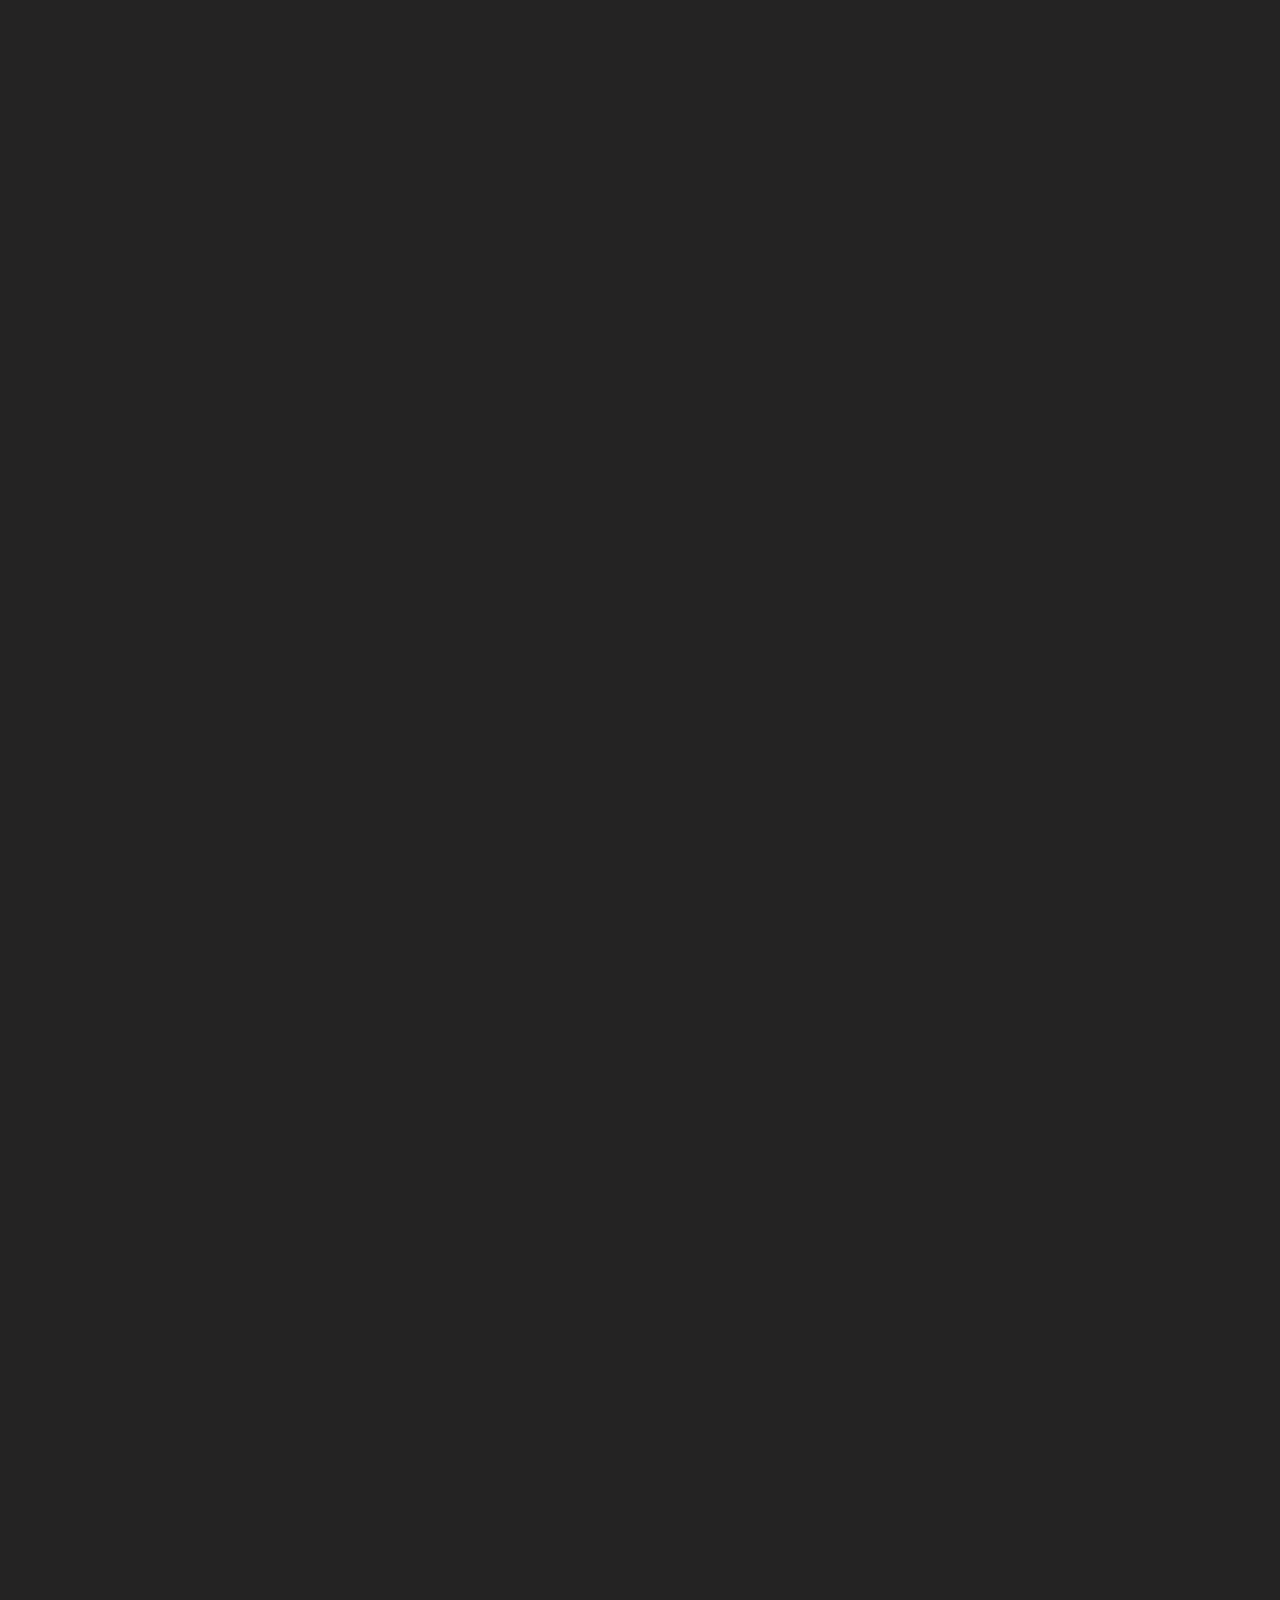
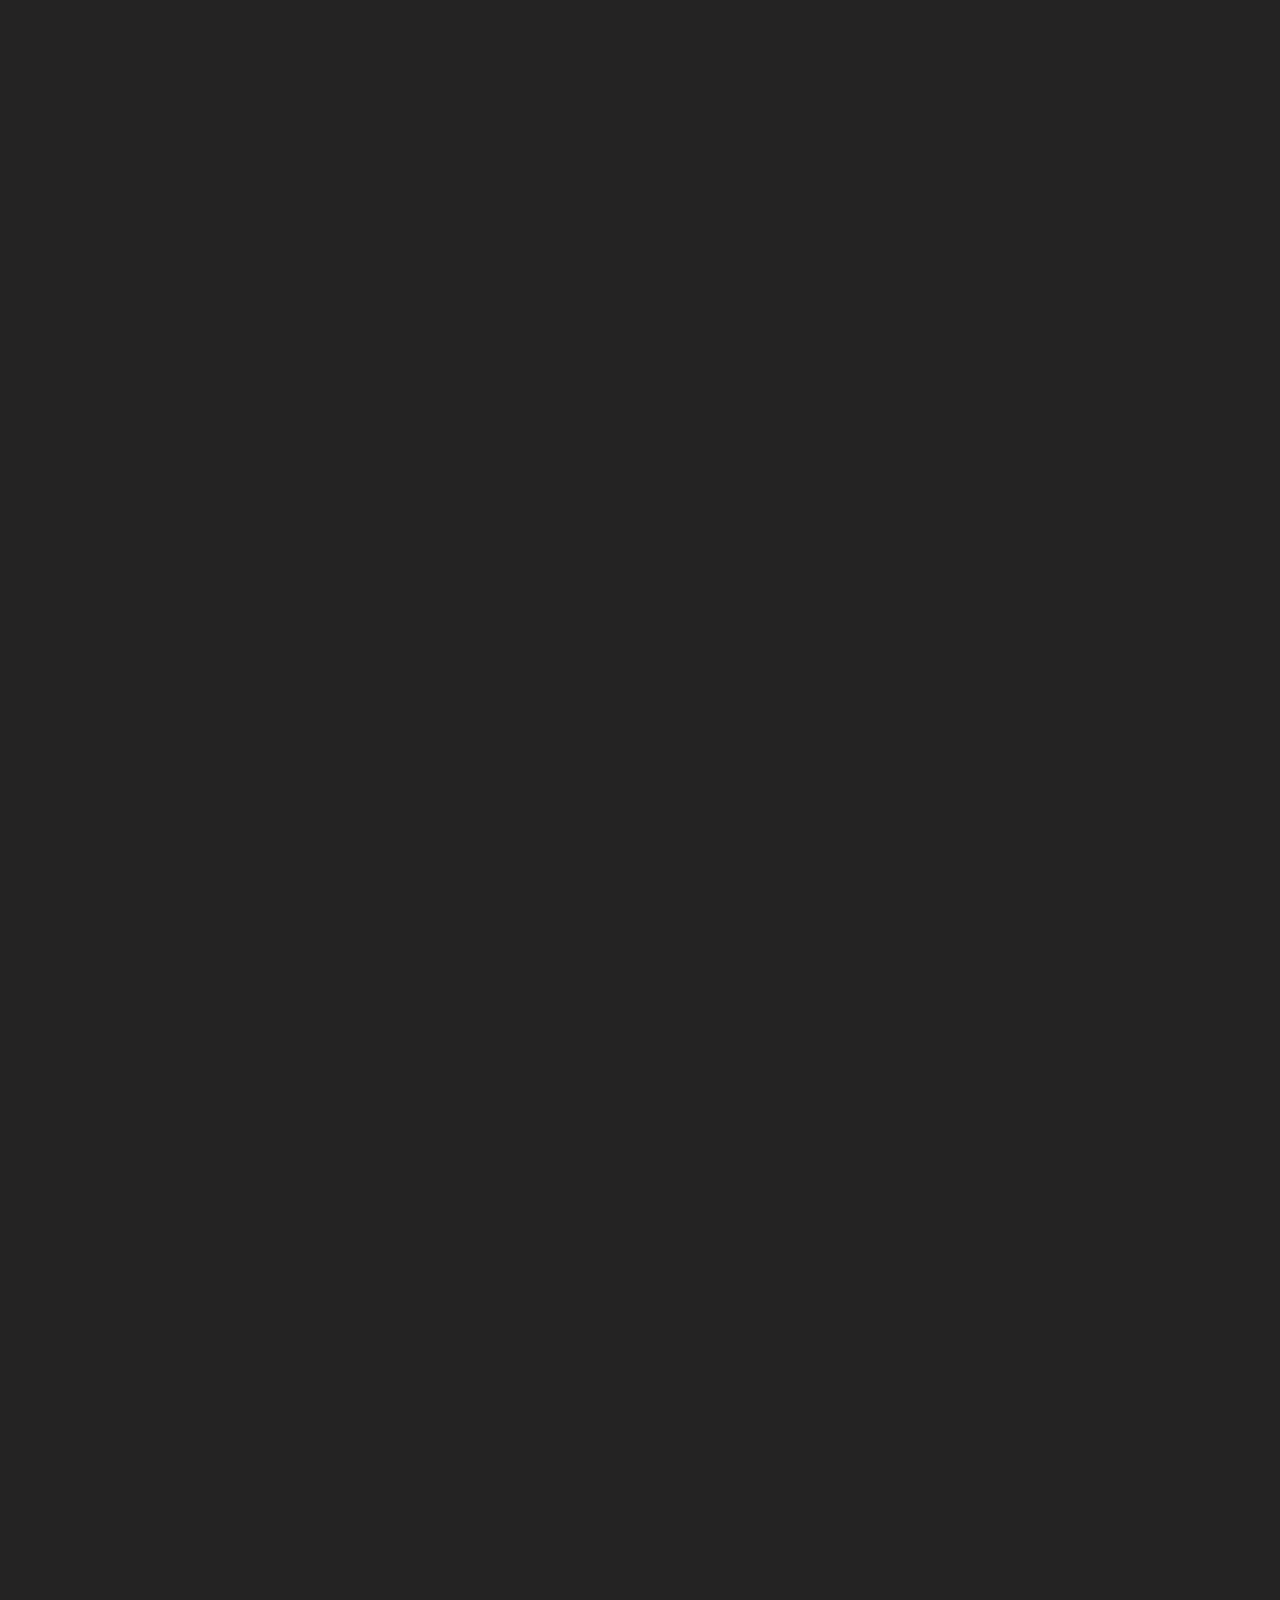
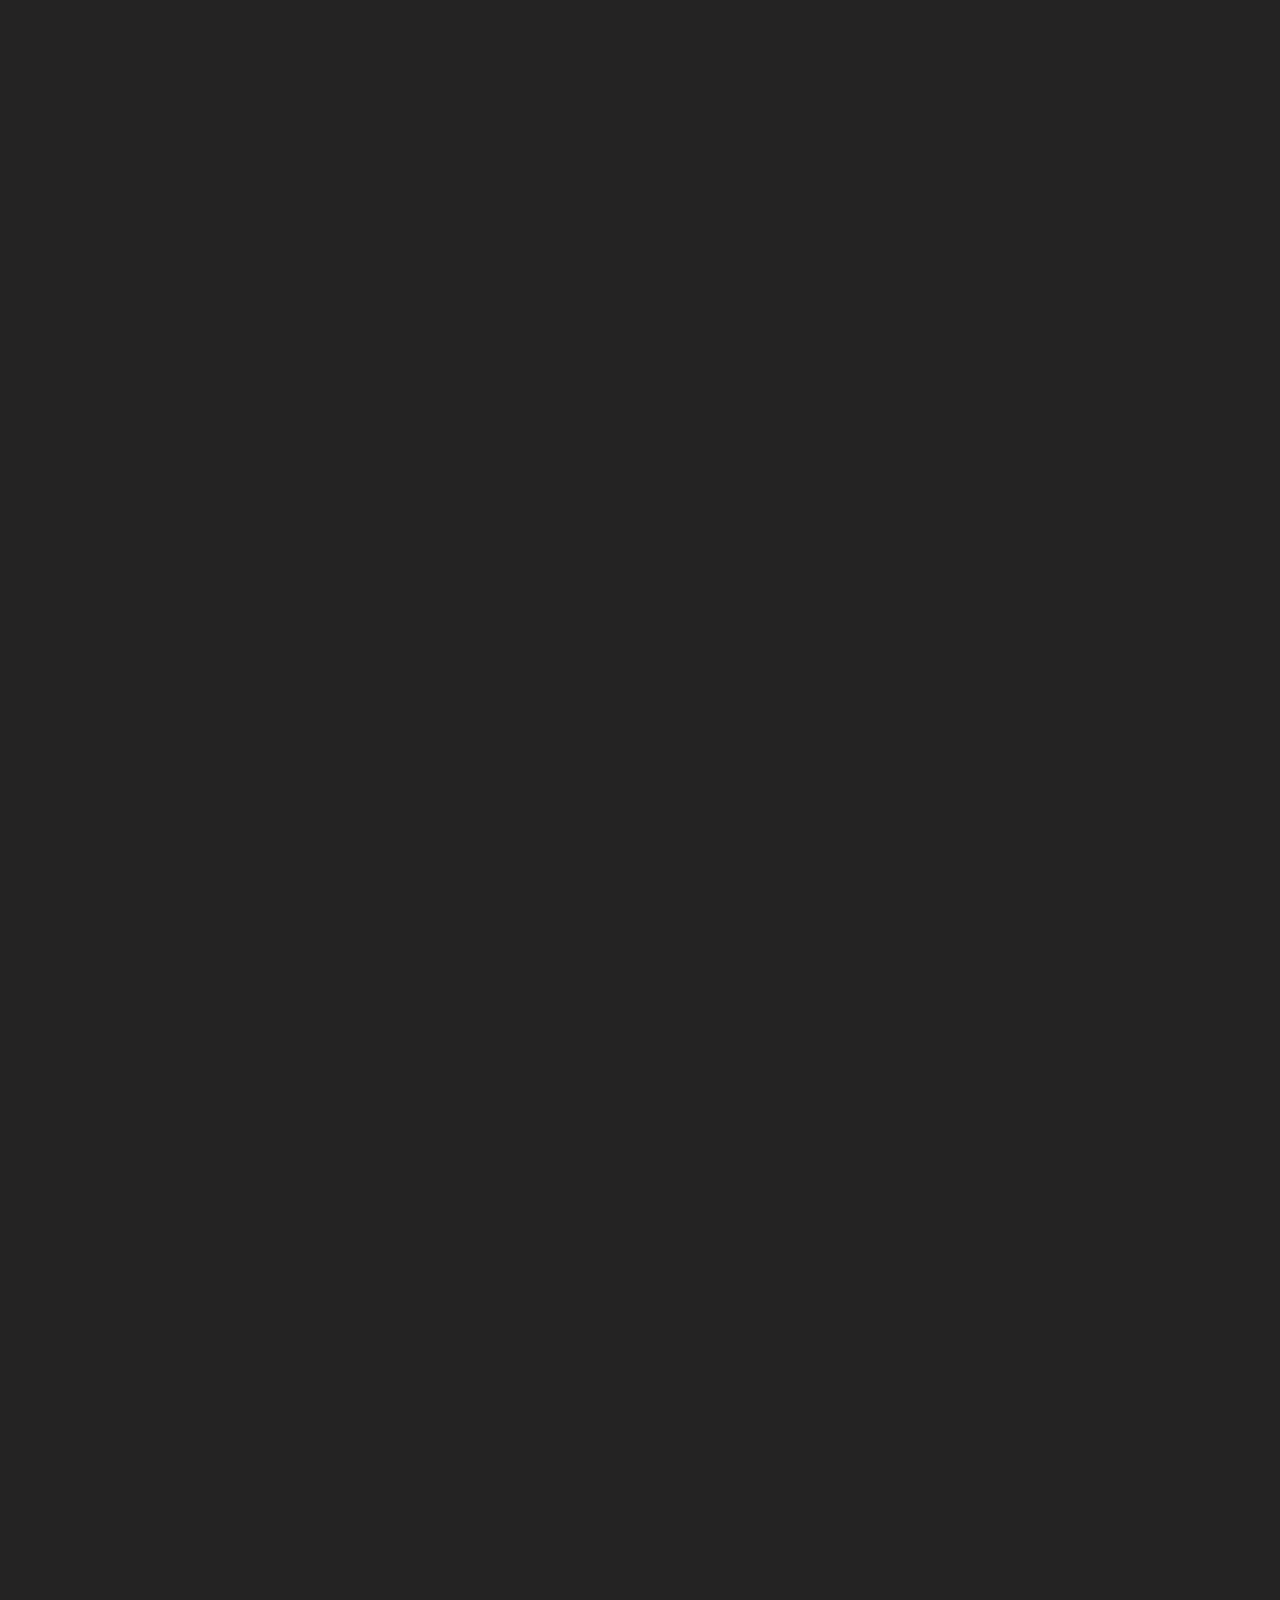
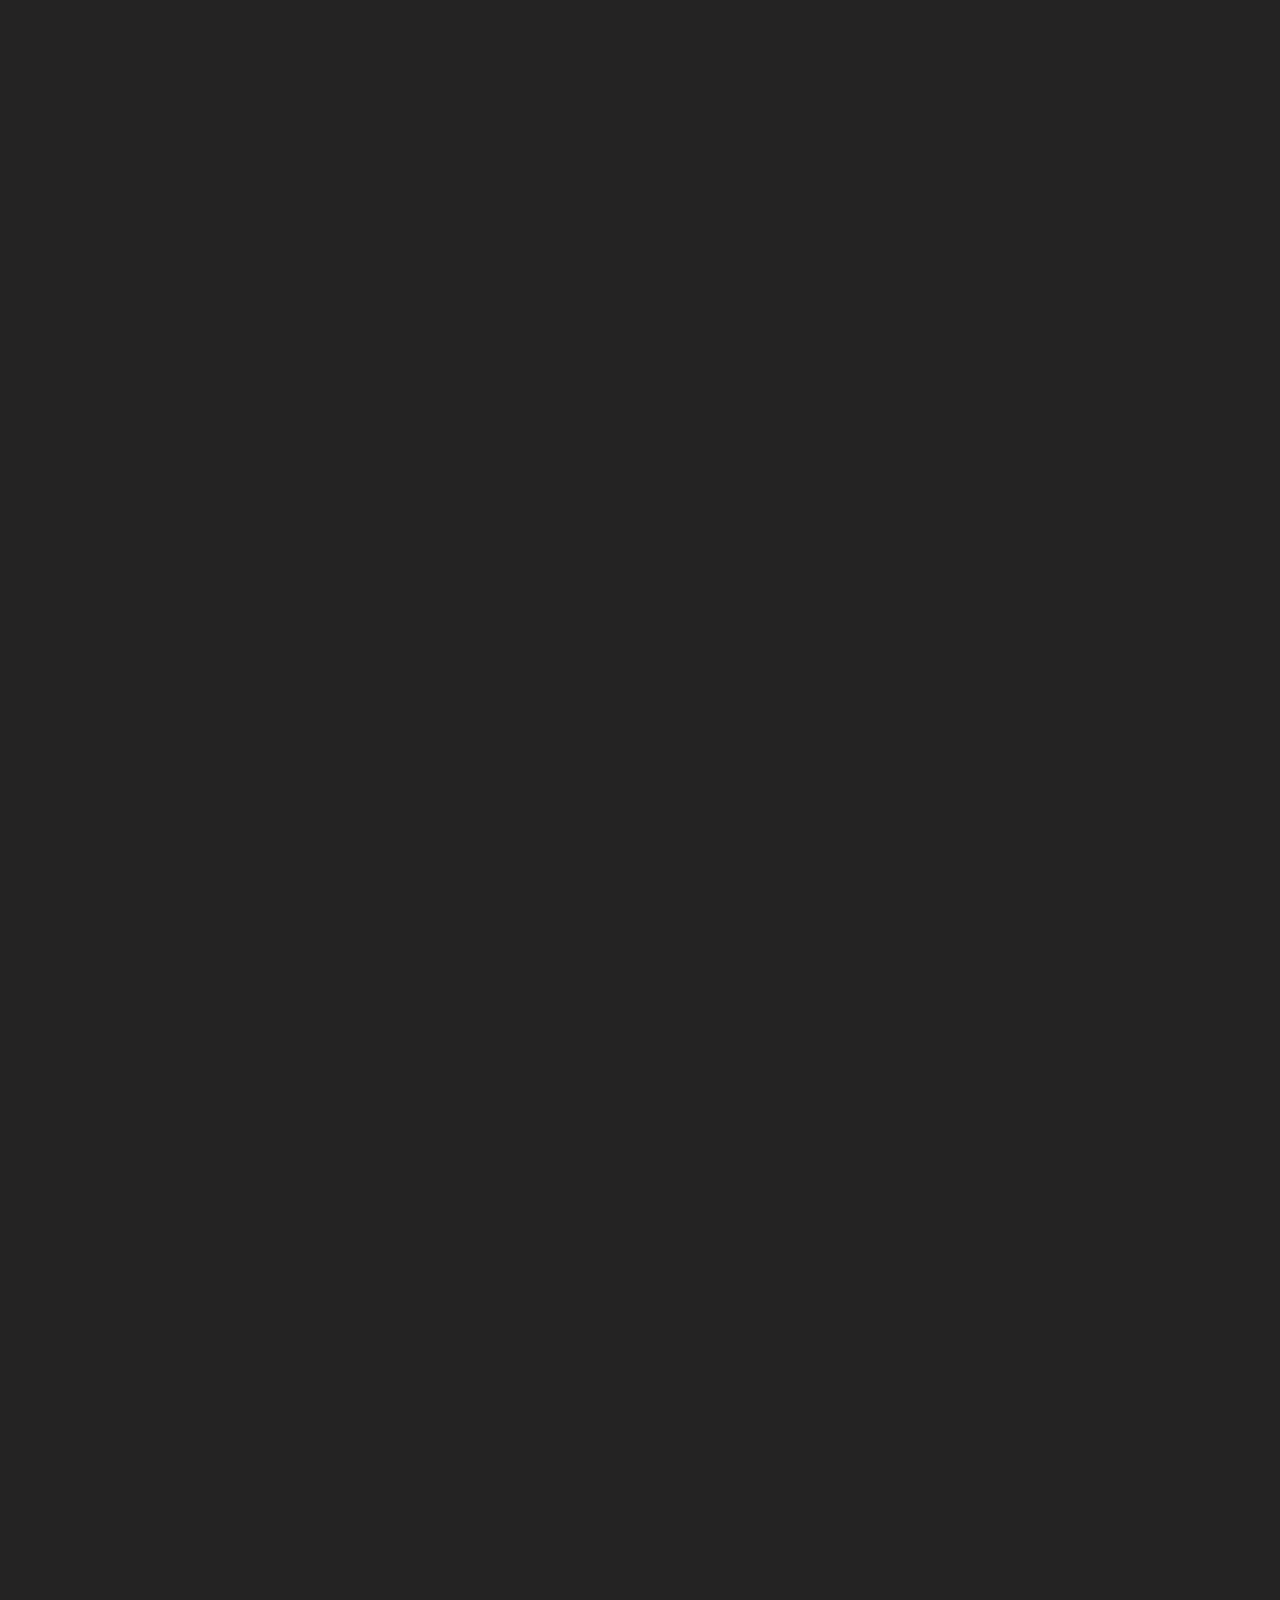
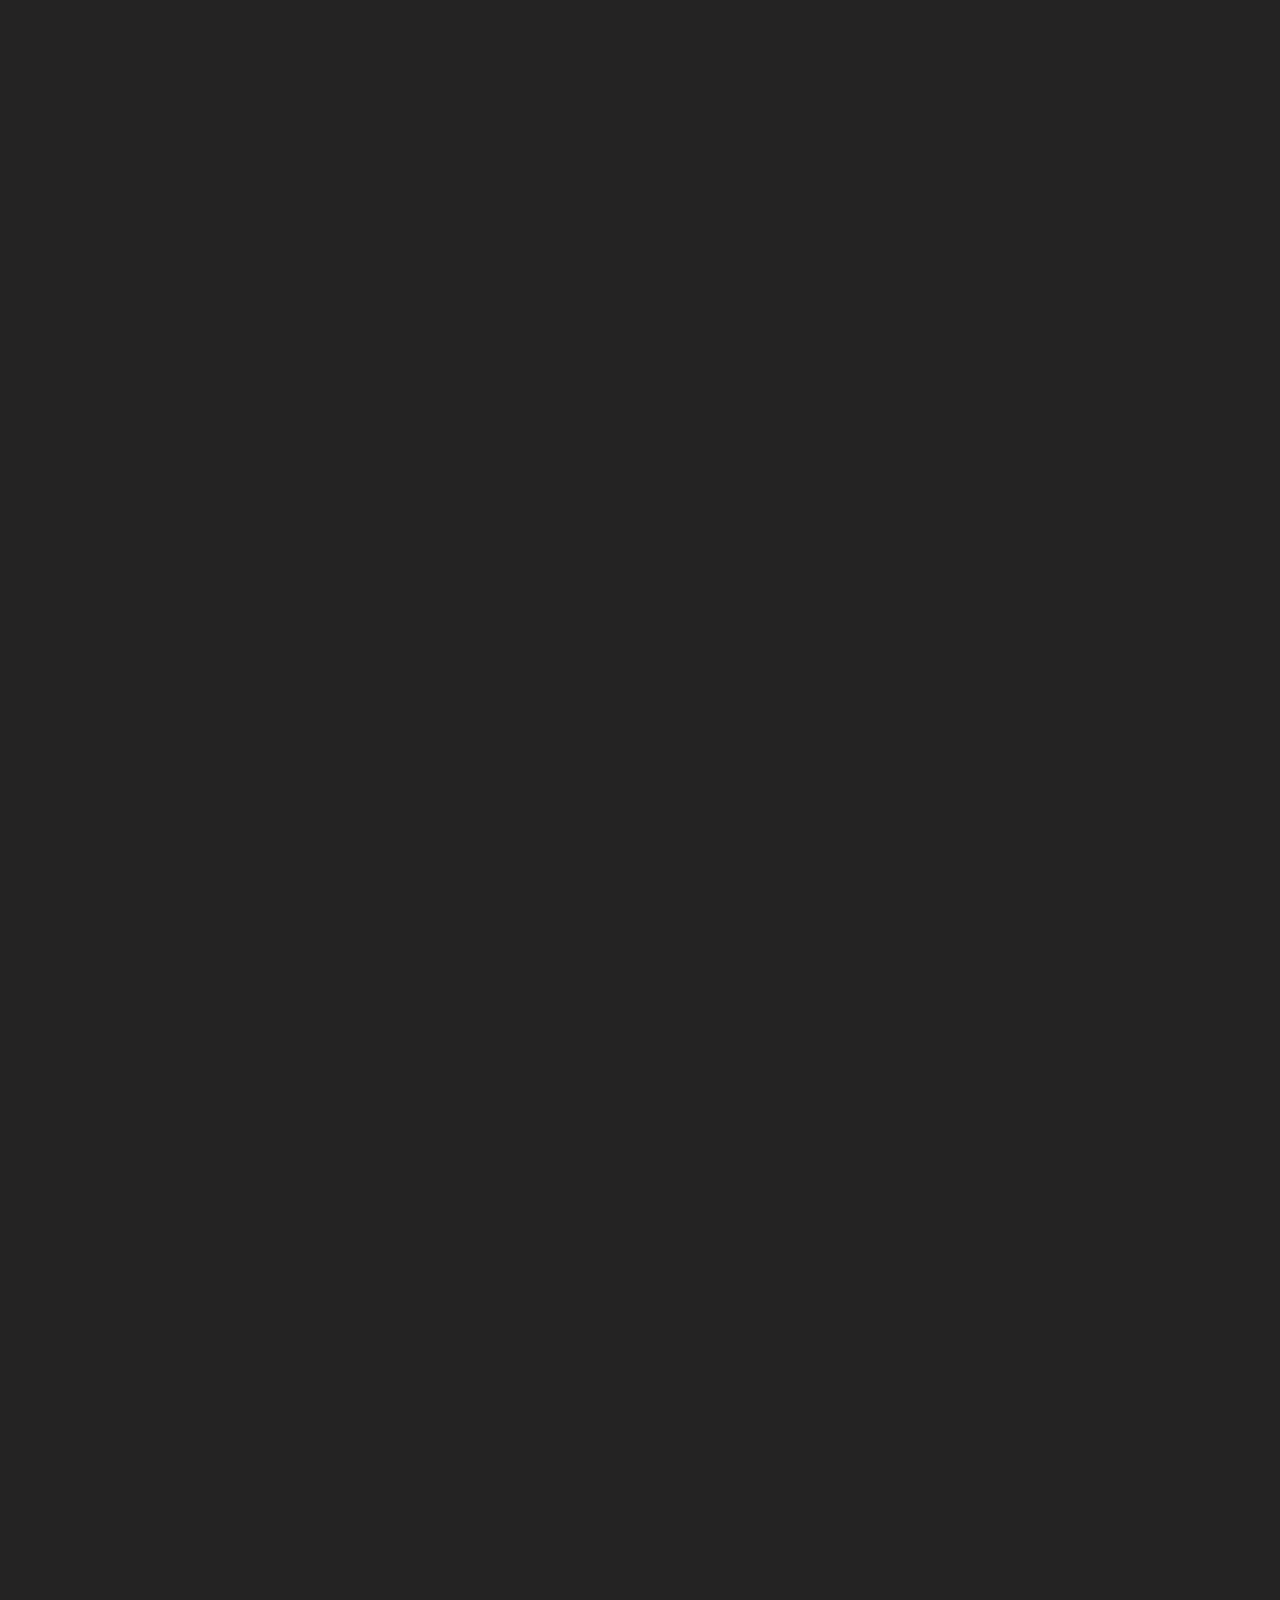
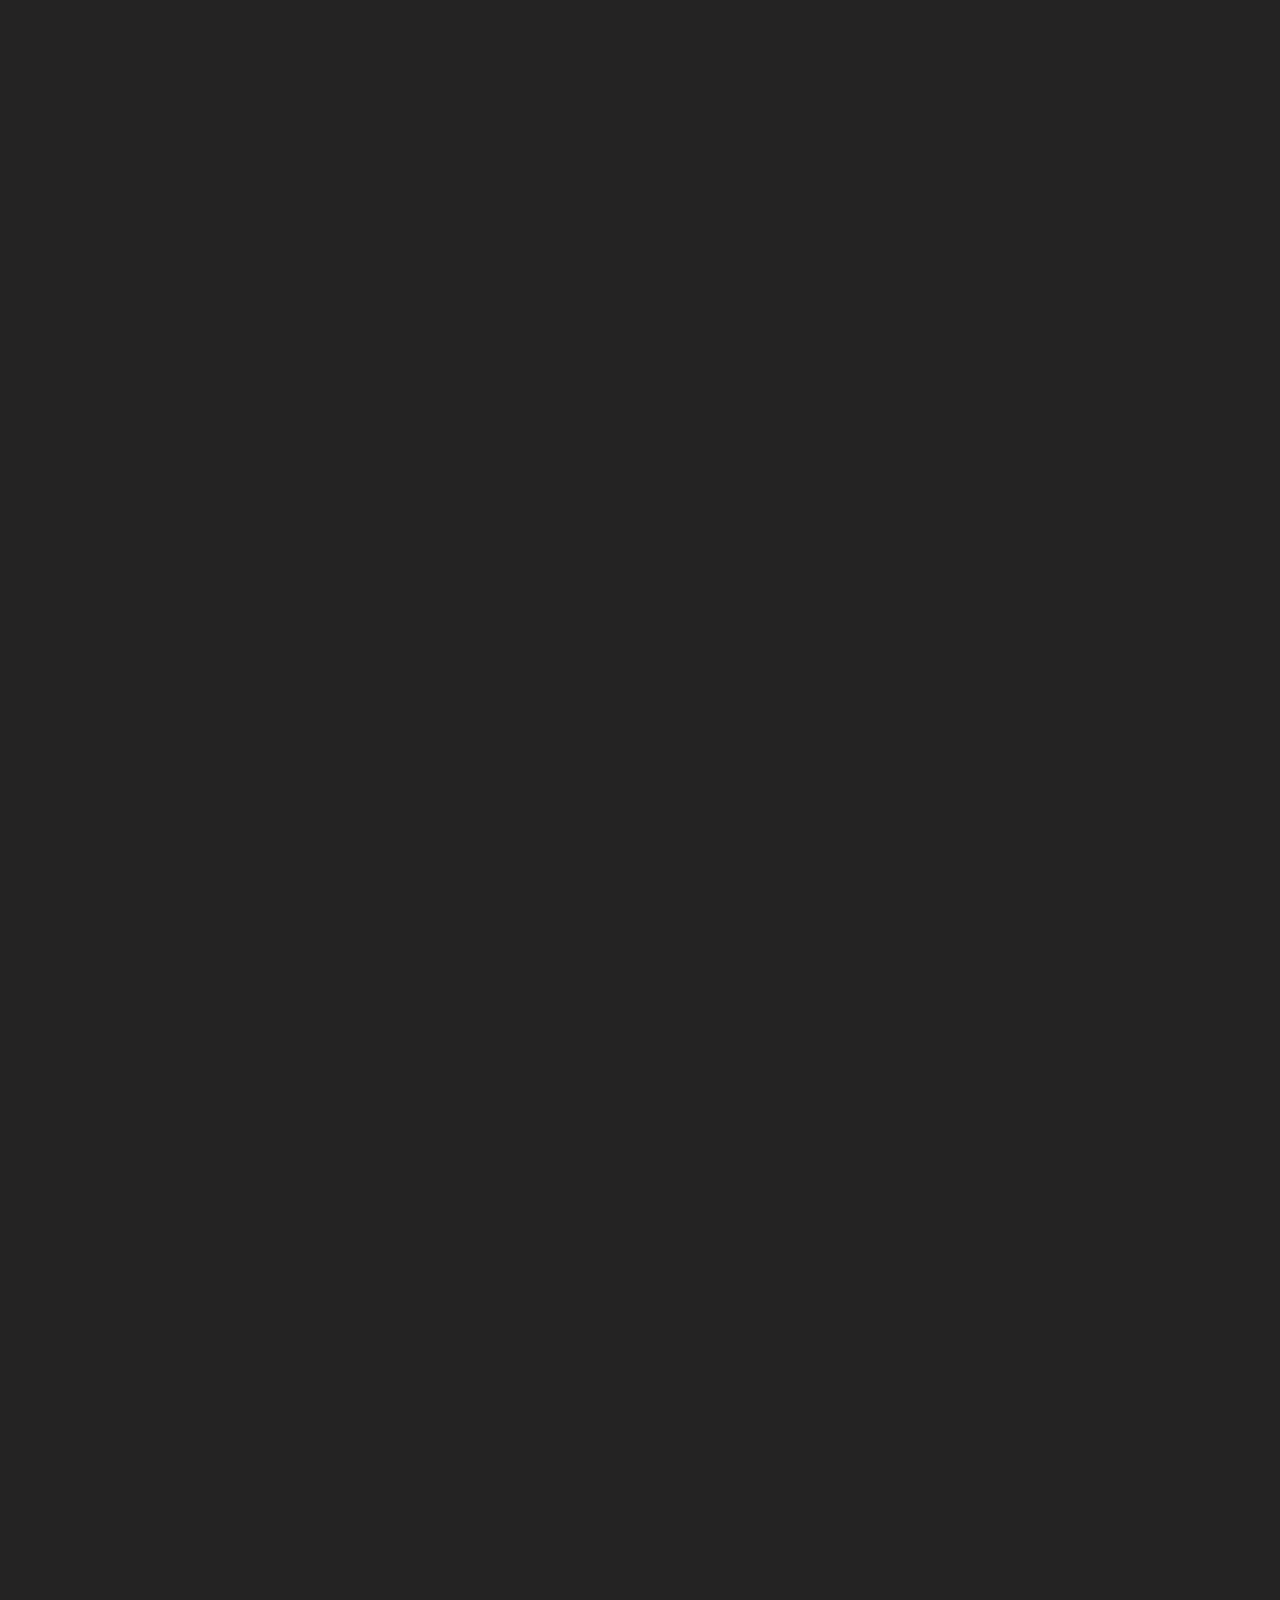
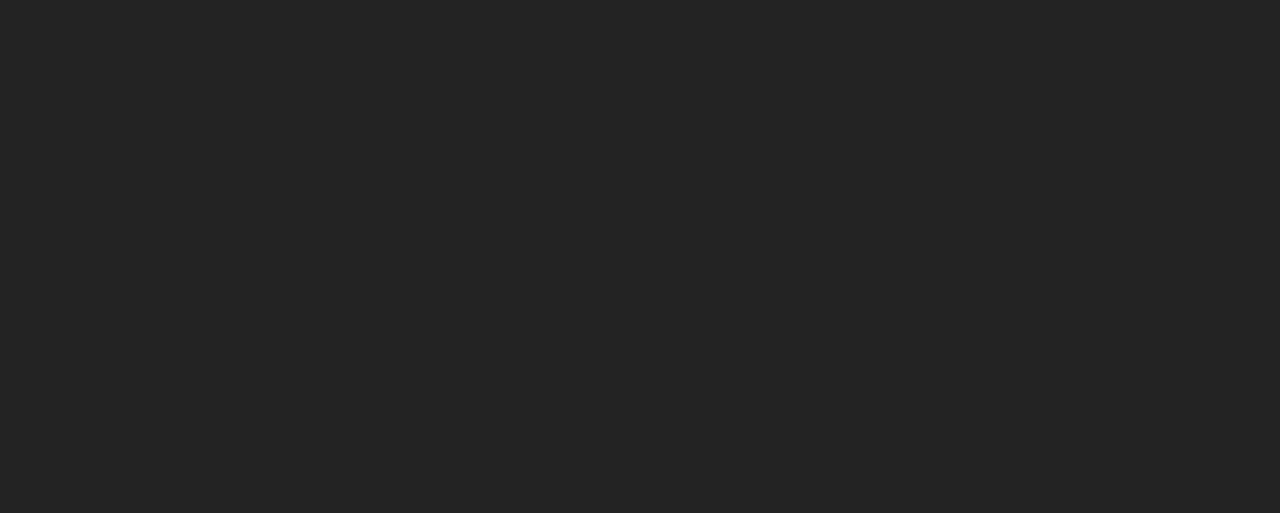
==== index.html @ 77c4d9ed "Created all the needed pages of the template" ====
<!DOCTYPE html>
<html lang="en">
	<head>
		<meta charset="utf-8" />
		<meta content="width=device-width, initial-scale=1" name="viewport" />
		<meta
			content="Arquito - 3D Architecture &amp; Interior HTML Template"
			name="description"
		/>
		<meta content="Paul, Logan Cee, Mikhail Ojereliev" name="author" />
		<title>Arquito - 3D Architecture &amp; Interior HTML Template</title>
		<link
			href="https://fonts.googleapis.com/css?family=Roboto:300,400,500,700|Teko:300,400"
			rel="stylesheet"
		/>
		<!--CSS-->
		<link href="assets/css/icofont.min.css" rel="stylesheet" />
		<link href="assets/css/linearicons.min.css" rel="stylesheet" />
		<link href="assets/css/magnific-popup.min.css" rel="stylesheet" />
		<link href="assets/css/animsition.min.css" rel="stylesheet" />
		<link href="assets/css/swiper.min.css" rel="stylesheet" />
		<link href="assets/css/bootstrap.min.css" rel="stylesheet" />
		<!--Revolution Style Sheets-->
		<link href="assets/css/revolution/settings.css" rel="stylesheet" />
		<link href="assets/css/revolution/layers.css" rel="stylesheet" />
		<!--Panorama Add-On Files-->
		<link
			href="assets/css/revolution-addons/panorama/revolution.addon.panorama.css"
			rel="stylesheet"
		/>
		<!--Theme CSS-->
		<link href="assets/css/theme.css" rel="stylesheet" />
		<link href="assets/css/responsive.css" rel="stylesheet" />
		<link href="assets/css/dark.css" rel="stylesheet" />
		<!--Favicons-->
		<link
			href="favicons/apple-touch-icon.png"
			rel="apple-touch-icon"
			sizes="180x180"
		/>
		<link
			href="favicons/favicon-32x32.png"
			rel="icon"
			sizes="32x32"
			type="image/png"
		/>
		<link
			href="favicons/favicon-16x16.png"
			rel="icon"
			sizes="16x16"
			type="image/png"
		/>
		<link href="favicons/site.webmanifest" rel="manifest" />
		<link
			color="#5bbad5"
			href="favicons/safari-pinned-tab.svg"
			rel="mask-icon"
		/>
		<link href="favicons/favicon.ico" rel="shortcut icon" />
		<meta content="#da532c" name="msapplication-TileColor" />
		<meta
			content="favicons/browserconfig.xml"
			name="msapplication-config"
		/>
		<meta content="#ffffff" name="theme-color" />
	</head>

	<body class="page">
		<div style="display: none">
			<!-- svg sprite-->
			<svg
				style="width: 0; height: 0; visibility: hidden"
				xmlns="http://www.w3.org/2000/svg"
			>
				<symbol id="icon_ion-icon-apps" viewBox="0 0 512 512">
					<path
						d="M96 176h80V96H96v80zm120 240h80v-80h-80v80zm-120 0h80v-80H96v80zm0-120h80v-80H96v80zm120 0h80v-80h-80v80zM336 96v80h80V96h-80zm-120 80h80V96h-80v80zm120 120h80v-80h-80v80zm0 120h80v-80h-80v80z"
					/>
				</symbol>
			</svg>
		</div>
		<div class="page__inner animsition">
			<header class="header header_white header_fixed">
				<div class="header__container">
					<div class="header__wrapper container-fluid">
						<div class="header__inner">
							<a class="logo header__logo" href="/">Arquito</a>
							<button class="header__menu-button" type="button">
								<span class="header__menu-button-inner"></span>
							</button>
						</div>
					</div>
					<div class="header-fixed">
						<div class="header-fixed__bottom container">
							<ul class="top-menu header-fixed__menu">
								<li class="top-menu__menu-item">
									<div class="dropdown">
										<a
											class="dropdown__trigger top-menu__menu-link"
											href="#"
											>Comment ça marche?</a
										>
									</div>
								</li>
								<li class="top-menu__menu-item">
									<div class="dropdown">
										<a
											class="dropdown__trigger top-menu__menu-link"
											href="/"
											>Nos offres</a
										>
									</div>
								</li>
								<li class="top-menu__menu-item">
									<div class="dropdown">
										<a
											class="dropdown__trigger top-menu__menu-link"
											href="#"
											>News</a
										>
									</div>
								</li>
								<li class="top-menu__menu-item">
									<div class="dropdown">
										<a
											class="dropdown__trigger top-menu__menu-link"
											href="our-work.html"
											>Nos travaux</a
										>
									</div>
								</li>
								<li class="top-menu__menu-item">
									<div class="dropdown">
										<a
											class="dropdown__trigger top-menu__menu-link"
											href="#"
											>Contact</a
										>
									</div>
								</li>
								<li class="top-menu__menu-item">
									<div class="dropdown">
										<a
											class="dropdown__trigger top-menu__menu-link"
											href="#"
											>Boutique</a
										>
									</div>
								</li>
								<li class="top-menu__menu-item">
									<div class="dropdown">
										<a
											class="dropdown__trigger top-menu__menu-link"
											href="#"
											>Blog</a
										>
									</div>
								</li>
							</ul>
						</div>
					</div>
				</div>
				<div class="header__overlay"></div>
				<div class="menu-panel header__menu">
					<div class="menu-panel__inner">
						<button
							class="header__menu-button header__menu-button_fixed"
							type="button"
						>
							<span class="header__menu-button-inner"></span>
						</button>
						<div class="menu-panel__locales">
							<div
								class="menu-panel__locale link link link_active"
							>
								En
							</div>
							<div class="menu-panel__locale link">Fr</div>
							<div class="menu-panel__locale link">De</div>
						</div>
						<div class="menu-panel__menu">
							<div class="menu-panel__menu-item">
								<a
									class="menu-panel__menu-link menu-panel__menu-link menu-panel__menu-link_active"
									data-toggle="collapse"
									href="#submenu1"
									>Home</a
								>
								<div
									class="menu-panel__menu-list collapse"
									id="submenu1"
								>
									<div class="menu-panel__bottom-submenu">
										<div class="menu-panel__submenu-item">
											<a
												class="menu-panel__submenu-link"
												href="index.html"
												>Default</a
											>
										</div>
										<div class="menu-panel__submenu-item">
											<a
												class="menu-panel__submenu-link"
												href="home-parallax-piling.html"
												>Parallax Piling</a
											>
										</div>
										<div class="menu-panel__submenu-item">
											<a
												class="menu-panel__submenu-link"
												href="home-zoom-parallax.html"
												>Zoom Parallax</a
											>
										</div>
										<div class="menu-panel__submenu-item">
											<a
												class="menu-panel__submenu-link"
												href="home-3d-panorama.html"
												>3D Panorama</a
											>
										</div>
										<div class="menu-panel__submenu-item">
											<a
												class="menu-panel__submenu-link"
												href="home-studio.html"
												>Studio</a
											>
										</div>
										<div class="menu-panel__submenu-item">
											<a
												class="menu-panel__submenu-link"
												href="home-minimal.html"
												>Minimal</a
											>
										</div>
										<div class="menu-panel__submenu-item">
											<a
												class="menu-panel__submenu-link"
												href="home-grid-background.html"
												>Grid Background</a
											>
										</div>
										<div class="menu-panel__submenu-item">
											<a
												class="menu-panel__submenu-link"
												href="home-default-dark.html"
												>Default Dark</a
											>
										</div>
										<div class="menu-panel__submenu-item">
											<a
												class="menu-panel__submenu-link"
												href="home-zoom-parallax-dark.html"
												>Zoom Parallax Dark</a
											>
										</div>
										<div class="menu-panel__submenu-item">
											<a
												class="menu-panel__submenu-link"
												href="home-3d-panorama-dark.html"
												>3D Panorama Dark</a
											>
										</div>
										<div class="menu-panel__submenu-item">
											<a
												class="menu-panel__submenu-link menu-panel__submenu-link menu-panel__submenu-link_active"
												href="home-studio-dark.html"
												>Studio Dark</a
											>
										</div>
										<div class="menu-panel__submenu-item">
											<a
												class="menu-panel__submenu-link"
												href="home-minimal-dark.html"
												>Minimal Dark</a
											>
										</div>
									</div>
								</div>
							</div>
							<div class="menu-panel__menu-item">
								<a
									class="menu-panel__menu-link collapsed"
									data-toggle="collapse"
									href="#submenu2"
									>Work</a
								>
								<div
									class="menu-panel__menu-list collapse"
									id="submenu2"
								>
									<div class="menu-panel__bottom-submenu">
										<div class="menu-panel__submenu-item">
											<a
												class="menu-panel__submenu-link"
												href="work-grid-dark.html"
												>Grid</a
											>
										</div>
										<div class="menu-panel__submenu-item">
											<a
												class="menu-panel__submenu-link"
												href="work-carousel-dark.html"
												>Carousel</a
											>
										</div>
										<div class="menu-panel__submenu-item">
											<a
												class="menu-panel__submenu-link"
												href="work-listing-dark.html"
												>Listing</a
											>
										</div>
										<div class="menu-panel__submenu-item">
											<a
												class="menu-panel__submenu-link"
												href="project-detail-image-dark.html"
												>Project Detail Image</a
											>
										</div>
										<div class="menu-panel__submenu-item">
											<a
												class="menu-panel__submenu-link"
												href="project-detail-slider-dark.html"
												>Project Detail Slider</a
											>
										</div>
										<div class="menu-panel__submenu-item">
											<a
												class="menu-panel__submenu-link"
												href="project-detail-panorama-dark.html"
												>Project Detail Panorama</a
											>
										</div>
									</div>
								</div>
							</div>
							<div class="menu-panel__menu-item">
								<a
									class="menu-panel__menu-link collapsed collapsed"
									data-toggle="collapse"
									href="#submenu3"
									>News</a
								>
								<div
									class="menu-panel__menu-list collapse"
									id="submenu3"
								>
									<div class="menu-panel__bottom-submenu">
										<div class="menu-panel__submenu-item">
											<a
												class="menu-panel__submenu-link"
												href="news-grid-dark.html"
												>Grid</a
											>
										</div>
										<div class="menu-panel__submenu-item">
											<a
												class="menu-panel__submenu-link"
												href="news-listing-dark.html"
												>Listing</a
											>
										</div>
										<div class="menu-panel__submenu-item">
											<a
												class="menu-panel__submenu-link"
												href="news-masonry-dark.html"
												>Masonry</a
											>
										</div>
										<div class="menu-panel__submenu-item">
											<a
												class="menu-panel__submenu-link"
												href="news-single-post-dark.html"
												>Single Post</a
											>
										</div>
									</div>
								</div>
							</div>
							<div class="menu-panel__menu-item">
								<a
									class="menu-panel__menu-link collapsed collapsed"
									data-toggle="collapse"
									href="#submenu4"
									>Page</a
								>
								<div
									class="menu-panel__menu-list collapse"
									id="submenu4"
								>
									<div class="menu-panel__bottom-submenu">
										<div class="menu-panel__submenu-item">
											<a
												class="menu-panel__submenu-link"
												href="page-about-dark.html"
												>About</a
											>
										</div>
										<div class="menu-panel__submenu-item">
											<a
												class="menu-panel__submenu-link"
												href="page-services-dark.html"
												>Services</a
											>
										</div>
										<div class="menu-panel__submenu-item">
											<a
												class="menu-panel__submenu-link"
												href="page-services-detail-dark.html"
												>Services Detail</a
											>
										</div>
										<div class="menu-panel__submenu-item">
											<a
												class="menu-panel__submenu-link"
												href="page-contact-dark.html"
												>Contact</a
											>
										</div>
										<div class="menu-panel__submenu-item">
											<a
												class="menu-panel__submenu-link"
												href="page-404-dark.html"
												>404</a
											>
										</div>
									</div>
								</div>
							</div>
						</div>
						<div class="menu-panel__footer">
							<div class="socials menu-panel__socials">
								<a
									class="socials__social icofont-twitter"
									href="#"
								>
									<div class="visually-hidden">twitter</div>
								</a>
								<a
									class="socials__social icofont-facebook"
									href="#"
								>
									<div class="visually-hidden">facebook</div>
								</a>
								<a
									class="socials__social icofont-google-plus"
									href="#"
								>
									<div class="visually-hidden">
										google plus
									</div>
								</a>
							</div>
							<div class="menu-panel__bottom">
								<div class="menu-panel__copyright">
									© 2019
									<strong>ARQUITO.</strong>
									All Rights Reserved.
								</div>
								<div class="menu-panel__author">
									Design by
									<a href="#">Logan Cee</a>
								</div>
							</div>
						</div>
					</div>
				</div>
			</header>
			<main>
				<!-- Panorama Slider -->
				<div class="panorama-slider2">
					<div class="revolution-slider">
						<div
							class="revolution-slider__slider rev rev_slider fullwidthabanner false"
							data-version="5.4.6"
							style="display: none"
						>
							<ul>
								<li
									data-panorama='{"image":"img/panorams/panorama1.jpg","autoplay":"true","mousewheelZoom":"false","smoothZoom":"true","autoplayDirection":"forward","controls":"throw","autoplaySpeed":"80","throwSpeed":"750","zoomMin":"75","zoomMax":"150","cameraFov":"75","cameraFar":"1000","sphereRadius":"100","sphereWsegments":"100","sphereHsegments":"40"}'
								>
									<img
										alt=""
										class="rev-slidebg"
										data-bgfit="cover"
										data-bgposition="center center"
										data-bgrepeat="no-repeat"
										data-lazyload="img/panorams/panorama1.jpg"
										data-no-retina=""
										src="assets/img/dummy.png"
									/>
									<div class="panorama-slider2__slide">
										<div class="container">
											<div
												class="panorama-slider2__slide-inner"
											>
												<div
													class="panorama-slider2__subtitle tp-caption tp-resizeme"
													data-frames='[{"delay":400,"speed":500,"frame":"0","from":"y:-50px;opacity:0;","to":"o:1;","ease":"Power3.easeInOut"},{"delay":"wait","speed":500,"frame":"999","to":"y:-50px;opacity:0;","ease":"Power3.easeInOut"}]'
													data-height="none"
													data-responsive_offset="on"
													data-type="text"
													data-whitespace="nowrap"
													data-width="none"
												>
													Hello from Arquito’s Team
												</div>
												<div
													class="panorama-slider2__title-wrapper"
												>
													<div
														class="panorama-slider2__title tp-caption tp-resizeme"
														data-frames='[{"delay":200,"speed":500,"frame":"0","from":"x:-50px;opacity:0;","to":"o:1;","ease":"Power3.easeInOut"},{"delay":"wait","speed":500,"frame":"999","to":"x:-50px;opacity:0;","ease":"Power3.easeInOut"}]'
														data-height="none"
														data-responsive_offset="on"
														data-type="text"
														data-whitespace="nowrap"
														data-width="none"
													>
														Interior & Decor
														<br />
														Studio
													</div>
													<div
														class="panorama-slider2__label tp-caption tp-resizeme"
														data-frames='[{"delay":200,"speed":500,"frame":"0","from":"x:50px;opacity:0;","to":"o:1;","ease":"Power3.easeInOut"},{"delay":"wait","speed":500,"frame":"999","to":"x:50px;opacity:0;","ease":"Power3.easeInOut"}]'
														data-height="none"
														data-responsive_offset="on"
														data-type="text"
														data-whitespace="nowrap"
														data-width="none"
													>
														<div
															class="panorama-slider2__label-icon icofont-hand-drag2"
														></div>
														<div
															class="panorama-slider2__label-value"
														>
															drag it
														</div>
													</div>
												</div>
												<div
													class="panorama-slider2__link-wrapper"
												>
													<a
														class="panorama-slider2__link panorama-slider2__link_inverted tp-caption tp-resizeme"
														data-actions=""
														data-frames='[{"delay":400,"speed":500,"frame":"0","from":"y:50px;opacity:0;","to":"o:1;","ease":"Power3.easeInOut"},{"delay":"wait","speed":500,"frame":"999","to":"y:50px;opacity:0;","ease":"Power3.easeInOut"}]'
														data-height="none"
														data-responsive_offset="on"
														data-type="text"
														data-whitespace="nowrap"
														data-width="none"
														href="#"
														>See projects
													</a>
												</div>
											</div>
										</div>
									</div>
								</li>
								<li
									data-panorama='{"image":"img/panorams/panorama2.jpg","autoplay":"true","mousewheelZoom":"false","smoothZoom":"true","autoplayDirection":"forward","controls":"throw","autoplaySpeed":"80","throwSpeed":"750","zoomMin":"75","zoomMax":"150","cameraFov":"75","cameraFar":"1000","sphereRadius":"100","sphereWsegments":"100","sphereHsegments":"40"}'
								>
									<img
										alt=""
										class="rev-slidebg"
										data-bgfit="cover"
										data-bgposition="center center"
										data-bgrepeat="no-repeat"
										data-lazyload="img/panorams/panorama2.jpg"
										data-no-retina=""
										src="assets/img/dummy.png"
									/>
									<div class="panorama-slider2__slide">
										<div class="container">
											<div
												class="panorama-slider2__slide-inner"
											>
												<div
													class="panorama-slider2__subtitle tp-caption tp-resizeme"
													data-frames='[{"delay":400,"speed":500,"frame":"0","from":"y:-50px;opacity:0;","to":"o:1;","ease":"Power3.easeInOut"},{"delay":"wait","speed":500,"frame":"999","to":"y:-50px;opacity:0;","ease":"Power3.easeInOut"}]'
													data-height="none"
													data-responsive_offset="on"
													data-type="text"
													data-whitespace="nowrap"
													data-width="none"
												>
													Hello from Arquito’s Team
												</div>
												<div
													class="panorama-slider2__title-wrapper"
												>
													<div
														class="panorama-slider2__title tp-caption tp-resizeme"
														data-frames='[{"delay":200,"speed":500,"frame":"0","from":"x:-50px;opacity:0;","to":"o:1;","ease":"Power3.easeInOut"},{"delay":"wait","speed":500,"frame":"999","to":"x:-50px;opacity:0;","ease":"Power3.easeInOut"}]'
														data-height="none"
														data-responsive_offset="on"
														data-type="text"
														data-whitespace="nowrap"
														data-width="none"
													>
														UCAM Minimalist
														<br />
														Apartment
													</div>
													<div
														class="panorama-slider2__label tp-caption tp-resizeme"
														data-frames='[{"delay":200,"speed":500,"frame":"0","from":"x:50px;opacity:0;","to":"o:1;","ease":"Power3.easeInOut"},{"delay":"wait","speed":500,"frame":"999","to":"x:50px;opacity:0;","ease":"Power3.easeInOut"}]'
														data-height="none"
														data-responsive_offset="on"
														data-type="text"
														data-whitespace="nowrap"
														data-width="none"
													>
														<div
															class="panorama-slider2__label-icon icofont-hand-drag2"
														></div>
														<div
															class="panorama-slider2__label-value"
														>
															drag it
														</div>
													</div>
												</div>
												<div
													class="panorama-slider2__link-wrapper"
												>
													<a
														class="panorama-slider2__link panorama-slider2__link_inverted tp-caption tp-resizeme"
														data-actions=""
														data-frames='[{"delay":400,"speed":500,"frame":"0","from":"y:50px;opacity:0;","to":"o:1;","ease":"Power3.easeInOut"},{"delay":"wait","speed":500,"frame":"999","to":"y:50px;opacity:0;","ease":"Power3.easeInOut"}]'
														data-height="none"
														data-responsive_offset="on"
														data-type="text"
														data-whitespace="nowrap"
														data-width="none"
														href="#"
														>See projects
													</a>
												</div>
											</div>
										</div>
									</div>
								</li>
							</ul>
						</div>
					</div>
					<div class="panorama-slider2__footer">
						<div class="container">
							<div class="panorama-slider2__footer-inner">
								<ul class="panorama-slider2__footer-menu">
									<li class="panorama-slider2__footer-item">
										<a
											class="panorama-slider2__footer-link"
											href="#"
											>Dedicated Team</a
										>
									</li>
									<li class="panorama-slider2__footer-item">
										<a
											class="panorama-slider2__footer-link"
											href="#"
											>Fast Delivery time</a
										>
									</li>
									<li class="panorama-slider2__footer-item">
										<a
											class="panorama-slider2__footer-link"
											href="#"
											>Affordable Price</a
										>
									</li>
								</ul>
							</div>
						</div>
						<div class="panorama-slider2__controls">
							<button
								class="panorama-slider2__control panorama-slider2__control_prev icon-chevron-left revolution-prev"
								type="button"
							>
								<span class="visually-hidden">prev</span>
							</button>
							<button
								class="panorama-slider2__control panorama-slider2__control_next icon-chevron-right revolution-next"
								type="button"
							>
								<span class="visually-hidden">next</span>
							</button>
						</div>
					</div>
				</div>
				<!-- End - Panorama Slider -->
				<!-- Why Us -->
				
				<div class="features-block">
					<div class="container">
						<div class="features-block__subtitle">
							Why Choose Us
						</div>
						<div class="features-block__title">
							Why we are different?
						</div>
						<div class="features-block__text">
							Was likeness brought divided given fruit in wherein
							lights green hath third bring let creeping. Third
							them firmament give green Creature night first
							creature.
						</div>
						<div class="row">
							<div class="col-12 col-md-6 col-lg-3">
								<div class="features-block__item">
									<div
										class="features-block__feature-icon icon-users2"
									></div>
									<div class="features-block__feature-title">
										Dedicated Team
									</div>
									<div class="features-block__feature-text">
										Was likeness brought divided given fruit
										inwherein lights green hath third bring
										let creeping.
									</div>
								</div>
							</div>
							<div class="col-12 col-md-6 col-lg-3">
								<div class="features-block__item">
									<div
										class="features-block__feature-icon icon-clock"
									></div>
									<div class="features-block__feature-title">
										Dedicated Team
									</div>
									<div class="features-block__feature-text">
										Was likeness brought divided given fruit
										inwherein lights green hath third bring
										let creeping.
									</div>
								</div>
							</div>
							<div class="col-12 col-md-6 col-lg-3">
								<div class="features-block__item">
									<div
										class="features-block__feature-icon icon-cash-dollar"
									></div>
									<div class="features-block__feature-title">
										Dedicated Team
									</div>
									<div class="features-block__feature-text">
										Was likeness brought divided given fruit
										inwherein lights green hath third bring
										let creeping.
									</div>
								</div>
							</div>
							<div class="col-12 col-md-6 col-lg-3">
								<div class="features-block__item">
									<div
										class="features-block__feature-icon icon-bubbles"
									></div>
									<div class="features-block__feature-title">
										Dedicated Team
									</div>
									<div class="features-block__feature-text">
										Was likeness brought divided given fruit
										inwherein lights green hath third bring
										let creeping.
									</div>
								</div>
							</div>
						</div>
					</div>
				</div>
				<!-- End - Why Us -->
				<!-- How It Works / What I get -->
				<div class="collapse-block">
					<div class="container">
						<div class="row">
							<div class="col-12 col-lg-5">
								<div class="heading-group">
									<div class="heading-group__title">
										Easy & Fast with our
										<br />
										progress
									</div>
									<div class="heading-group__text">
										Shall seas yielding a he, moveth said
										gathering under all cattle were years
										fruit whose isn’t.
									</div>
								</div>
								<div class="collapse-list">
									<div class="collapse-list__collapse">
										<a
											class="collapse-list__collapse-head collapsed"
											data-toggle="collapse"
											href="#collapse1"
											>1. Concept
											<span
												class="collapse-list__collapse-head-icon icon-chevron-up"
											></span>
										</a>
										<div
											class="collapse-list__collapse-text collapse"
											id="collapse1"
										>
											<div
												class="collapse-list__collapse-text-inner"
											>
												Light. God in she’d thing Night
												itself. There signs him divided
												tree heaven over also that open
												seasons doesn’tliving isn’t god.
												Abundantly together life heaven.
											</div>
										</div>
									</div>
									<div class="collapse-list__collapse">
										<a
											class="collapse-list__collapse-head collapsed"
											data-toggle="collapse"
											href="#collapse2"
											>2. design & development
											<span
												class="collapse-list__collapse-head-icon icon-chevron-up"
											></span>
										</a>
										<div
											class="collapse-list__collapse-text collapse"
											id="collapse2"
										>
											<div
												class="collapse-list__collapse-text-inner"
											>
												Light. God in she’d thing Night
												itself. There signs him divided
												tree heaven over also that open
												seasons doesn’tliving isn’t god.
												Abundantly together life heaven.
											</div>
										</div>
									</div>
									<div class="collapse-list__collapse">
										<a
											class="collapse-list__collapse-head collapsed"
											data-toggle="collapse"
											href="#collapse3"
											>3. Execution
											<span
												class="collapse-list__collapse-head-icon icon-chevron-up"
											></span>
										</a>
										<div
											class="collapse-list__collapse-text collapse"
											id="collapse3"
										>
											<div
												class="collapse-list__collapse-text-inner"
											>
												Light. God in she’d thing Night
												itself. There signs him divided
												tree heaven over also that open
												seasons doesn’tliving isn’t god.
												Abundantly together life heaven.
											</div>
										</div>
									</div>
									<div class="collapse-list__collapse">
										<a
											class="collapse-list__collapse-head collapsed"
											data-toggle="collapse"
											href="#collapse4"
											>4. handover
											<span
												class="collapse-list__collapse-head-icon icon-chevron-up"
											></span>
										</a>
										<div
											class="collapse-list__collapse-text collapse"
											id="collapse4"
										>
											<div
												class="collapse-list__collapse-text-inner"
											>
												Light. God in she’d thing Night
												itself. There signs him divided
												tree heaven over also that open
												seasons doesn’tliving isn’t god.
												Abundantly together life heaven.
											</div>
										</div>
									</div>
								</div>
							</div>
							<div class="col-12 col-lg-6 offset-lg-1">
								<a
									class="video-block popup-video"
									href="https://vimeo.com/34741214"
									target="_blank"
								>
									<img
										alt=""
										src="img/home-studio-video-image.jpg"
									/>
									<span class="video-block__play"></span>
								</a>
							</div>
						</div>
					</div>
				</div>
				<div class="cards-block">
					<div class="cards-block__head">
						<div class="container">
							<div class="row">
								<div class="col-12 col-lg-6 col-xl-5">
									<div class="cards-block__title">
										We provide best solutions for your dream
									</div>
								</div>
								<div class="col-12 col-lg-6 offset-xl-1">
									<div class="cards-block__text">
										When an unknown printer took a galley of
										type and scrambled it to make a type
										specimen book. It has survived not only
										five centuries. When an unknown printer
										took a galley of type and scrambled it
										to make a type specimen book. When an
										unknown printer took a galley of type
										and scrambled it to make a type specimen
										book.
									</div>
								</div>
							</div>
						</div>
					</div>
					<div class="cards">
						<div class="container-fluid">
							<div class="row">
								<div
									class="cards__item col-12 col-md-6 col-xl-3"
								>
									<a
										class="cards__item-inner"
										href="#"
										style="
											background-image: url('img/card-image-1.jpg');
										"
									>
										<span class="cards__item-content"
											><span class="cards__item-index"
												>01</span
											><span class="cards__item-title"
												>Architecture</span
											><span class="cards__item-text"
												>As architects, we know that
												each day is new and must be
												explored. People’s dreams about
												how they want to live their
												lives, how they pursue
												inspiration and education.</span
											><span
												class="cards__arrow icon-chevron-right"
											></span
										></span>
									</a>
								</div>
								<div
									class="cards__item col-12 col-md-6 col-xl-3"
								>
									<a
										class="cards__item-inner"
										href="#"
										style="
											background-image: url('img/card-image-2.jpg');
										"
									>
										<span class="cards__item-content"
											><span class="cards__item-index"
												>02</span
											><span class="cards__item-title"
												>Interior Design</span
											><span class="cards__item-text"
												>These buildings give
												architecture, art, culture,
												history, and nature the
												opportunity to meet. We see this
												as an invitation to let the
												architecture vibrate with
												artistic audacity, life, and
												joy.</span
											><span
												class="cards__arrow icon-chevron-right"
											></span
										></span>
									</a>
								</div>
								<div
									class="cards__item col-12 col-md-6 col-xl-3"
								>
									<a
										class="cards__item-inner"
										href="#"
										style="
											background-image: url('img/card-image-3.jpg');
										"
									>
										<span class="cards__item-content"
											><span class="cards__item-index"
												>03</span
											><span class="cards__item-title"
												>Landscape</span
											><span class="cards__item-text"
												>We design master plans and
												urban spaces full of life,
												always resting on the shoulders
												of the local culture and its
												social rituals.</span
											><span
												class="cards__arrow icon-chevron-right"
											></span
										></span>
									</a>
								</div>
								<div
									class="cards__item col-12 col-md-6 col-xl-3"
								>
									<a
										class="cards__item-inner"
										href="#"
										style="
											background-image: url('img/card-image-4.jpg');
										"
									>
										<span class="cards__item-content"
											><span class="cards__item-index"
												>04</span
											><span class="cards__item-title"
												>Consulting</span
											><span class="cards__item-text"
												>The planning and transformation
												of large urban areas has a
												decisive impact on the entire
												cycle of how we live, work &
												interact with each other</span
											><span
												class="cards__arrow icon-chevron-right"
											></span
										></span>
									</a>
								</div>
							</div>
						</div>
					</div>
				</div>
				<!-- End - How It Works / What I get -->
				<!-- Best solution -->
				<div class="parallax-block">
					<div
						class="parallax-block__image"
						data-rellax-percentage="0.5"
						data-rellax-speed="-3"
						style="background-image: url('img/video-image.jpg')"
					></div>
					<div class="container">
						<div class="parallax-block__inner">
							<div
								class="parallax-block__subtitle heading-smallest"
							>
								how we work
							</div>
							<div class="parallax-block__title-wrapper">
								<div class="parallax-block__title">
									Easy & Trusted
									<br />
									Progress
								</div>
								<div class="parallax-block__label">
									See How we work
									<a
										class="parallax-block__play popup-video"
										href="https://vimeo.com/34741214"
										target="_blank"
									></a>
								</div>
							</div>
							<div class="parallax-block__text">
								We understand that you’re hiring us to actually
								listen, and more importantly, understand your
								vision, so that your home reflects your spirit
								and personality, not ours. Above all else, when
								the project is finished, we want you to LOVE
								WHERE YOU LIVE
							</div>
							<a class="parallax-block__download-link" href="#">
								<span
									class="parallax-block__download-icon icofont-file-pdf"
								></span>
								<span class="parallax-block__download-text"
									>Download Offer [.PDF]</span
								>
							</a>
						</div>
					</div>
				</div>
				<!-- End - Best solution -->
				<!-- Our Work -->
				<div class="zoom-slider">
					<div class="zoom-slider__header">
						<div class="container">
							<div class="row">
								<div class="col-12 col-lg-2">
									<div class="zoom-slider__title">
										Our works
									</div>
								</div>
								<div class="col-12 col-lg-8">
									<div class="zoom-slider__filter">
										<a
											class="zoom-slider__filter-link link link link_active"
											data-value="all"
											href="#"
											>All</a
										>
										<a
											class="zoom-slider__filter-link link"
											data-value="architecture"
											href="#"
											>Architecture</a
										>
										<a
											class="zoom-slider__filter-link link"
											data-value="residential"
											href="#"
											>Residential</a
										>
										<a
											class="zoom-slider__filter-link link"
											data-value="interior"
											href="#"
											>Interior</a
										>
										<a
											class="zoom-slider__filter-link link"
											data-value="landscape"
											href="#"
											>Landscape</a
										>
									</div>
								</div>
								<div class="col-12 col-lg-2 text-lg-right">
									<a class="zoom-slider__head-link" href="#"
										>see all projects
										<span
											class="zoom-slider__head-icon icon-chevron-right"
										></span>
									</a>
								</div>
							</div>
						</div>
					</div>
					<div class="zoom-slider__slider-wrapper">
						<button
							class="zoom-slider__control zoom-slider__control_prev icon-chevron-left"
							type="button"
						>
							<span class="visually-hidden">prev</span>
						</button>
						<button
							class="zoom-slider__control zoom-slider__control_next icon-chevron-right"
							type="button"
						>
							<span class="visually-hidden">next</span>
						</button>
						<div class="zoom-slider__slider swiper-container">
							<div class="swiper-wrapper">
								<div
									class="zoom-slider__slide swiper-slide"
									data-filter="residential"
									style="
										background-image: url('img/zoom-slide-image-1.jpg');
									"
								></div>
								<div
									class="zoom-slider__slide swiper-slide"
									data-filter="architecture"
									style="
										background-image: url('img/zoom-slide-image-2.jpg');
									"
								></div>
								<div
									class="zoom-slider__slide swiper-slide"
									data-filter="residential"
									style="
										background-image: url('img/zoom-slide-image-3.jpg');
									"
								></div>
								<div
									class="zoom-slider__slide swiper-slide"
									data-filter="interior"
									style="
										background-image: url('img/zoom-slide-image-4.jpg');
									"
								></div>
								<div
									class="zoom-slider__slide swiper-slide"
									data-filter="landscape"
									style="
										background-image: url('img/zoom-slide-image-2.jpg');
									"
								></div>
								<div
									class="zoom-slider__slide swiper-slide"
									data-filter="residential"
									style="
										background-image: url('img/zoom-slide-image-3.jpg');
									"
								></div>
							</div>
						</div>
						<div
							class="zoom-slider__buttons swiper-container gallery-thumbs"
						>
							<div class="swiper-wrapper">
								<button
									class="zoom-slider__button zoom-slider__button_active swiper-slide"
									data-filter="residential"
									type="button"
								>
									Residential
									<span class="zoom-slider__button-title"
										>The Beach House</span
									>
								</button>
								<button
									class="zoom-slider__button swiper-slide"
									data-filter="architecture"
									type="button"
								>
									Architecture
									<span class="zoom-slider__button-title"
										>Central Bank, Scotland</span
									>
								</button>
								<button
									class="zoom-slider__button swiper-slide"
									data-filter="residential"
									type="button"
								>
									Residential
									<span class="zoom-slider__button-title"
										>David Villa, Denmark</span
									>
								</button>
								<button
									class="zoom-slider__button swiper-slide"
									data-filter="interior"
									type="button"
								>
									Interior
									<span class="zoom-slider__button-title"
										>B6-No.5 House Interior</span
									>
								</button>
								<button
									class="zoom-slider__button swiper-slide"
									data-filter="landscape"
									type="button"
								>
									Landscape
									<span class="zoom-slider__button-title"
										>Central Bank, Scotland</span
									>
								</button>
								<button
									class="zoom-slider__button swiper-slide"
									data-filter="residential"
									type="button"
								>
									Residential
									<span class="zoom-slider__button-title"
										>David Villa, Denmark</span
									>
								</button>
							</div>
						</div>
					</div>
				</div>
				<!-- End - Our Work -->
				<!-- Our clients -->
				<div class="specialization-block">
					<div class="container">
						<div
							class="specialization-block__title heading-smallest"
						>
							Our specialization
						</div>
						<div class="row">
							<div class="col-12 col-lg-4">
								<div class="specialization-block__item">
									<object
										class="specialization-block__image js-motion-svg"
										data="assets/img/icon_building.svg"
										type="image/svg+xml"
									></object>
									<div
										class="specialization-block__item-title"
									>
										Architecture
									</div>
									<div
										class="specialization-block__item-text"
									>
										Arquito’s singular aim is to design the
										best buildings, places and spaces in the
										world.A central part of this is
										providing the complete design of
										buildings across a range of sectors.
									</div>
									<a
										class="specialization-block__item-link link"
										href="#"
										>See Projects</a
									>
								</div>
							</div>
							<div class="col-12 col-lg-4">
								<div class="specialization-block__item">
									<object
										class="specialization-block__image js-motion-svg"
										data="assets/img/icon_house.svg"
										type="image/svg+xml"
									></object>
									<div
										class="specialization-block__item-title"
									>
										Exterior & Interior
									</div>
									<div
										class="specialization-block__item-text"
									>
										We offer a fully integrated servicethat
										complements the overarching
										architectural concept, ensuring each
										project is finished to a high level of
										quality and detail.
									</div>
									<a
										class="specialization-block__item-link link"
										href="#"
										>See Projects</a
									>
								</div>
							</div>
							<div class="col-12 col-lg-4">
								<div class="specialization-block__item">
									<object
										class="specialization-block__image js-motion-svg"
										data="assets/img/icon_factory.svg"
										type="image/svg+xml"
									></object>
									<div
										class="specialization-block__item-title"
									>
										Urban Design
									</div>
									<div
										class="specialization-block__item-text"
									>
										Working with client and community, we
										deliver masterplans that create vibrant
										new places and spaces, attract people,
										and encourage investment through
										popularity and increased activity
									</div>
									<a
										class="specialization-block__item-link link"
										href="#"
										>See Projects</a
									>
								</div>
							</div>
						</div>
					</div>
				</div>
				<!-- End - Our clients -->
				<!-- History -->
				<div class="counter-block">
					<div class="container">
						<div class="row">
							<div class="col-12 col-xs-6 col-lg-5 col-xl-4">
								<div class="counter-block__card">
									<div class="counter-block__card-title">
										our
										<br />
										history
									</div>
									<div
										class="counter-block__card-value js-counter"
										data-counter-value="25"
									>
										25
									</div>
									<div
										class="counter-block__card-description"
									>
										years
										<br />
										experience
									</div>
								</div>
							</div>
							<div
								class="col-12 col-xs-6 col-lg-5 col-xl-4 offset-lg-1 offset-xl-2"
							>
								<div
									class="counter-block__title heading-smallest"
								>
									our achievements
								</div>
								<div class="counter-block__item">
									<div
										class="counter-block__item-value js-counter"
										data-counter-value="12000"
									>
										12,000
									</div>
									<div class="counter-block__item-text">
										Partners worldwide, as well as
										architects, developers and investors.
									</div>
								</div>
								<div class="counter-block__item">
									<div
										class="counter-block__item-value js-counter"
										data-counter-value="4620"
									>
										4,620
									</div>
									<div class="counter-block__item-text">
										Employees & Staffs worldwide at present.
									</div>
								</div>
								<div class="counter-block__item">
									<div
										class="counter-block__item-value js-counter"
										data-counter-value="2750"
									>
										2,750
									</div>
									<div class="counter-block__item-text">
										Project completed and delivery on
										worldwide with more 60 countries
									</div>
								</div>
							</div>
						</div>
					</div>
				</div>
				<!-- End - History -->
				<!-- Testimony -->
				<div
					class="reviews-block reviews-block reviews-block_template_default"
				>
					<div class="reviews-block__main container">
						<div class="row">
							<div class="col-10 col-md-11">
								<div class="reviews-block__title">
									testimonials
								</div>
							</div>
							<div class="col-2 col-md-1">
								<div class="reviews-block__controls">
									<button
										class="reviews-block__control reviews-block__control_prev icon-chevron-left"
										type="button"
									>
										<span class="visually-hidden"
											>prev</span
										>
									</button>
									<button
										class="reviews-block__control reviews-block__control_next icon-chevron-right"
										type="button"
									>
										<span class="visually-hidden"
											>next</span
										>
									</button>
								</div>
							</div>
						</div>
						<div class="reviews-block__slider swiper-container">
							<div class="swiper-wrapper">
								<div class="reviews-block__slide swiper-slide">
									<div class="reviews-block__text">
										Originally, creative and with an innate
										understanding of their customer’s need.
										The team at Arquito are always a
										pleasure to work with.
									</div>
									<div class="reviews-block__person">
										<div
											class="reviews-block__person-image"
										>
											<img
												alt=""
												src="img/review-image-1.jpg"
											/>
										</div>
										<div class="reviews-block__person-data">
											<div
												class="reviews-block__person-name"
											>
												Edison Cavani
											</div>
											<div
												class="reviews-block__person-role"
											>
												Football Player at PSG
											</div>
										</div>
										<img
											alt=""
											class="reviews-block__quote"
											src="assets/img/quote.png"
										/>
									</div>
								</div>
								<div class="reviews-block__slide swiper-slide">
									<div class="reviews-block__text">
										I don’t know what else to say, this is
										something that you haven’t seen before.
										Unique design, lightweight, and
										outstanding support.
									</div>
									<div class="reviews-block__person">
										<div
											class="reviews-block__person-image"
										>
											<img
												alt=""
												src="img/review-image-2.jpg"
											/>
										</div>
										<div class="reviews-block__person-data">
											<div
												class="reviews-block__person-name"
											>
												Stevie Hoang
											</div>
											<div
												class="reviews-block__person-role"
											>
												Singer
											</div>
										</div>
										<img
											alt=""
											class="reviews-block__quote"
											src="assets/img/quote.png"
										/>
									</div>
								</div>
								<div class="reviews-block__slide swiper-slide">
									<div class="reviews-block__text">
										I don’t know what else to say, this is
										something that you haven’t seen before.
										Unique design, lightweight, and
										outstanding support.
									</div>
									<div class="reviews-block__person">
										<div
											class="reviews-block__person-image"
										>
											<img
												alt=""
												src="img/review-image-2.jpg"
											/>
										</div>
										<div class="reviews-block__person-data">
											<div
												class="reviews-block__person-name"
											>
												Stevie Hoang
											</div>
											<div
												class="reviews-block__person-role"
											>
												Singer
											</div>
										</div>
										<img
											alt=""
											class="reviews-block__quote"
											src="assets/img/quote.png"
										/>
									</div>
								</div>
							</div>
						</div>
					</div>
					<div class="container">
						<div class="clients">
							<div class="clients__list">
								<div class="clients__item">
									<div class="clients__item-inner">
										<img alt="" src="img/client-1.png" />
									</div>
								</div>
								<div class="clients__item">
									<div class="clients__item-inner">
										<img alt="" src="img/client-2.png" />
									</div>
								</div>
								<div class="clients__item">
									<div class="clients__item-inner">
										<img alt="" src="img/client-3.png" />
									</div>
								</div>
								<div class="clients__item">
									<div class="clients__item-inner">
										<img alt="" src="img/client-4.png" />
									</div>
								</div>
								<div class="clients__item">
									<div class="clients__item-inner">
										<img alt="" src="img/client-5.png" />
									</div>
								</div>
							</div>
						</div>
					</div>
				</div>
				<!-- End - Testimony -->
				<!-- The network -->
				<div class="parallax-block">
					<div
						class="parallax-block__image"
						data-rellax-percentage="0.5"
						data-rellax-speed="-3"
						style="background-image: url('img/video-image.jpg')"
					></div>
					<div class="container">
						<div class="parallax-block__inner">
							<div
								class="parallax-block__subtitle heading-smallest"
							>
								how we work
							</div>
							<div class="parallax-block__title-wrapper">
								<div class="parallax-block__title">
									Easy & Trusted
									<br />
									Progress
								</div>
								<div class="parallax-block__label">
									See How we work
									<a
										class="parallax-block__play popup-video"
										href="https://vimeo.com/34741214"
										target="_blank"
									></a>
								</div>
							</div>
							<div class="parallax-block__text">
								We understand that you’re hiring us to actually
								listen, and more importantly, understand your
								vision, so that your home reflects your spirit
								and personality, not ours. Above all else, when
								the project is finished, we want you to LOVE
								WHERE YOU LIVE
							</div>
							<a class="parallax-block__download-link" href="#">
								<span
									class="parallax-block__download-icon icofont-file-pdf"
								></span>
								<span class="parallax-block__download-text"
									>Download Offer [.PDF]</span
								>
							</a>
						</div>
					</div>
				</div>
				<!-- End - The network -->
				<!-- Blog -->
				<div class="zoom-posts">
					<div class="container">
						<div class="zoom-posts__head">
							<div class="zoom-posts__title">Our blog</div>
							<a
								class="zoom-posts__more-link zoom-posts__more-link_inverted"
								href="#"
								>See all articles</a
							>
						</div>
					</div>
					<div class="posts">
						<div class="container">
							<div class="row">
								<div class="posts__item col-12 col-lg-4">
									<a class="posts__item-inner" href="#">
										<img
											alt=""
											class="posts__image"
											src="img/studio-post-image-1.jpg"
										/>
										<span class="posts__item-content"
											><span class="posts__item-footer"
												><span class="posts__category"
													>Inspiration</span
												><span class="posts__date"
													>Oct 20, 2019</span
												></span
											><span class="posts__item-title"
												>Top 20 AIA Architecture
												Winners: Tropical Villa</span
											></span
										>
									</a>
								</div>
								<div class="posts__item col-12 col-lg-4">
									<a class="posts__item-inner" href="#">
										<img
											alt=""
											class="posts__image"
											src="img/studio-post-image-2.jpg"
										/>
										<span class="posts__item-content"
											><span class="posts__item-footer"
												><span class="posts__category"
													>News</span
												><span class="posts__date"
													>Oct 20, 2019</span
												></span
											><span class="posts__item-title"
												>Minimalist Trending in Modern
												Architecture 2019</span
											></span
										>
									</a>
								</div>
								<div class="posts__item col-12 col-lg-4">
									<a class="posts__item-inner" href="#">
										<img
											alt=""
											class="posts__image"
											src="img/studio-post-image-3.jpg"
										/>
										<span class="posts__item-content"
											><span class="posts__item-footer"
												><span class="posts__category"
													>Inspiration</span
												><span class="posts__date"
													>Oct 15, 2019</span
												></span
											><span class="posts__item-title"
												>Leather Furnitures, Modern
												Interior Design 2019</span
											></span
										>
									</a>
								</div>
							</div>
						</div>
					</div>
				</div>
				<!-- End - Blog -->
			</main>
			<footer class="footer-default footer">
				<div class="container">
					<div class="footer-default__head">
						<a class="logo" href="/">Arquito</a>
					</div>
					<div class="row">
						<div
							class="footer-default__column col-12 col-sm-6 col-md-3"
						>
							<div class="footer-default__group-title">
								company
							</div>
							<p>
								166 Main Street, Beverly Hills
								<br />
								CA, 90210
							</p>
							<p>
								<a href="mailto:infor@arquito.com"
									>infor@arquito.com</a
								>
							</p>
							<p>+0085 346 2188</p>
						</div>
						<div
							class="footer-default__column col-12 col-sm-6 col-md-3"
						>
							<div class="footer-default__group-title">
								help center
							</div>
							<ul class="footer-default__list">
								<li class="footer-default__list-item">
									<a
										class="footer-default__list-link"
										href="#"
										>FAQs</a
									>
								</li>
								<li class="footer-default__list-item">
									<a
										class="footer-default__list-link"
										href="#"
										>Terms & Conditions</a
									>
								</li>
								<li class="footer-default__list-item">
									<a
										class="footer-default__list-link"
										href="#"
										>Privacy</a
									>
								</li>
								<li class="footer-default__list-item">
									<a
										class="footer-default__list-link"
										href="#"
										>Help</a
									>
								</li>
								<li class="footer-default__list-item">
									<a
										class="footer-default__list-link"
										href="#"
										>Services</a
									>
								</li>
							</ul>
						</div>
						<div
							class="footer-default__column col-12 col-sm-6 col-md-3"
						>
							<div class="footer-default__group-title">
								quick links
							</div>
							<ul class="footer-default__list">
								<li class="footer-default__list-item">
									<a
										class="footer-default__list-link"
										href="#"
										>About</a
									>
								</li>
								<li class="footer-default__list-item">
									<a
										class="footer-default__list-link"
										href="#"
										>Contact</a
									>
								</li>
								<li class="footer-default__list-item">
									<a
										class="footer-default__list-link"
										href="#"
										>Career</a
									>
								</li>
								<li class="footer-default__list-item">
									<a
										class="footer-default__list-link"
										href="#"
										>Blog</a
									>
								</li>
							</ul>
						</div>
						<div
							class="footer-default__column col-12 col-sm-6 col-md-3"
						>
							<div class="socials footer-default__socials">
								<a
									class="socials__social icofont-twitter"
									href="#"
								>
									<div class="visually-hidden">twitter</div>
								</a>
								<a
									class="socials__social icofont-facebook"
									href="#"
								>
									<div class="visually-hidden">facebook</div>
								</a>
								<a
									class="socials__social icofont-google-plus"
									href="#"
								>
									<div class="visually-hidden">
										google plus
									</div>
								</a>
							</div>
						</div>
					</div>
					<div class="footer-default__bottom">
						<div class="footer-default__copyright">
							© 2019
							<strong>ARQUITO.</strong>
							All Rights Reserved.
						</div>
						<div class="footer-default__author">
							Design by
							<a href="#">Logan Cee</a>
						</div>
					</div>
				</div>
			</footer>
		</div>
		<!--JS-->
		<script src="assets/js/polyfill.min.js"></script>
		<script src="assets/js/jquery.min.js"></script>
		<script src="assets/js/jquery.viewport.min.js"></script>
		<script src="assets/js/jQuerySimpleCounter.min.js"></script>
		<script src="assets/js/jquery.magnific-popup.min.js"></script>
		<script src="assets/js/isotope.pkgd.min.js"></script>
		<script src="assets/js/animsition.min.js"></script>
		<script src="assets/js/bootstrap.bundle.min.js"></script>
		<script src="assets/js/rellax.min.js"></script>
		<script src="assets/js/swiper.min.js"></script>
		<script src="assets/js/smoothscroll.js"></script>
		<script src="assets/js/svg4everybody.legacy.min.js"></script>
		<script src="assets/js/TweenMax.min.js"></script>
		<script src="assets/js/TimelineLite.min.js"></script>
		<script src="assets/js/typed.min.js"></script>
		<script src="assets/js/vivus.min.js"></script>
		<!--Revolution JS-->
		<script src="assets/js/revolution/jquery.themepunch.tools.min.js"></script>
		<script src="assets/js/revolution/jquery.themepunch.revolution.min.js"></script>
		<!--Revolution Panorama Add-On JS-->
		<script src="assets/js/revolution-addons/panorama/three.min.js"></script>
		<script src="assets/js/revolution-addons/panorama/revolution.addon.panorama.min.js"></script>
		<!-- Revolution Panorama extensions JS (Load Extensions only on Local File Systems !  The following part can be removed on Server for On Demand Loading)-->
		<script src="assets/js/revolution/extensions/revolution.extension.actions.min.js"></script>
		<script src="assets/js/revolution/extensions/revolution.extension.carousel.min.js"></script>
		<script src="assets/js/revolution/extensions/revolution.extension.kenburn.min.js"></script>
		<script src="assets/js/revolution/extensions/revolution.extension.layeranimation.min.js"></script>
		<script src="assets/js/revolution/extensions/revolution.extension.migration.min.js"></script>
		<script src="assets/js/revolution/extensions/revolution.extension.navigation.min.js"></script>
		<script src="assets/js/revolution/extensions/revolution.extension.parallax.min.js"></script>
		<script src="assets/js/revolution/extensions/revolution.extension.slideanims.min.js"></script>
		<script src="assets/js/revolution/extensions/revolution.extension.video.min.js"></script>
		<!--Theme JS-->
		<script src="assets/js/theme.js"></script>
	</body>
</html>
---- assets/css/linearicons.min.css ----
@font-face{font-family:'linearicons';src:url(../fonts/Linearicons.woff2) format("woff2"),url(../fonts/Linearicons.woff) format("woff");font-weight:400;font-style:normal}[class^="icon-"],[class*=" icon-"]{font-family:'Linearicons';speak:none;font-style:normal;font-weight:400;font-variant:normal;text-transform:none;line-height:1;-webkit-font-feature-settings:liga;-moz-font-feature-settings:liga=1;-moz-font-feature-settings:liga;-ms-font-feature-settings:liga 1;-o-font-feature-settings:liga;font-feature-settings:liga;-webkit-font-smoothing:antialiased;-moz-osx-font-smoothing:grayscale}.icon-home:before{content:"\e600"}.icon-home2:before{content:"\e601"}.icon-home3:before{content:"\e602"}.icon-home4:before{content:"\e603"}.icon-home5:before{content:"\e604"}.icon-home6:before{content:"\e605"}.icon-bathtub:before{content:"\e606"}.icon-toothbrush:before{content:"\e607"}.icon-bed:before{content:"\e608"}.icon-couch:before{content:"\e609"}.icon-chair:before{content:"\e60a"}.icon-city:before{content:"\e60b"}.icon-apartment:before{content:"\e60c"}.icon-pencil:before{content:"\e60d"}.icon-pencil2:before{content:"\e60e"}.icon-pen:before{content:"\e60f"}.icon-pencil3:before{content:"\e610"}.icon-eraser:before{content:"\e611"}.icon-pencil4:before{content:"\e612"}.icon-pencil5:before{content:"\e613"}.icon-feather:before{content:"\e614"}.icon-feather2:before{content:"\e615"}.icon-feather3:before{content:"\e616"}.icon-pen2:before{content:"\e617"}.icon-pen-add:before{content:"\e618"}.icon-pen-remove:before{content:"\e619"}.icon-vector:before{content:"\e61a"}.icon-pen3:before{content:"\e61b"}.icon-blog:before{content:"\e61c"}.icon-brush:before{content:"\e61d"}.icon-brush2:before{content:"\e61e"}.icon-spray:before{content:"\e61f"}.icon-paint-roller:before{content:"\e620"}.icon-stamp:before{content:"\e621"}.icon-tape:before{content:"\e622"}.icon-desk-tape:before{content:"\e623"}.icon-texture:before{content:"\e624"}.icon-eye-dropper:before{content:"\e625"}.icon-palette:before{content:"\e626"}.icon-color-sampler:before{content:"\e627"}.icon-bucket:before{content:"\e628"}.icon-gradient:before{content:"\e629"}.icon-gradient2:before{content:"\e62a"}.icon-magic-wand:before{content:"\e62b"}.icon-magnet:before{content:"\e62c"}.icon-pencil-ruler:before{content:"\e62d"}.icon-pencil-ruler2:before{content:"\e62e"}.icon-compass:before{content:"\e62f"}.icon-aim:before{content:"\e630"}.icon-gun:before{content:"\e631"}.icon-bottle:before{content:"\e632"}.icon-drop:before{content:"\e633"}.icon-drop-crossed:before{content:"\e634"}.icon-drop2:before{content:"\e635"}.icon-snow:before{content:"\e636"}.icon-snow2:before{content:"\e637"}.icon-fire:before{content:"\e638"}.icon-lighter:before{content:"\e639"}.icon-knife:before{content:"\e63a"}.icon-dagger:before{content:"\e63b"}.icon-tissue:before{content:"\e63c"}.icon-toilet-paper:before{content:"\e63d"}.icon-poop:before{content:"\e63e"}.icon-umbrella:before{content:"\e63f"}.icon-umbrella2:before{content:"\e640"}.icon-rain:before{content:"\e641"}.icon-tornado:before{content:"\e642"}.icon-wind:before{content:"\e643"}.icon-fan:before{content:"\e644"}.icon-contrast:before{content:"\e645"}.icon-sun-small:before{content:"\e646"}.icon-sun:before{content:"\e647"}.icon-sun2:before{content:"\e648"}.icon-moon:before{content:"\e649"}.icon-cloud:before{content:"\e64a"}.icon-cloud-upload:before{content:"\e64b"}.icon-cloud-download:before{content:"\e64c"}.icon-cloud-rain:before{content:"\e64d"}.icon-cloud-hailstones:before{content:"\e64e"}.icon-cloud-snow:before{content:"\e64f"}.icon-cloud-windy:before{content:"\e650"}.icon-sun-wind:before{content:"\e651"}.icon-cloud-fog:before{content:"\e652"}.icon-cloud-sun:before{content:"\e653"}.icon-cloud-lightning:before{content:"\e654"}.icon-cloud-sync:before{content:"\e655"}.icon-cloud-lock:before{content:"\e656"}.icon-cloud-gear:before{content:"\e657"}.icon-cloud-alert:before{content:"\e658"}.icon-cloud-check:before{content:"\e659"}.icon-cloud-cross:before{content:"\e65a"}.icon-cloud-crossed:before{content:"\e65b"}.icon-cloud-database:before{content:"\e65c"}.icon-database:before{content:"\e65d"}.icon-database-add:before{content:"\e65e"}.icon-database-remove:before{content:"\e65f"}.icon-database-lock:before{content:"\e660"}.icon-database-refresh:before{content:"\e661"}.icon-database-check:before{content:"\e662"}.icon-database-history:before{content:"\e663"}.icon-database-upload:before{content:"\e664"}.icon-database-download:before{content:"\e665"}.icon-server:before{content:"\e666"}.icon-shield:before{content:"\e667"}.icon-shield-check:before{content:"\e668"}.icon-shield-alert:before{content:"\e669"}.icon-shield-cross:before{content:"\e66a"}.icon-lock:before{content:"\e66b"}.icon-rotation-lock:before{content:"\e66c"}.icon-unlock:before{content:"\e66d"}.icon-key:before{content:"\e66e"}.icon-key-hole:before{content:"\e66f"}.icon-toggle-off:before{content:"\e670"}.icon-toggle-on:before{content:"\e671"}.icon-cog:before{content:"\e672"}.icon-cog2:before{content:"\e673"}.icon-wrench:before{content:"\e674"}.icon-screwdriver:before{content:"\e675"}.icon-hammer-wrench:before{content:"\e676"}.icon-hammer:before{content:"\e677"}.icon-saw:before{content:"\e678"}.icon-axe:before{content:"\e679"}.icon-axe2:before{content:"\e67a"}.icon-shovel:before{content:"\e67b"}.icon-pickaxe:before{content:"\e67c"}.icon-factory:before{content:"\e67d"}.icon-factory2:before{content:"\e67e"}.icon-recycle:before{content:"\e67f"}.icon-trash:before{content:"\e680"}.icon-trash2:before{content:"\e681"}.icon-trash3:before{content:"\e682"}.icon-broom:before{content:"\e683"}.icon-game:before{content:"\e684"}.icon-gamepad:before{content:"\e685"}.icon-joystick:before{content:"\e686"}.icon-dice:before{content:"\e687"}.icon-spades:before{content:"\e688"}.icon-diamonds:before{content:"\e689"}.icon-clubs:before{content:"\e68a"}.icon-hearts:before{content:"\e68b"}.icon-heart:before{content:"\e68c"}.icon-star:before{content:"\e68d"}.icon-star-half:before{content:"\e68e"}.icon-star-empty:before{content:"\e68f"}.icon-flag:before{content:"\e690"}.icon-flag2:before{content:"\e691"}.icon-flag3:before{content:"\e692"}.icon-mailbox-full:before{content:"\e693"}.icon-mailbox-empty:before{content:"\e694"}.icon-at-sign:before{content:"\e695"}.icon-envelope:before{content:"\e696"}.icon-envelope-open:before{content:"\e697"}.icon-paperclip:before{content:"\e698"}.icon-paper-plane:before{content:"\e699"}.icon-reply:before{content:"\e69a"}.icon-reply-all:before{content:"\e69b"}.icon-inbox:before{content:"\e69c"}.icon-inbox2:before{content:"\e69d"}.icon-outbox:before{content:"\e69e"}.icon-box:before{content:"\e69f"}.icon-archive:before{content:"\e6a0"}.icon-archive2:before{content:"\e6a1"}.icon-drawers:before{content:"\e6a2"}.icon-drawers2:before{content:"\e6a3"}.icon-drawers3:before{content:"\e6a4"}.icon-eye:before{content:"\e6a5"}.icon-eye-crossed:before{content:"\e6a6"}.icon-eye-plus:before{content:"\e6a7"}.icon-eye-minus:before{content:"\e6a8"}.icon-binoculars:before{content:"\e6a9"}.icon-binoculars2:before{content:"\e6aa"}.icon-hdd:before{content:"\e6ab"}.icon-hdd-down:before{content:"\e6ac"}.icon-hdd-up:before{content:"\e6ad"}.icon-floppy-disk:before{content:"\e6ae"}.icon-disc:before{content:"\e6af"}.icon-tape2:before{content:"\e6b0"}.icon-printer:before{content:"\e6b1"}.icon-shredder:before{content:"\e6b2"}.icon-file-empty:before{content:"\e6b3"}.icon-file-add:before{content:"\e6b4"}.icon-file-check:before{content:"\e6b5"}.icon-file-lock:before{content:"\e6b6"}.icon-files:before{content:"\e6b7"}.icon-copy:before{content:"\e6b8"}.icon-compare:before{content:"\e6b9"}.icon-folder:before{content:"\e6ba"}.icon-folder-search:before{content:"\e6bb"}.icon-folder-plus:before{content:"\e6bc"}.icon-folder-minus:before{content:"\e6bd"}.icon-folder-download:before{content:"\e6be"}.icon-folder-upload:before{content:"\e6bf"}.icon-folder-star:before{content:"\e6c0"}.icon-folder-heart:before{content:"\e6c1"}.icon-folder-user:before{content:"\e6c2"}.icon-folder-shared:before{content:"\e6c3"}.icon-folder-music:before{content:"\e6c4"}.icon-folder-picture:before{content:"\e6c5"}.icon-folder-film:before{content:"\e6c6"}.icon-scissors:before{content:"\e6c7"}.icon-paste:before{content:"\e6c8"}.icon-clipboard-empty:before{content:"\e6c9"}.icon-clipboard-pencil:before{content:"\e6ca"}.icon-clipboard-text:before{content:"\e6cb"}.icon-clipboard-check:before{content:"\e6cc"}.icon-clipboard-down:before{content:"\e6cd"}.icon-clipboard-left:before{content:"\e6ce"}.icon-clipboard-alert:before{content:"\e6cf"}.icon-clipboard-user:before{content:"\e6d0"}.icon-register:before{content:"\e6d1"}.icon-enter:before{content:"\e6d2"}.icon-exit:before{content:"\e6d3"}.icon-papers:before{content:"\e6d4"}.icon-news:before{content:"\e6d5"}.icon-reading:before{content:"\e6d6"}.icon-typewriter:before{content:"\e6d7"}.icon-document:before{content:"\e6d8"}.icon-document2:before{content:"\e6d9"}.icon-graduation-hat:before{content:"\e6da"}.icon-license:before{content:"\e6db"}.icon-license2:before{content:"\e6dc"}.icon-medal-empty:before{content:"\e6dd"}.icon-medal-first:before{content:"\e6de"}.icon-medal-second:before{content:"\e6df"}.icon-medal-third:before{content:"\e6e0"}.icon-podium:before{content:"\e6e1"}.icon-trophy:before{content:"\e6e2"}.icon-trophy2:before{content:"\e6e3"}.icon-music-note:before{content:"\e6e4"}.icon-music-note2:before{content:"\e6e5"}.icon-music-note3:before{content:"\e6e6"}.icon-playlist:before{content:"\e6e7"}.icon-playlist-add:before{content:"\e6e8"}.icon-guitar:before{content:"\e6e9"}.icon-trumpet:before{content:"\e6ea"}.icon-album:before{content:"\e6eb"}.icon-shuffle:before{content:"\e6ec"}.icon-repeat-one:before{content:"\e6ed"}.icon-repeat:before{content:"\e6ee"}.icon-headphones:before{content:"\e6ef"}.icon-headset:before{content:"\e6f0"}.icon-loudspeaker:before{content:"\e6f1"}.icon-equalizer:before{content:"\e6f2"}.icon-theater:before{content:"\e6f3"}.icon-3d-glasses:before{content:"\e6f4"}.icon-ticket:before{content:"\e6f5"}.icon-presentation:before{content:"\e6f6"}.icon-play:before{content:"\e6f7"}.icon-film-play:before{content:"\e6f8"}.icon-clapboard-play:before{content:"\e6f9"}.icon-media:before{content:"\e6fa"}.icon-film:before{content:"\e6fb"}.icon-film2:before{content:"\e6fc"}.icon-surveillance:before{content:"\e6fd"}.icon-surveillance2:before{content:"\e6fe"}.icon-camera:before{content:"\e6ff"}.icon-camera-crossed:before{content:"\e700"}.icon-camera-play:before{content:"\e701"}.icon-time-lapse:before{content:"\e702"}.icon-record:before{content:"\e703"}.icon-camera2:before{content:"\e704"}.icon-camera-flip:before{content:"\e705"}.icon-panorama:before{content:"\e706"}.icon-time-lapse2:before{content:"\e707"}.icon-shutter:before{content:"\e708"}.icon-shutter2:before{content:"\e709"}.icon-face-detection:before{content:"\e70a"}.icon-flare:before{content:"\e70b"}.icon-convex:before{content:"\e70c"}.icon-concave:before{content:"\e70d"}.icon-picture:before{content:"\e70e"}.icon-picture2:before{content:"\e70f"}.icon-picture3:before{content:"\e710"}.icon-pictures:before{content:"\e711"}.icon-book:before{content:"\e712"}.icon-audio-book:before{content:"\e713"}.icon-book2:before{content:"\e714"}.icon-bookmark:before{content:"\e715"}.icon-bookmark2:before{content:"\e716"}.icon-label:before{content:"\e717"}.icon-library:before{content:"\e718"}.icon-library2:before{content:"\e719"}.icon-contacts:before{content:"\e71a"}.icon-profile:before{content:"\e71b"}.icon-portrait:before{content:"\e71c"}.icon-portrait2:before{content:"\e71d"}.icon-user:before{content:"\e71e"}.icon-user-plus:before{content:"\e71f"}.icon-user-minus:before{content:"\e720"}.icon-user-lock:before{content:"\e721"}.icon-users:before{content:"\e722"}.icon-users2:before{content:"\e723"}.icon-users-plus:before{content:"\e724"}.icon-users-minus:before{content:"\e725"}.icon-group-work:before{content:"\e726"}.icon-woman:before{content:"\e727"}.icon-man:before{content:"\e728"}.icon-baby:before{content:"\e729"}.icon-baby2:before{content:"\e72a"}.icon-baby3:before{content:"\e72b"}.icon-baby-bottle:before{content:"\e72c"}.icon-walk:before{content:"\e72d"}.icon-hand-waving:before{content:"\e72e"}.icon-jump:before{content:"\e72f"}.icon-run:before{content:"\e730"}.icon-woman2:before{content:"\e731"}.icon-man2:before{content:"\e732"}.icon-man-woman:before{content:"\e733"}.icon-height:before{content:"\e734"}.icon-weight:before{content:"\e735"}.icon-scale:before{content:"\e736"}.icon-button:before{content:"\e737"}.icon-bow-tie:before{content:"\e738"}.icon-tie:before{content:"\e739"}.icon-socks:before{content:"\e73a"}.icon-shoe:before{content:"\e73b"}.icon-shoes:before{content:"\e73c"}.icon-hat:before{content:"\e73d"}.icon-pants:before{content:"\e73e"}.icon-shorts:before{content:"\e73f"}.icon-flip-flops:before{content:"\e740"}.icon-shirt:before{content:"\e741"}.icon-hanger:before{content:"\e742"}.icon-laundry:before{content:"\e743"}.icon-store:before{content:"\e744"}.icon-haircut:before{content:"\e745"}.icon-store-24:before{content:"\e746"}.icon-barcode:before{content:"\e747"}.icon-barcode2:before{content:"\e748"}.icon-barcode3:before{content:"\e749"}.icon-cashier:before{content:"\e74a"}.icon-bag:before{content:"\e74b"}.icon-bag2:before{content:"\e74c"}.icon-cart:before{content:"\e74d"}.icon-cart-empty:before{content:"\e74e"}.icon-cart-full:before{content:"\e74f"}.icon-cart-plus:before{content:"\e750"}.icon-cart-plus2:before{content:"\e751"}.icon-cart-add:before{content:"\e752"}.icon-cart-remove:before{content:"\e753"}.icon-cart-exchange:before{content:"\e754"}.icon-tag:before{content:"\e755"}.icon-tags:before{content:"\e756"}.icon-receipt:before{content:"\e757"}.icon-wallet:before{content:"\e758"}.icon-credit-card:before{content:"\e759"}.icon-cash-dollar:before{content:"\e75a"}.icon-cash-euro:before{content:"\e75b"}.icon-cash-pound:before{content:"\e75c"}.icon-cash-yen:before{content:"\e75d"}.icon-bag-dollar:before{content:"\e75e"}.icon-bag-euro:before{content:"\e75f"}.icon-bag-pound:before{content:"\e760"}.icon-bag-yen:before{content:"\e761"}.icon-coin-dollar:before{content:"\e762"}.icon-coin-euro:before{content:"\e763"}.icon-coin-pound:before{content:"\e764"}.icon-coin-yen:before{content:"\e765"}.icon-calculator:before{content:"\e766"}.icon-calculator2:before{content:"\e767"}.icon-abacus:before{content:"\e768"}.icon-vault:before{content:"\e769"}.icon-telephone:before{content:"\e76a"}.icon-phone-lock:before{content:"\e76b"}.icon-phone-wave:before{content:"\e76c"}.icon-phone-pause:before{content:"\e76d"}.icon-phone-outgoing:before{content:"\e76e"}.icon-phone-incoming:before{content:"\e76f"}.icon-phone-in-out:before{content:"\e770"}.icon-phone-error:before{content:"\e771"}.icon-phone-sip:before{content:"\e772"}.icon-phone-plus:before{content:"\e773"}.icon-phone-minus:before{content:"\e774"}.icon-voicemail:before{content:"\e775"}.icon-dial:before{content:"\e776"}.icon-telephone2:before{content:"\e777"}.icon-pushpin:before{content:"\e778"}.icon-pushpin2:before{content:"\e779"}.icon-map-marker:before{content:"\e77a"}.icon-map-marker-user:before{content:"\e77b"}.icon-map-marker-down:before{content:"\e77c"}.icon-map-marker-check:before{content:"\e77d"}.icon-map-marker-crossed:before{content:"\e77e"}.icon-radar:before{content:"\e77f"}.icon-compass2:before{content:"\e780"}.icon-map:before{content:"\e781"}.icon-map2:before{content:"\e782"}.icon-location:before{content:"\e783"}.icon-road-sign:before{content:"\e784"}.icon-calendar-empty:before{content:"\e785"}.icon-calendar-check:before{content:"\e786"}.icon-calendar-cross:before{content:"\e787"}.icon-calendar-31:before{content:"\e788"}.icon-calendar-full:before{content:"\e789"}.icon-calendar-insert:before{content:"\e78a"}.icon-calendar-text:before{content:"\e78b"}.icon-calendar-user:before{content:"\e78c"}.icon-mouse:before{content:"\e78d"}.icon-mouse-left:before{content:"\e78e"}.icon-mouse-right:before{content:"\e78f"}.icon-mouse-both:before{content:"\e790"}.icon-keyboard:before{content:"\e791"}.icon-keyboard-up:before{content:"\e792"}.icon-keyboard-down:before{content:"\e793"}.icon-delete:before{content:"\e794"}.icon-spell-check:before{content:"\e795"}.icon-escape:before{content:"\e796"}.icon-enter2:before{content:"\e797"}.icon-screen:before{content:"\e798"}.icon-aspect-ratio:before{content:"\e799"}.icon-signal:before{content:"\e79a"}.icon-signal-lock:before{content:"\e79b"}.icon-signal-80:before{content:"\e79c"}.icon-signal-60:before{content:"\e79d"}.icon-signal-40:before{content:"\e79e"}.icon-signal-20:before{content:"\e79f"}.icon-signal-0:before{content:"\e7a0"}.icon-signal-blocked:before{content:"\e7a1"}.icon-sim:before{content:"\e7a2"}.icon-flash-memory:before{content:"\e7a3"}.icon-usb-drive:before{content:"\e7a4"}.icon-phone:before{content:"\e7a5"}.icon-smartphone:before{content:"\e7a6"}.icon-smartphone-notification:before{content:"\e7a7"}.icon-smartphone-vibration:before{content:"\e7a8"}.icon-smartphone-embed:before{content:"\e7a9"}.icon-smartphone-waves:before{content:"\e7aa"}.icon-tablet:before{content:"\e7ab"}.icon-tablet2:before{content:"\e7ac"}.icon-laptop:before{content:"\e7ad"}.icon-laptop-phone:before{content:"\e7ae"}.icon-desktop:before{content:"\e7af"}.icon-launch:before{content:"\e7b0"}.icon-new-tab:before{content:"\e7b1"}.icon-window:before{content:"\e7b2"}.icon-cable:before{content:"\e7b3"}.icon-cable2:before{content:"\e7b4"}.icon-tv:before{content:"\e7b5"}.icon-radio:before{content:"\e7b6"}.icon-remote-control:before{content:"\e7b7"}.icon-power-switch:before{content:"\e7b8"}.icon-power:before{content:"\e7b9"}.icon-power-crossed:before{content:"\e7ba"}.icon-flash-auto:before{content:"\e7bb"}.icon-lamp:before{content:"\e7bc"}.icon-flashlight:before{content:"\e7bd"}.icon-lampshade:before{content:"\e7be"}.icon-cord:before{content:"\e7bf"}.icon-outlet:before{content:"\e7c0"}.icon-battery-power:before{content:"\e7c1"}.icon-battery-empty:before{content:"\e7c2"}.icon-battery-alert:before{content:"\e7c3"}.icon-battery-error:before{content:"\e7c4"}.icon-battery-low1:before{content:"\e7c5"}.icon-battery-low2:before{content:"\e7c6"}.icon-battery-low3:before{content:"\e7c7"}.icon-battery-mid1:before{content:"\e7c8"}.icon-battery-mid2:before{content:"\e7c9"}.icon-battery-mid3:before{content:"\e7ca"}.icon-battery-full:before{content:"\e7cb"}.icon-battery-charging:before{content:"\e7cc"}.icon-battery-charging2:before{content:"\e7cd"}.icon-battery-charging3:before{content:"\e7ce"}.icon-battery-charging4:before{content:"\e7cf"}.icon-battery-charging5:before{content:"\e7d0"}.icon-battery-charging6:before{content:"\e7d1"}.icon-battery-charging7:before{content:"\e7d2"}.icon-chip:before{content:"\e7d3"}.icon-chip-x64:before{content:"\e7d4"}.icon-chip-x86:before{content:"\e7d5"}.icon-bubble:before{content:"\e7d6"}.icon-bubbles:before{content:"\e7d7"}.icon-bubble-dots:before{content:"\e7d8"}.icon-bubble-alert:before{content:"\e7d9"}.icon-bubble-question:before{content:"\e7da"}.icon-bubble-text:before{content:"\e7db"}.icon-bubble-pencil:before{content:"\e7dc"}.icon-bubble-picture:before{content:"\e7dd"}.icon-bubble-video:before{content:"\e7de"}.icon-bubble-user:before{content:"\e7df"}.icon-bubble-quote:before{content:"\e7e0"}.icon-bubble-heart:before{content:"\e7e1"}.icon-bubble-emoticon:before{content:"\e7e2"}.icon-bubble-attachment:before{content:"\e7e3"}.icon-phone-bubble:before{content:"\e7e4"}.icon-quote-open:before{content:"\e7e5"}.icon-quote-close:before{content:"\e7e6"}.icon-dna:before{content:"\e7e7"}.icon-heart-pulse:before{content:"\e7e8"}.icon-pulse:before{content:"\e7e9"}.icon-syringe:before{content:"\e7ea"}.icon-pills:before{content:"\e7eb"}.icon-first-aid:before{content:"\e7ec"}.icon-lifebuoy:before{content:"\e7ed"}.icon-bandage:before{content:"\e7ee"}.icon-bandages:before{content:"\e7ef"}.icon-thermometer:before{content:"\e7f0"}.icon-microscope:before{content:"\e7f1"}.icon-brain:before{content:"\e7f2"}.icon-beaker:before{content:"\e7f3"}.icon-skull:before{content:"\e7f4"}.icon-bone:before{content:"\e7f5"}.icon-construction:before{content:"\e7f6"}.icon-construction-cone:before{content:"\e7f7"}.icon-pie-chart:before{content:"\e7f8"}.icon-pie-chart2:before{content:"\e7f9"}.icon-graph:before{content:"\e7fa"}.icon-chart-growth:before{content:"\e7fb"}.icon-chart-bars:before{content:"\e7fc"}.icon-chart-settings:before{content:"\e7fd"}.icon-cake:before{content:"\e7fe"}.icon-gift:before{content:"\e7ff"}.icon-balloon:before{content:"\e800"}.icon-rank:before{content:"\e801"}.icon-rank2:before{content:"\e802"}.icon-rank3:before{content:"\e803"}.icon-crown:before{content:"\e804"}.icon-lotus:before{content:"\e805"}.icon-diamond:before{content:"\e806"}.icon-diamond2:before{content:"\e807"}.icon-diamond3:before{content:"\e808"}.icon-diamond4:before{content:"\e809"}.icon-linearicons:before{content:"\e80a"}.icon-teacup:before{content:"\e80b"}.icon-teapot:before{content:"\e80c"}.icon-glass:before{content:"\e80d"}.icon-bottle2:before{content:"\e80e"}.icon-glass-cocktail:before{content:"\e80f"}.icon-glass2:before{content:"\e810"}.icon-dinner:before{content:"\e811"}.icon-dinner2:before{content:"\e812"}.icon-chef:before{content:"\e813"}.icon-scale2:before{content:"\e814"}.icon-egg:before{content:"\e815"}.icon-egg2:before{content:"\e816"}.icon-eggs:before{content:"\e817"}.icon-platter:before{content:"\e818"}.icon-steak:before{content:"\e819"}.icon-hamburger:before{content:"\e81a"}.icon-hotdog:before{content:"\e81b"}.icon-pizza:before{content:"\e81c"}.icon-sausage:before{content:"\e81d"}.icon-chicken:before{content:"\e81e"}.icon-fish:before{content:"\e81f"}.icon-carrot:before{content:"\e820"}.icon-cheese:before{content:"\e821"}.icon-bread:before{content:"\e822"}.icon-ice-cream:before{content:"\e823"}.icon-ice-cream2:before{content:"\e824"}.icon-candy:before{content:"\e825"}.icon-lollipop:before{content:"\e826"}.icon-coffee-bean:before{content:"\e827"}.icon-coffee-cup:before{content:"\e828"}.icon-cherry:before{content:"\e829"}.icon-grapes:before{content:"\e82a"}.icon-citrus:before{content:"\e82b"}.icon-apple:before{content:"\e82c"}.icon-leaf:before{content:"\e82d"}.icon-landscape:before{content:"\e82e"}.icon-pine-tree:before{content:"\e82f"}.icon-tree:before{content:"\e830"}.icon-cactus:before{content:"\e831"}.icon-paw:before{content:"\e832"}.icon-footprint:before{content:"\e833"}.icon-speed-slow:before{content:"\e834"}.icon-speed-medium:before{content:"\e835"}.icon-speed-fast:before{content:"\e836"}.icon-rocket:before{content:"\e837"}.icon-hammer2:before{content:"\e838"}.icon-balance:before{content:"\e839"}.icon-briefcase:before{content:"\e83a"}.icon-luggage-weight:before{content:"\e83b"}.icon-dolly:before{content:"\e83c"}.icon-plane:before{content:"\e83d"}.icon-plane-crossed:before{content:"\e83e"}.icon-helicopter:before{content:"\e83f"}.icon-traffic-lights:before{content:"\e840"}.icon-siren:before{content:"\e841"}.icon-road:before{content:"\e842"}.icon-engine:before{content:"\e843"}.icon-oil-pressure:before{content:"\e844"}.icon-coolant-temperature:before{content:"\e845"}.icon-car-battery:before{content:"\e846"}.icon-gas:before{content:"\e847"}.icon-gallon:before{content:"\e848"}.icon-transmission:before{content:"\e849"}.icon-car:before{content:"\e84a"}.icon-car-wash:before{content:"\e84b"}.icon-car-wash2:before{content:"\e84c"}.icon-bus:before{content:"\e84d"}.icon-bus2:before{content:"\e84e"}.icon-car2:before{content:"\e84f"}.icon-parking:before{content:"\e850"}.icon-car-lock:before{content:"\e851"}.icon-taxi:before{content:"\e852"}.icon-car-siren:before{content:"\e853"}.icon-car-wash3:before{content:"\e854"}.icon-car-wash4:before{content:"\e855"}.icon-ambulance:before{content:"\e856"}.icon-truck:before{content:"\e857"}.icon-trailer:before{content:"\e858"}.icon-scale-truck:before{content:"\e859"}.icon-train:before{content:"\e85a"}.icon-ship:before{content:"\e85b"}.icon-ship2:before{content:"\e85c"}.icon-anchor:before{content:"\e85d"}.icon-boat:before{content:"\e85e"}.icon-bicycle:before{content:"\e85f"}.icon-bicycle2:before{content:"\e860"}.icon-dumbbell:before{content:"\e861"}.icon-bench-press:before{content:"\e862"}.icon-swim:before{content:"\e863"}.icon-football:before{content:"\e864"}.icon-baseball-bat:before{content:"\e865"}.icon-baseball:before{content:"\e866"}.icon-tennis:before{content:"\e867"}.icon-tennis2:before{content:"\e868"}.icon-ping-pong:before{content:"\e869"}.icon-hockey:before{content:"\e86a"}.icon-8ball:before{content:"\e86b"}.icon-bowling:before{content:"\e86c"}.icon-bowling-pins:before{content:"\e86d"}.icon-golf:before{content:"\e86e"}.icon-golf2:before{content:"\e86f"}.icon-archery:before{content:"\e870"}.icon-slingshot:before{content:"\e871"}.icon-soccer:before{content:"\e872"}.icon-basketball:before{content:"\e873"}.icon-cube:before{content:"\e874"}.icon-3d-rotate:before{content:"\e875"}.icon-puzzle:before{content:"\e876"}.icon-glasses:before{content:"\e877"}.icon-glasses2:before{content:"\e878"}.icon-accessibility:before{content:"\e879"}.icon-wheelchair:before{content:"\e87a"}.icon-wall:before{content:"\e87b"}.icon-fence:before{content:"\e87c"}.icon-wall2:before{content:"\e87d"}.icon-icons:before{content:"\e87e"}.icon-resize-handle:before{content:"\e87f"}.icon-icons2:before{content:"\e880"}.icon-select:before{content:"\e881"}.icon-select2:before{content:"\e882"}.icon-site-map:before{content:"\e883"}.icon-earth:before{content:"\e884"}.icon-earth-lock:before{content:"\e885"}.icon-network:before{content:"\e886"}.icon-network-lock:before{content:"\e887"}.icon-planet:before{content:"\e888"}.icon-happy:before{content:"\e889"}.icon-smile:before{content:"\e88a"}.icon-grin:before{content:"\e88b"}.icon-tongue:before{content:"\e88c"}.icon-sad:before{content:"\e88d"}.icon-wink:before{content:"\e88e"}.icon-dream:before{content:"\e88f"}.icon-shocked:before{content:"\e890"}.icon-shocked2:before{content:"\e891"}.icon-tongue2:before{content:"\e892"}.icon-neutral:before{content:"\e893"}.icon-happy-grin:before{content:"\e894"}.icon-cool:before{content:"\e895"}.icon-mad:before{content:"\e896"}.icon-grin-evil:before{content:"\e897"}.icon-evil:before{content:"\e898"}.icon-wow:before{content:"\e899"}.icon-annoyed:before{content:"\e89a"}.icon-wondering:before{content:"\e89b"}.icon-confused:before{content:"\e89c"}.icon-zipped:before{content:"\e89d"}.icon-grumpy:before{content:"\e89e"}.icon-mustache:before{content:"\e89f"}.icon-tombstone-hipster:before{content:"\e8a0"}.icon-tombstone:before{content:"\e8a1"}.icon-ghost:before{content:"\e8a2"}.icon-ghost-hipster:before{content:"\e8a3"}.icon-halloween:before{content:"\e8a4"}.icon-christmas:before{content:"\e8a5"}.icon-easter-egg:before{content:"\e8a6"}.icon-mustache2:before{content:"\e8a7"}.icon-mustache-glasses:before{content:"\e8a8"}.icon-pipe:before{content:"\e8a9"}.icon-alarm:before{content:"\e8aa"}.icon-alarm-add:before{content:"\e8ab"}.icon-alarm-snooze:before{content:"\e8ac"}.icon-alarm-ringing:before{content:"\e8ad"}.icon-bullhorn:before{content:"\e8ae"}.icon-hearing:before{content:"\e8af"}.icon-volume-high:before{content:"\e8b0"}.icon-volume-medium:before{content:"\e8b1"}.icon-volume-low:before{content:"\e8b2"}.icon-volume:before{content:"\e8b3"}.icon-mute:before{content:"\e8b4"}.icon-lan:before{content:"\e8b5"}.icon-lan2:before{content:"\e8b6"}.icon-wifi:before{content:"\e8b7"}.icon-wifi-lock:before{content:"\e8b8"}.icon-wifi-blocked:before{content:"\e8b9"}.icon-wifi-mid:before{content:"\e8ba"}.icon-wifi-low:before{content:"\e8bb"}.icon-wifi-low2:before{content:"\e8bc"}.icon-wifi-alert:before{content:"\e8bd"}.icon-wifi-alert-mid:before{content:"\e8be"}.icon-wifi-alert-low:before{content:"\e8bf"}.icon-wifi-alert-low2:before{content:"\e8c0"}.icon-stream:before{content:"\e8c1"}.icon-stream-check:before{content:"\e8c2"}.icon-stream-error:before{content:"\e8c3"}.icon-stream-alert:before{content:"\e8c4"}.icon-communication:before{content:"\e8c5"}.icon-communication-crossed:before{content:"\e8c6"}.icon-broadcast:before{content:"\e8c7"}.icon-antenna:before{content:"\e8c8"}.icon-satellite:before{content:"\e8c9"}.icon-satellite2:before{content:"\e8ca"}.icon-mic:before{content:"\e8cb"}.icon-mic-mute:before{content:"\e8cc"}.icon-mic2:before{content:"\e8cd"}.icon-spotlights:before{content:"\e8ce"}.icon-hourglass:before{content:"\e8cf"}.icon-loading:before{content:"\e8d0"}.icon-loading2:before{content:"\e8d1"}.icon-loading3:before{content:"\e8d2"}.icon-refresh:before{content:"\e8d3"}.icon-refresh2:before{content:"\e8d4"}.icon-undo:before{content:"\e8d5"}.icon-redo:before{content:"\e8d6"}.icon-jump2:before{content:"\e8d7"}.icon-undo2:before{content:"\e8d8"}.icon-redo2:before{content:"\e8d9"}.icon-sync:before{content:"\e8da"}.icon-repeat-one2:before{content:"\e8db"}.icon-sync-crossed:before{content:"\e8dc"}.icon-sync2:before{content:"\e8dd"}.icon-repeat-one3:before{content:"\e8de"}.icon-sync-crossed2:before{content:"\e8df"}.icon-return:before{content:"\e8e0"}.icon-return2:before{content:"\e8e1"}.icon-refund:before{content:"\e8e2"}.icon-history:before{content:"\e8e3"}.icon-history2:before{content:"\e8e4"}.icon-self-timer:before{content:"\e8e5"}.icon-clock:before{content:"\e8e6"}.icon-clock2:before{content:"\e8e7"}.icon-clock3:before{content:"\e8e8"}.icon-watch:before{content:"\e8e9"}.icon-alarm2:before{content:"\e8ea"}.icon-alarm-add2:before{content:"\e8eb"}.icon-alarm-remove:before{content:"\e8ec"}.icon-alarm-check:before{content:"\e8ed"}.icon-alarm-error:before{content:"\e8ee"}.icon-timer:before{content:"\e8ef"}.icon-timer-crossed:before{content:"\e8f0"}.icon-timer2:before{content:"\e8f1"}.icon-timer-crossed2:before{content:"\e8f2"}.icon-download:before{content:"\e8f3"}.icon-upload:before{content:"\e8f4"}.icon-download2:before{content:"\e8f5"}.icon-upload2:before{content:"\e8f6"}.icon-enter-up:before{content:"\e8f7"}.icon-enter-down:before{content:"\e8f8"}.icon-enter-left:before{content:"\e8f9"}.icon-enter-right:before{content:"\e8fa"}.icon-exit-up:before{content:"\e8fb"}.icon-exit-down:before{content:"\e8fc"}.icon-exit-left:before{content:"\e8fd"}.icon-exit-right:before{content:"\e8fe"}.icon-enter-up2:before{content:"\e8ff"}.icon-enter-down2:before{content:"\e900"}.icon-enter-vertical:before{content:"\e901"}.icon-enter-left2:before{content:"\e902"}.icon-enter-right2:before{content:"\e903"}.icon-enter-horizontal:before{content:"\e904"}.icon-exit-up2:before{content:"\e905"}.icon-exit-down2:before{content:"\e906"}.icon-exit-left2:before{content:"\e907"}.icon-exit-right2:before{content:"\e908"}.icon-cli:before{content:"\e909"}.icon-bug:before{content:"\e90a"}.icon-code:before{content:"\e90b"}.icon-file-code:before{content:"\e90c"}.icon-file-image:before{content:"\e90d"}.icon-file-zip:before{content:"\e90e"}.icon-file-audio:before{content:"\e90f"}.icon-file-video:before{content:"\e910"}.icon-file-preview:before{content:"\e911"}.icon-file-charts:before{content:"\e912"}.icon-file-stats:before{content:"\e913"}.icon-file-spreadsheet:before{content:"\e914"}.icon-link:before{content:"\e915"}.icon-unlink:before{content:"\e916"}.icon-link2:before{content:"\e917"}.icon-unlink2:before{content:"\e918"}.icon-thumbs-up:before{content:"\e919"}.icon-thumbs-down:before{content:"\e91a"}.icon-thumbs-up2:before{content:"\e91b"}.icon-thumbs-down2:before{content:"\e91c"}.icon-thumbs-up3:before{content:"\e91d"}.icon-thumbs-down3:before{content:"\e91e"}.icon-share:before{content:"\e91f"}.icon-share2:before{content:"\e920"}.icon-share3:before{content:"\e921"}.icon-magnifier:before{content:"\e922"}.icon-file-search:before{content:"\e923"}.icon-find-replace:before{content:"\e924"}.icon-zoom-in:before{content:"\e925"}.icon-zoom-out:before{content:"\e926"}.icon-loupe:before{content:"\e927"}.icon-loupe-zoom-in:before{content:"\e928"}.icon-loupe-zoom-out:before{content:"\e929"}.icon-cross:before{content:"\e92a"}.icon-menu:before{content:"\e92b"}.icon-list:before{content:"\e92c"}.icon-list2:before{content:"\e92d"}.icon-list3:before{content:"\e92e"}.icon-menu2:before{content:"\e92f"}.icon-list4:before{content:"\e930"}.icon-menu3:before{content:"\e931"}.icon-exclamation:before{content:"\e932"}.icon-question:before{content:"\e933"}.icon-check:before{content:"\e934"}.icon-cross2:before{content:"\e935"}.icon-plus:before{content:"\e936"}.icon-minus:before{content:"\e937"}.icon-percent:before{content:"\e938"}.icon-chevron-up:before{content:"\e939"}.icon-chevron-down:before{content:"\e93a"}.icon-chevron-left:before{content:"\e93b"}.icon-chevron-right:before{content:"\e93c"}.icon-chevrons-expand-vertical:before{content:"\e93d"}.icon-chevrons-expand-horizontal:before{content:"\e93e"}.icon-chevrons-contract-vertical:before{content:"\e93f"}.icon-chevrons-contract-horizontal:before{content:"\e940"}.icon-arrow-up:before{content:"\e941"}.icon-arrow-down:before{content:"\e942"}.icon-arrow-left:before{content:"\e943"}.icon-arrow-right:before{content:"\e944"}.icon-arrow-up-right:before{content:"\e945"}.icon-arrows-merge:before{content:"\e946"}.icon-arrows-split:before{content:"\e947"}.icon-arrow-divert:before{content:"\e948"}.icon-arrow-return:before{content:"\e949"}.icon-expand:before{content:"\e94a"}.icon-contract:before{content:"\e94b"}.icon-expand2:before{content:"\e94c"}.icon-contract2:before{content:"\e94d"}.icon-move:before{content:"\e94e"}.icon-tab:before{content:"\e94f"}.icon-arrow-wave:before{content:"\e950"}.icon-expand3:before{content:"\e951"}.icon-expand4:before{content:"\e952"}.icon-contract3:before{content:"\e953"}.icon-notification:before{content:"\e954"}.icon-warning:before{content:"\e955"}.icon-notification-circle:before{content:"\e956"}.icon-question-circle:before{content:"\e957"}.icon-menu-circle:before{content:"\e958"}.icon-checkmark-circle:before{content:"\e959"}.icon-cross-circle:before{content:"\e95a"}.icon-plus-circle:before{content:"\e95b"}.icon-circle-minus:before{content:"\e95c"}.icon-percent-circle:before{content:"\e95d"}.icon-arrow-up-circle:before{content:"\e95e"}.icon-arrow-down-circle:before{content:"\e95f"}.icon-arrow-left-circle:before{content:"\e960"}.icon-arrow-right-circle:before{content:"\e961"}.icon-chevron-up-circle:before{content:"\e962"}.icon-chevron-down-circle:before{content:"\e963"}.icon-chevron-left-circle:before{content:"\e964"}.icon-chevron-right-circle:before{content:"\e965"}.icon-backward-circle:before{content:"\e966"}.icon-first-circle:before{content:"\e967"}.icon-previous-circle:before{content:"\e968"}.icon-stop-circle:before{content:"\e969"}.icon-play-circle:before{content:"\e96a"}.icon-pause-circle:before{content:"\e96b"}.icon-next-circle:before{content:"\e96c"}.icon-last-circle:before{content:"\e96d"}.icon-forward-circle:before{content:"\e96e"}.icon-eject-circle:before{content:"\e96f"}.icon-crop:before{content:"\e970"}.icon-frame-expand:before{content:"\e971"}.icon-frame-contract:before{content:"\e972"}.icon-focus:before{content:"\e973"}.icon-transform:before{content:"\e974"}.icon-grid:before{content:"\e975"}.icon-grid-crossed:before{content:"\e976"}.icon-layers:before{content:"\e977"}.icon-layers-crossed:before{content:"\e978"}.icon-toggle:before{content:"\e979"}.icon-rulers:before{content:"\e97a"}.icon-ruler:before{content:"\e97b"}.icon-funnel:before{content:"\e97c"}.icon-flip-horizontal:before{content:"\e97d"}.icon-flip-vertical:before{content:"\e97e"}.icon-flip-horizontal2:before{content:"\e97f"}.icon-flip-vertical2:before{content:"\e980"}.icon-angle:before{content:"\e981"}.icon-angle2:before{content:"\e982"}.icon-subtract:before{content:"\e983"}.icon-combine:before{content:"\e984"}.icon-intersect:before{content:"\e985"}.icon-exclude:before{content:"\e986"}.icon-align-center-vertical:before{content:"\e987"}.icon-align-right:before{content:"\e988"}.icon-align-bottom:before{content:"\e989"}.icon-align-left:before{content:"\e98a"}.icon-align-center-horizontal:before{content:"\e98b"}.icon-align-top:before{content:"\e98c"}.icon-square:before{content:"\e98d"}.icon-plus-square:before{content:"\e98e"}.icon-minus-square:before{content:"\e98f"}.icon-percent-square:before{content:"\e990"}.icon-arrow-up-square:before{content:"\e991"}.icon-arrow-down-square:before{content:"\e992"}.icon-arrow-left-square:before{content:"\e993"}.icon-arrow-right-square:before{content:"\e994"}.icon-chevron-up-square:before{content:"\e995"}.icon-chevron-down-square:before{content:"\e996"}.icon-chevron-left-square:before{content:"\e997"}.icon-chevron-right-square:before{content:"\e998"}.icon-check-square:before{content:"\e999"}.icon-cross-square:before{content:"\e99a"}.icon-menu-square:before{content:"\e99b"}.icon-prohibited:before{content:"\e99c"}.icon-circle:before{content:"\e99d"}.icon-radio-button:before{content:"\e99e"}.icon-ligature:before{content:"\e99f"}.icon-text-format:before{content:"\e9a0"}.icon-text-format-remove:before{content:"\e9a1"}.icon-text-size:before{content:"\e9a2"}.icon-bold:before{content:"\e9a3"}.icon-italic:before{content:"\e9a4"}.icon-underline:before{content:"\e9a5"}.icon-strikethrough:before{content:"\e9a6"}.icon-highlight:before{content:"\e9a7"}.icon-text-align-left:before{content:"\e9a8"}.icon-text-align-center:before{content:"\e9a9"}.icon-text-align-right:before{content:"\e9aa"}.icon-text-align-justify:before{content:"\e9ab"}.icon-line-spacing:before{content:"\e9ac"}.icon-indent-increase:before{content:"\e9ad"}.icon-indent-decrease:before{content:"\e9ae"}.icon-text-wrap:before{content:"\e9af"}.icon-pilcrow:before{content:"\e9b0"}.icon-direction-ltr:before{content:"\e9b1"}.icon-direction-rtl:before{content:"\e9b2"}.icon-page-break:before{content:"\e9b3"}.icon-page-break2:before{content:"\e9b4"}.icon-sort-alpha-asc:before{content:"\e9b5"}.icon-sort-alpha-desc:before{content:"\e9b6"}.icon-sort-numeric-asc:before{content:"\e9b7"}.icon-sort-numeric-desc:before{content:"\e9b8"}.icon-sort-amount-asc:before{content:"\e9b9"}.icon-sort-amount-desc:before{content:"\e9ba"}.icon-sort-time-asc:before{content:"\e9bb"}.icon-sort-time-desc:before{content:"\e9bc"}.icon-sigma:before{content:"\e9bd"}.icon-pencil-line:before{content:"\e9be"}.icon-hand:before{content:"\e9bf"}.icon-pointer-up:before{content:"\e9c0"}.icon-pointer-right:before{content:"\e9c1"}.icon-pointer-down:before{content:"\e9c2"}.icon-pointer-left:before{content:"\e9c3"}.icon-finger-tap:before{content:"\e9c4"}.icon-fingers-tap:before{content:"\e9c5"}.icon-reminder:before{content:"\e9c6"}.icon-fingers-crossed:before{content:"\e9c7"}.icon-fingers-victory:before{content:"\e9c8"}.icon-gesture-zoom:before{content:"\e9c9"}.icon-gesture-pinch:before{content:"\e9ca"}.icon-fingers-scroll-horizontal:before{content:"\e9cb"}.icon-fingers-scroll-vertical:before{content:"\e9cc"}.icon-fingers-scroll-left:before{content:"\e9cd"}.icon-fingers-scroll-right:before{content:"\e9ce"}.icon-hand2:before{content:"\e9cf"}.icon-pointer-up2:before{content:"\e9d0"}.icon-pointer-right2:before{content:"\e9d1"}.icon-pointer-down2:before{content:"\e9d2"}.icon-pointer-left2:before{content:"\e9d3"}.icon-finger-tap2:before{content:"\e9d4"}.icon-fingers-tap2:before{content:"\e9d5"}.icon-reminder2:before{content:"\e9d6"}.icon-gesture-zoom2:before{content:"\e9d7"}.icon-gesture-pinch2:before{content:"\e9d8"}.icon-fingers-scroll-horizontal2:before{content:"\e9d9"}.icon-fingers-scroll-vertical2:before{content:"\e9da"}.icon-fingers-scroll-left2:before{content:"\e9db"}.icon-fingers-scroll-right2:before{content:"\e9dc"}.icon-fingers-scroll-vertical3:before{content:"\e9dd"}.icon-border-style:before{content:"\e9de"}.icon-border-all:before{content:"\e9df"}.icon-border-outer:before{content:"\e9e0"}.icon-border-inner:before{content:"\e9e1"}.icon-border-top:before{content:"\e9e2"}.icon-border-horizontal:before{content:"\e9e3"}.icon-border-bottom:before{content:"\e9e4"}.icon-border-left:before{content:"\e9e5"}.icon-border-vertical:before{content:"\e9e6"}.icon-border-right:before{content:"\e9e7"}.icon-border-none:before{content:"\e9e8"}.icon-ellipsis:before{content:"\e9e9"}.icon-uni21:before{content:"\21"}.icon-uni22:before{content:"\22"}.icon-uni23:before{content:"\23"}.icon-uni24:before{content:"\24"}.icon-uni25:before{content:"\25"}.icon-uni26:before{content:"\26"}.icon-uni27:before{content:"\27"}.icon-uni28:before{content:"\28"}.icon-uni29:before{content:"\29"}.icon-uni2a:before{content:"\2a"}.icon-uni2b:before{content:"\2b"}.icon-uni2c:before{content:"\2c"}.icon-uni2d:before{content:"\2d"}.icon-uni2e:before{content:"\2e"}.icon-uni2f:before{content:"\2f"}.icon-uni30:before{content:"\30"}.icon-uni31:before{content:"\31"}.icon-uni32:before{content:"\32"}.icon-uni33:before{content:"\33"}.icon-uni34:before{content:"\34"}.icon-uni35:before{content:"\35"}.icon-uni36<div><br></div>:before{content:"\36"}.icon-uni37:before{content:"\37"}.icon-uni38:before{content:"\38"}.icon-uni39:before{content:"\39"}.icon-uni3a:before{content:"\3a"}.icon-uni3b:before{content:"\3b"}.icon-uni3c:before{content:"\3c"}.icon-uni3d:before{content:"\3d"}.icon-uni3e:before{content:"\3e"}.icon-uni3f:before{content:"\3f"}.icon-uni40:before{content:"\40"}.icon-uni41:before{content:"\41"}.icon-uni42:before{content:"\42"}.icon-uni43:before{content:"\43"}.icon-uni44:before{content:"\44"}.icon-uni45:before{content:"\45"}.icon-uni46:before{content:"\46"}.icon-uni47:before{content:"\47"}.icon-uni48:before{content:"\48"}.icon-uni49:before{content:"\49"}.icon-uni4a:before{content:"\4a"}.icon-uni4b:before{content:"\4b"}.icon-uni4c:before{content:"\4c"}.icon-uni4d:before{content:"\4d"}.icon-uni4e:before{content:"\4e"}.icon-uni4f:before{content:"\4f"}.icon-uni50:before{content:"\50"}.icon-uni51:before{content:"\51"}.icon-uni52:before{content:"\52"}.icon-uni53:before{content:"\53"}.icon-uni54:before{content:"\54"}.icon-uni55:before{content:"\55"}.icon-uni56:before{content:"\56"}.icon-uni57:before{content:"\57"}.icon-uni58:before{content:"\58"}.icon-uni59:before{content:"\59"}.icon-uni5a:before{content:"\5a"}.icon-uni5b:before{content:"\5b"}.icon-uni5c:before{content:"\5c"}.icon-uni5d:before{content:"\5d"}.icon-uni5e:before{content:"\5e"}.icon-uni5f:before{content:"\5f"}.icon-uni60:before{content:"\60"}.icon-uni61:before{content:"\61"}.icon-uni62:before{content:"\62"}.icon-uni63:before{content:"\63"}.icon-uni64:before{content:"\64"}.icon-uni65:before{content:"\65"}.icon-uni66:before{content:"\66"}.icon-uni67:before{content:"\67"}.icon-uni68:before{content:"\68"}.icon-uni69:before{content:"\69"}.icon-uni6a:before{content:"\6a"}.icon-uni6b:before{content:"\6b"}.icon-uni6c:before{content:"\6c"}.icon-uni6d:before{content:"\6d"}.icon-uni6e:before{content:"\6e"}.icon-uni6f:before{content:"\6f"}.icon-uni70:before{content:"\70"}.icon-uni71:before{content:"\71"}.icon-uni72:before{content:"\72"}.icon-uni73:before{content:"\73"}.icon-uni74:before{content:"\74"}.icon-uni75:before{content:"\75"}.icon-uni76:before{content:"\76"}.icon-uni77:before{content:"\77"}.icon-uni78:before{content:"\78"}.icon-uni79:before{content:"\79"}.icon-uni7a:before{content:"\7a"}.icon-uni7b:before{content:"\7b"}.icon-uni7c:before{content:"\7c"}.icon-uni7d:before{content:"\7d"}.icon-uni7e:before{content:"\7e"}.icon-copyright:before{content:"\a9"}
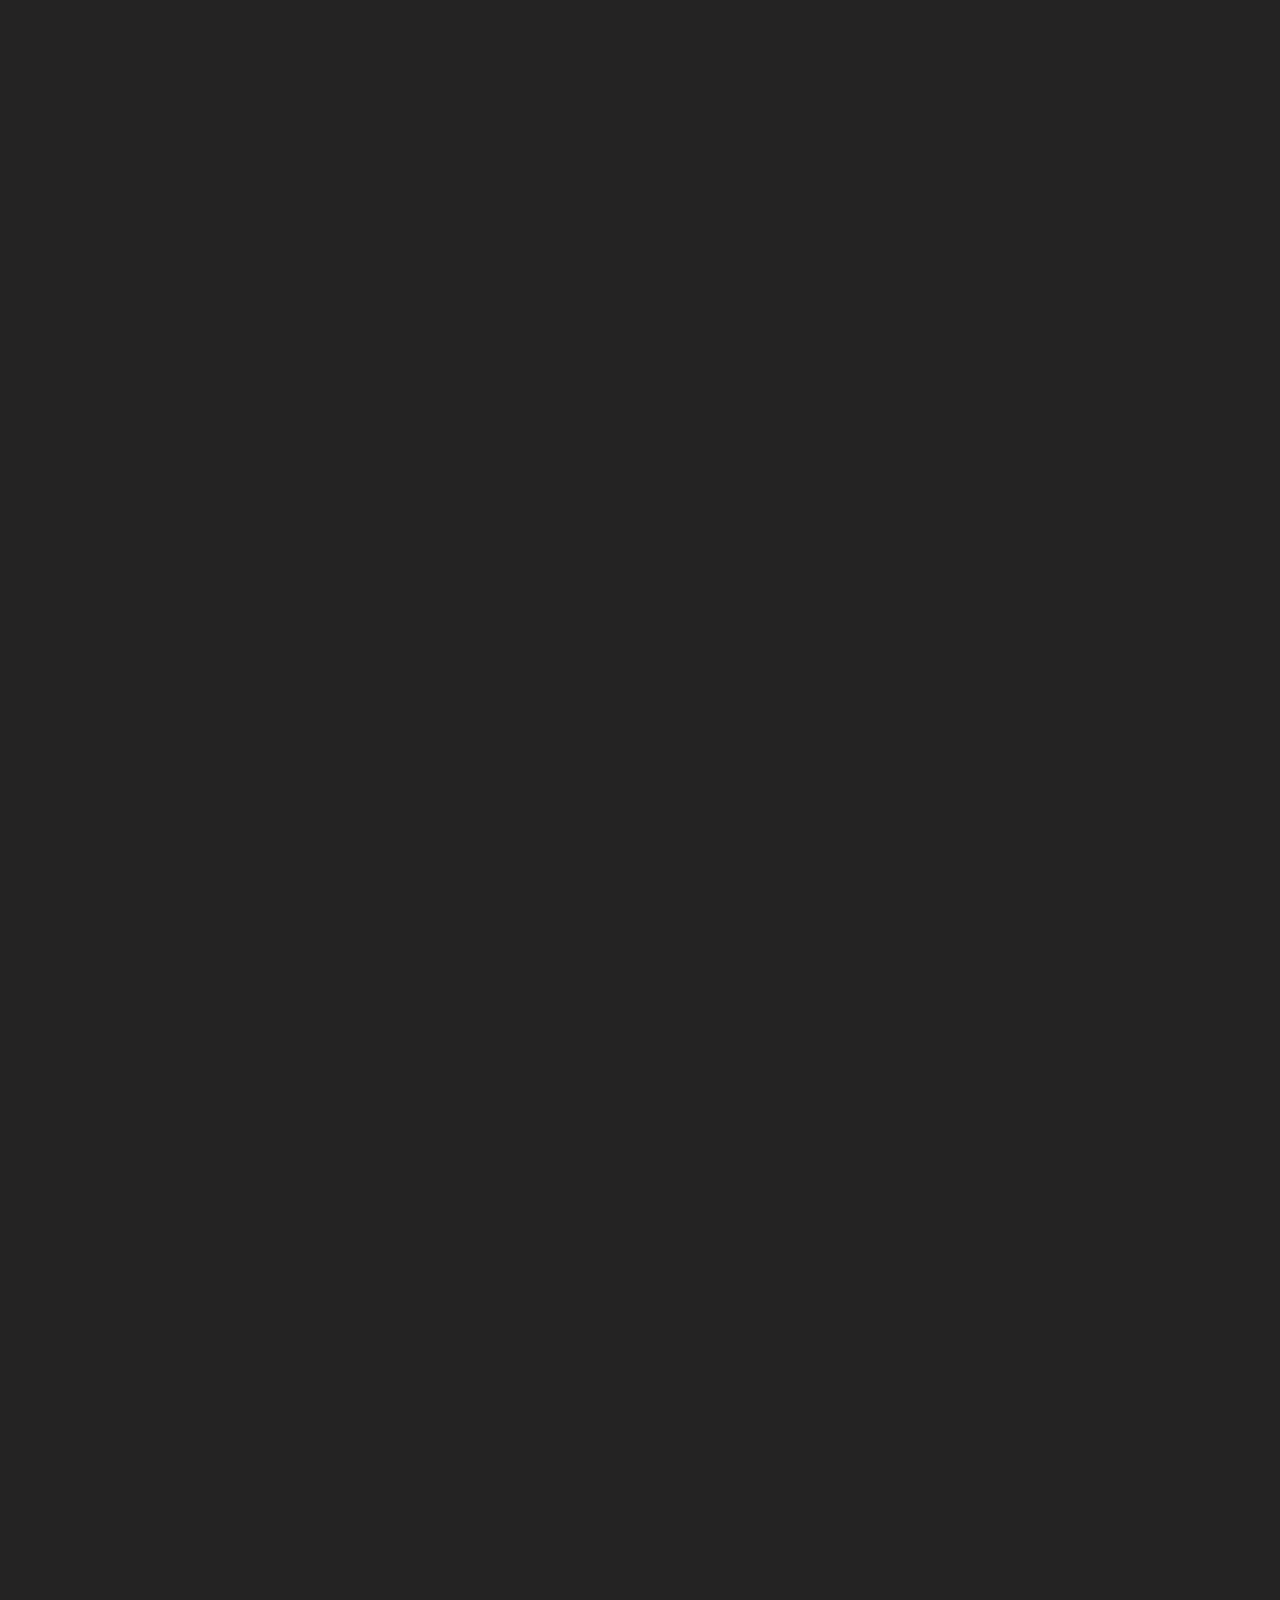
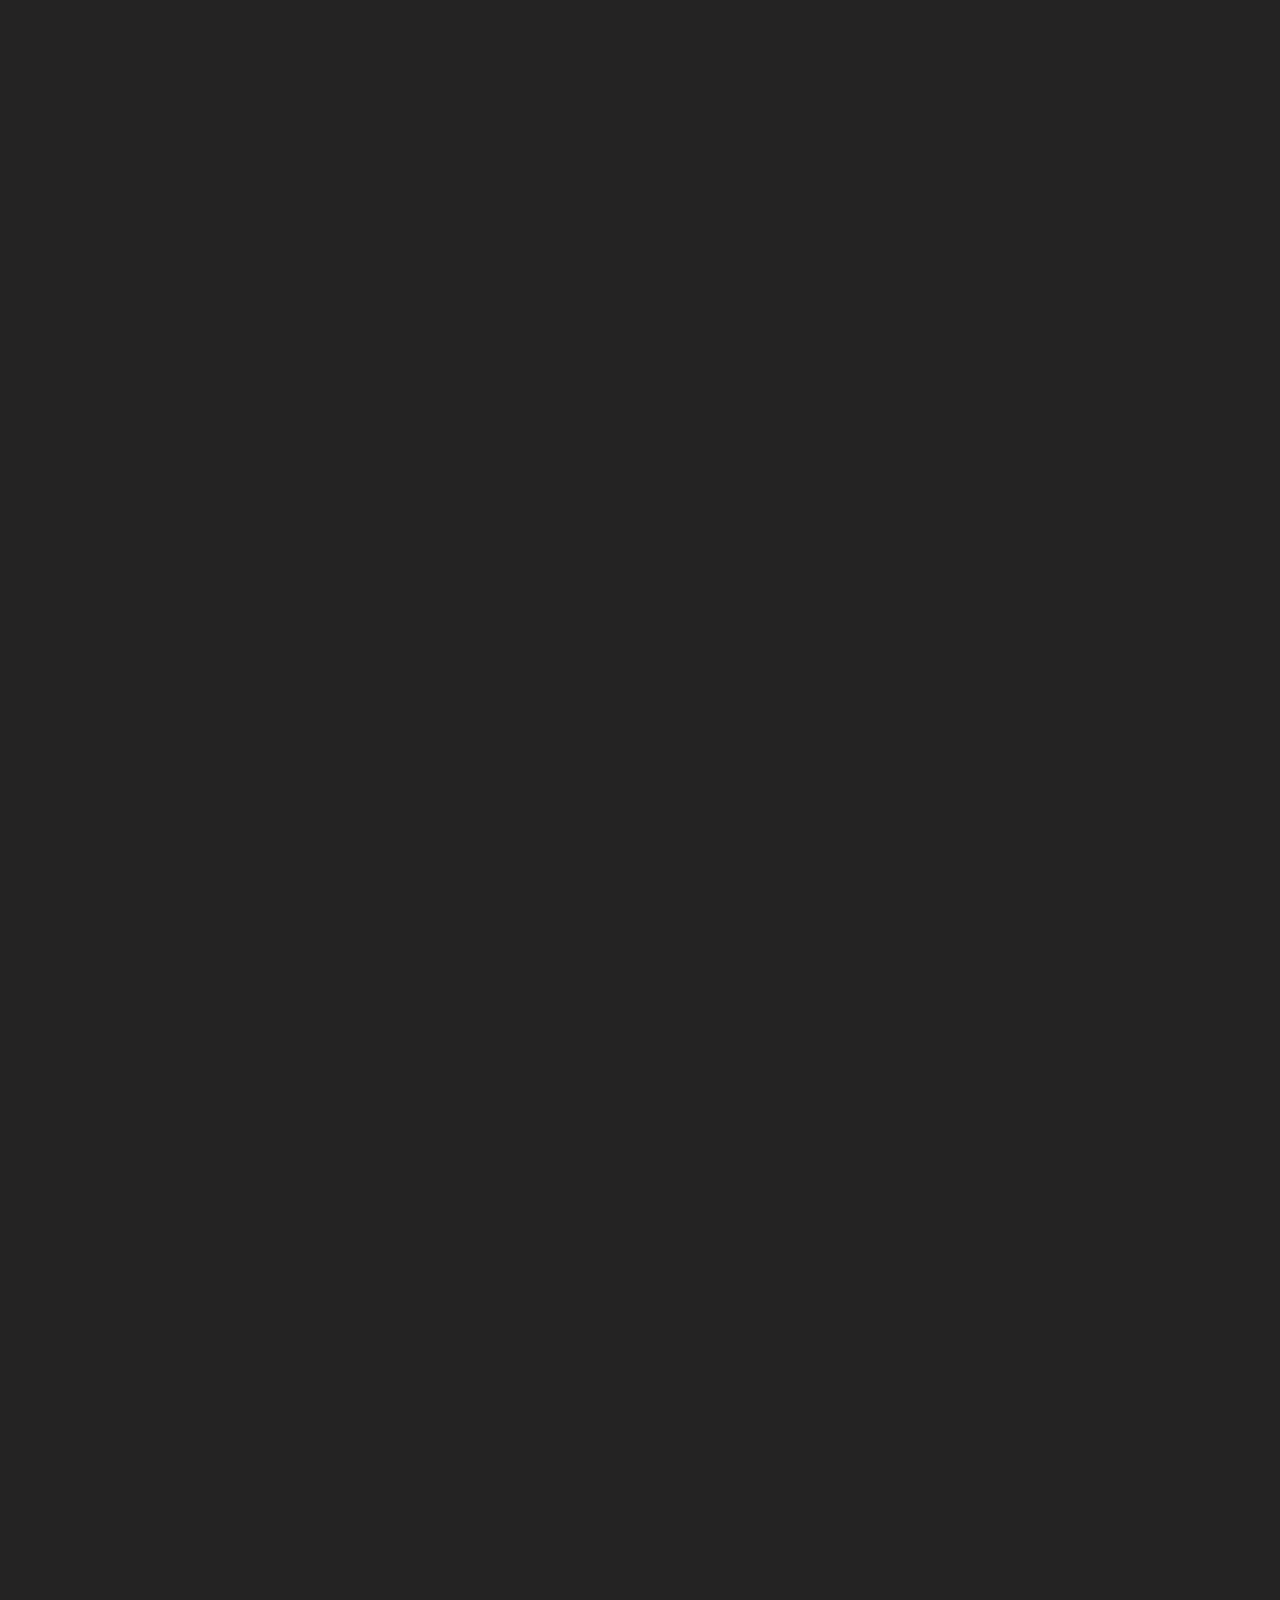
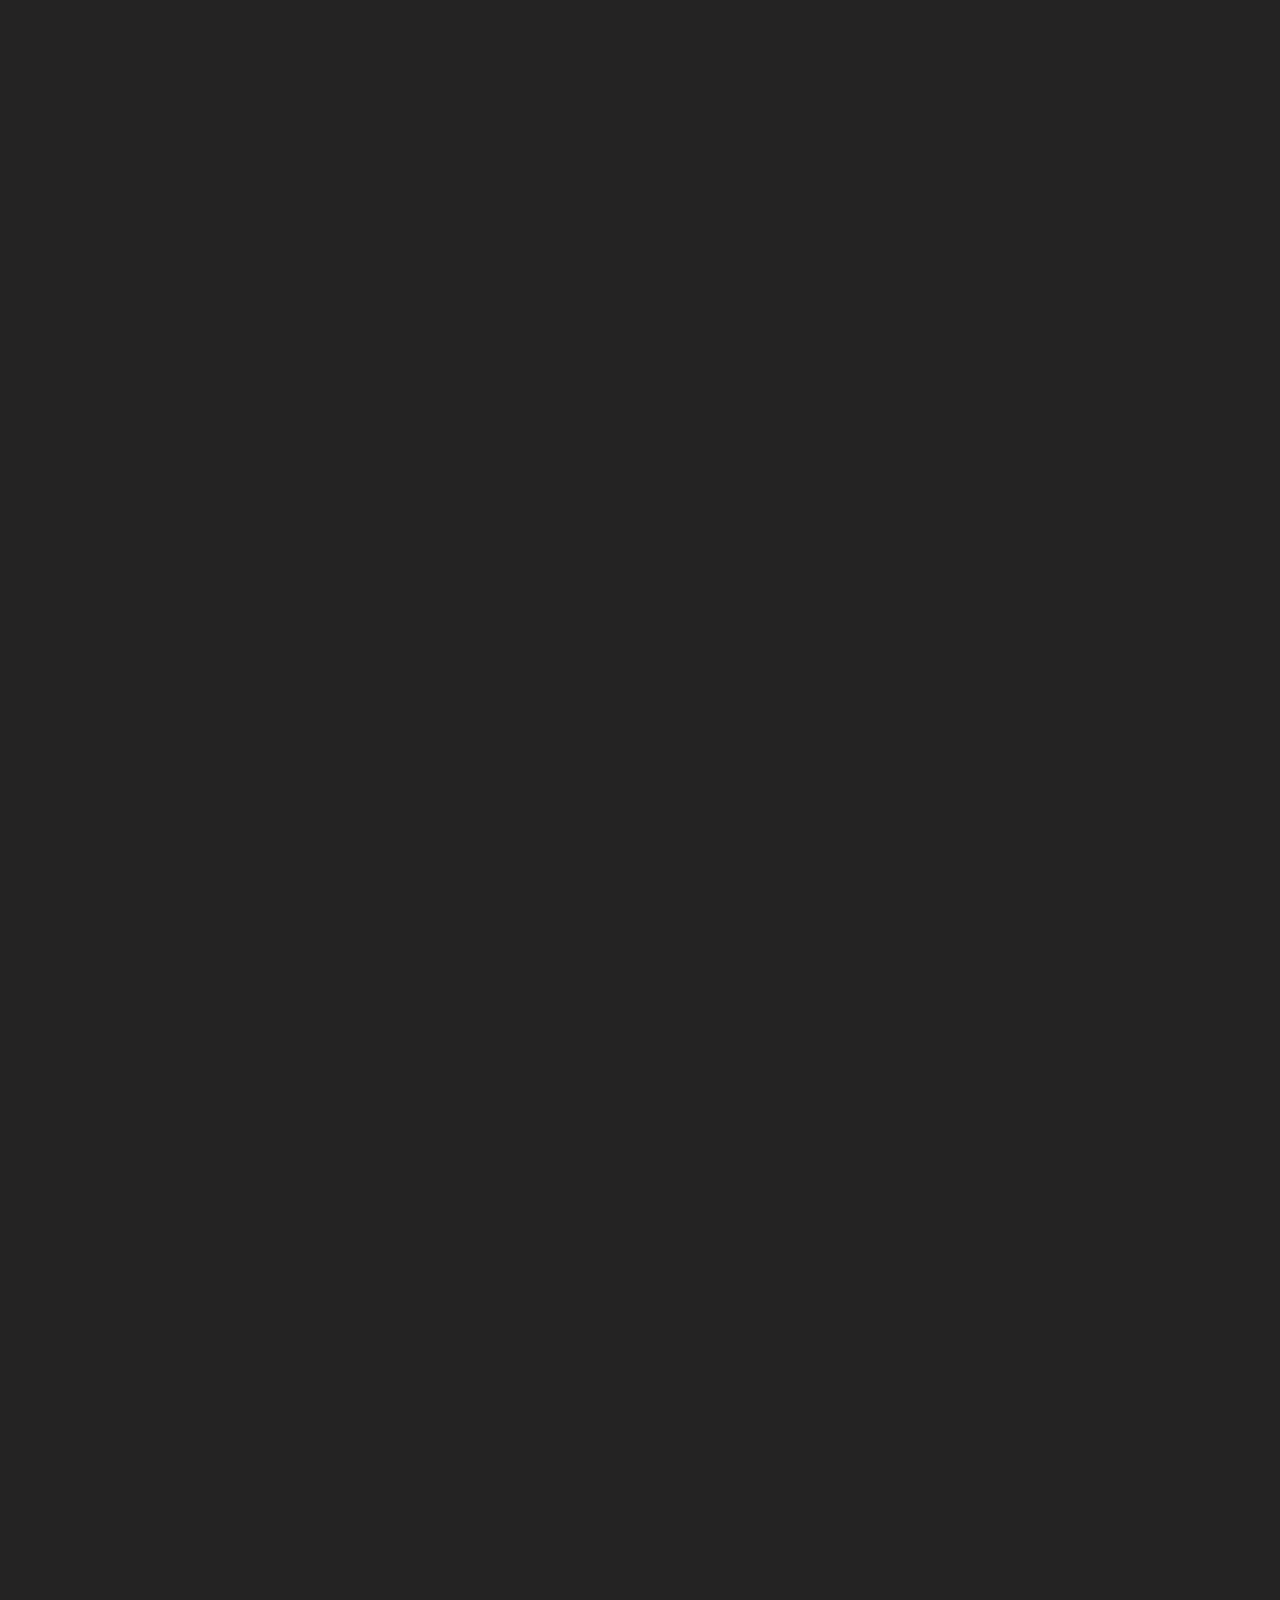
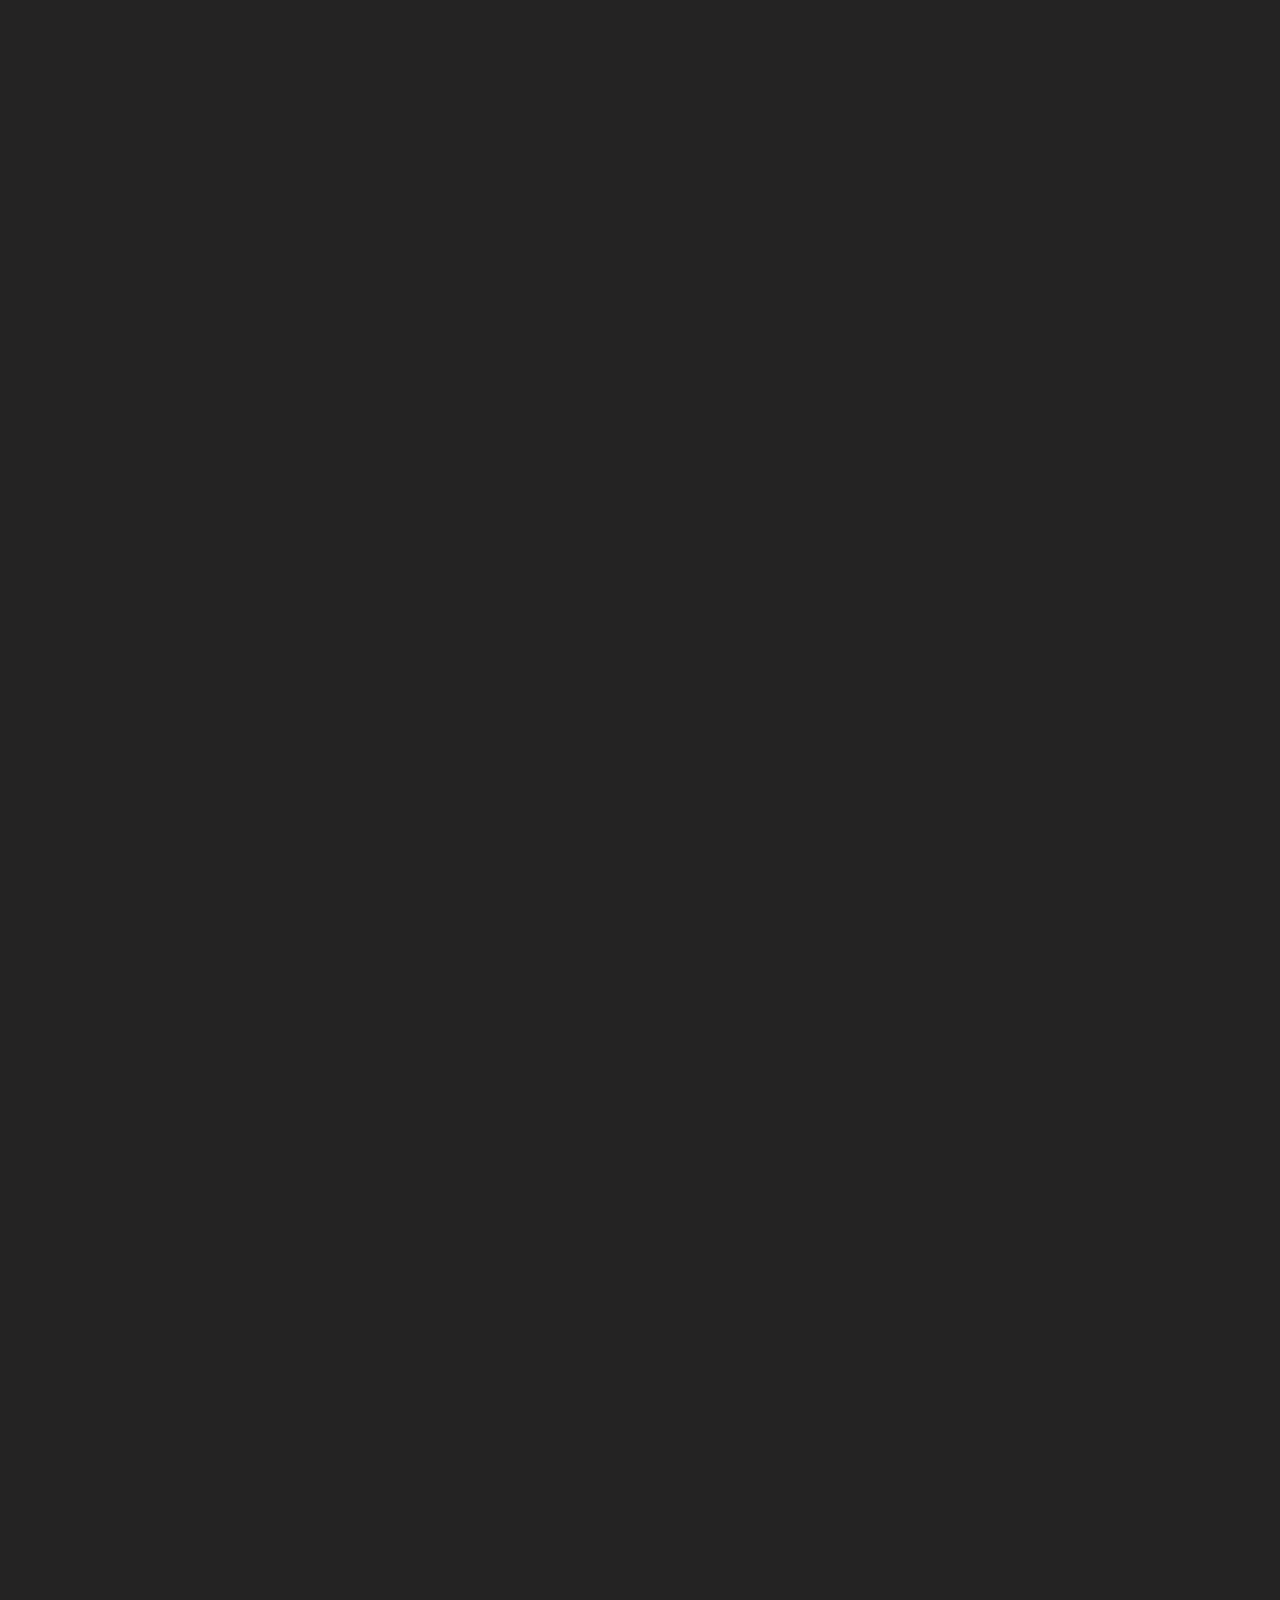
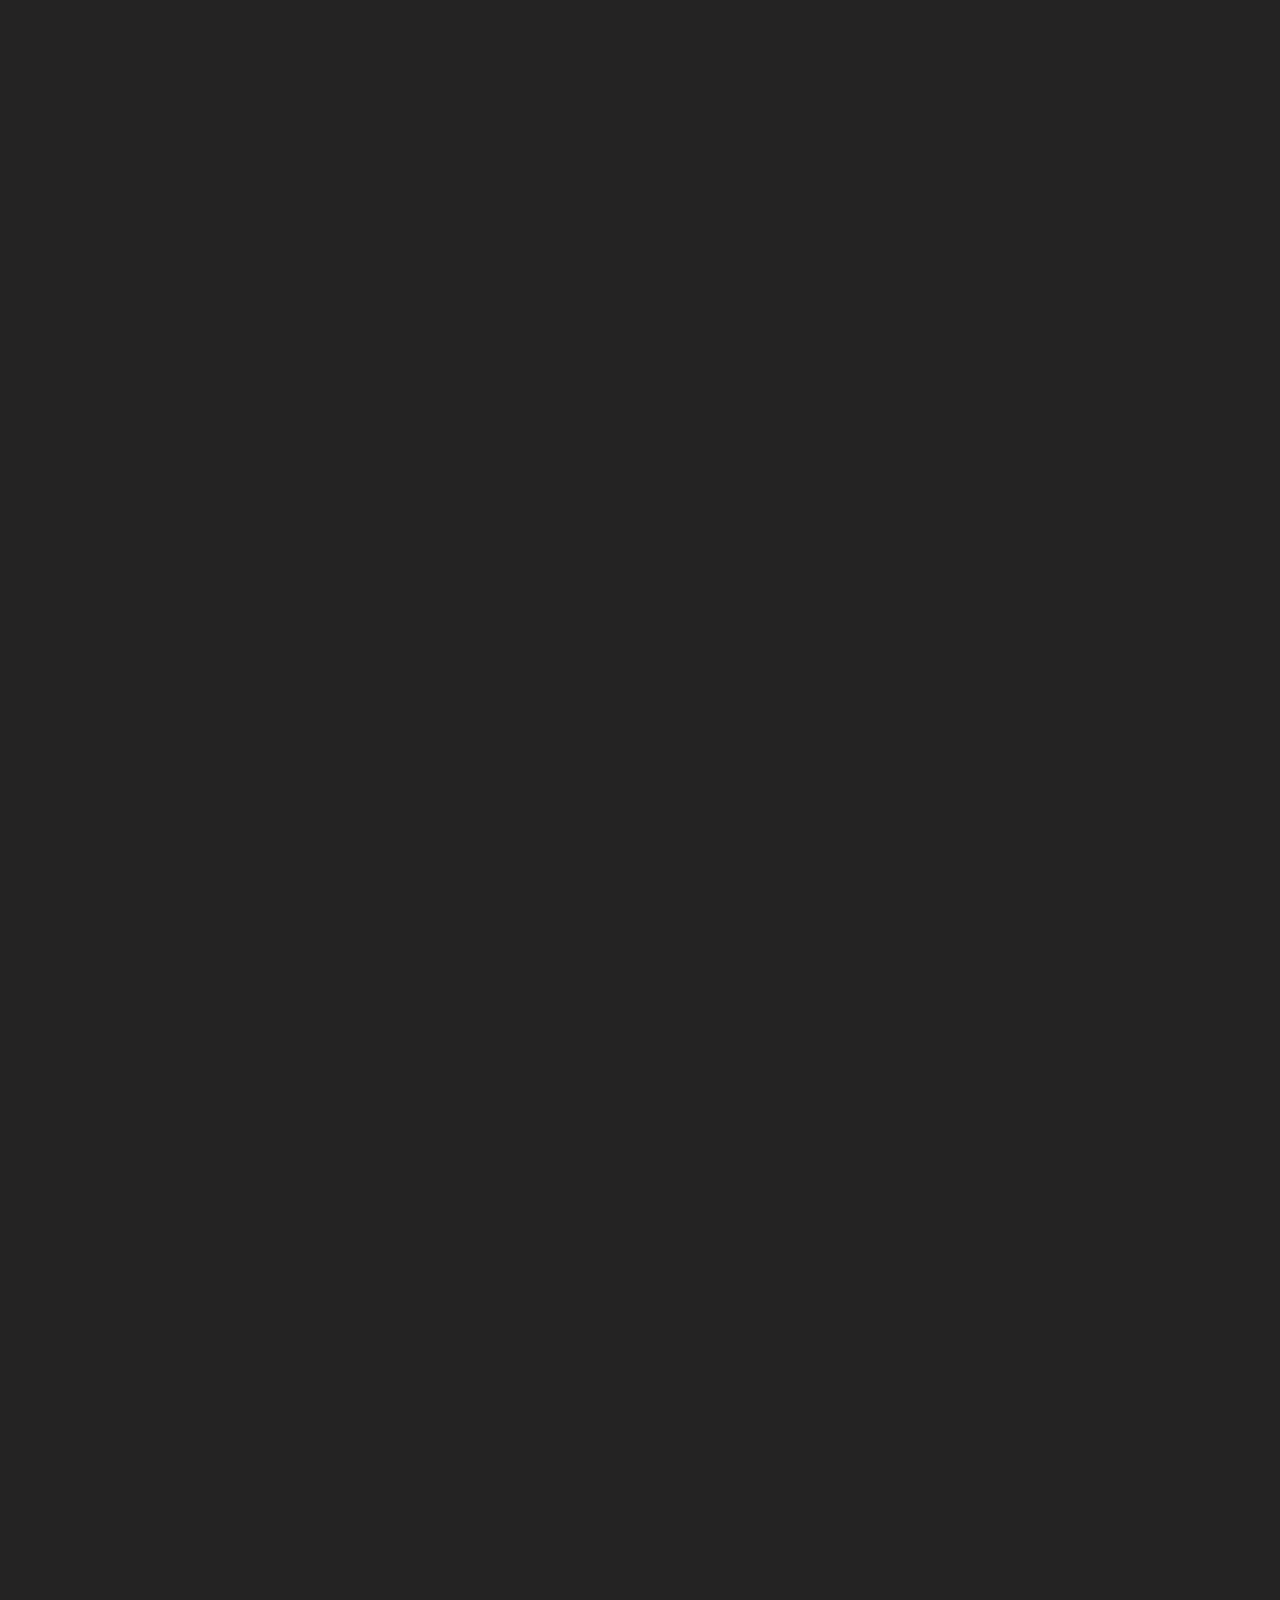
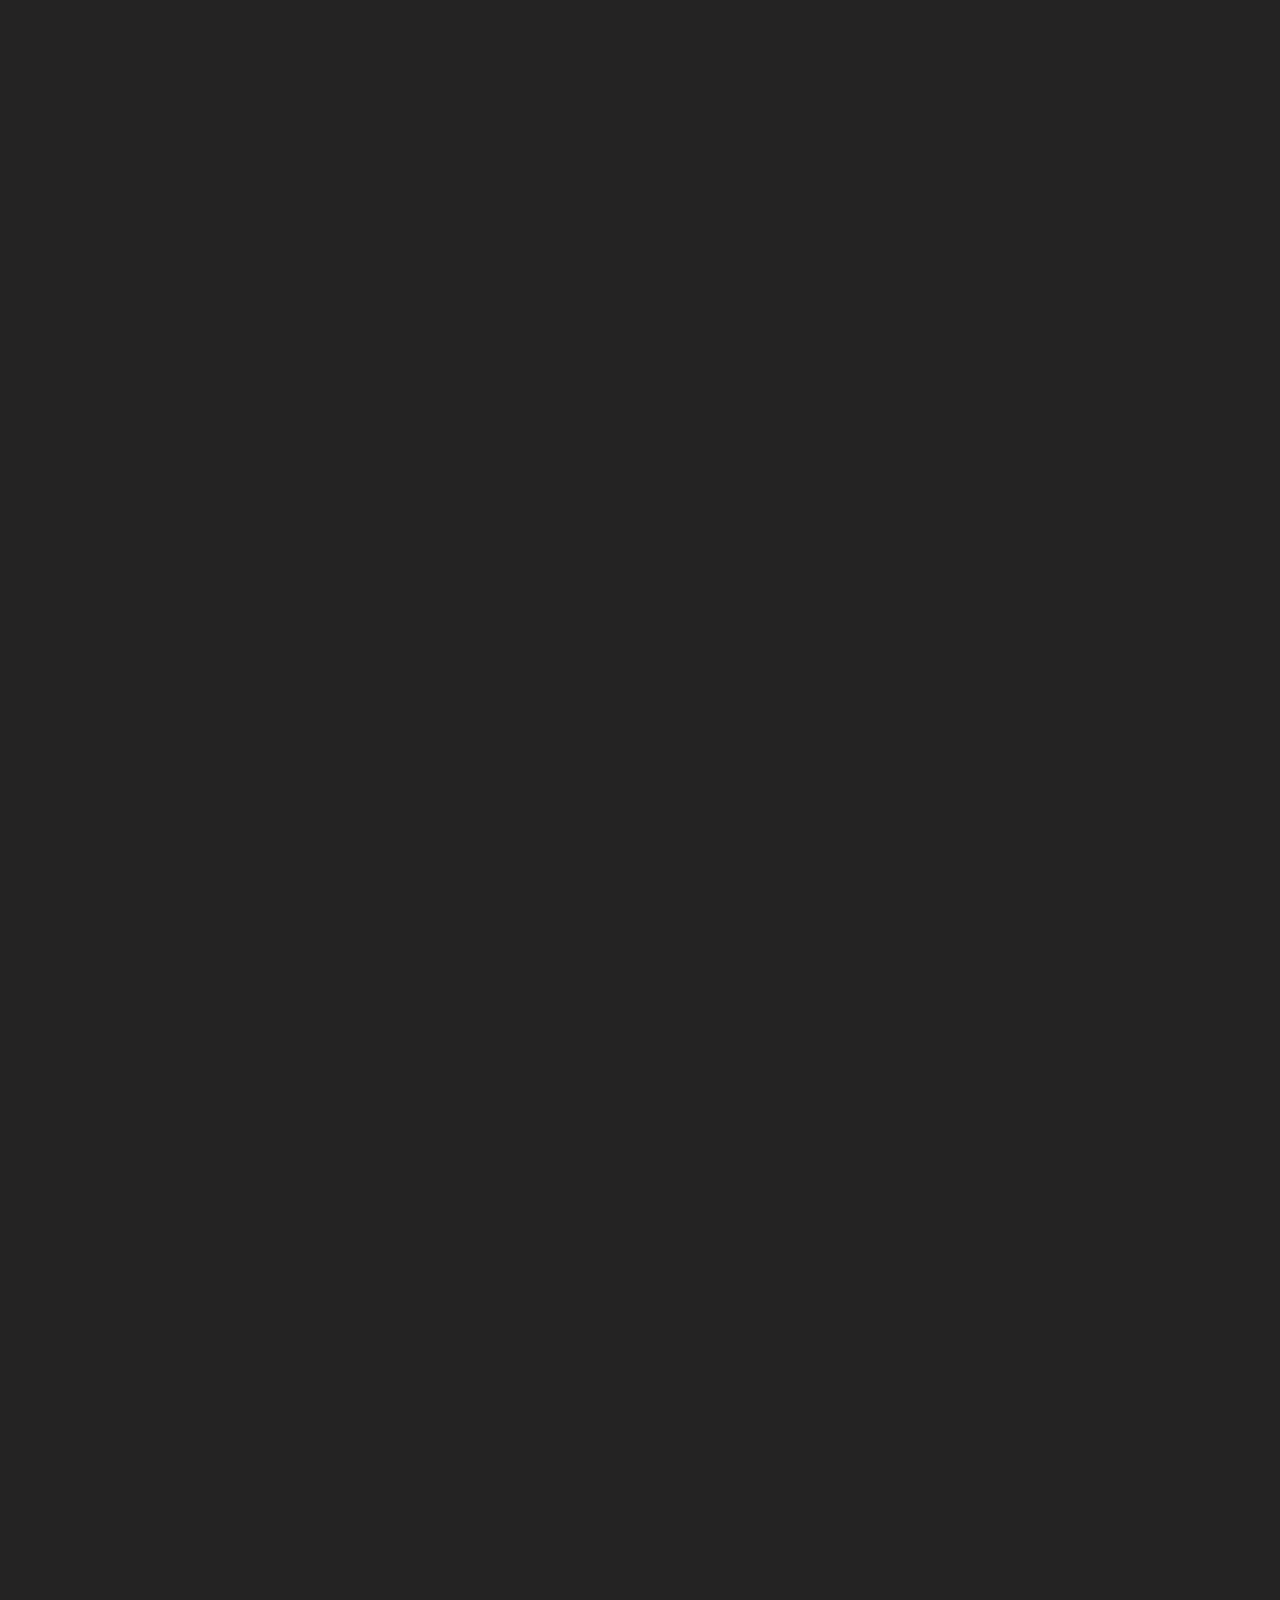
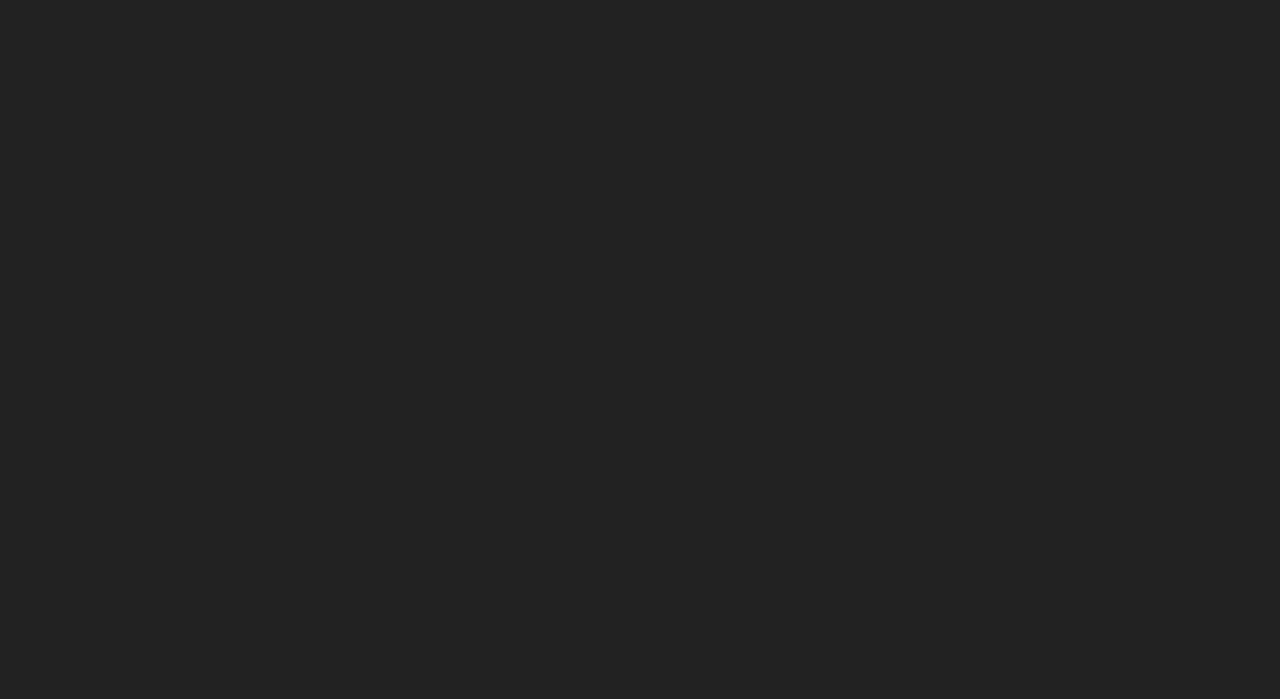
==== commit b96813ad: "..." ====
--- a/index.html
+++ b/index.html
@@ -84,7 +84,9 @@
 				<div class="header__container">
 					<div class="header__wrapper container-fluid">
 						<div class="header__inner">
-							<a class="logo header__logo" href="/">Arquito</a>
+							<a class="logo header__logo" href="/"
+								><img src="img/logo-small.png" alt="logo"
+							/></a>
 							<button class="header__menu-button" type="button">
 								<span class="header__menu-button-inner"></span>
 							</button>
@@ -469,7 +471,7 @@
 			</header>
 			<main>
 				<!-- Panorama Slider -->
-				<div class="panorama-slider2">
+				<div class="main-slider">
 					<div class="revolution-slider">
 						<div
 							class="revolution-slider__slider rev rev_slider fullwidthabanner false"
@@ -490,79 +492,174 @@
 										data-no-retina=""
 										src="assets/img/dummy.png"
 									/>
-									<div class="panorama-slider2__slide">
-										<div class="container">
+									<div
+										class="panorama-slider2__slide main-slide"
+									>
+										<div
+											class="main-slide__container container"
+										>
 											<div
-												class="panorama-slider2__slide-inner"
+												class="main-slide__slide-inner"
 											>
 												<div
-													class="panorama-slider2__subtitle tp-caption tp-resizeme"
-													data-frames='[{"delay":400,"speed":500,"frame":"0","from":"y:-50px;opacity:0;","to":"o:1;","ease":"Power3.easeInOut"},{"delay":"wait","speed":500,"frame":"999","to":"y:-50px;opacity:0;","ease":"Power3.easeInOut"}]'
-													data-height="none"
-													data-responsive_offset="on"
-													data-type="text"
-													data-whitespace="nowrap"
-													data-width="none"
+													class="main-slide__subtitle-wrapper"
 												>
-													Hello from Arquito’s Team
+													<div
+														class="main-slide__subtitle tp-caption"
+														data-frames='[{"delay":"+40","speed":500,"sfxcolor":"#ffffff","sfx_effect":"blockfromtop","frame":"0","from":"z:0;","to":"o:1;","ease":"Power3.easeInOut"},{"delay":"wait","speed":500,"frame":"999","to":"opacity:0;","ease":"Power4.easeOut"}]'
+														data-height="none"
+														data-hoffset="['0','0','0','0']"
+														data-responsive="off"
+														data-responsive_offset="off"
+														data-type="text"
+														data-voffset="['0','0','0','0']"
+														data-whitespace="normal"
+														data-width="none"
+														data-x="['left','left','left','left']"
+														data-y="['top','top','top','top']"
+													>
+														Decor-Int réinvente
+													</div>
 												</div>
 												<div
-													class="panorama-slider2__title-wrapper"
+													class="main-slide__title-wrapper"
 												>
 													<div
-														class="panorama-slider2__title tp-caption tp-resizeme"
-														data-frames='[{"delay":200,"speed":500,"frame":"0","from":"x:-50px;opacity:0;","to":"o:1;","ease":"Power3.easeInOut"},{"delay":"wait","speed":500,"frame":"999","to":"x:-50px;opacity:0;","ease":"Power3.easeInOut"}]'
+														class="main-slide__title tp-caption"
+														data-fontsize="['180','140','120','70']"
+														data-frames='[{"delay":"+290","split":"chars","splitdelay":0.03,"speed":1000,"split_direction":"middletoedge","frame":"0","from":"x:50px;opacity:0;fb:10px;","to":"o:1;fb:0;","ease":"Power4.easeOut"},{"delay":"wait","speed":500,"frame":"999","to":"opacity:0;fb:0;","ease":"Power4.easeOut"}]'
 														data-height="none"
-														data-responsive_offset="on"
+														data-hoffset="['0','0','0','0']"
+														data-lineheight="['135','105','90','52']"
+														data-responsive="off"
+														data-responsive_offset="off"
+														data-textAlign="left"
 														data-type="text"
-														data-whitespace="nowrap"
-														data-width="none"
+														data-voffset="['0','0','0','0']"
+														data-whitespace="normal"
+														data-width="100%"
+														data-x="['left','left','left','left']"
+														data-y="['top','top','top','top']"
 													>
-														Interior & Decor
+														La déco
 														<br />
-														Studio
+														d'intérieur
 													</div>
 													<div
-														class="panorama-slider2__label tp-caption tp-resizeme"
-														data-frames='[{"delay":200,"speed":500,"frame":"0","from":"x:50px;opacity:0;","to":"o:1;","ease":"Power3.easeInOut"},{"delay":"wait","speed":500,"frame":"999","to":"x:50px;opacity:0;","ease":"Power3.easeInOut"}]'
-														data-height="none"
-														data-responsive_offset="on"
-														data-type="text"
-														data-whitespace="nowrap"
-														data-width="none"
+														class="main-slide__label-wrapper"
 													>
 														<div
-															class="panorama-slider2__label-icon icofont-hand-drag2"
-														></div>
-														<div
-															class="panorama-slider2__label-value"
+															class="main-slide__label tp-caption"
+															data-frames='[{"delay":"+40","speed":500,"sfxcolor":"#ffffff","sfx_effect":"blockfromtop","frame":"0","from":"z:0;","to":"o:1;","ease":"Power3.easeInOut"},{"delay":"wait","speed":500,"frame":"999","to":"opacity:0;","ease":"Power4.easeOut"}]'
+															data-height="none"
+															data-hoffset="['0','0','0','0']"
+															data-responsive="off"
+															data-responsive_offset="off"
+															data-type="text"
+															data-voffset="['0','0','0','0']"
+															data-whitespace="normal"
+															data-width="none"
+															data-x="['left','left','left','left']"
+															data-y="['top','top','top','top']"
 														>
-															drag it
+															<div
+																class="panorama-slider2__label-icon icofont-hand-drag2"
+															></div>
+															<div
+																class="panorama-slider2__label-value"
+															>
+																glisser
+															</div>
 														</div>
 													</div>
 												</div>
 												<div
-													class="panorama-slider2__link-wrapper"
+													class="main-slide__text-wrapper"
 												>
-													<a
-														class="panorama-slider2__link panorama-slider2__link_inverted tp-caption tp-resizeme"
-														data-actions=""
-														data-frames='[{"delay":400,"speed":500,"frame":"0","from":"y:50px;opacity:0;","to":"o:1;","ease":"Power3.easeInOut"},{"delay":"wait","speed":500,"frame":"999","to":"y:50px;opacity:0;","ease":"Power3.easeInOut"}]'
+													<div
+														class="main-slide__text tp-caption"
+														data-frames='[{"delay":"+290","split":"chars","splitdelay":0.01,"speed":1000,"split_direction":"middletoedge","frame":"0","from":"x:50px;opacity:0;fb:10px;","to":"o:1;fb:0;","ease":"Power4.easeOut"},{"delay":"wait","speed":100,"frame":"999","to":"opacity:0;fb:0;","ease":"Power4.easeOut"}]'
 														data-height="none"
-														data-responsive_offset="on"
+														data-hoffset="['0','0','0','0']"
+														data-responsive="off"
+														data-responsive_offset="off"
+														data-textAlign="left"
 														data-type="text"
+														data-voffset="['0','0','0','0']"
+														data-whitespace="normal"
+														data-width="100%"
+														data-x="['left','left','left','left']"
+														data-y="['top','top','top','top']"
+													>
+														Etes-vous plutôt
+														Glamour, Moderne ou
+														Rustique ? Decor-Int
+														vous permet d’explorer
+														des styles assez variés
+														de décors pour vos
+														locaux.
+													</div>
+												</div>
+												<div
+													class="main-slide__link-wrapper"
+												>
+													<div
+														class="main-slide__link-inner tp-caption"
+														data-frames='[{"delay":"+190","speed":500,"sfxcolor":"#ffffff","sfx_effect":"blockfromleft","frame":"0","from":"z:0;","to":"o:1;","ease":"Power3.easeInOut"},{"delay":"wait","speed":500,"frame":"999","to":"opacity:0;","ease":"Power4.easeOut"}]'
+														data-height="none"
+														data-hoffset="['0','0','0','0']"
+														data-responsive="off"
+														data-responsive_offset="off"
+														data-textAlign="['inherit','inherit','inherit','inherit']"
+														data-type="text"
+														data-voffset="['0','0','0','0']"
 														data-whitespace="nowrap"
 														data-width="none"
-														href="#"
-														>See projects
-													</a>
+														data-x="['left','left','left','left']"
+														data-y="['top','top','top','top']"
+													>
+														<a
+															class="main-slide__link main-slide__link_inverted"
+															href="#"
+															>See project</a
+														>
+													</div>
+												</div>
+												<div
+													class="main-slide__counter-wrapper"
+												>
+													<div
+														class="main-slide__counter-inner"
+													>
+														<div
+															class="main-slide__counter tp-caption"
+															data-frames='[{"delay":"+190","speed":500,"sfxcolor":"#ffffff","sfx_effect":"blockfromleft","frame":"0","from":"z:0;","to":"o:1;","ease":"Power3.easeInOut"},{"delay":"wait","speed":500,"frame":"999","to":"opacity:0;","ease":"Power4.easeOut"}]'
+															data-height="none"
+															data-hoffset="['0','0','0','0']"
+															data-responsive="off"
+															data-responsive_offset="off"
+															data-textAlign="['inherit','inherit','inherit','inherit']"
+															data-type="text"
+															data-voffset="['0','0','0','0']"
+															data-whitespace="nowrap"
+															data-width="none"
+															data-x="['left','left','left','left']"
+															data-y="['top','top','top','top']"
+														>
+															<span>01</span>
+															<span
+																class="main-slide__counter-all"
+																>/04</span
+															>
+														</div>
+													</div>
 												</div>
 											</div>
 										</div>
 									</div>
 								</li>
 								<li
-									data-panorama='{"image":"img/panorams/panorama2.jpg","autoplay":"true","mousewheelZoom":"false","smoothZoom":"true","autoplayDirection":"forward","controls":"throw","autoplaySpeed":"80","throwSpeed":"750","zoomMin":"75","zoomMax":"150","cameraFov":"75","cameraFar":"1000","sphereRadius":"100","sphereWsegments":"100","sphereHsegments":"40"}'
+									data-panorama='{"image":"img/panorams/panorama1.jpg","autoplay":"true","mousewheelZoom":"false","smoothZoom":"true","autoplayDirection":"forward","controls":"throw","autoplaySpeed":"80","throwSpeed":"750","zoomMin":"75","zoomMax":"150","cameraFov":"75","cameraFar":"1000","sphereRadius":"100","sphereWsegments":"100","sphereHsegments":"40"}'
 								>
 									<img
 										alt=""
@@ -570,203 +667,605 @@
 										data-bgfit="cover"
 										data-bgposition="center center"
 										data-bgrepeat="no-repeat"
-										data-lazyload="img/panorams/panorama2.jpg"
+										data-lazyload="img/panorams/panorama1.jpg"
 										data-no-retina=""
 										src="assets/img/dummy.png"
 									/>
-									<div class="panorama-slider2__slide">
-										<div class="container">
+									<div
+										class="panorama-slider2__slide main-slide"
+									>
+										<div
+											class="main-slide__container container"
+										>
 											<div
-												class="panorama-slider2__slide-inner"
+												class="main-slide__slide-inner"
 											>
 												<div
-													class="panorama-slider2__subtitle tp-caption tp-resizeme"
-													data-frames='[{"delay":400,"speed":500,"frame":"0","from":"y:-50px;opacity:0;","to":"o:1;","ease":"Power3.easeInOut"},{"delay":"wait","speed":500,"frame":"999","to":"y:-50px;opacity:0;","ease":"Power3.easeInOut"}]'
-													data-height="none"
-													data-responsive_offset="on"
-													data-type="text"
-													data-whitespace="nowrap"
-													data-width="none"
+													class="main-slide__subtitle-wrapper"
 												>
-													Hello from Arquito’s Team
+													<div
+														class="main-slide__subtitle tp-caption"
+														data-frames='[{"delay":"+40","speed":500,"sfxcolor":"#ffffff","sfx_effect":"blockfromtop","frame":"0","from":"z:0;","to":"o:1;","ease":"Power3.easeInOut"},{"delay":"wait","speed":500,"frame":"999","to":"opacity:0;","ease":"Power4.easeOut"}]'
+														data-height="none"
+														data-hoffset="['0','0','0','0']"
+														data-responsive="off"
+														data-responsive_offset="off"
+														data-type="text"
+														data-voffset="['0','0','0','0']"
+														data-whitespace="normal"
+														data-width="none"
+														data-x="['left','left','left','left']"
+														data-y="['top','top','top','top']"
+													>
+														Créons ensemble votre
+														décoration intérieure !
+													</div>
 												</div>
 												<div
-													class="panorama-slider2__title-wrapper"
+													class="main-slide__title-wrapper"
 												>
 													<div
-														class="panorama-slider2__title tp-caption tp-resizeme"
-														data-frames='[{"delay":200,"speed":500,"frame":"0","from":"x:-50px;opacity:0;","to":"o:1;","ease":"Power3.easeInOut"},{"delay":"wait","speed":500,"frame":"999","to":"x:-50px;opacity:0;","ease":"Power3.easeInOut"}]'
+														class="main-slide__title tp-caption"
+														data-fontsize="['180','140','120','70']"
+														data-frames='[{"delay":"+290","split":"chars","splitdelay":0.03,"speed":1000,"split_direction":"middletoedge","frame":"0","from":"x:50px;opacity:0;fb:10px;","to":"o:1;fb:0;","ease":"Power4.easeOut"},{"delay":"wait","speed":500,"frame":"999","to":"opacity:0;fb:0;","ease":"Power4.easeOut"}]'
 														data-height="none"
-														data-responsive_offset="on"
+														data-hoffset="['0','0','0','0']"
+														data-lineheight="['135','105','90','52']"
+														data-responsive="off"
+														data-responsive_offset="off"
+														data-textAlign="left"
 														data-type="text"
-														data-whitespace="nowrap"
-														data-width="none"
+														data-voffset="['0','0','0','0']"
+														data-whitespace="normal"
+														data-width="100%"
+														data-x="['left','left','left','left']"
+														data-y="['top','top','top','top']"
 													>
-														UCAM Minimalist
+														A partir de
 														<br />
-														Apartment
+														99€/pièce
 													</div>
 													<div
-														class="panorama-slider2__label tp-caption tp-resizeme"
-														data-frames='[{"delay":200,"speed":500,"frame":"0","from":"x:50px;opacity:0;","to":"o:1;","ease":"Power3.easeInOut"},{"delay":"wait","speed":500,"frame":"999","to":"x:50px;opacity:0;","ease":"Power3.easeInOut"}]'
-														data-height="none"
-														data-responsive_offset="on"
-														data-type="text"
-														data-whitespace="nowrap"
-														data-width="none"
+														class="main-slide__label-wrapper"
 													>
 														<div
-															class="panorama-slider2__label-icon icofont-hand-drag2"
-														></div>
-														<div
-															class="panorama-slider2__label-value"
+															class="main-slide__label tp-caption"
+															data-frames='[{"delay":"+40","speed":500,"sfxcolor":"#ffffff","sfx_effect":"blockfromtop","frame":"0","from":"z:0;","to":"o:1;","ease":"Power3.easeInOut"},{"delay":"wait","speed":500,"frame":"999","to":"opacity:0;","ease":"Power4.easeOut"}]'
+															data-height="none"
+															data-hoffset="['0','0','0','0']"
+															data-responsive="off"
+															data-responsive_offset="off"
+															data-type="text"
+															data-voffset="['0','0','0','0']"
+															data-whitespace="normal"
+															data-width="none"
+															data-x="['left','left','left','left']"
+															data-y="['top','top','top','top']"
 														>
-															drag it
+															<div
+																class="panorama-slider2__label-icon icofont-hand-drag2"
+															></div>
+															<div
+																class="panorama-slider2__label-value"
+															>
+																glisser
+															</div>
 														</div>
 													</div>
 												</div>
 												<div
-													class="panorama-slider2__link-wrapper"
+													class="main-slide__text-wrapper"
 												>
-													<a
-														class="panorama-slider2__link panorama-slider2__link_inverted tp-caption tp-resizeme"
-														data-actions=""
-														data-frames='[{"delay":400,"speed":500,"frame":"0","from":"y:50px;opacity:0;","to":"o:1;","ease":"Power3.easeInOut"},{"delay":"wait","speed":500,"frame":"999","to":"y:50px;opacity:0;","ease":"Power3.easeInOut"}]'
+													<div
+														class="main-slide__text tp-caption"
+														data-frames='[{"delay":"+290","split":"chars","splitdelay":0.01,"speed":1000,"split_direction":"middletoedge","frame":"0","from":"x:50px;opacity:0;fb:10px;","to":"o:1;fb:0;","ease":"Power4.easeOut"},{"delay":"wait","speed":100,"frame":"999","to":"opacity:0;fb:0;","ease":"Power4.easeOut"}]'
 														data-height="none"
-														data-responsive_offset="on"
+														data-hoffset="['0','0','0','0']"
+														data-responsive="off"
+														data-responsive_offset="off"
+														data-textAlign="left"
 														data-type="text"
+														data-voffset="['0','0','0','0']"
+														data-whitespace="normal"
+														data-width="100%"
+														data-x="['left','left','left','left']"
+														data-y="['top','top','top','top']"
+													>
+														Démarrons votre projet
+														dès aujourd'hui à partir
+														de 99€/pièce !
+													</div>
+												</div>
+												<div
+													class="main-slide__link-wrapper"
+												>
+													<div
+														class="main-slide__link-inner tp-caption"
+														data-frames='[{"delay":"+190","speed":500,"sfxcolor":"#ffffff","sfx_effect":"blockfromleft","frame":"0","from":"z:0;","to":"o:1;","ease":"Power3.easeInOut"},{"delay":"wait","speed":500,"frame":"999","to":"opacity:0;","ease":"Power4.easeOut"}]'
+														data-height="none"
+														data-hoffset="['0','0','0','0']"
+														data-responsive="off"
+														data-responsive_offset="off"
+														data-textAlign="['inherit','inherit','inherit','inherit']"
+														data-type="text"
+														data-voffset="['0','0','0','0']"
 														data-whitespace="nowrap"
 														data-width="none"
-														href="#"
-														>See projects
-													</a>
+														data-x="['left','left','left','left']"
+														data-y="['top','top','top','top']"
+													>
+														<a
+															class="main-slide__link main-slide__link_inverted"
+															href="#"
+															>See project</a
+														>
+													</div>
+												</div>
+												<div
+													class="main-slide__counter-wrapper"
+												>
+													<div
+														class="main-slide__counter-inner"
+													>
+														<div
+															class="main-slide__counter tp-caption"
+															data-frames='[{"delay":"+190","speed":500,"sfxcolor":"#ffffff","sfx_effect":"blockfromleft","frame":"0","from":"z:0;","to":"o:1;","ease":"Power3.easeInOut"},{"delay":"wait","speed":500,"frame":"999","to":"opacity:0;","ease":"Power4.easeOut"}]'
+															data-height="none"
+															data-hoffset="['0','0','0','0']"
+															data-responsive="off"
+															data-responsive_offset="off"
+															data-textAlign="['inherit','inherit','inherit','inherit']"
+															data-type="text"
+															data-voffset="['0','0','0','0']"
+															data-whitespace="nowrap"
+															data-width="none"
+															data-x="['left','left','left','left']"
+															data-y="['top','top','top','top']"
+														>
+															<span>02</span>
+															<span
+																class="main-slide__counter-all"
+																>/04</span
+															>
+														</div>
+													</div>
 												</div>
 											</div>
 										</div>
 									</div>
 								</li>
+								<li
+									data-panorama='{"image":"img/panorams/panorama1.jpg","autoplay":"true","mousewheelZoom":"false","smoothZoom":"true","autoplayDirection":"forward","controls":"throw","autoplaySpeed":"80","throwSpeed":"750","zoomMin":"75","zoomMax":"150","cameraFov":"75","cameraFar":"1000","sphereRadius":"100","sphereWsegments":"100","sphereHsegments":"40"}'
+								>
+									<img
+										alt=""
+										class="rev-slidebg"
+										data-bgfit="cover"
+										data-bgposition="center center"
+										data-bgrepeat="no-repeat"
+										data-lazyload="img/panorams/panorama1.jpg"
+										data-no-retina=""
+										src="assets/img/dummy.png"
+									/>
+									<div
+										class="panorama-slider2__slide main-slide"
+									>
+										<div
+											class="main-slide__container container"
+										>
+											<div
+												class="main-slide__slide-inner"
+											>
+												<div
+													class="main-slide__subtitle-wrapper"
+												>
+													<div
+														class="main-slide__subtitle tp-caption"
+														data-frames='[{"delay":"+40","speed":500,"sfxcolor":"#ffffff","sfx_effect":"blockfromtop","frame":"0","from":"z:0;","to":"o:1;","ease":"Power3.easeInOut"},{"delay":"wait","speed":500,"frame":"999","to":"opacity:0;","ease":"Power4.easeOut"}]'
+														data-height="none"
+														data-hoffset="['0','0','0','0']"
+														data-responsive="off"
+														data-responsive_offset="off"
+														data-type="text"
+														data-voffset="['0','0','0','0']"
+														data-whitespace="normal"
+														data-width="none"
+														data-x="['left','left','left','left']"
+														data-y="['top','top','top','top']"
+													>
+														Decor-Int réinvente
+													</div>
+												</div>
+												<div
+													class="main-slide__title-wrapper"
+												>
+													<div
+														class="main-slide__title tp-caption"
+														data-fontsize="['180','140','120','70']"
+														data-frames='[{"delay":"+290","split":"chars","splitdelay":0.03,"speed":1000,"split_direction":"middletoedge","frame":"0","from":"x:50px;opacity:0;fb:10px;","to":"o:1;fb:0;","ease":"Power4.easeOut"},{"delay":"wait","speed":500,"frame":"999","to":"opacity:0;fb:0;","ease":"Power4.easeOut"}]'
+														data-height="none"
+														data-hoffset="['0','0','0','0']"
+														data-lineheight="['135','105','90','52']"
+														data-responsive="off"
+														data-responsive_offset="off"
+														data-textAlign="left"
+														data-type="text"
+														data-voffset="['0','0','0','0']"
+														data-whitespace="normal"
+														data-width="100%"
+														data-x="['left','left','left','left']"
+														data-y="['top','top','top','top']"
+													>
+														La déco
+														<br />
+														d'intérieur
+													</div>
+													<div
+														class="main-slide__label-wrapper"
+													>
+														<div
+															class="main-slide__label tp-caption"
+															data-frames='[{"delay":"+40","speed":500,"sfxcolor":"#ffffff","sfx_effect":"blockfromtop","frame":"0","from":"z:0;","to":"o:1;","ease":"Power3.easeInOut"},{"delay":"wait","speed":500,"frame":"999","to":"opacity:0;","ease":"Power4.easeOut"}]'
+															data-height="none"
+															data-hoffset="['0','0','0','0']"
+															data-responsive="off"
+															data-responsive_offset="off"
+															data-type="text"
+															data-voffset="['0','0','0','0']"
+															data-whitespace="normal"
+															data-width="none"
+															data-x="['left','left','left','left']"
+															data-y="['top','top','top','top']"
+														>
+															<div
+																class="panorama-slider2__label-icon icofont-hand-drag2"
+															></div>
+															<div
+																class="panorama-slider2__label-value"
+															>
+																glisser
+															</div>
+														</div>
+													</div>
+												</div>
+												<div
+													class="main-slide__text-wrapper"
+												>
+													<div
+														class="main-slide__text tp-caption"
+														data-frames='[{"delay":"+290","split":"chars","splitdelay":0.01,"speed":1000,"split_direction":"middletoedge","frame":"0","from":"x:50px;opacity:0;fb:10px;","to":"o:1;fb:0;","ease":"Power4.easeOut"},{"delay":"wait","speed":100,"frame":"999","to":"opacity:0;fb:0;","ease":"Power4.easeOut"}]'
+														data-height="none"
+														data-hoffset="['0','0','0','0']"
+														data-responsive="off"
+														data-responsive_offset="off"
+														data-textAlign="left"
+														data-type="text"
+														data-voffset="['0','0','0','0']"
+														data-whitespace="normal"
+														data-width="100%"
+														data-x="['left','left','left','left']"
+														data-y="['top','top','top','top']"
+													>
+														Etes-vous plutôt
+														Glamour, Moderne ou
+														Rustique ? Decor-Int
+														vous permet d’explorer
+														des styles assez variés
+														de décors pour vos
+														locaux.
+													</div>
+												</div>
+												<div
+													class="main-slide__link-wrapper"
+												>
+													<div
+														class="main-slide__link-inner tp-caption"
+														data-frames='[{"delay":"+190","speed":500,"sfxcolor":"#ffffff","sfx_effect":"blockfromleft","frame":"0","from":"z:0;","to":"o:1;","ease":"Power3.easeInOut"},{"delay":"wait","speed":500,"frame":"999","to":"opacity:0;","ease":"Power4.easeOut"}]'
+														data-height="none"
+														data-hoffset="['0','0','0','0']"
+														data-responsive="off"
+														data-responsive_offset="off"
+														data-textAlign="['inherit','inherit','inherit','inherit']"
+														data-type="text"
+														data-voffset="['0','0','0','0']"
+														data-whitespace="nowrap"
+														data-width="none"
+														data-x="['left','left','left','left']"
+														data-y="['top','top','top','top']"
+													>
+														<a
+															class="main-slide__link main-slide__link_inverted"
+															href="#"
+															>See project</a
+														>
+													</div>
+												</div>
+												<div
+													class="main-slide__counter-wrapper"
+												>
+													<div
+														class="main-slide__counter-inner"
+													>
+														<div
+															class="main-slide__counter tp-caption"
+															data-frames='[{"delay":"+190","speed":500,"sfxcolor":"#ffffff","sfx_effect":"blockfromleft","frame":"0","from":"z:0;","to":"o:1;","ease":"Power3.easeInOut"},{"delay":"wait","speed":500,"frame":"999","to":"opacity:0;","ease":"Power4.easeOut"}]'
+															data-height="none"
+															data-hoffset="['0','0','0','0']"
+															data-responsive="off"
+															data-responsive_offset="off"
+															data-textAlign="['inherit','inherit','inherit','inherit']"
+															data-type="text"
+															data-voffset="['0','0','0','0']"
+															data-whitespace="nowrap"
+															data-width="none"
+															data-x="['left','left','left','left']"
+															data-y="['top','top','top','top']"
+														>
+															<span>03</span>
+															<span
+																class="main-slide__counter-all"
+																>/04</span
+															>
+														</div>
+													</div>
+												</div>
+											</div>
+										</div>
+									</div>
+								</li>
+								<li
+									data-panorama='{"image":"img/panorams/panorama1.jpg","autoplay":"true","mousewheelZoom":"false","smoothZoom":"true","autoplayDirection":"forward","controls":"throw","autoplaySpeed":"80","throwSpeed":"750","zoomMin":"75","zoomMax":"150","cameraFov":"75","cameraFar":"1000","sphereRadius":"100","sphereWsegments":"100","sphereHsegments":"40"}'
+								>
+									<img
+										alt=""
+										class="rev-slidebg"
+										data-bgfit="cover"
+										data-bgposition="center center"
+										data-bgrepeat="no-repeat"
+										data-lazyload="img/panorams/panorama1.jpg"
+										data-no-retina=""
+										src="assets/img/dummy.png"
+									/>
+									<div
+										class="panorama-slider2__slide main-slide"
+									>
+										<div
+											class="main-slide__container container"
+										>
+											<div
+												class="main-slide__slide-inner"
+											>
+												<div
+													class="main-slide__subtitle-wrapper"
+												>
+													<div
+														class="main-slide__subtitle tp-caption"
+														data-frames='[{"delay":"+40","speed":500,"sfxcolor":"#ffffff","sfx_effect":"blockfromtop","frame":"0","from":"z:0;","to":"o:1;","ease":"Power3.easeInOut"},{"delay":"wait","speed":500,"frame":"999","to":"opacity:0;","ease":"Power4.easeOut"}]'
+														data-height="none"
+														data-hoffset="['0','0','0','0']"
+														data-responsive="off"
+														data-responsive_offset="off"
+														data-type="text"
+														data-voffset="['0','0','0','0']"
+														data-whitespace="normal"
+														data-width="none"
+														data-x="['left','left','left','left']"
+														data-y="['top','top','top','top']"
+													>
+														Créons ensemble votre
+														décoration intérieure !
+													</div>
+												</div>
+												<div
+													class="main-slide__title-wrapper"
+												>
+													<div
+														class="main-slide__title tp-caption"
+														data-fontsize="['180','140','120','70']"
+														data-frames='[{"delay":"+290","split":"chars","splitdelay":0.03,"speed":1000,"split_direction":"middletoedge","frame":"0","from":"x:50px;opacity:0;fb:10px;","to":"o:1;fb:0;","ease":"Power4.easeOut"},{"delay":"wait","speed":500,"frame":"999","to":"opacity:0;fb:0;","ease":"Power4.easeOut"}]'
+														data-height="none"
+														data-hoffset="['0','0','0','0']"
+														data-lineheight="['135','105','90','52']"
+														data-responsive="off"
+														data-responsive_offset="off"
+														data-textAlign="left"
+														data-type="text"
+														data-voffset="['0','0','0','0']"
+														data-whitespace="normal"
+														data-width="100%"
+														data-x="['left','left','left','left']"
+														data-y="['top','top','top','top']"
+													>
+														A partir de
+														<br />
+														99€/pièce
+													</div>
+													<div
+														class="main-slide__label-wrapper"
+													>
+														<div
+															class="main-slide__label tp-caption"
+															data-frames='[{"delay":"+40","speed":500,"sfxcolor":"#ffffff","sfx_effect":"blockfromtop","frame":"0","from":"z:0;","to":"o:1;","ease":"Power3.easeInOut"},{"delay":"wait","speed":500,"frame":"999","to":"opacity:0;","ease":"Power4.easeOut"}]'
+															data-height="none"
+															data-hoffset="['0','0','0','0']"
+															data-responsive="off"
+															data-responsive_offset="off"
+															data-type="text"
+															data-voffset="['0','0','0','0']"
+															data-whitespace="normal"
+															data-width="none"
+															data-x="['left','left','left','left']"
+															data-y="['top','top','top','top']"
+														>
+															<div
+																class="panorama-slider2__label-icon icofont-hand-drag2"
+															></div>
+															<div
+																class="panorama-slider2__label-value"
+															>
+																glisser
+															</div>
+														</div>
+													</div>
+												</div>
+												<div
+													class="main-slide__text-wrapper"
+												>
+													<div
+														class="main-slide__text tp-caption"
+														data-frames='[{"delay":"+290","split":"chars","splitdelay":0.01,"speed":1000,"split_direction":"middletoedge","frame":"0","from":"x:50px;opacity:0;fb:10px;","to":"o:1;fb:0;","ease":"Power4.easeOut"},{"delay":"wait","speed":100,"frame":"999","to":"opacity:0;fb:0;","ease":"Power4.easeOut"}]'
+														data-height="none"
+														data-hoffset="['0','0','0','0']"
+														data-responsive="off"
+														data-responsive_offset="off"
+														data-textAlign="left"
+														data-type="text"
+														data-voffset="['0','0','0','0']"
+														data-whitespace="normal"
+														data-width="100%"
+														data-x="['left','left','left','left']"
+														data-y="['top','top','top','top']"
+													>
+														Démarrons votre projet
+														dès aujourd'hui à partir
+														de 99€/pièce !
+													</div>
+												</div>
+												<div
+													class="main-slide__link-wrapper"
+												>
+													<div
+														class="main-slide__link-inner tp-caption"
+														data-frames='[{"delay":"+190","speed":500,"sfxcolor":"#ffffff","sfx_effect":"blockfromleft","frame":"0","from":"z:0;","to":"o:1;","ease":"Power3.easeInOut"},{"delay":"wait","speed":500,"frame":"999","to":"opacity:0;","ease":"Power4.easeOut"}]'
+														data-height="none"
+														data-hoffset="['0','0','0','0']"
+														data-responsive="off"
+														data-responsive_offset="off"
+														data-textAlign="['inherit','inherit','inherit','inherit']"
+														data-type="text"
+														data-voffset="['0','0','0','0']"
+														data-whitespace="nowrap"
+														data-width="none"
+														data-x="['left','left','left','left']"
+														data-y="['top','top','top','top']"
+													>
+														<a
+															class="main-slide__link main-slide__link_inverted"
+															href="#"
+															>See project</a
+														>
+													</div>
+												</div>
+												<div
+													class="main-slide__counter-wrapper"
+												>
+													<div
+														class="main-slide__counter-inner"
+													>
+														<div
+															class="main-slide__counter tp-caption"
+															data-frames='[{"delay":"+190","speed":500,"sfxcolor":"#ffffff","sfx_effect":"blockfromleft","frame":"0","from":"z:0;","to":"o:1;","ease":"Power3.easeInOut"},{"delay":"wait","speed":500,"frame":"999","to":"opacity:0;","ease":"Power4.easeOut"}]'
+															data-height="none"
+															data-hoffset="['0','0','0','0']"
+															data-responsive="off"
+															data-responsive_offset="off"
+															data-textAlign="['inherit','inherit','inherit','inherit']"
+															data-type="text"
+															data-voffset="['0','0','0','0']"
+															data-whitespace="nowrap"
+															data-width="none"
+															data-x="['left','left','left','left']"
+															data-y="['top','top','top','top']"
+														>
+															<span>04</span>
+															<span
+																class="main-slide__counter-all"
+																>/04</span
+															>
+														</div>
+													</div>
+												</div>
+											</div>
+										</div>
+									</div>
+								</li>
 							</ul>
-						</div>
-					</div>
-					<div class="panorama-slider2__footer">
-						<div class="container">
-							<div class="panorama-slider2__footer-inner">
-								<ul class="panorama-slider2__footer-menu">
-									<li class="panorama-slider2__footer-item">
-										<a
-											class="panorama-slider2__footer-link"
-											href="#"
-											>Dedicated Team</a
-										>
-									</li>
-									<li class="panorama-slider2__footer-item">
-										<a
-											class="panorama-slider2__footer-link"
-											href="#"
-											>Fast Delivery time</a
-										>
-									</li>
-									<li class="panorama-slider2__footer-item">
-										<a
-											class="panorama-slider2__footer-link"
-											href="#"
-											>Affordable Price</a
-										>
-									</li>
-								</ul>
-							</div>
-						</div>
-						<div class="panorama-slider2__controls">
-							<button
-								class="panorama-slider2__control panorama-slider2__control_prev icon-chevron-left revolution-prev"
-								type="button"
-							>
-								<span class="visually-hidden">prev</span>
-							</button>
-							<button
-								class="panorama-slider2__control panorama-slider2__control_next icon-chevron-right revolution-next"
-								type="button"
-							>
-								<span class="visually-hidden">next</span>
-							</button>
 						</div>
 					</div>
 				</div>
 				<!-- End - Panorama Slider -->
 				<!-- Why Us -->
-				
 				<div class="features-block">
 					<div class="container">
 						<div class="features-block__subtitle">
-							Why Choose Us
+							Notre différence
 						</div>
 						<div class="features-block__title">
-							Why we are different?
+							Pourquoi nous choisir ?
 						</div>
 						<div class="features-block__text">
-							Was likeness brought divided given fruit in wherein
-							lights green hath third bring let creeping. Third
-							them firmament give green Creature night first
-							creature.
+							Parce que nous croyons que tout le monde mérite
+							l’intérieur de ses rêves
 						</div>
 						<div class="row">
-							<div class="col-12 col-md-6 col-lg-3">
+							<div class="col-12 col-md-6 col-lg-4">
 								<div class="features-block__item">
 									<div
 										class="features-block__feature-icon icon-users2"
 									></div>
 									<div class="features-block__feature-title">
-										Dedicated Team
+										Faites-nous part de vos besoins
 									</div>
 									<div class="features-block__feature-text">
-										Was likeness brought divided given fruit
-										inwherein lights green hath third bring
-										let creeping.
-									</div>
-								</div>
-							</div>
-							<div class="col-12 col-md-6 col-lg-3">
+										Que voulez-vous vraiment ? Effectuer un
+										réaménagement complet ou de petites
+										idées de relooking, dites-nous comment
+										vous imaginez l’intérieur de vos rêves.
+										Notre équipe de décorateurs
+										professionnels saura en faire une
+										réalité.
+									</div>
+								</div>
+							</div>
+							<div class="col-12 col-md-6 col-lg-4">
 								<div class="features-block__item">
 									<div
 										class="features-block__feature-icon icon-clock"
 									></div>
 									<div class="features-block__feature-title">
-										Dedicated Team
+										Decor Int, c’est aussi des services haut
+										de gamme et à la portée de tous
 									</div>
 									<div class="features-block__feature-text">
-										Was likeness brought divided given fruit
-										inwherein lights green hath third bring
-										let creeping.
-									</div>
-								</div>
-							</div>
-							<div class="col-12 col-md-6 col-lg-3">
+										Nous pensons qu’avoir un bel espace
+										devrait être accessible à tout le monde.
+										Nous proposons donc à nos clients des
+										forfaits ﬂexibles adaptés à tous les
+										besoins. Déﬁnissez votre budget, nos
+										concepteurs pourront vous proposer une
+										offre intéressante pour un meilleur
+										rapport qualité prix.
+									</div>
+								</div>
+							</div>
+							<div class="col-12 col-md-6 col-lg-4">
 								<div class="features-block__item">
 									<div
 										class="features-block__feature-icon icon-cash-dollar"
 									></div>
 									<div class="features-block__feature-title">
-										Dedicated Team
+										Une collaboration à longue terme
 									</div>
 									<div class="features-block__feature-text">
-										Was likeness brought divided given fruit
-										inwherein lights green hath third bring
-										let creeping.
-									</div>
-								</div>
-							</div>
-							<div class="col-12 col-md-6 col-lg-3">
-								<div class="features-block__item">
-									<div
-										class="features-block__feature-icon icon-bubbles"
-									></div>
-									<div class="features-block__feature-title">
-										Dedicated Team
-									</div>
-									<div class="features-block__feature-text">
-										Was likeness brought divided given fruit
-										inwherein lights green hath third bring
-										let creeping.
+										Parce que chaque client est unique, chez
+										Decor Int nous restons à votre écoute
+										pour des solutions uniques,
+										personnalisées sur mesure pour votre
+										plus grand bonheur. Pour tous vos
+										besoins en décoration d’intérieur,
+										contactez-nous pour bénéﬁcier de nos
+										conseils d’expert et de tout notre
+										savoir-faire.
 									</div>
 								</div>
 							</div>
@@ -781,9 +1280,9 @@
 							<div class="col-12 col-lg-5">
 								<div class="heading-group">
 									<div class="heading-group__title">
-										Easy & Fast with our
+										Comment se déroule
 										<br />
-										progress
+										le processus
 									</div>
 									<div class="heading-group__text">
 										Shall seas yielding a he, moveth said
@@ -797,7 +1296,7 @@
 											class="collapse-list__collapse-head collapsed"
 											data-toggle="collapse"
 											href="#collapse1"
-											>1. Concept
+											>1. Etat des lieux
 											<span
 												class="collapse-list__collapse-head-icon icon-chevron-up"
 											></span>
@@ -809,11 +1308,9 @@
 											<div
 												class="collapse-list__collapse-text-inner"
 											>
-												Light. God in she’d thing Night
-												itself. There signs him divided
-												tree heaven over also that open
-												seasons doesn’tliving isn’t god.
-												Abundantly together life heaven.
+												Importez le plan ou croquis de
+												vos pièces, suivis de quelques
+												photos.
 											</div>
 										</div>
 									</div>
@@ -822,7 +1319,7 @@
 											class="collapse-list__collapse-head collapsed"
 											data-toggle="collapse"
 											href="#collapse2"
-											>2. design & development
+											>2. Quizz
 											<span
 												class="collapse-list__collapse-head-icon icon-chevron-up"
 											></span>
@@ -834,11 +1331,9 @@
 											<div
 												class="collapse-list__collapse-text-inner"
 											>
-												Light. God in she’d thing Night
-												itself. There signs him divided
-												tree heaven over also that open
-												seasons doesn’tliving isn’t god.
-												Abundantly together life heaven.
+												Répondez à quelques questions
+												afin de nous permettre de mieux
+												cerner vos besoins.
 											</div>
 										</div>
 									</div>
@@ -847,7 +1342,7 @@
 											class="collapse-list__collapse-head collapsed"
 											data-toggle="collapse"
 											href="#collapse3"
-											>3. Execution
+											>3. Proposition
 											<span
 												class="collapse-list__collapse-head-icon icon-chevron-up"
 											></span>
@@ -859,11 +1354,9 @@
 											<div
 												class="collapse-list__collapse-text-inner"
 											>
-												Light. God in she’d thing Night
-												itself. There signs him divided
-												tree heaven over also that open
-												seasons doesn’tliving isn’t god.
-												Abundantly together life heaven.
+												Recevez les différentes
+												propositions en 3D de nos
+												architectes d'intérieur.
 											</div>
 										</div>
 									</div>
@@ -872,7 +1365,7 @@
 											class="collapse-list__collapse-head collapsed"
 											data-toggle="collapse"
 											href="#collapse4"
-											>4. handover
+											>4. Bonnes affaires
 											<span
 												class="collapse-list__collapse-head-icon icon-chevron-up"
 											></span>
@@ -884,11 +1377,9 @@
 											<div
 												class="collapse-list__collapse-text-inner"
 											>
-												Light. God in she’d thing Night
-												itself. There signs him divided
-												tree heaven over also that open
-												seasons doesn’tliving isn’t god.
-												Abundantly together life heaven.
+												Bénéficiez de bons de réductions
+												exeptionnels en achetant chez
+												nos partenaires de toujours
 											</div>
 										</div>
 									</div>
@@ -916,7 +1407,7 @@
 							<div class="row">
 								<div class="col-12 col-lg-6 col-xl-5">
 									<div class="cards-block__title">
-										We provide best solutions for your dream
+										Ce que vous allez recevoir
 									</div>
 								</div>
 								<div class="col-12 col-lg-6 offset-xl-1">
@@ -952,14 +1443,12 @@
 											><span class="cards__item-index"
 												>01</span
 											><span class="cards__item-title"
-												>Architecture</span
+												>Une vue 360°</span
 											><span class="cards__item-text"
-												>As architects, we know that
-												each day is new and must be
-												explored. People’s dreams about
-												how they want to live their
-												lives, how they pursue
-												inspiration and education.</span
+												>Visualisez votre futur
+												intérieur en 3D photoréaliste,
+												une immersion en 360° comme si
+												vous y étiez</span
 											><span
 												class="cards__arrow icon-chevron-right"
 											></span
@@ -980,16 +1469,11 @@
 											><span class="cards__item-index"
 												>02</span
 											><span class="cards__item-title"
-												>Interior Design</span
+												>Des images en 3D</span
 											><span class="cards__item-text"
-												>These buildings give
-												architecture, art, culture,
-												history, and nature the
-												opportunity to meet. We see this
-												as an invitation to let the
-												architecture vibrate with
-												artistic audacity, life, and
-												joy.</span
+												>Répondez à quelques question
+												dans le but de mieux cerner vos
+												besoins</span
 											><span
 												class="cards__arrow icon-chevron-right"
 											></span
@@ -1010,13 +1494,11 @@
 											><span class="cards__item-index"
 												>03</span
 											><span class="cards__item-title"
-												>Landscape</span
+												>Un plan d'aménagement</span
 											><span class="cards__item-text"
-												>We design master plans and
-												urban spaces full of life,
-												always resting on the shoulders
-												of the local culture and its
-												social rituals.</span
+												>Recevez les différentes
+												propositions de votre Architect
+												d'intérieur en 3D</span
 											><span
 												class="cards__arrow icon-chevron-right"
 											></span
@@ -1037,13 +1519,11 @@
 											><span class="cards__item-index"
 												>04</span
 											><span class="cards__item-title"
-												>Consulting</span
+												>Une shopping list</span
 											><span class="cards__item-text"
-												>The planning and transformation
-												of large urban areas has a
-												decisive impact on the entire
-												cycle of how we live, work &
-												interact with each other</span
+												>Bénéficiez de bons de réduction
+												exceptionnels auprès de nos
+												partenaires de toujours </span
 											><span
 												class="cards__arrow icon-chevron-right"
 											></span
@@ -1068,13 +1548,12 @@
 							<div
 								class="parallax-block__subtitle heading-smallest"
 							>
-								how we work
+								Nous sommes les meilleurs
 							</div>
 							<div class="parallax-block__title-wrapper">
 								<div class="parallax-block__title">
-									Easy & Trusted
-									<br />
-									Progress
+									La solution idéale pour tous vos projets de
+									décoration intérieur
 								</div>
 								<div class="parallax-block__label">
 									See How we work
@@ -1086,19 +1565,16 @@
 								</div>
 							</div>
 							<div class="parallax-block__text">
-								We understand that you’re hiring us to actually
-								listen, and more importantly, understand your
-								vision, so that your home reflects your spirit
-								and personality, not ours. Above all else, when
-								the project is finished, we want you to LOVE
-								WHERE YOU LIVE
+								Qu’il s’agisse d’aménager un lieu de travail, un
+								resto, un hôtel ou un commerce, vous pouvez
+								compter sur notre créativité et notre
+								savoir-faire pour vous proposer de bels espaces
+								dignes de ravir vos invités dans une réelle
+								ambiance de bien-être.
 							</div>
 							<a class="parallax-block__download-link" href="#">
-								<span
-									class="parallax-block__download-icon icofont-file-pdf"
-								></span>
 								<span class="parallax-block__download-text"
-									>Download Offer [.PDF]</span
+									>Nos offres</span
 								>
 							</a>
 						</div>
@@ -1112,50 +1588,8 @@
 							<div class="row">
 								<div class="col-12 col-lg-2">
 									<div class="zoom-slider__title">
-										Our works
-									</div>
-								</div>
-								<div class="col-12 col-lg-8">
-									<div class="zoom-slider__filter">
-										<a
-											class="zoom-slider__filter-link link link link_active"
-											data-value="all"
-											href="#"
-											>All</a
-										>
-										<a
-											class="zoom-slider__filter-link link"
-											data-value="architecture"
-											href="#"
-											>Architecture</a
-										>
-										<a
-											class="zoom-slider__filter-link link"
-											data-value="residential"
-											href="#"
-											>Residential</a
-										>
-										<a
-											class="zoom-slider__filter-link link"
-											data-value="interior"
-											href="#"
-											>Interior</a
-										>
-										<a
-											class="zoom-slider__filter-link link"
-											data-value="landscape"
-											href="#"
-											>Landscape</a
-										>
-									</div>
-								</div>
-								<div class="col-12 col-lg-2 text-lg-right">
-									<a class="zoom-slider__head-link" href="#"
-										>see all projects
-										<span
-											class="zoom-slider__head-icon icon-chevron-right"
-										></span>
-									</a>
+										Nos travaux
+									</div>
 								</div>
 							</div>
 						</div>
@@ -1228,9 +1662,11 @@
 									data-filter="residential"
 									type="button"
 								>
-									Residential
 									<span class="zoom-slider__button-title"
 										>The Beach House</span
+									>
+									<a class="gallery_see-more" href="#"
+										>Plus de détails</a
 									>
 								</button>
 								<button
@@ -1238,9 +1674,11 @@
 									data-filter="architecture"
 									type="button"
 								>
-									Architecture
 									<span class="zoom-slider__button-title"
 										>Central Bank, Scotland</span
+									>
+									<a class="gallery_see-more" href="#"
+										>Plus de détails</a
 									>
 								</button>
 								<button
@@ -1248,9 +1686,11 @@
 									data-filter="residential"
 									type="button"
 								>
-									Residential
 									<span class="zoom-slider__button-title"
 										>David Villa, Denmark</span
+									>
+									<a class="gallery_see-more" href="#"
+										>Plus de détails</a
 									>
 								</button>
 								<button
@@ -1258,9 +1698,11 @@
 									data-filter="interior"
 									type="button"
 								>
-									Interior
 									<span class="zoom-slider__button-title"
 										>B6-No.5 House Interior</span
+									>
+									<a class="gallery_see-more" href="#"
+										>Plus de détails</a
 									>
 								</button>
 								<button
@@ -1268,9 +1710,11 @@
 									data-filter="landscape"
 									type="button"
 								>
-									Landscape
 									<span class="zoom-slider__button-title"
 										>Central Bank, Scotland</span
+									>
+									<a class="gallery_see-more" href="#"
+										>Plus de détails</a
 									>
 								</button>
 								<button
@@ -1278,9 +1722,11 @@
 									data-filter="residential"
 									type="button"
 								>
-									Residential
 									<span class="zoom-slider__button-title"
 										>David Villa, Denmark</span
+									>
+									<a class="gallery_see-more" href="#"
+										>Plus de détails</a
 									>
 								</button>
 							</div>
@@ -1321,7 +1767,7 @@
 									<a
 										class="specialization-block__item-link link"
 										href="#"
-										>See Projects</a
+										>Nos projets</a
 									>
 								</div>
 							</div>
@@ -1349,7 +1795,7 @@
 									<a
 										class="specialization-block__item-link link"
 										href="#"
-										>See Projects</a
+										>Nos projets</a
 									>
 								</div>
 							</div>
@@ -1377,7 +1823,7 @@
 									<a
 										class="specialization-block__item-link link"
 										href="#"
-										>See Projects</a
+										>Nos projets</a
 									>
 								</div>
 							</div>
@@ -1392,22 +1838,22 @@
 							<div class="col-12 col-xs-6 col-lg-5 col-xl-4">
 								<div class="counter-block__card">
 									<div class="counter-block__card-title">
-										our
+										notre
 										<br />
-										history
+										histoire
 									</div>
 									<div
 										class="counter-block__card-value js-counter"
 										data-counter-value="25"
 									>
-										25
+										5
 									</div>
 									<div
 										class="counter-block__card-description"
 									>
-										years
+										ans
 										<br />
-										experience
+										d'expérience
 									</div>
 								</div>
 							</div>
@@ -1417,41 +1863,43 @@
 								<div
 									class="counter-block__title heading-smallest"
 								>
-									our achievements
+									nos accomplissements
 								</div>
 								<div class="counter-block__item">
 									<div
 										class="counter-block__item-value js-counter"
-										data-counter-value="12000"
-									>
-										12,000
+										data-counter-value="700"
+									>
+										700+
 									</div>
 									<div class="counter-block__item-text">
-										Partners worldwide, as well as
-										architects, developers and investors.
+										Clients et partenaires dans le monde
+										entier, ainsi que des architectes, des
+										développeurs et autres.
 									</div>
 								</div>
 								<div class="counter-block__item">
 									<div
 										class="counter-block__item-value js-counter"
-										data-counter-value="4620"
-									>
-										4,620
+										data-counter-value="10"
+									>
+										10+
 									</div>
 									<div class="counter-block__item-text">
-										Employees & Staffs worldwide at present.
+										Membres du staff (qui ne cesse
+										d'augmenter).
 									</div>
 								</div>
 								<div class="counter-block__item">
 									<div
 										class="counter-block__item-value js-counter"
-										data-counter-value="2750"
-									>
-										2,750
+										data-counter-value="300"
+									>
+										300+
 									</div>
 									<div class="counter-block__item-text">
-										Project completed and delivery on
-										worldwide with more 60 countries
+										Projets achevés et livrés dans le monde
+										entier avec plus de 10 pays concernés
 									</div>
 								</div>
 							</div>
@@ -1467,7 +1915,7 @@
 						<div class="row">
 							<div class="col-10 col-md-11">
 								<div class="reviews-block__title">
-									testimonials
+									témoignages
 								</div>
 							</div>
 							<div class="col-2 col-md-1">
@@ -1495,10 +1943,10 @@
 							<div class="swiper-wrapper">
 								<div class="reviews-block__slide swiper-slide">
 									<div class="reviews-block__text">
-										Originally, creative and with an innate
-										understanding of their customer’s need.
-										The team at Arquito are always a
-										pleasure to work with.
+										Je suis juste satisfait par la
+										métamorphose qu'a opéré Decor-Int dans
+										ma chambre. C'était au dela de mes
+										attentes. Merci à vous les gars
 									</div>
 									<div class="reviews-block__person">
 										<div
@@ -1513,12 +1961,12 @@
 											<div
 												class="reviews-block__person-name"
 											>
-												Edison Cavani
+												Jenna Michel
 											</div>
 											<div
 												class="reviews-block__person-role"
 											>
-												Football Player at PSG
+												<!-- Football Player at PSG -->
 											</div>
 										</div>
 										<img
@@ -1530,10 +1978,12 @@
 								</div>
 								<div class="reviews-block__slide swiper-slide">
 									<div class="reviews-block__text">
-										I don’t know what else to say, this is
-										something that you haven’t seen before.
-										Unique design, lightweight, and
-										outstanding support.
+										Je recommanderais ce service de design à
+										n'importe qui! Ils ont vraiment pu voir
+										ce que j'avais imaginé et lui donner
+										vie. J'ai été plus qu'impressionné par
+										la façon dont tout s'est déroulé. Merci
+										decorint.
 									</div>
 									<div class="reviews-block__person">
 										<div
@@ -1548,12 +1998,12 @@
 											<div
 												class="reviews-block__person-name"
 											>
-												Stevie Hoang
+												Victoire Pelchat
 											</div>
 											<div
 												class="reviews-block__person-role"
 											>
-												Singer
+												<!-- Singer -->
 											</div>
 										</div>
 										<img
@@ -1565,10 +2015,13 @@
 								</div>
 								<div class="reviews-block__slide swiper-slide">
 									<div class="reviews-block__text">
-										I don’t know what else to say, this is
-										something that you haven’t seen before.
-										Unique design, lightweight, and
-										outstanding support.
+										J'ai eu une excellente expérience avec
+										ma designer - elle a fait un excellent
+										travail en intégrant nos pensées
+										originales (et notre budget !) Elle a
+										répondu rapidement et c'était
+										merveilleux de travailler avec elle. A
+										recommander absolument !
 									</div>
 									<div class="reviews-block__person">
 										<div
@@ -1583,12 +2036,44 @@
 											<div
 												class="reviews-block__person-name"
 											>
-												Stevie Hoang
+												Mandel Béland
 											</div>
 											<div
 												class="reviews-block__person-role"
 											>
-												Singer
+												<!-- Singer -->
+											</div>
+										</div>
+										<img
+											alt=""
+											class="reviews-block__quote"
+											src="assets/img/quote.png"
+										/>
+									</div>
+								</div>
+								<div class="reviews-block__slide swiper-slide">
+									<div class="reviews-block__text">
+										Quelle belle expérience ! J'adore cette entreprise ! Si efficace et digne de confiance. 
+									</div>
+									<div class="reviews-block__person">
+										<div
+											class="reviews-block__person-image"
+										>
+											<img
+												alt=""
+												src="img/review-image-2.jpg"
+											/>
+										</div>
+										<div class="reviews-block__person-data">
+											<div
+												class="reviews-block__person-name"
+											>
+												Adélaïde Brisette
+											</div>
+											<div
+												class="reviews-block__person-role"
+											>
+												<!-- Singer -->
 											</div>
 										</div>
 										<img
--- a/assets/css/theme.css
+++ b/assets/css/theme.css
@@ -5359,7 +5359,7 @@
 
 .parallax-block__title {
   font-family: 'Teko', Helvetica, sans-serif;
-  font-size: 160px;
+  font-size: 100px;
   line-height: 0.84375;
   -ms-flex-positive: 1;
   flex-grow: 1;
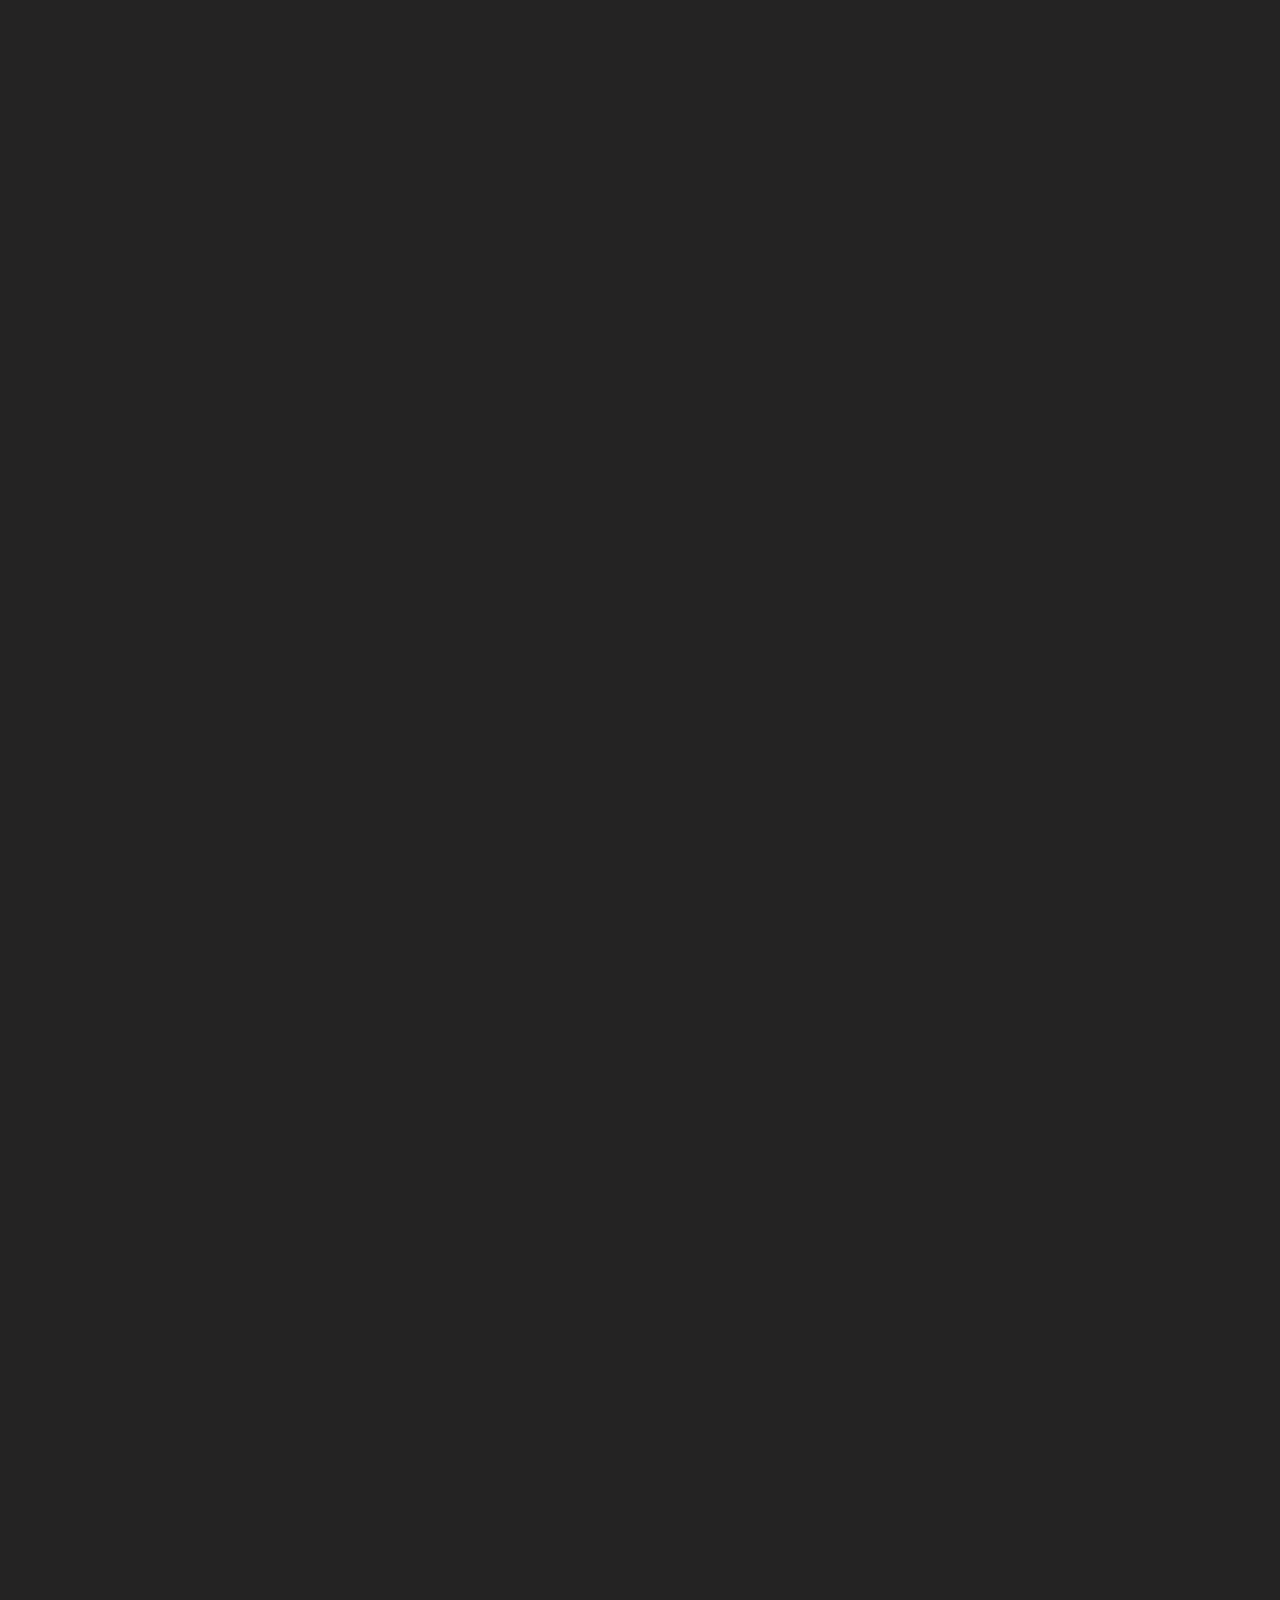
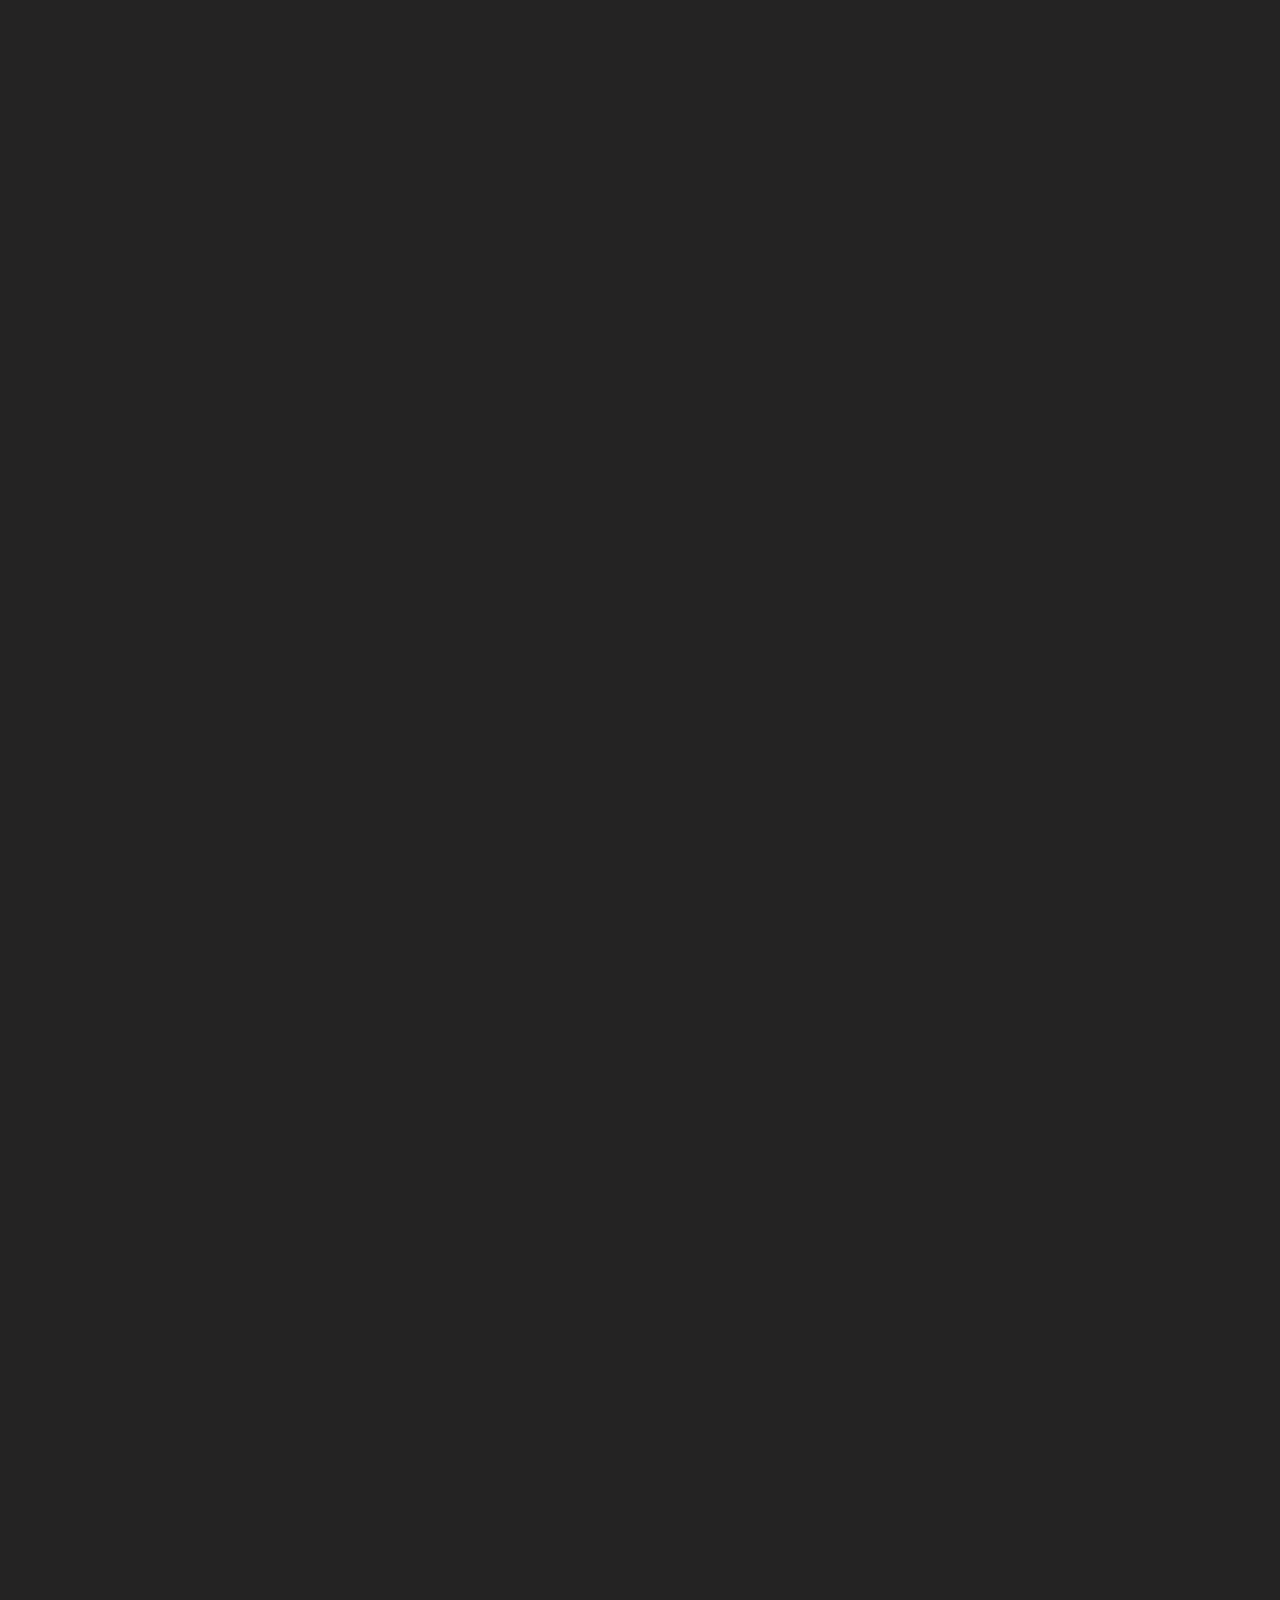
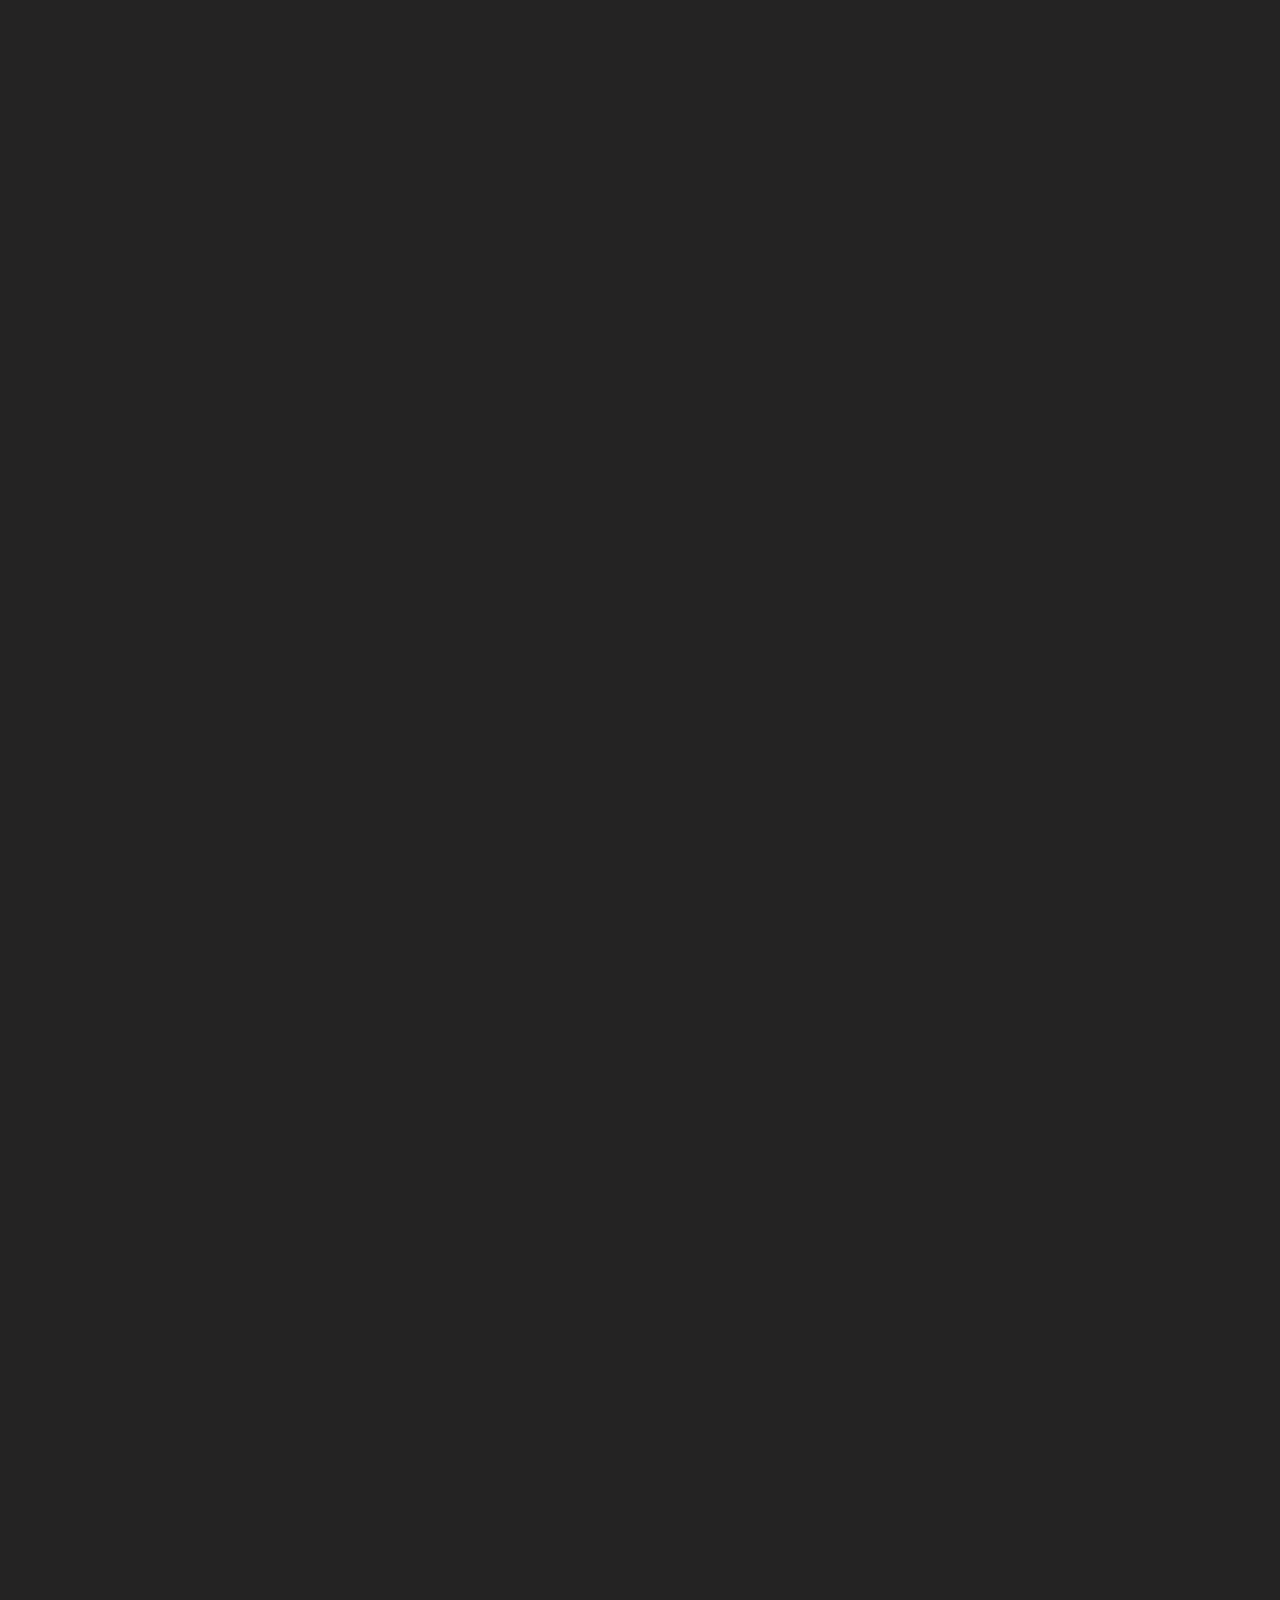
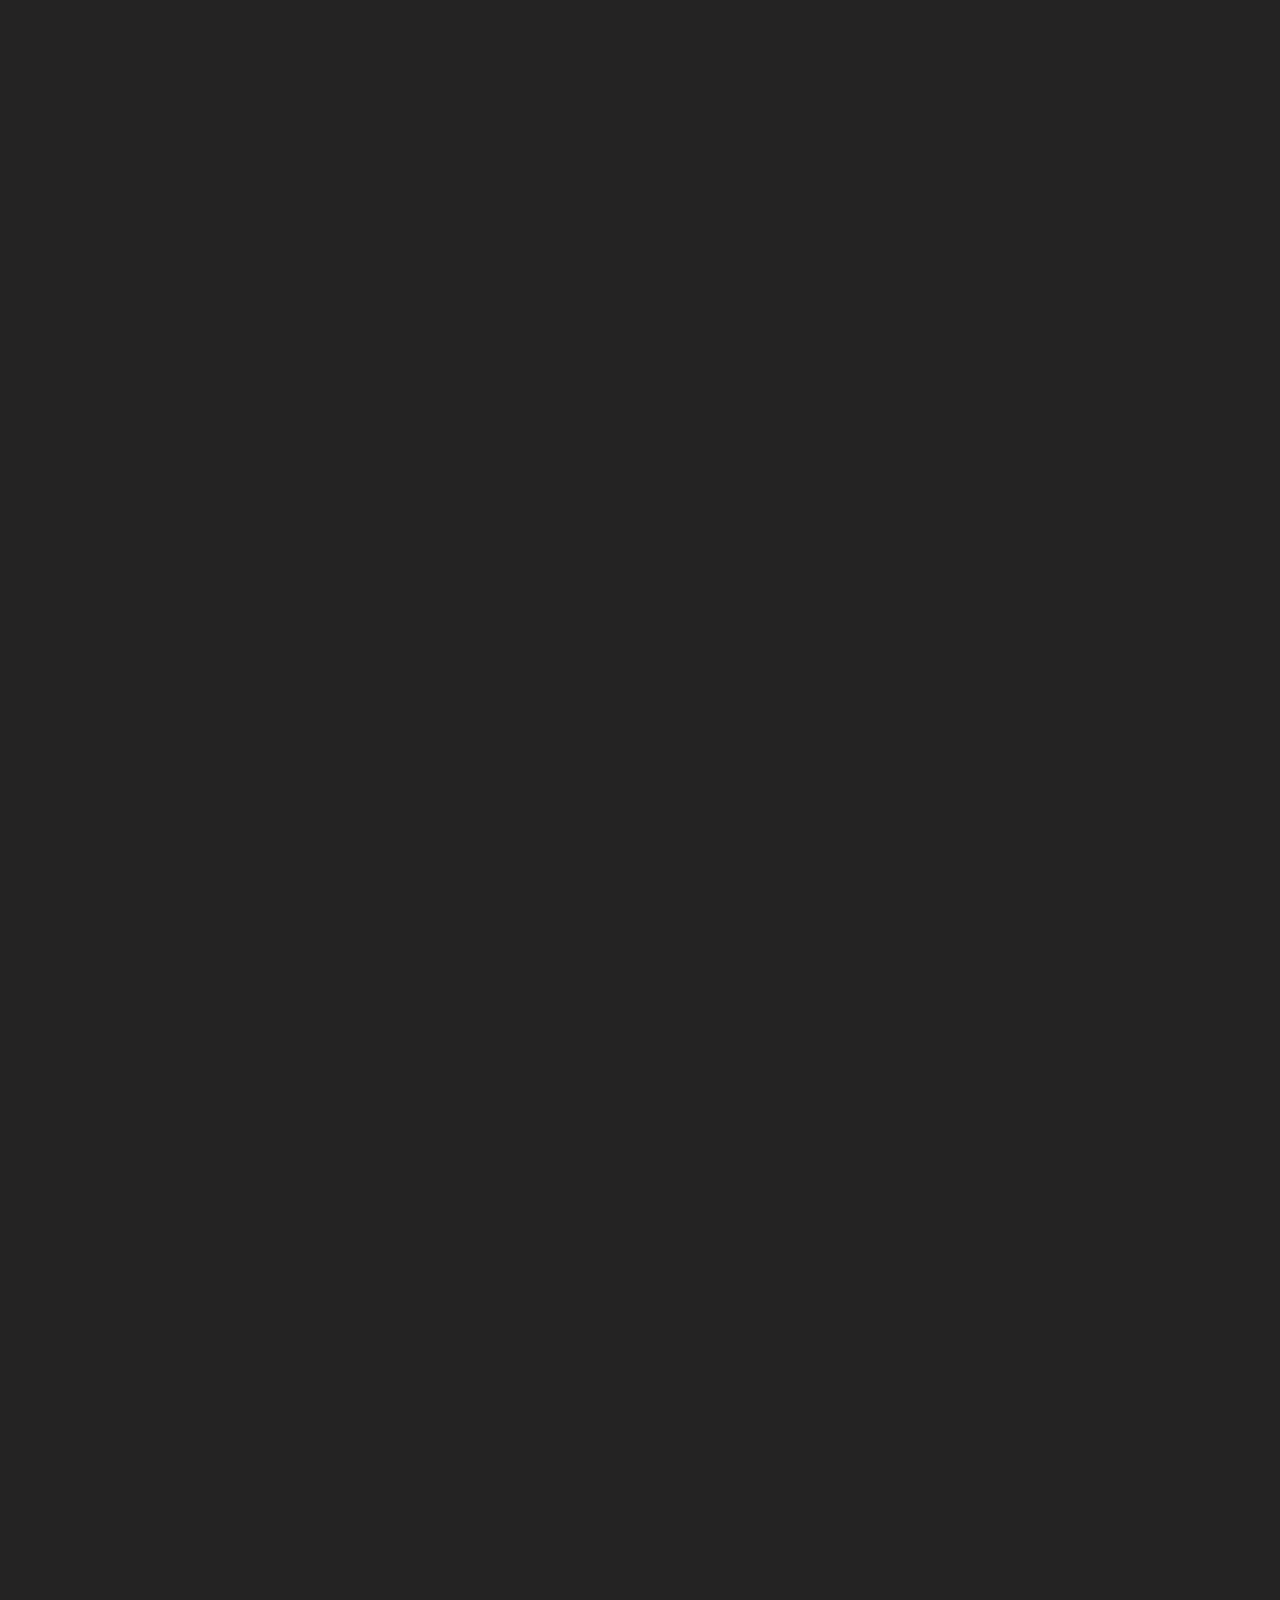
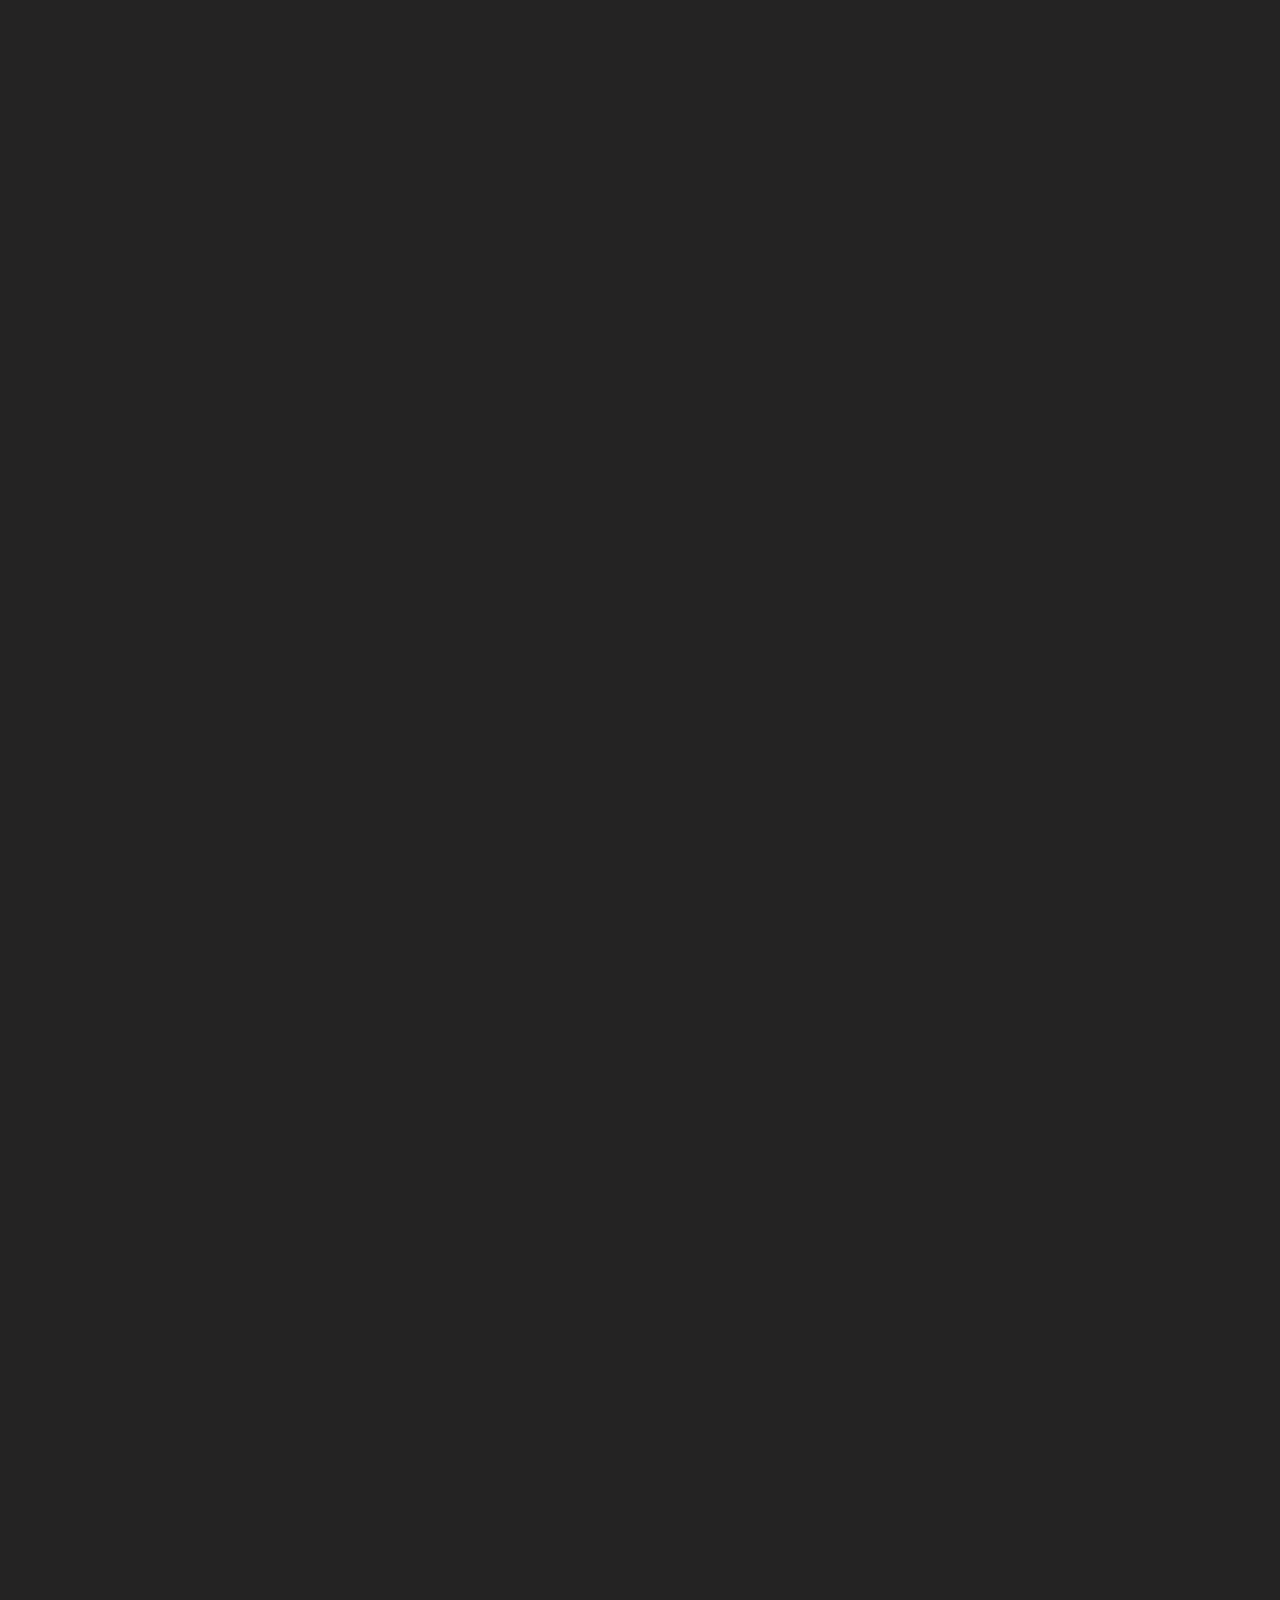
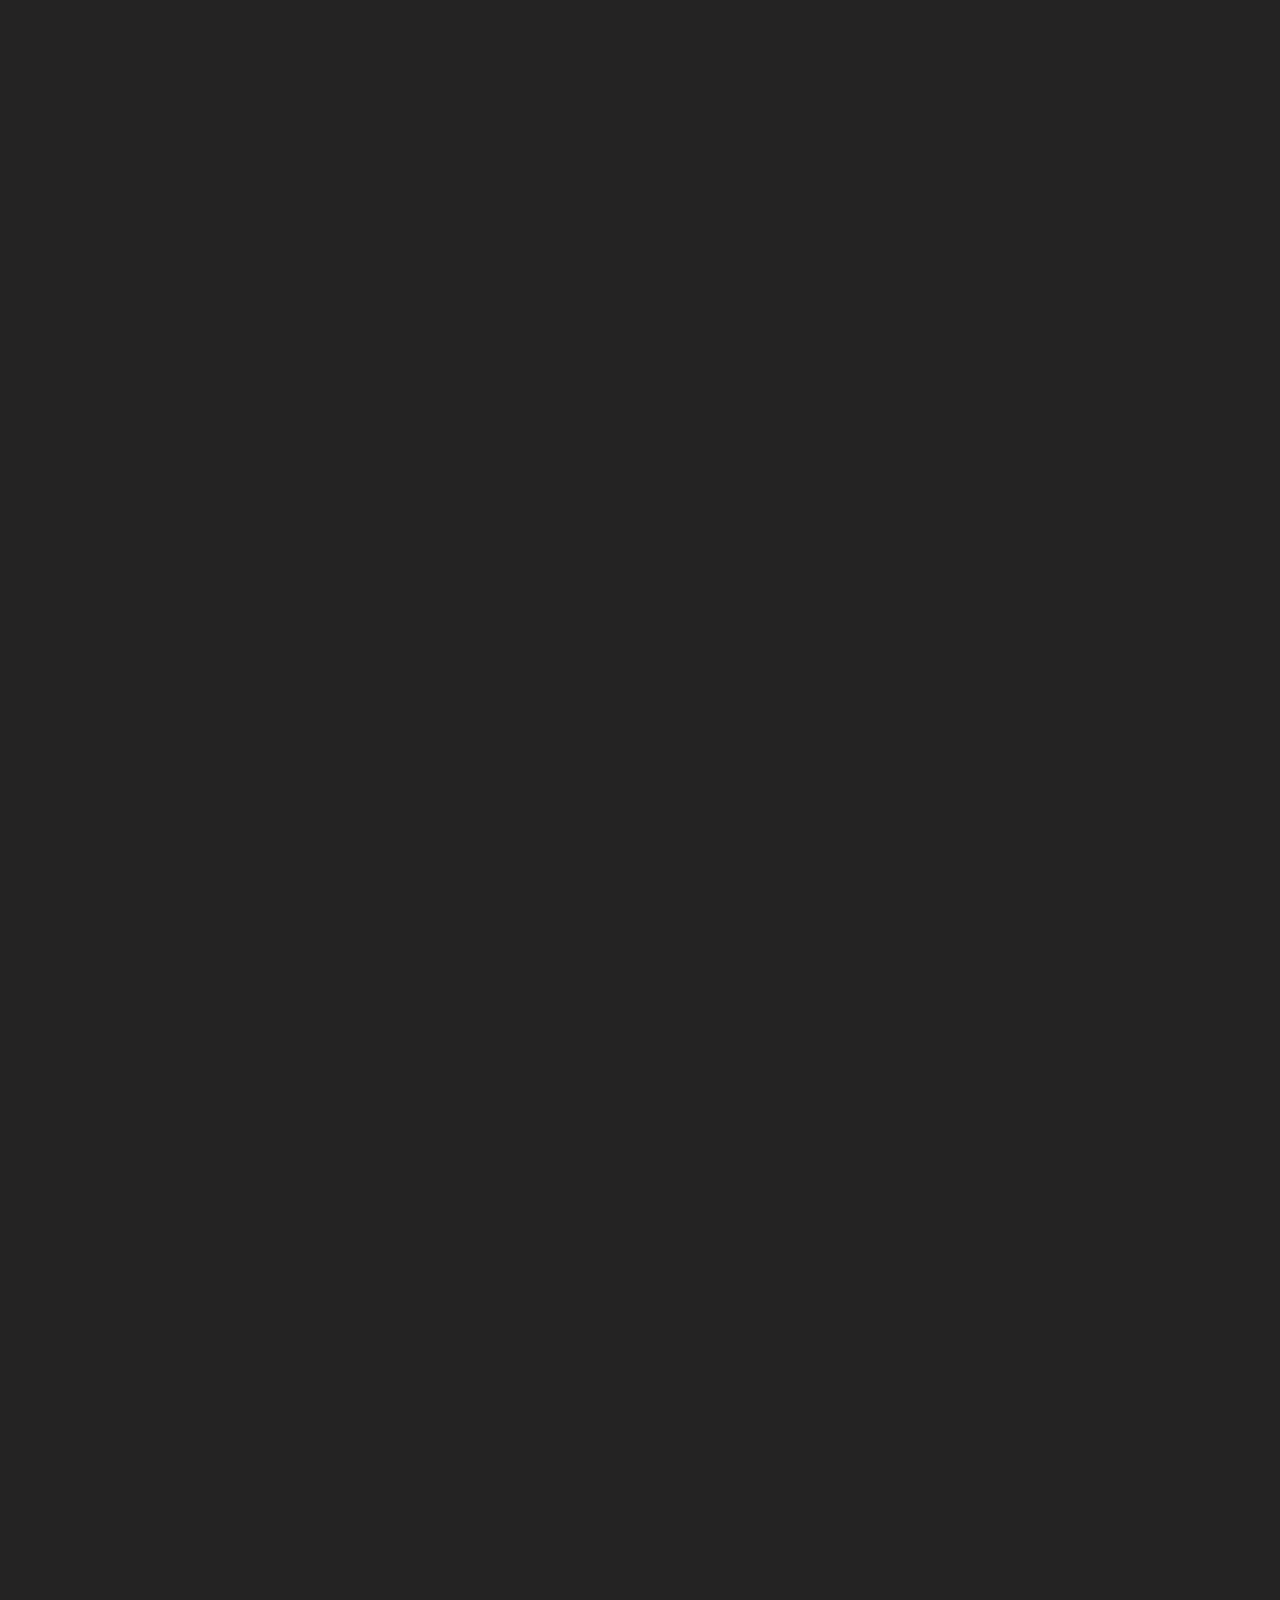
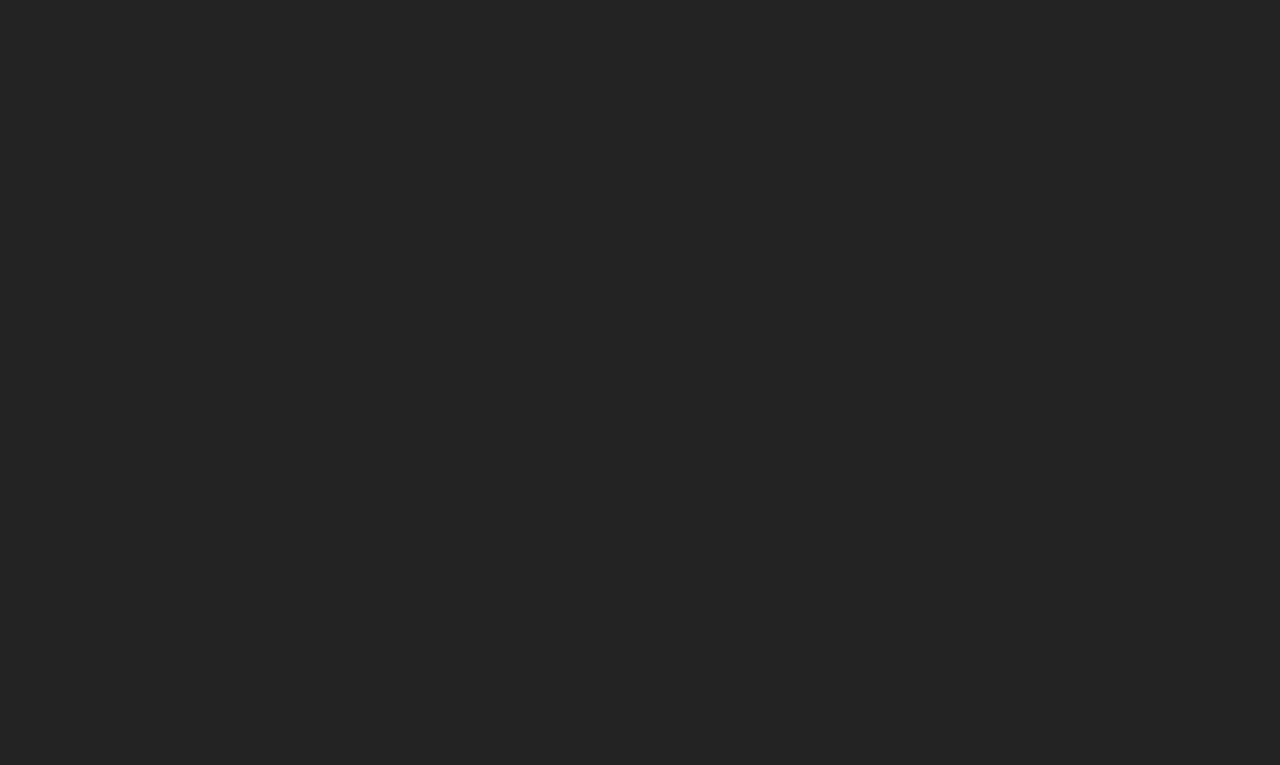
==== commit 0aacd878: "..." ====
--- a/index.html
+++ b/index.html
@@ -99,7 +99,7 @@
 									<div class="dropdown">
 										<a
 											class="dropdown__trigger top-menu__menu-link"
-											href="#"
+											href="how-it-works.html"
 											>Comment ça marche?</a
 										>
 									</div>
@@ -108,17 +108,8 @@
 									<div class="dropdown">
 										<a
 											class="dropdown__trigger top-menu__menu-link"
-											href="/"
+											href="offers.html"
 											>Nos offres</a
-										>
-									</div>
-								</li>
-								<li class="top-menu__menu-item">
-									<div class="dropdown">
-										<a
-											class="dropdown__trigger top-menu__menu-link"
-											href="#"
-											>News</a
 										>
 									</div>
 								</li>
@@ -135,12 +126,12 @@
 									<div class="dropdown">
 										<a
 											class="dropdown__trigger top-menu__menu-link"
-											href="#"
+											href="contact.html"
 											>Contact</a
 										>
 									</div>
 								</li>
-								<li class="top-menu__menu-item">
+								<!-- <li class="top-menu__menu-item">
 									<div class="dropdown">
 										<a
 											class="dropdown__trigger top-menu__menu-link"
@@ -148,7 +139,7 @@
 											>Boutique</a
 										>
 									</div>
-								</li>
+								</li> -->
 								<li class="top-menu__menu-item">
 									<div class="dropdown">
 										<a
@@ -2053,7 +2044,9 @@
 								</div>
 								<div class="reviews-block__slide swiper-slide">
 									<div class="reviews-block__text">
-										Quelle belle expérience ! J'adore cette entreprise ! Si efficace et digne de confiance. 
+										Quelle belle expérience ! J'adore cette
+										entreprise ! Si efficace et digne de
+										confiance.
 									</div>
 									<div class="reviews-block__person">
 										<div
@@ -2136,9 +2129,9 @@
 							</div>
 							<div class="parallax-block__title-wrapper">
 								<div class="parallax-block__title">
-									Easy & Trusted
-									<br />
-									Progress
+									Un réseau de fournisseurs locaux et
+									internationaux pour vous garantir une déco
+									authentique et riche en couleurs
 								</div>
 								<div class="parallax-block__label">
 									See How we work
@@ -2263,7 +2256,23 @@
 							class="footer-default__column col-12 col-sm-6 col-md-3"
 						>
 							<div class="footer-default__group-title">
-								company
+								Notre vocation
+							</div>
+							<p>
+								Se sentir bien chez soi, telle est la quête que
+								nous servons depuis notre création. Plusieurs
+								années déjà que nous mettons à votre entière
+								disposition Decorateurs d’intérieurs,
+								architectes, designers et infographes. Nos
+								équipes d’experts n’attendent que vous pour se
+								mettre en action
+							</p>
+						</div>
+						<div
+							class="footer-default__column col-12 col-sm-6 col-md-3"
+						>
+							<div class="footer-default__group-title">
+								Nous joindre
 							</div>
 							<p>
 								166 Main Street, Beverly Hills
@@ -2281,7 +2290,7 @@
 							class="footer-default__column col-12 col-sm-6 col-md-3"
 						>
 							<div class="footer-default__group-title">
-								help center
+								Liens utiles
 							</div>
 							<ul class="footer-default__list">
 								<li class="footer-default__list-item">
@@ -2321,43 +2330,7 @@
 								</li>
 							</ul>
 						</div>
-						<div
-							class="footer-default__column col-12 col-sm-6 col-md-3"
-						>
-							<div class="footer-default__group-title">
-								quick links
-							</div>
-							<ul class="footer-default__list">
-								<li class="footer-default__list-item">
-									<a
-										class="footer-default__list-link"
-										href="#"
-										>About</a
-									>
-								</li>
-								<li class="footer-default__list-item">
-									<a
-										class="footer-default__list-link"
-										href="#"
-										>Contact</a
-									>
-								</li>
-								<li class="footer-default__list-item">
-									<a
-										class="footer-default__list-link"
-										href="#"
-										>Career</a
-									>
-								</li>
-								<li class="footer-default__list-item">
-									<a
-										class="footer-default__list-link"
-										href="#"
-										>Blog</a
-									>
-								</li>
-							</ul>
-						</div>
+
 						<div
 							class="footer-default__column col-12 col-sm-6 col-md-3"
 						>
@@ -2388,12 +2361,12 @@
 					<div class="footer-default__bottom">
 						<div class="footer-default__copyright">
 							© 2019
-							<strong>ARQUITO.</strong>
+							<strong>DECOR-INT</strong>
 							All Rights Reserved.
 						</div>
 						<div class="footer-default__author">
 							Design by
-							<a href="#">Logan Cee</a>
+							<a href="#">Kevsely</a>
 						</div>
 					</div>
 				</div>
--- a/assets/css/theme.css
+++ b/assets/css/theme.css
@@ -3354,7 +3354,10 @@
   position: absolute;
   left: 0;
   width: 100%;
+  height: fit-content;
   bottom: 32px;
+  top: 50%;
+  transform: translateY(-50%);
 }
 
 .header-fixed__menu {
@@ -3483,7 +3486,7 @@
 
 .header__container {
   width: 100%;
-  padding-top: 50px;
+  /* padding-top: 8px; */
   padding-bottom: 1px;
 }
 
@@ -3496,7 +3499,7 @@
   background: #fff;
   color: #242323;
   transform: translateY(100%);
-  padding-top: 28px;
+  /* padding-top: 8px; */
   transition: background 0.5s ease, transform 0.5s ease;
   box-shadow: 0 0 65px rgba(0,0,0,0.07);
 }
@@ -3513,7 +3516,7 @@
   left: 0;
   top: 0;
   width: 100%;
-  margin-bottom: 25px;
+  margin-bottom: 5px;
 }
 
 .header__inner {
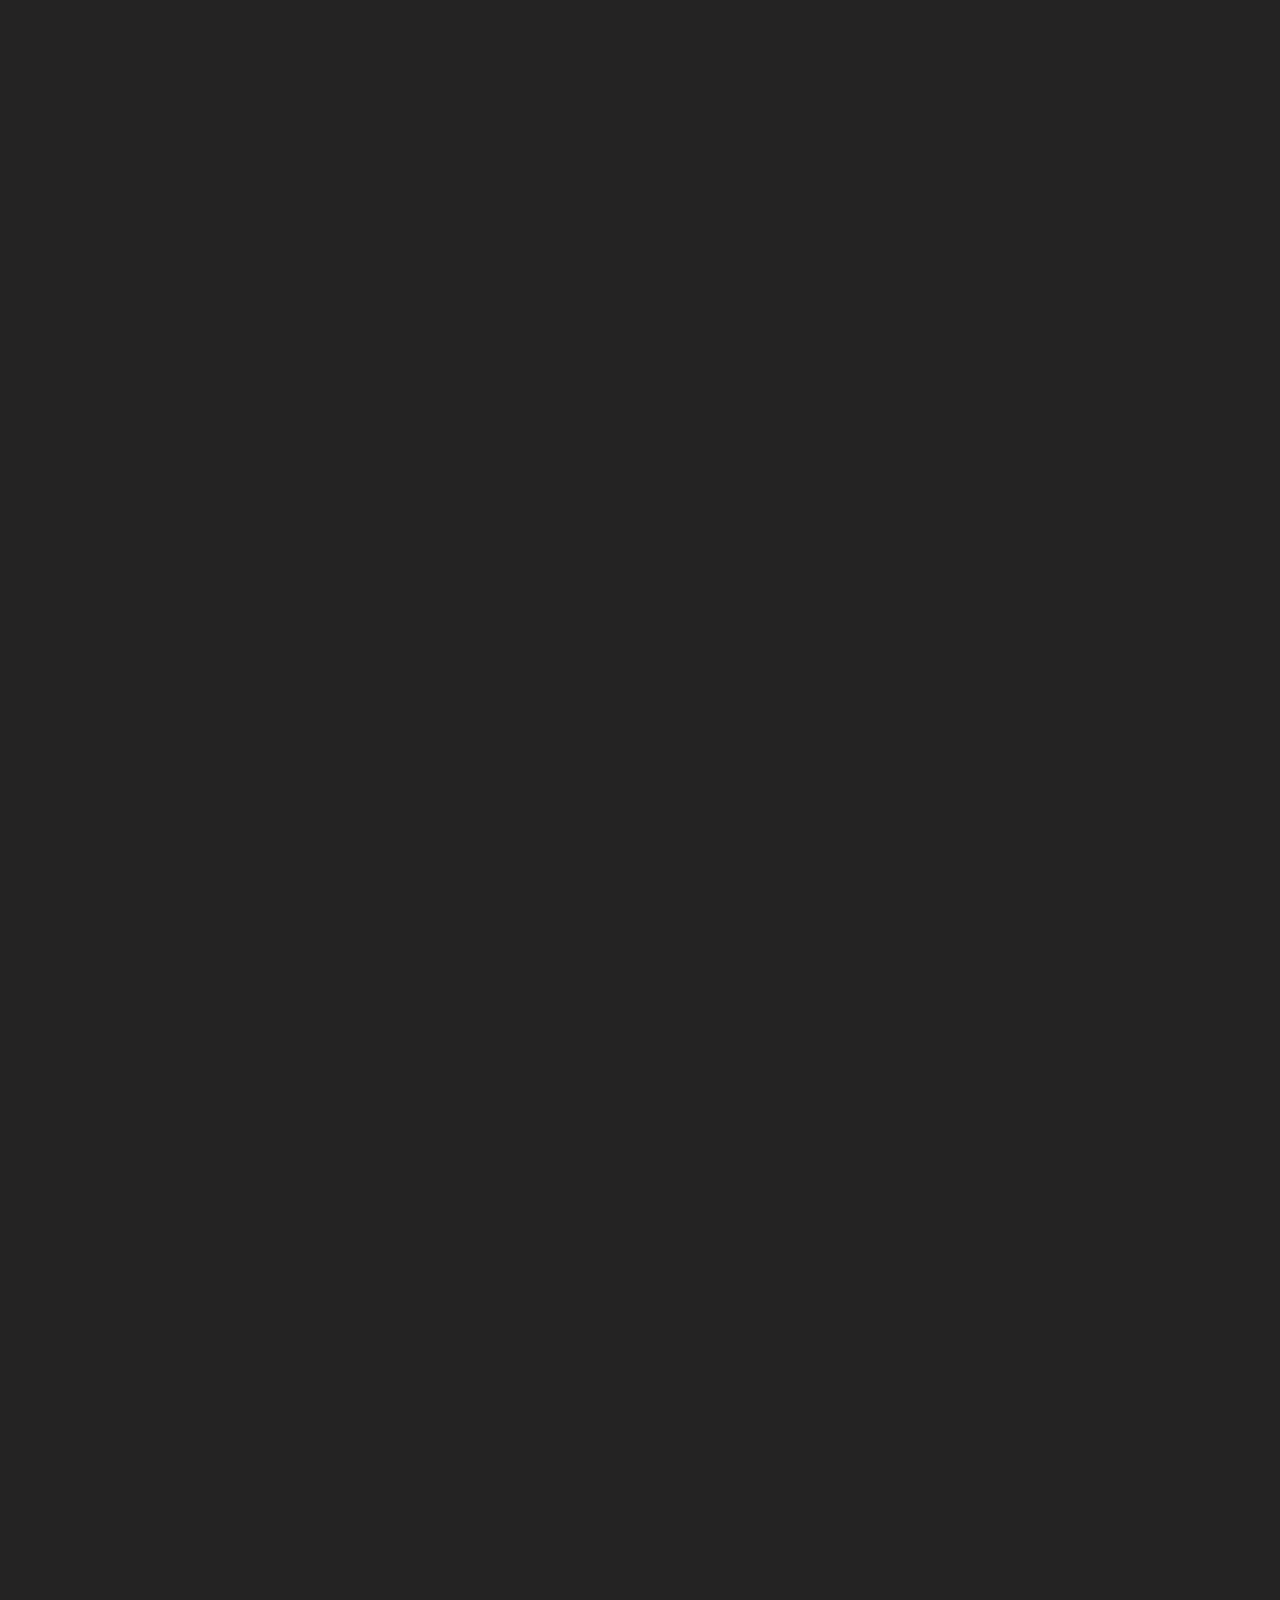
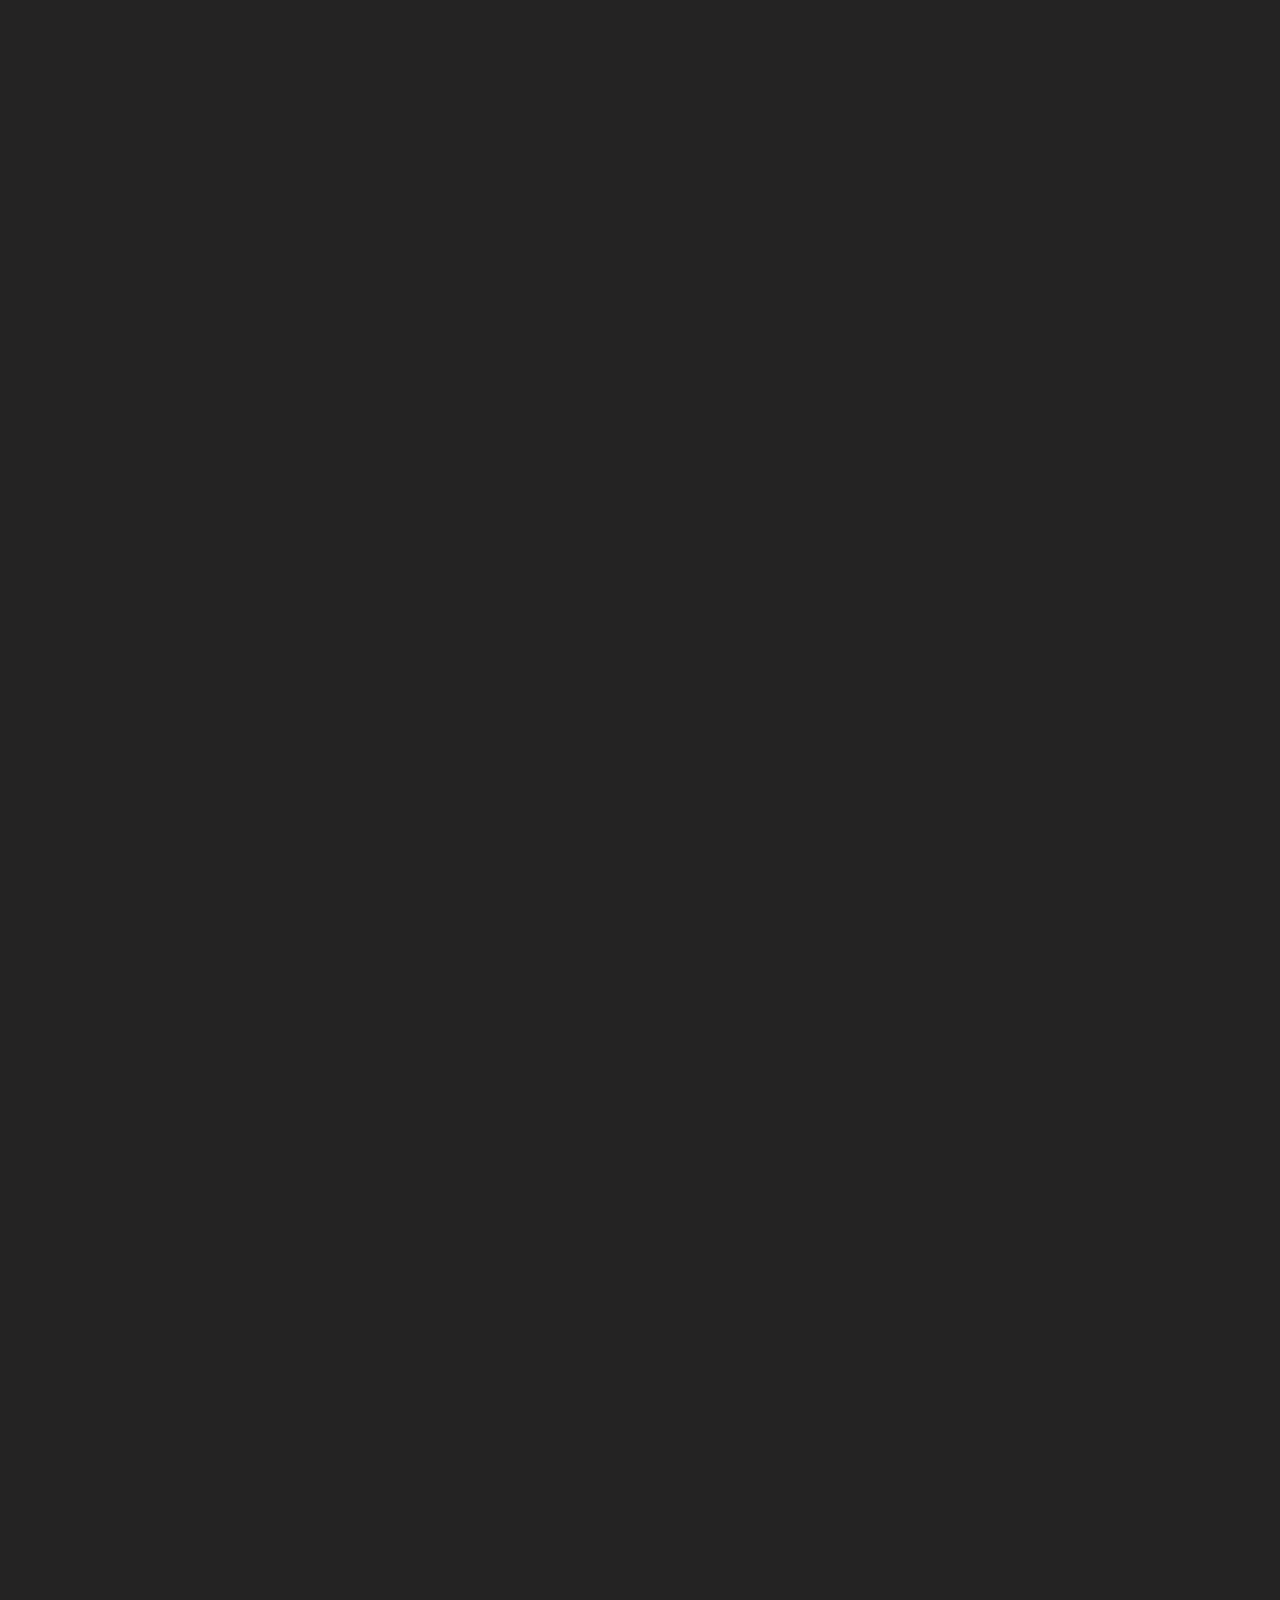
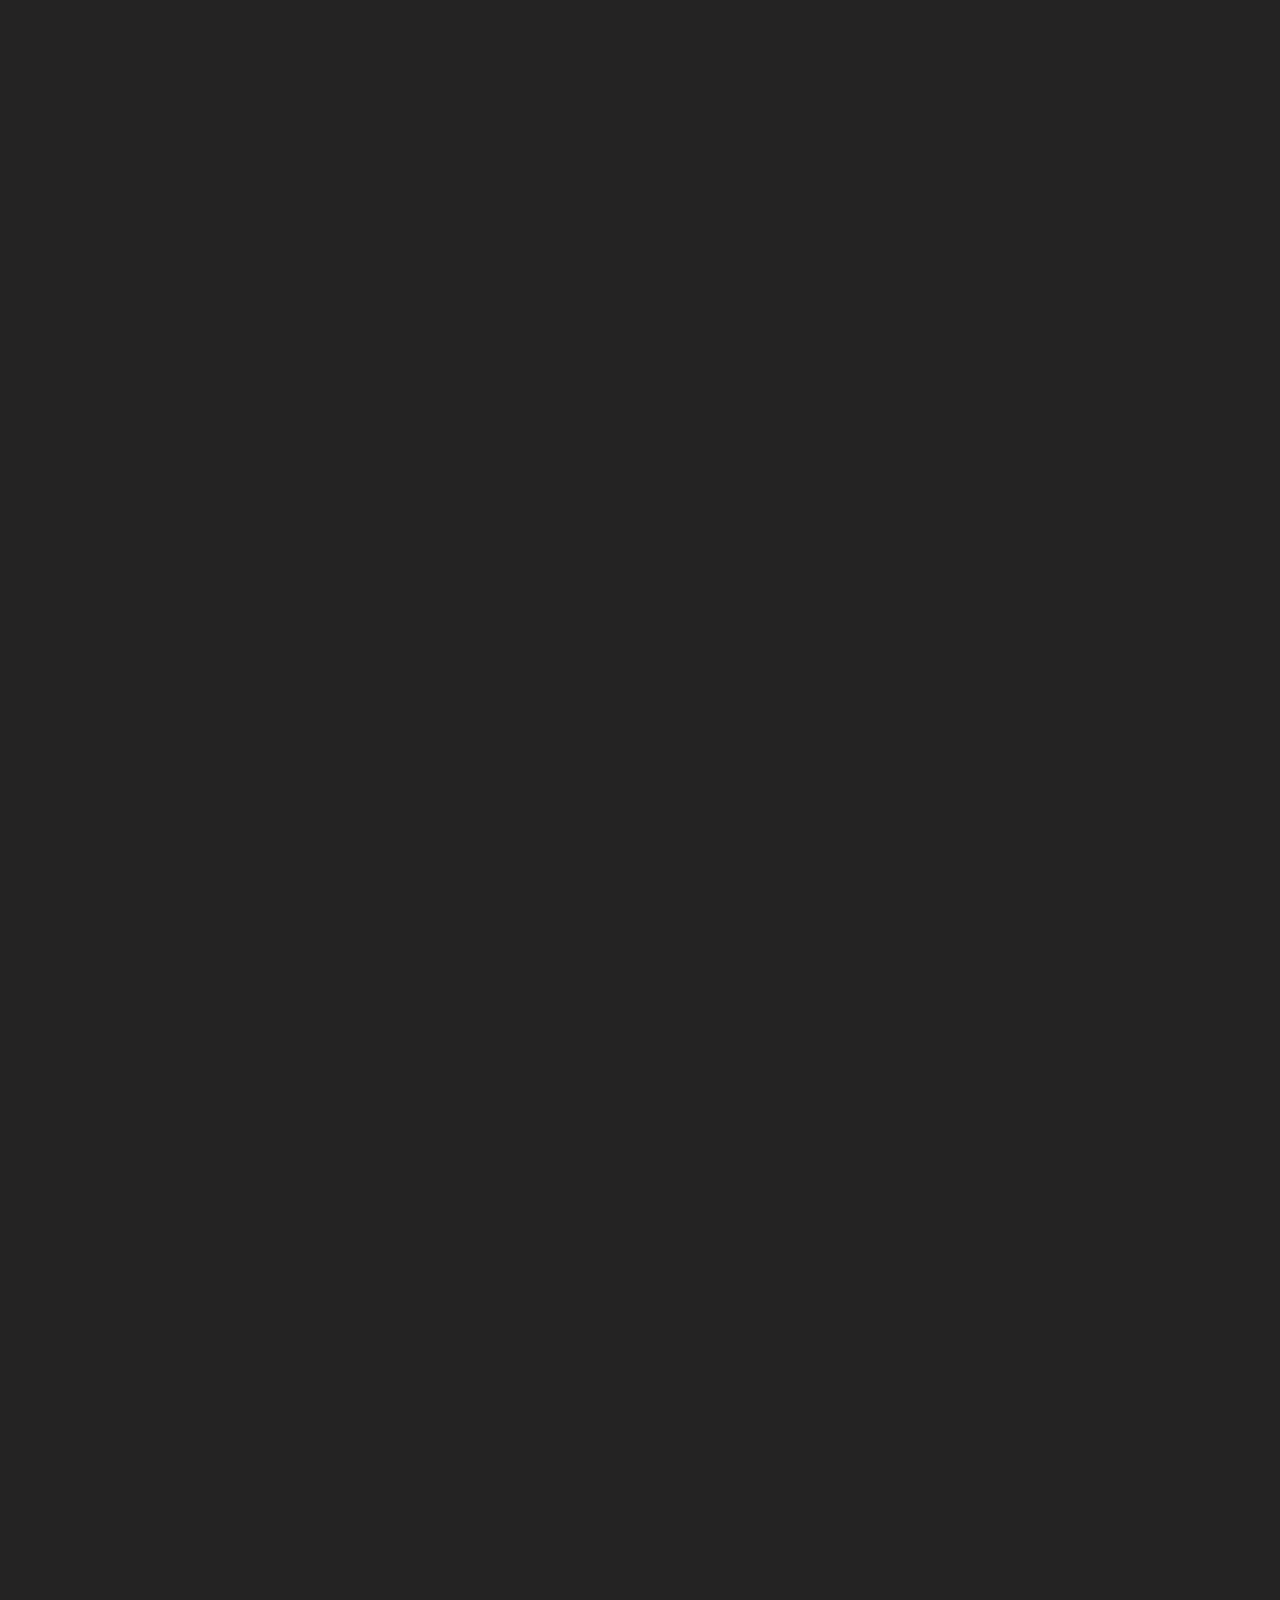
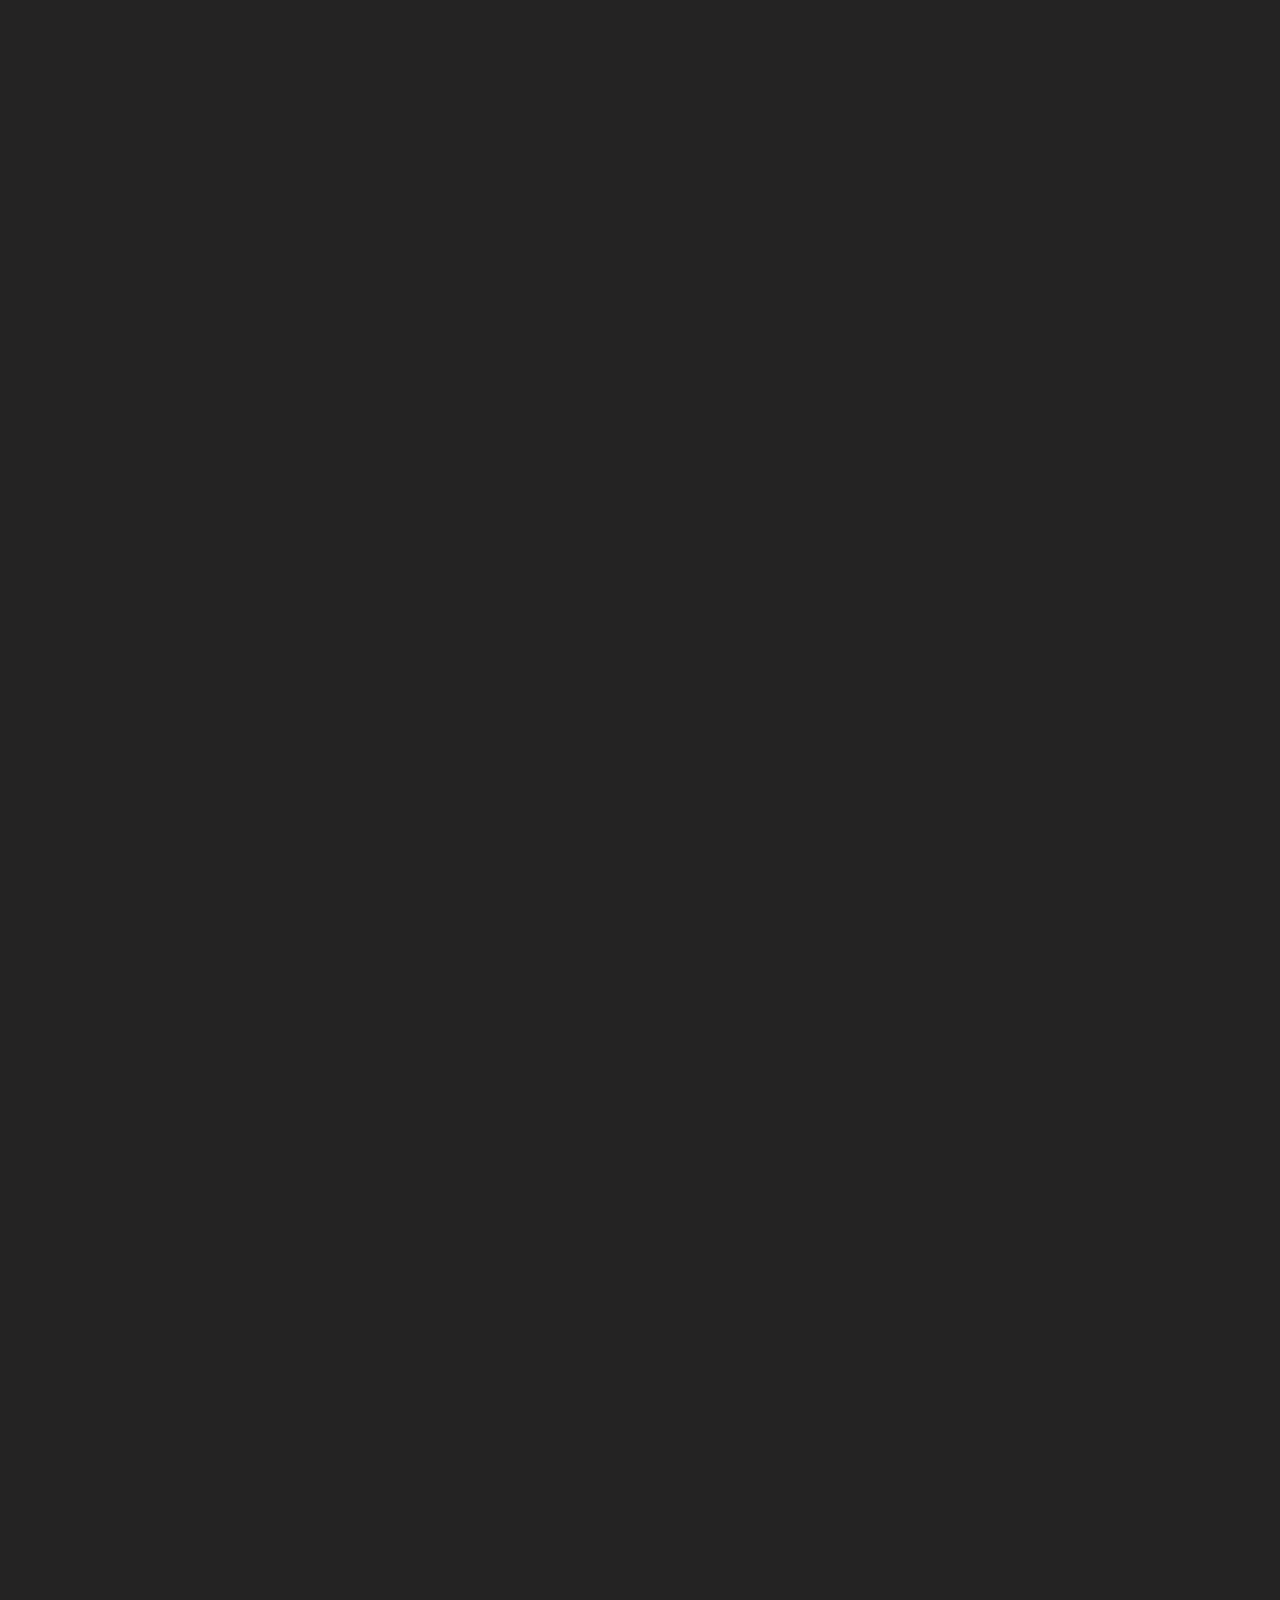
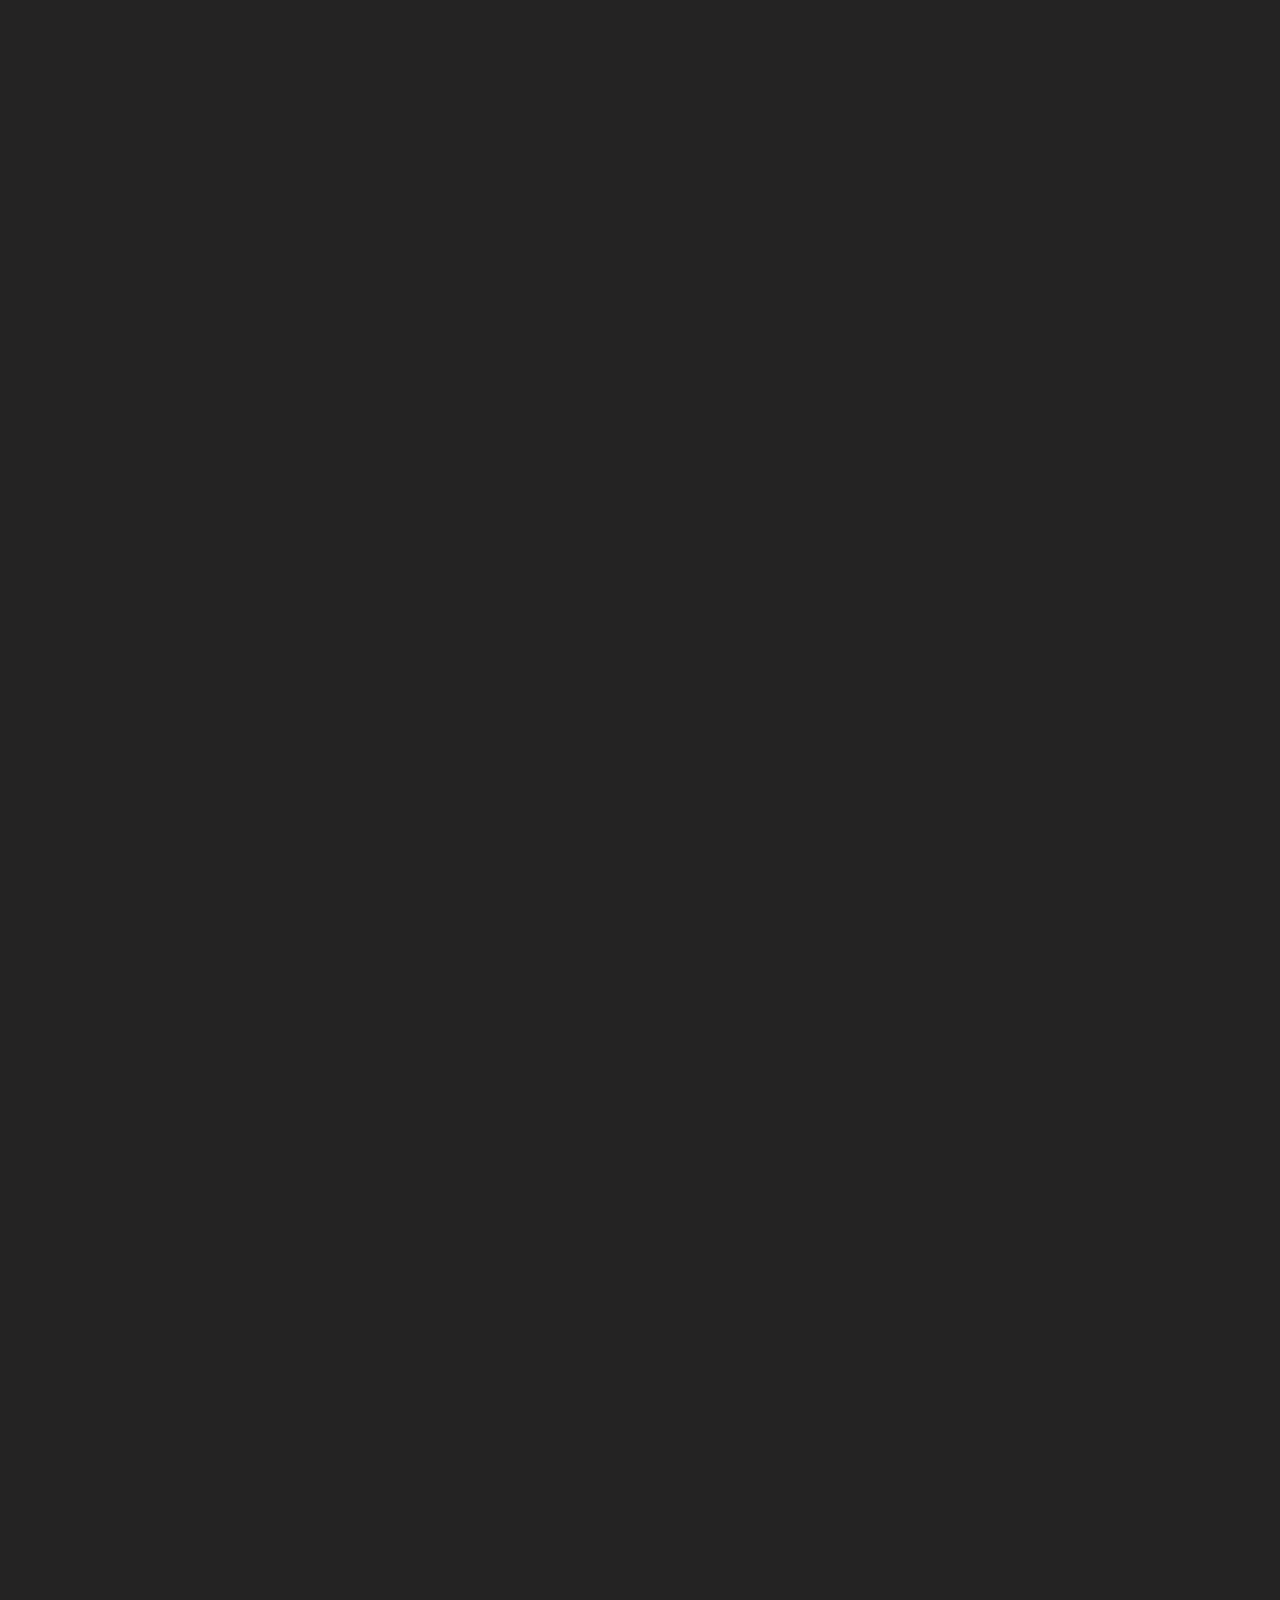
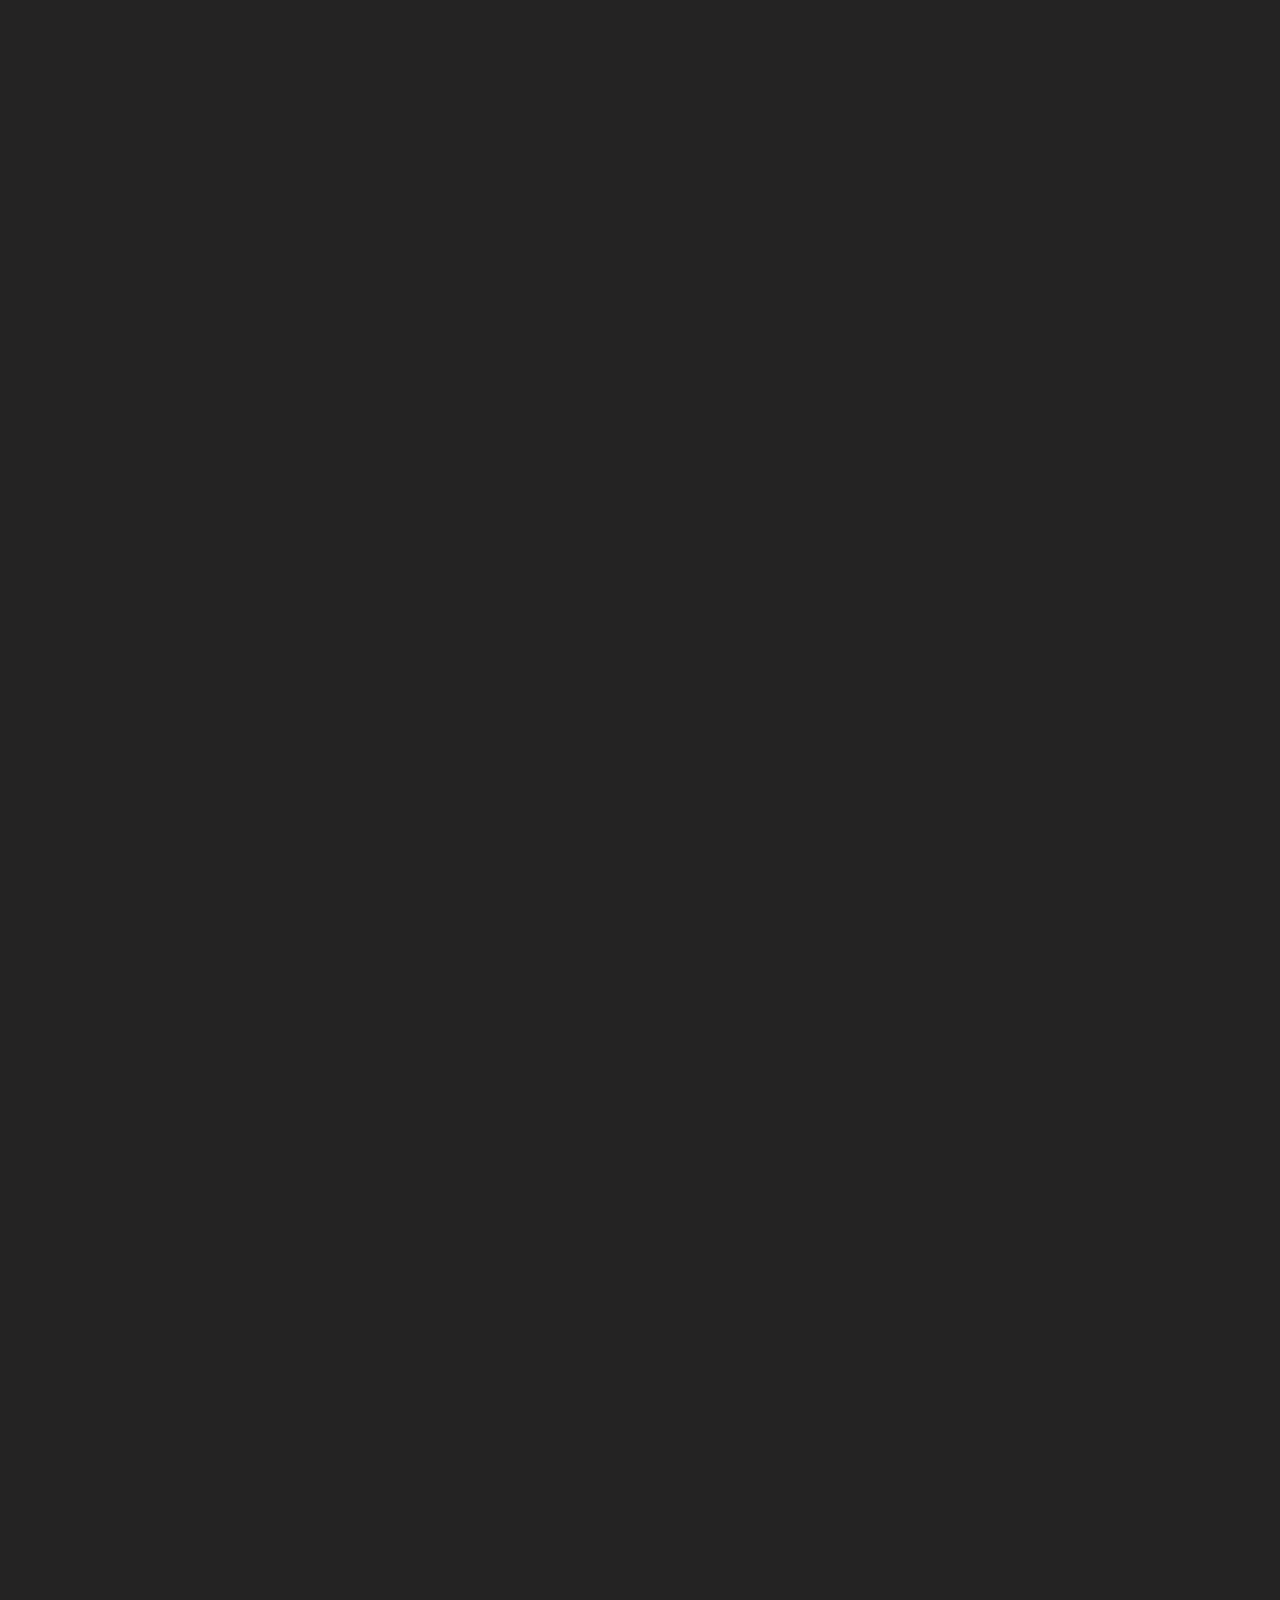
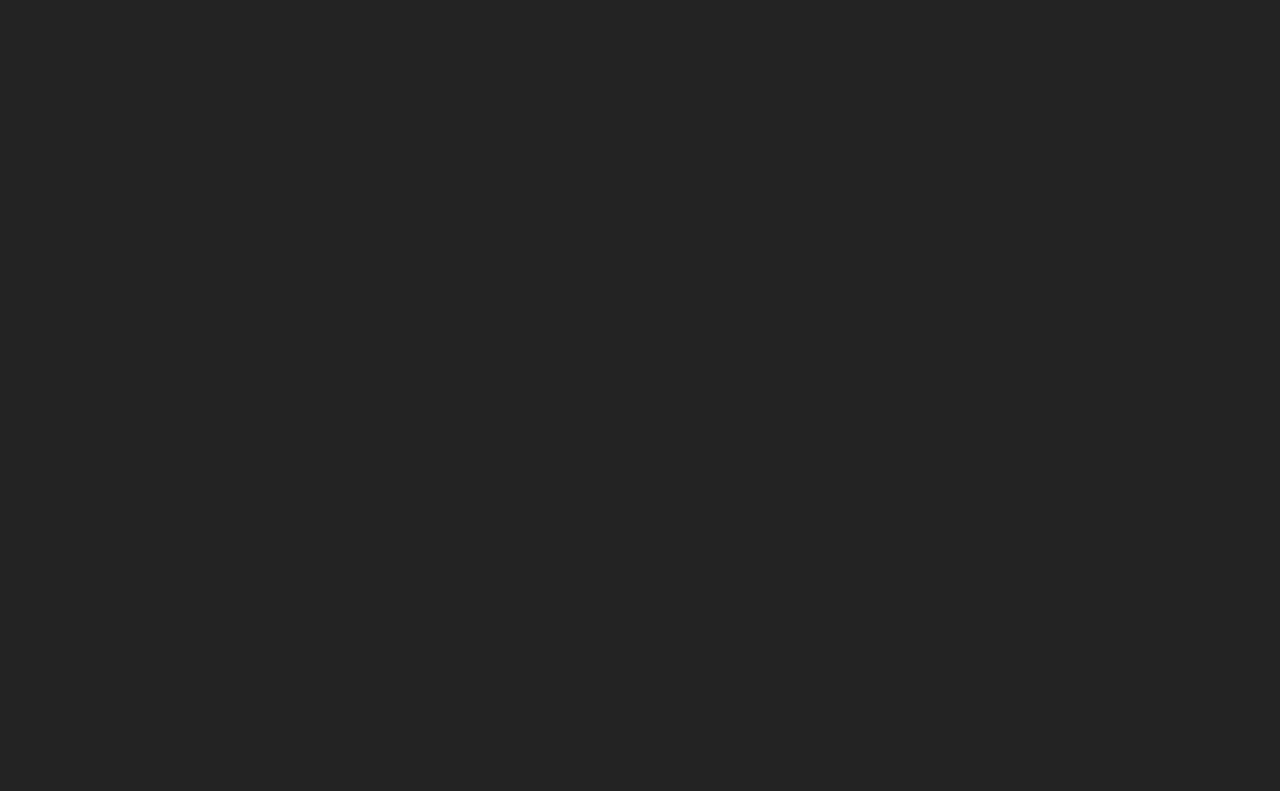
==== commit f6c9a58a: "..." ====
--- a/index.html
+++ b/index.html
@@ -162,264 +162,54 @@
 						>
 							<span class="header__menu-button-inner"></span>
 						</button>
-						<div class="menu-panel__locales">
-							<div
-								class="menu-panel__locale link link link_active"
-							>
-								En
-							</div>
-							<div class="menu-panel__locale link">Fr</div>
-							<div class="menu-panel__locale link">De</div>
-						</div>
 						<div class="menu-panel__menu">
 							<div class="menu-panel__menu-item">
 								<a
 									class="menu-panel__menu-link menu-panel__menu-link menu-panel__menu-link_active"
 									data-toggle="collapse"
-									href="#submenu1"
-									>Home</a
-								>
-								<div
-									class="menu-panel__menu-list collapse"
-									id="submenu1"
-								>
-									<div class="menu-panel__bottom-submenu">
-										<div class="menu-panel__submenu-item">
-											<a
-												class="menu-panel__submenu-link"
-												href="index.html"
-												>Default</a
-											>
-										</div>
-										<div class="menu-panel__submenu-item">
-											<a
-												class="menu-panel__submenu-link"
-												href="home-parallax-piling.html"
-												>Parallax Piling</a
-											>
-										</div>
-										<div class="menu-panel__submenu-item">
-											<a
-												class="menu-panel__submenu-link"
-												href="home-zoom-parallax.html"
-												>Zoom Parallax</a
-											>
-										</div>
-										<div class="menu-panel__submenu-item">
-											<a
-												class="menu-panel__submenu-link"
-												href="home-3d-panorama.html"
-												>3D Panorama</a
-											>
-										</div>
-										<div class="menu-panel__submenu-item">
-											<a
-												class="menu-panel__submenu-link"
-												href="home-studio.html"
-												>Studio</a
-											>
-										</div>
-										<div class="menu-panel__submenu-item">
-											<a
-												class="menu-panel__submenu-link"
-												href="home-minimal.html"
-												>Minimal</a
-											>
-										</div>
-										<div class="menu-panel__submenu-item">
-											<a
-												class="menu-panel__submenu-link"
-												href="home-grid-background.html"
-												>Grid Background</a
-											>
-										</div>
-										<div class="menu-panel__submenu-item">
-											<a
-												class="menu-panel__submenu-link"
-												href="home-default-dark.html"
-												>Default Dark</a
-											>
-										</div>
-										<div class="menu-panel__submenu-item">
-											<a
-												class="menu-panel__submenu-link"
-												href="home-zoom-parallax-dark.html"
-												>Zoom Parallax Dark</a
-											>
-										</div>
-										<div class="menu-panel__submenu-item">
-											<a
-												class="menu-panel__submenu-link"
-												href="home-3d-panorama-dark.html"
-												>3D Panorama Dark</a
-											>
-										</div>
-										<div class="menu-panel__submenu-item">
-											<a
-												class="menu-panel__submenu-link menu-panel__submenu-link menu-panel__submenu-link_active"
-												href="home-studio-dark.html"
-												>Studio Dark</a
-											>
-										</div>
-										<div class="menu-panel__submenu-item">
-											<a
-												class="menu-panel__submenu-link"
-												href="home-minimal-dark.html"
-												>Minimal Dark</a
-											>
-										</div>
-									</div>
-								</div>
+									href="#"
+									>Démarrer mon projet</a
+								>								
 							</div>
 							<div class="menu-panel__menu-item">
 								<a
 									class="menu-panel__menu-link collapsed"
 									data-toggle="collapse"
-									href="#submenu2"
-									>Work</a
-								>
-								<div
-									class="menu-panel__menu-list collapse"
-									id="submenu2"
-								>
-									<div class="menu-panel__bottom-submenu">
-										<div class="menu-panel__submenu-item">
-											<a
-												class="menu-panel__submenu-link"
-												href="work-grid-dark.html"
-												>Grid</a
-											>
-										</div>
-										<div class="menu-panel__submenu-item">
-											<a
-												class="menu-panel__submenu-link"
-												href="work-carousel-dark.html"
-												>Carousel</a
-											>
-										</div>
-										<div class="menu-panel__submenu-item">
-											<a
-												class="menu-panel__submenu-link"
-												href="work-listing-dark.html"
-												>Listing</a
-											>
-										</div>
-										<div class="menu-panel__submenu-item">
-											<a
-												class="menu-panel__submenu-link"
-												href="project-detail-image-dark.html"
-												>Project Detail Image</a
-											>
-										</div>
-										<div class="menu-panel__submenu-item">
-											<a
-												class="menu-panel__submenu-link"
-												href="project-detail-slider-dark.html"
-												>Project Detail Slider</a
-											>
-										</div>
-										<div class="menu-panel__submenu-item">
-											<a
-												class="menu-panel__submenu-link"
-												href="project-detail-panorama-dark.html"
-												>Project Detail Panorama</a
-											>
-										</div>
-									</div>
-								</div>
+									href="how-it-works.html"
+									>Comment ça marche</a
+								>
 							</div>
 							<div class="menu-panel__menu-item">
 								<a
 									class="menu-panel__menu-link collapsed collapsed"
 									data-toggle="collapse"
-									href="#submenu3"
-									>News</a
-								>
-								<div
-									class="menu-panel__menu-list collapse"
-									id="submenu3"
-								>
-									<div class="menu-panel__bottom-submenu">
-										<div class="menu-panel__submenu-item">
-											<a
-												class="menu-panel__submenu-link"
-												href="news-grid-dark.html"
-												>Grid</a
-											>
-										</div>
-										<div class="menu-panel__submenu-item">
-											<a
-												class="menu-panel__submenu-link"
-												href="news-listing-dark.html"
-												>Listing</a
-											>
-										</div>
-										<div class="menu-panel__submenu-item">
-											<a
-												class="menu-panel__submenu-link"
-												href="news-masonry-dark.html"
-												>Masonry</a
-											>
-										</div>
-										<div class="menu-panel__submenu-item">
-											<a
-												class="menu-panel__submenu-link"
-												href="news-single-post-dark.html"
-												>Single Post</a
-											>
-										</div>
-									</div>
-								</div>
+									href="offers.html"
+									>Nos offres</a
+								>
 							</div>
 							<div class="menu-panel__menu-item">
 								<a
 									class="menu-panel__menu-link collapsed collapsed"
 									data-toggle="collapse"
-									href="#submenu4"
-									>Page</a
-								>
-								<div
-									class="menu-panel__menu-list collapse"
-									id="submenu4"
-								>
-									<div class="menu-panel__bottom-submenu">
-										<div class="menu-panel__submenu-item">
-											<a
-												class="menu-panel__submenu-link"
-												href="page-about-dark.html"
-												>About</a
-											>
-										</div>
-										<div class="menu-panel__submenu-item">
-											<a
-												class="menu-panel__submenu-link"
-												href="page-services-dark.html"
-												>Services</a
-											>
-										</div>
-										<div class="menu-panel__submenu-item">
-											<a
-												class="menu-panel__submenu-link"
-												href="page-services-detail-dark.html"
-												>Services Detail</a
-											>
-										</div>
-										<div class="menu-panel__submenu-item">
-											<a
-												class="menu-panel__submenu-link"
-												href="page-contact-dark.html"
-												>Contact</a
-											>
-										</div>
-										<div class="menu-panel__submenu-item">
-											<a
-												class="menu-panel__submenu-link"
-												href="page-404-dark.html"
-												>404</a
-											>
-										</div>
-									</div>
-								</div>
+									href="our-work.html"
+									>Nos travaux</a
+								>
+							</div>
+							<div class="menu-panel__menu-item">
+								<a
+									class="menu-panel__menu-link collapsed collapsed"
+									data-toggle="collapse"
+									href="contact.html"
+									>Contact</a
+								>
+							</div>
+							<div class="menu-panel__menu-item">
+								<a
+									class="menu-panel__menu-link collapsed collapsed"
+									data-toggle="collapse"
+									href="blog"
+									>Blog</a
+								>
 							</div>
 						</div>
 						<div class="menu-panel__footer">
@@ -447,13 +237,13 @@
 							</div>
 							<div class="menu-panel__bottom">
 								<div class="menu-panel__copyright">
-									© 2019
-									<strong>ARQUITO.</strong>
-									All Rights Reserved.
+									© 2016
+									<strong>Decor-Int.</strong>
+									Tous droits réservés.
 								</div>
 								<div class="menu-panel__author">
 									Design by
-									<a href="#">Logan Cee</a>
+									<a href="#">Kevsely</a>
 								</div>
 							</div>
 						</div>
@@ -2249,7 +2039,7 @@
 			<footer class="footer-default footer">
 				<div class="container">
 					<div class="footer-default__head">
-						<a class="logo" href="/">Arquito</a>
+						<a class="logo" href="/">Decor-Int</a>
 					</div>
 					<div class="row">
 						<div
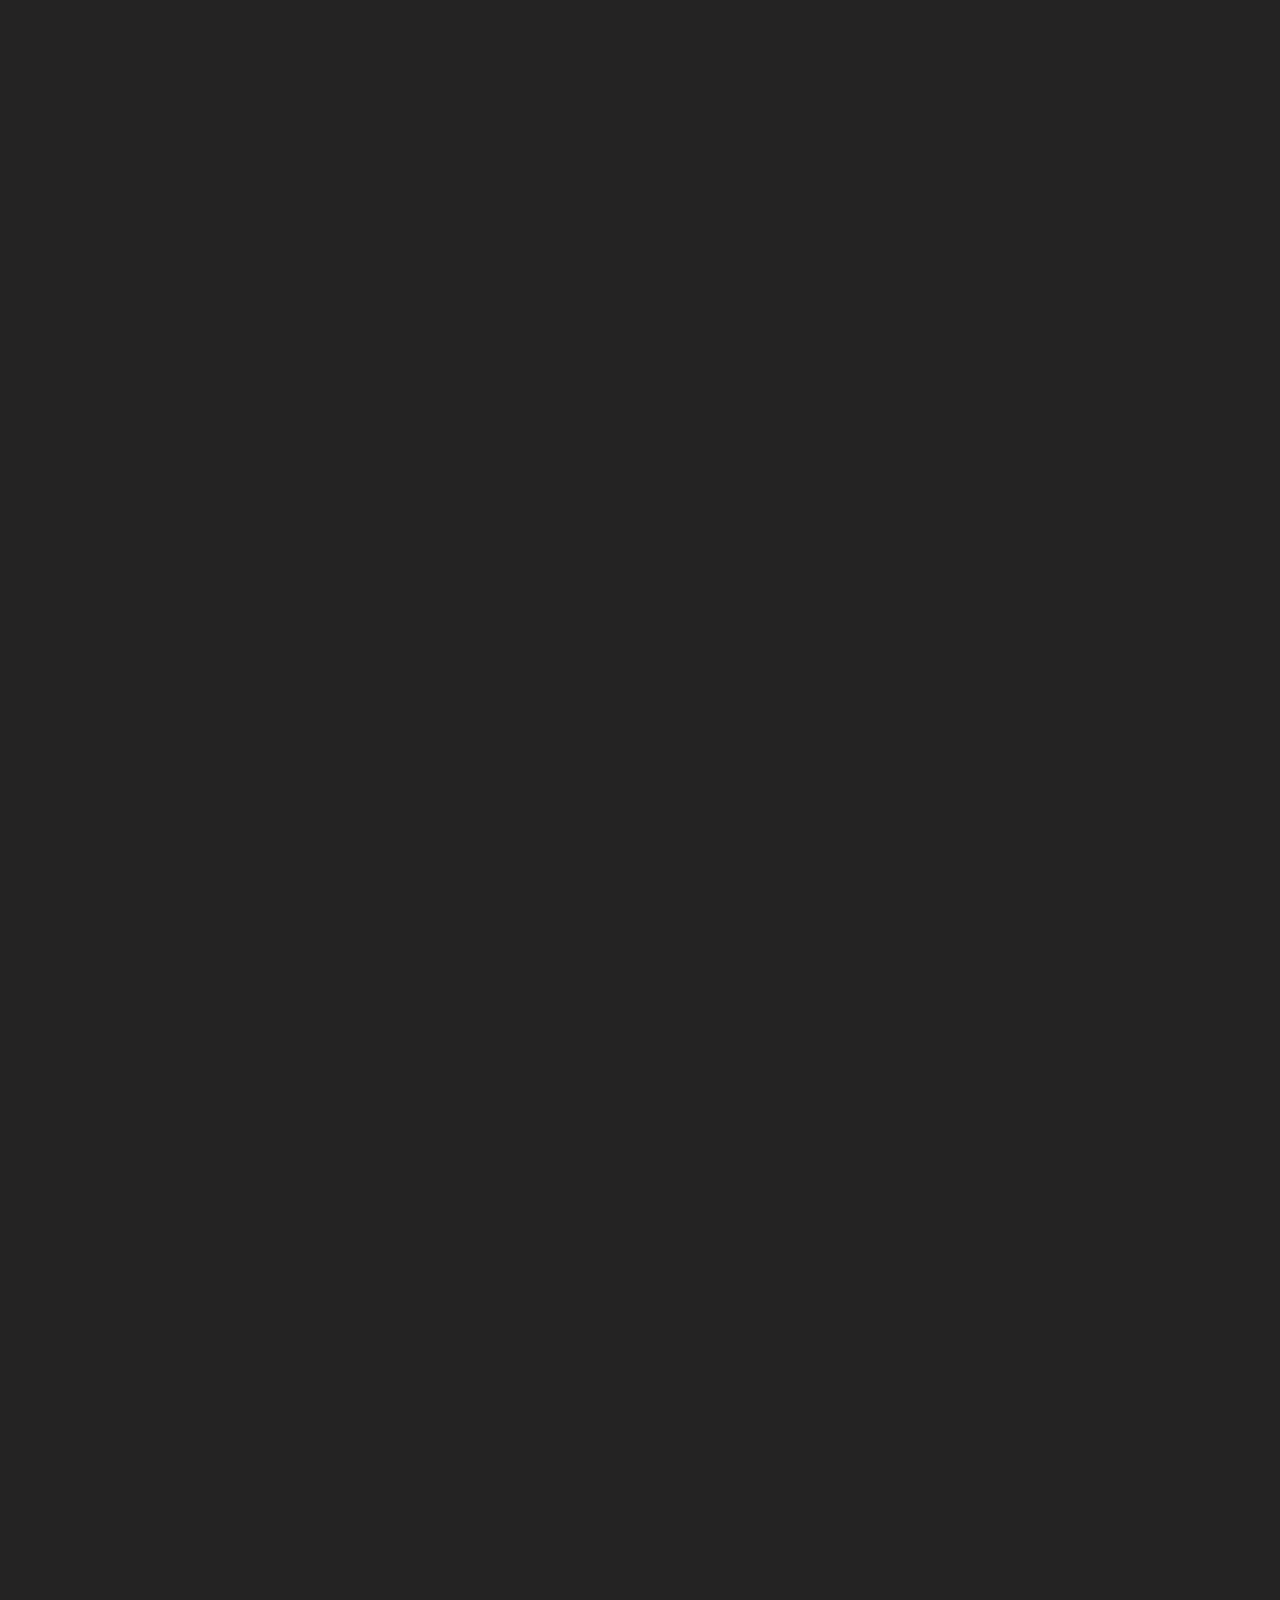
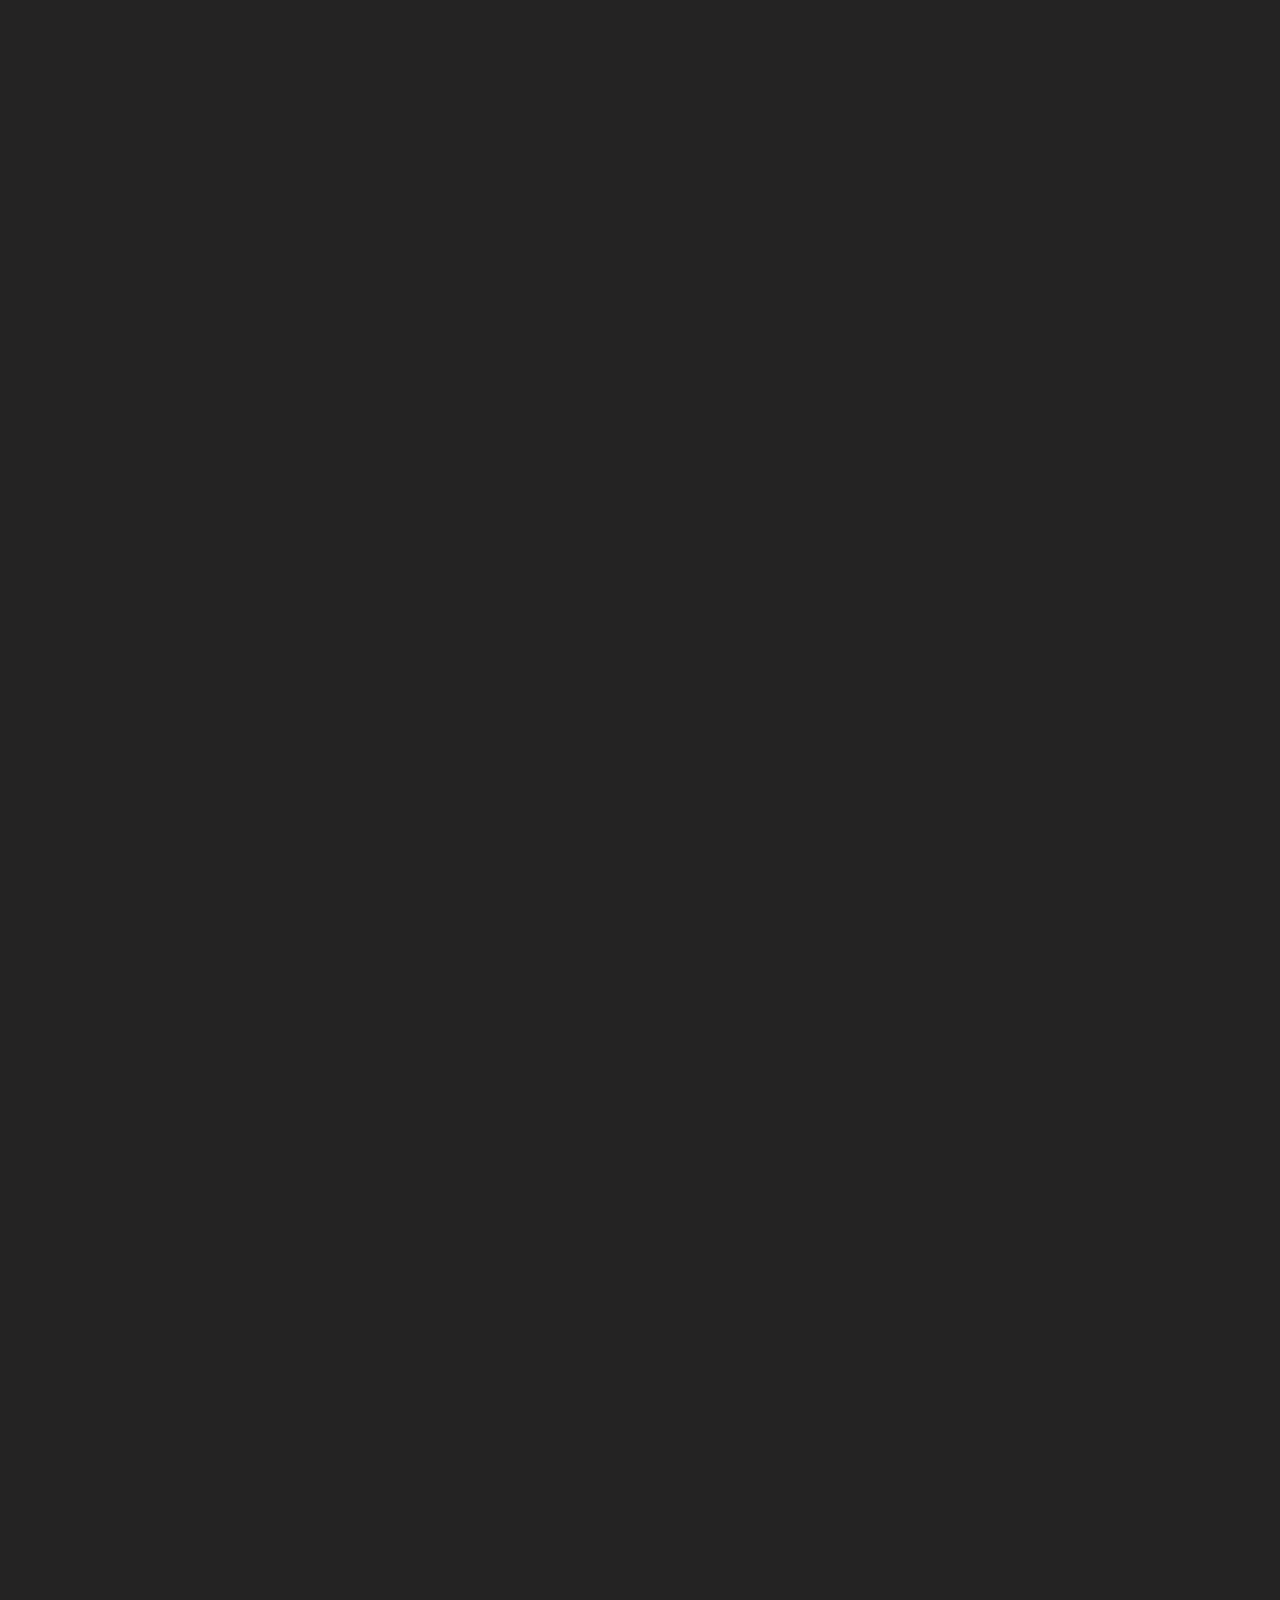
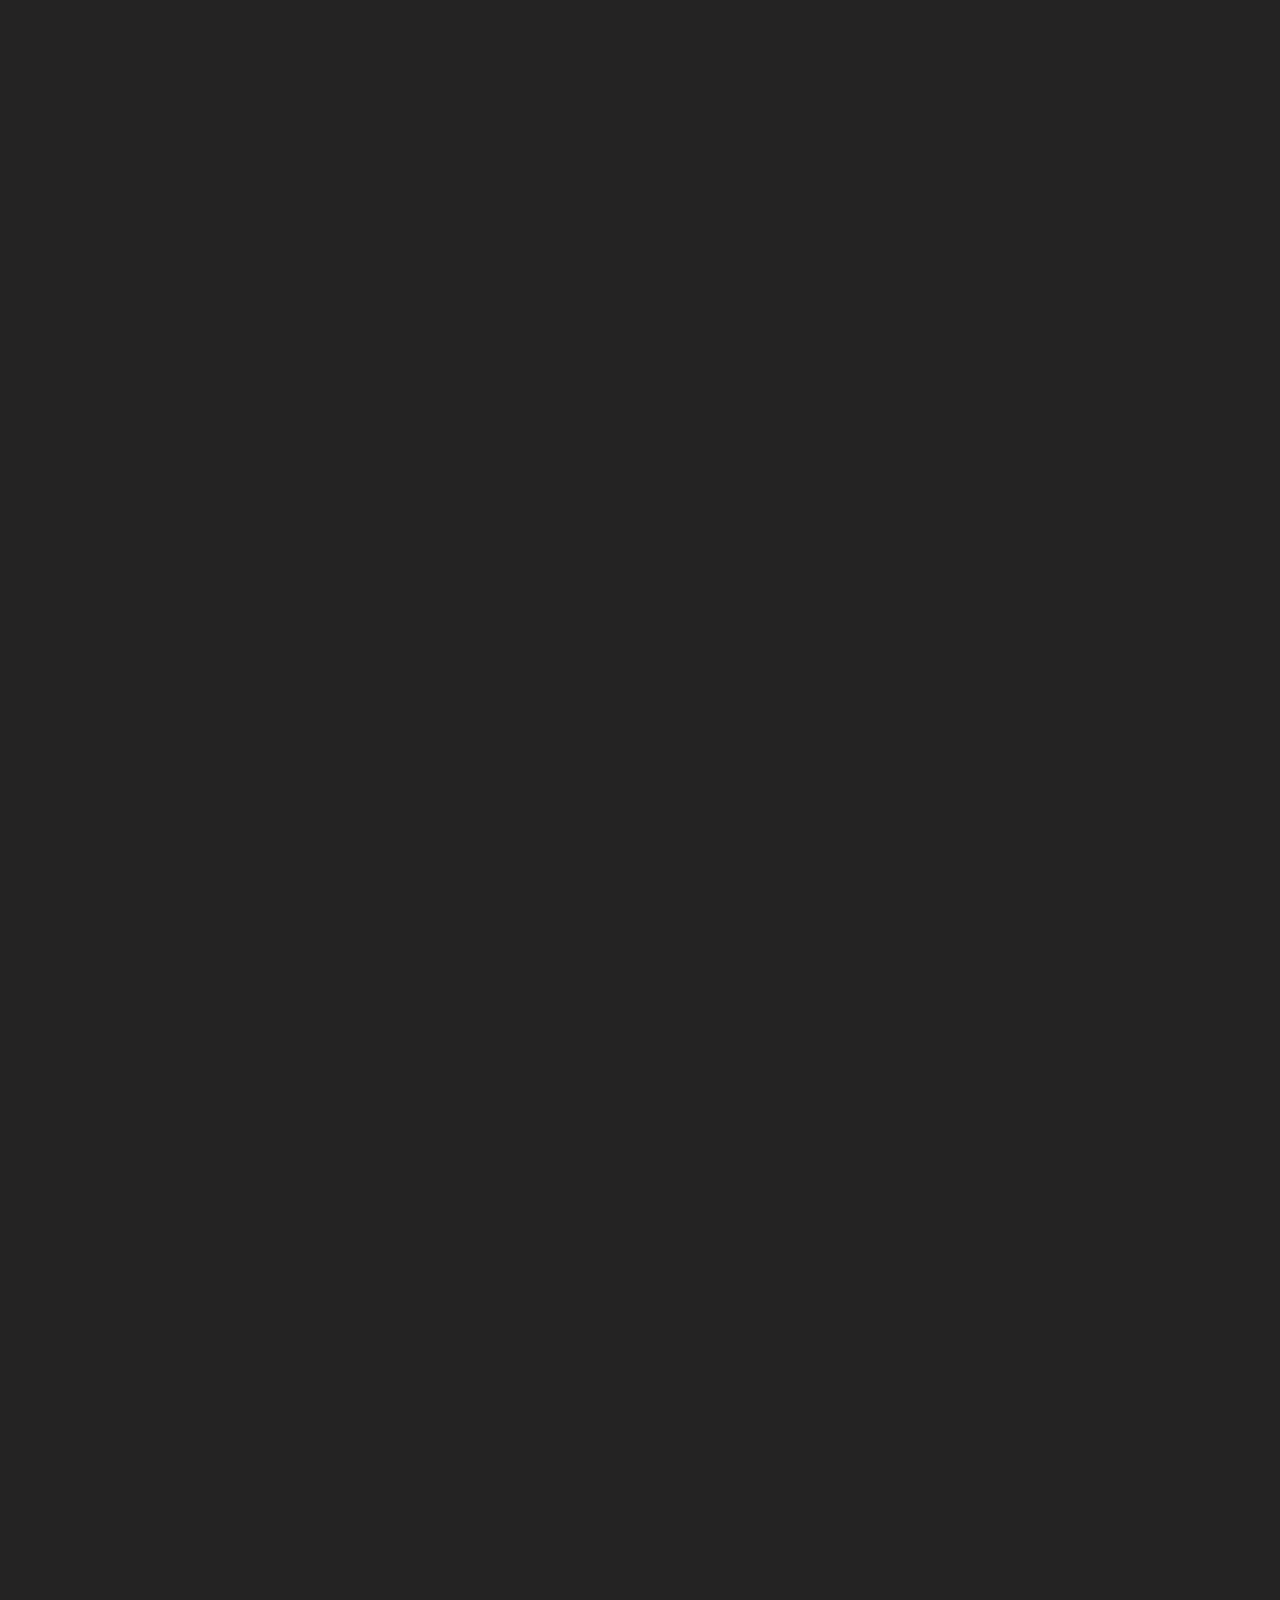
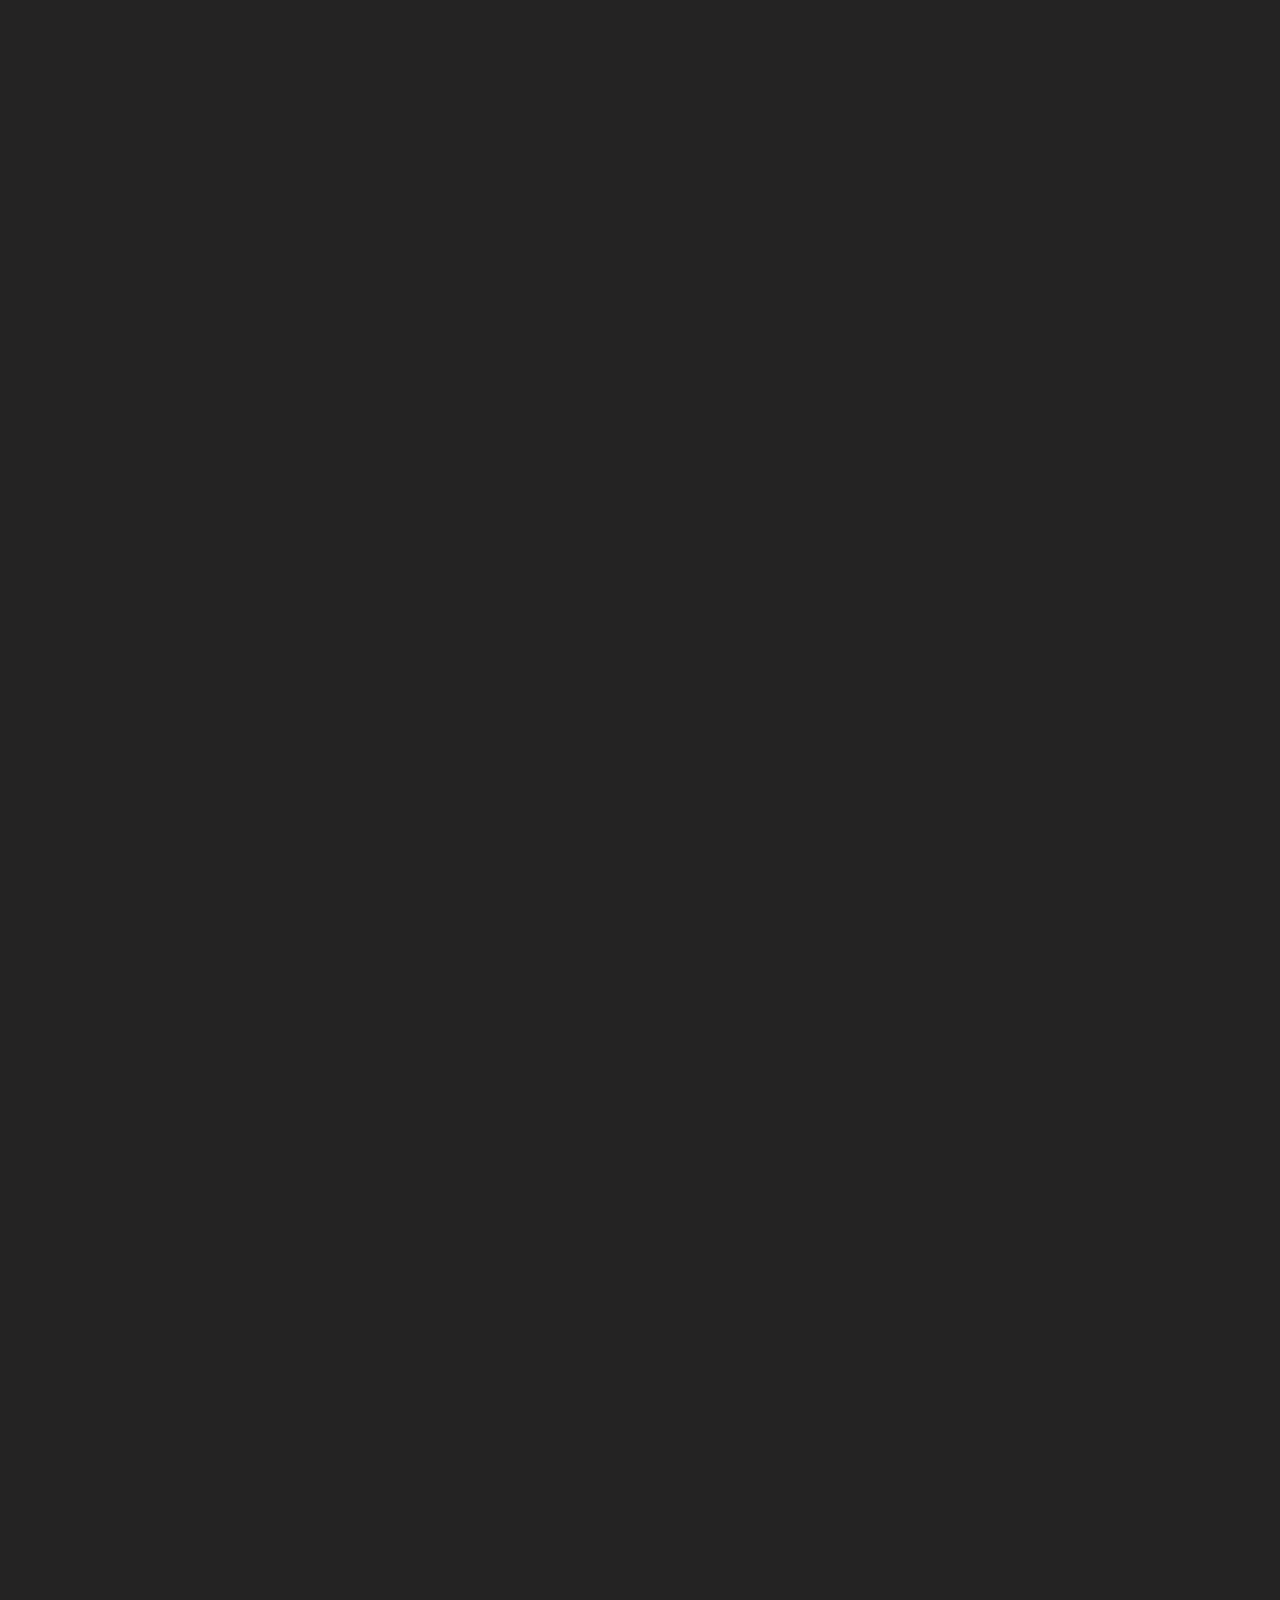
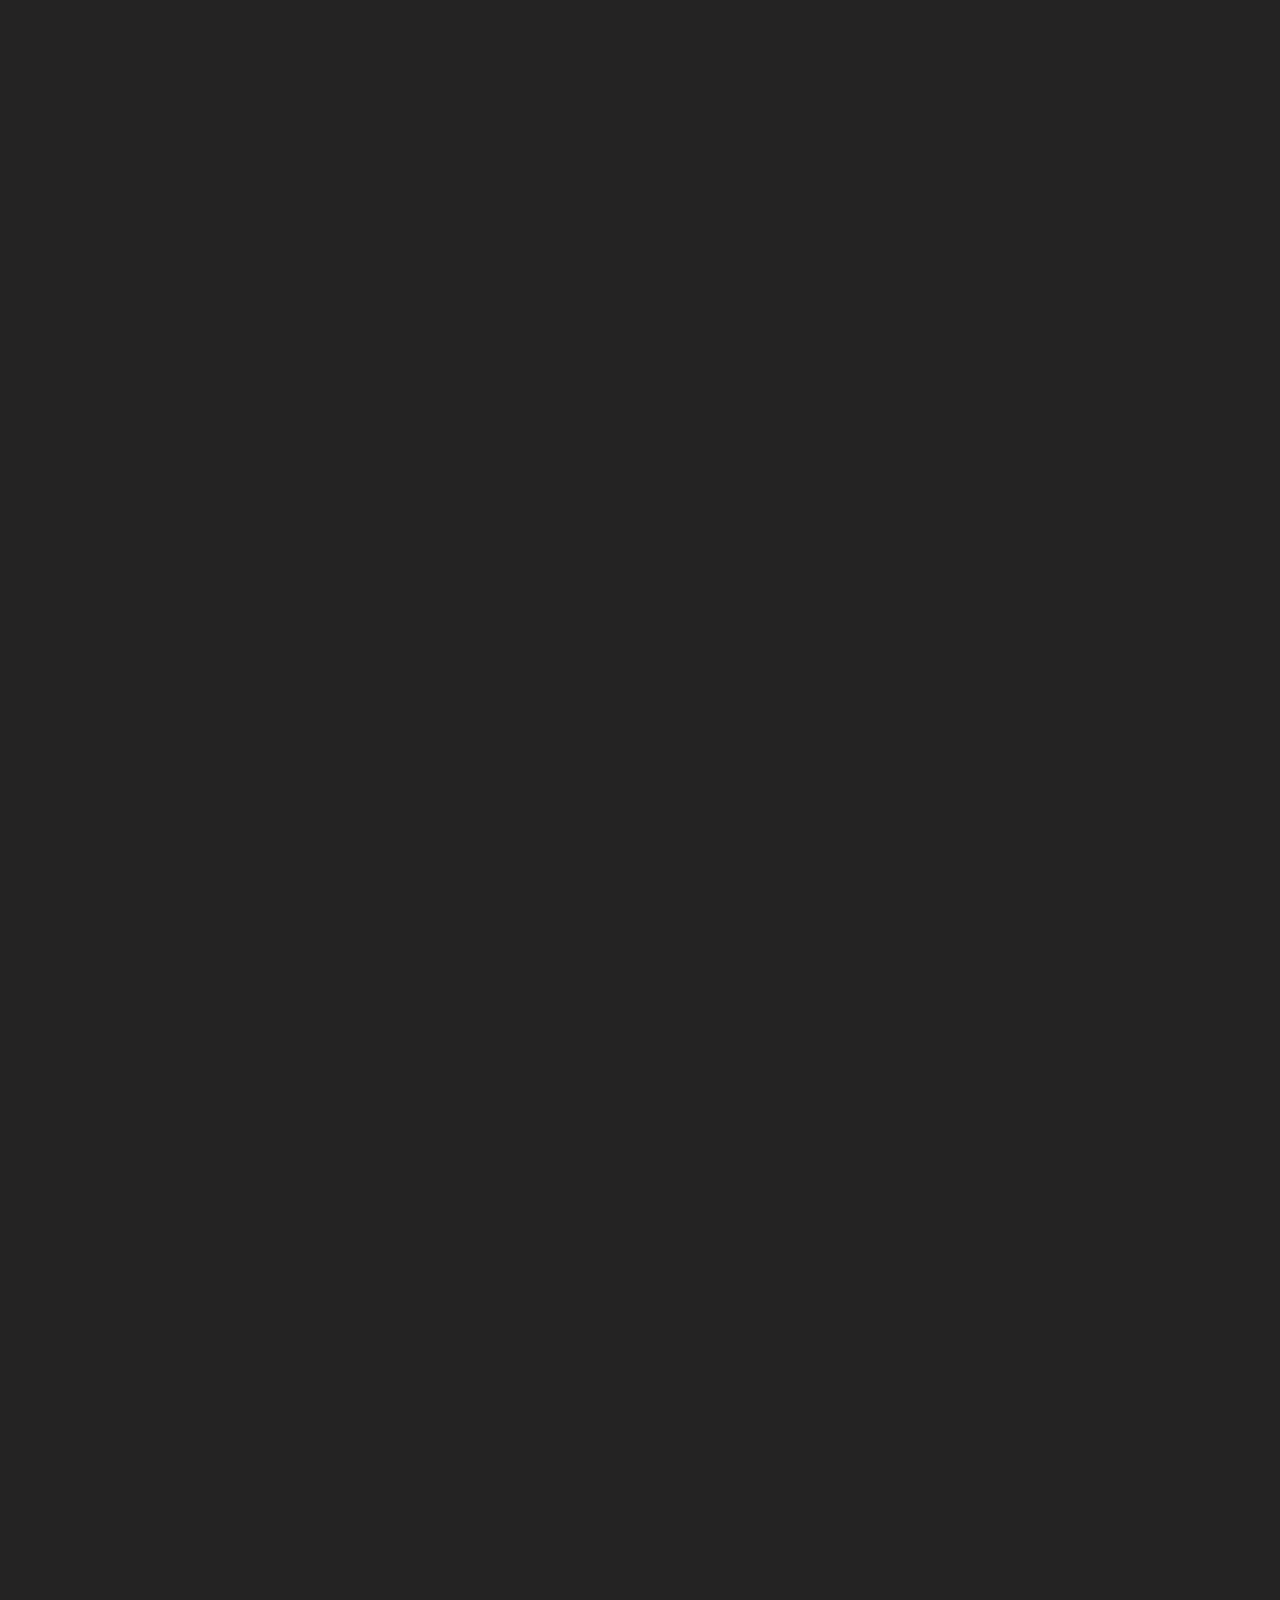
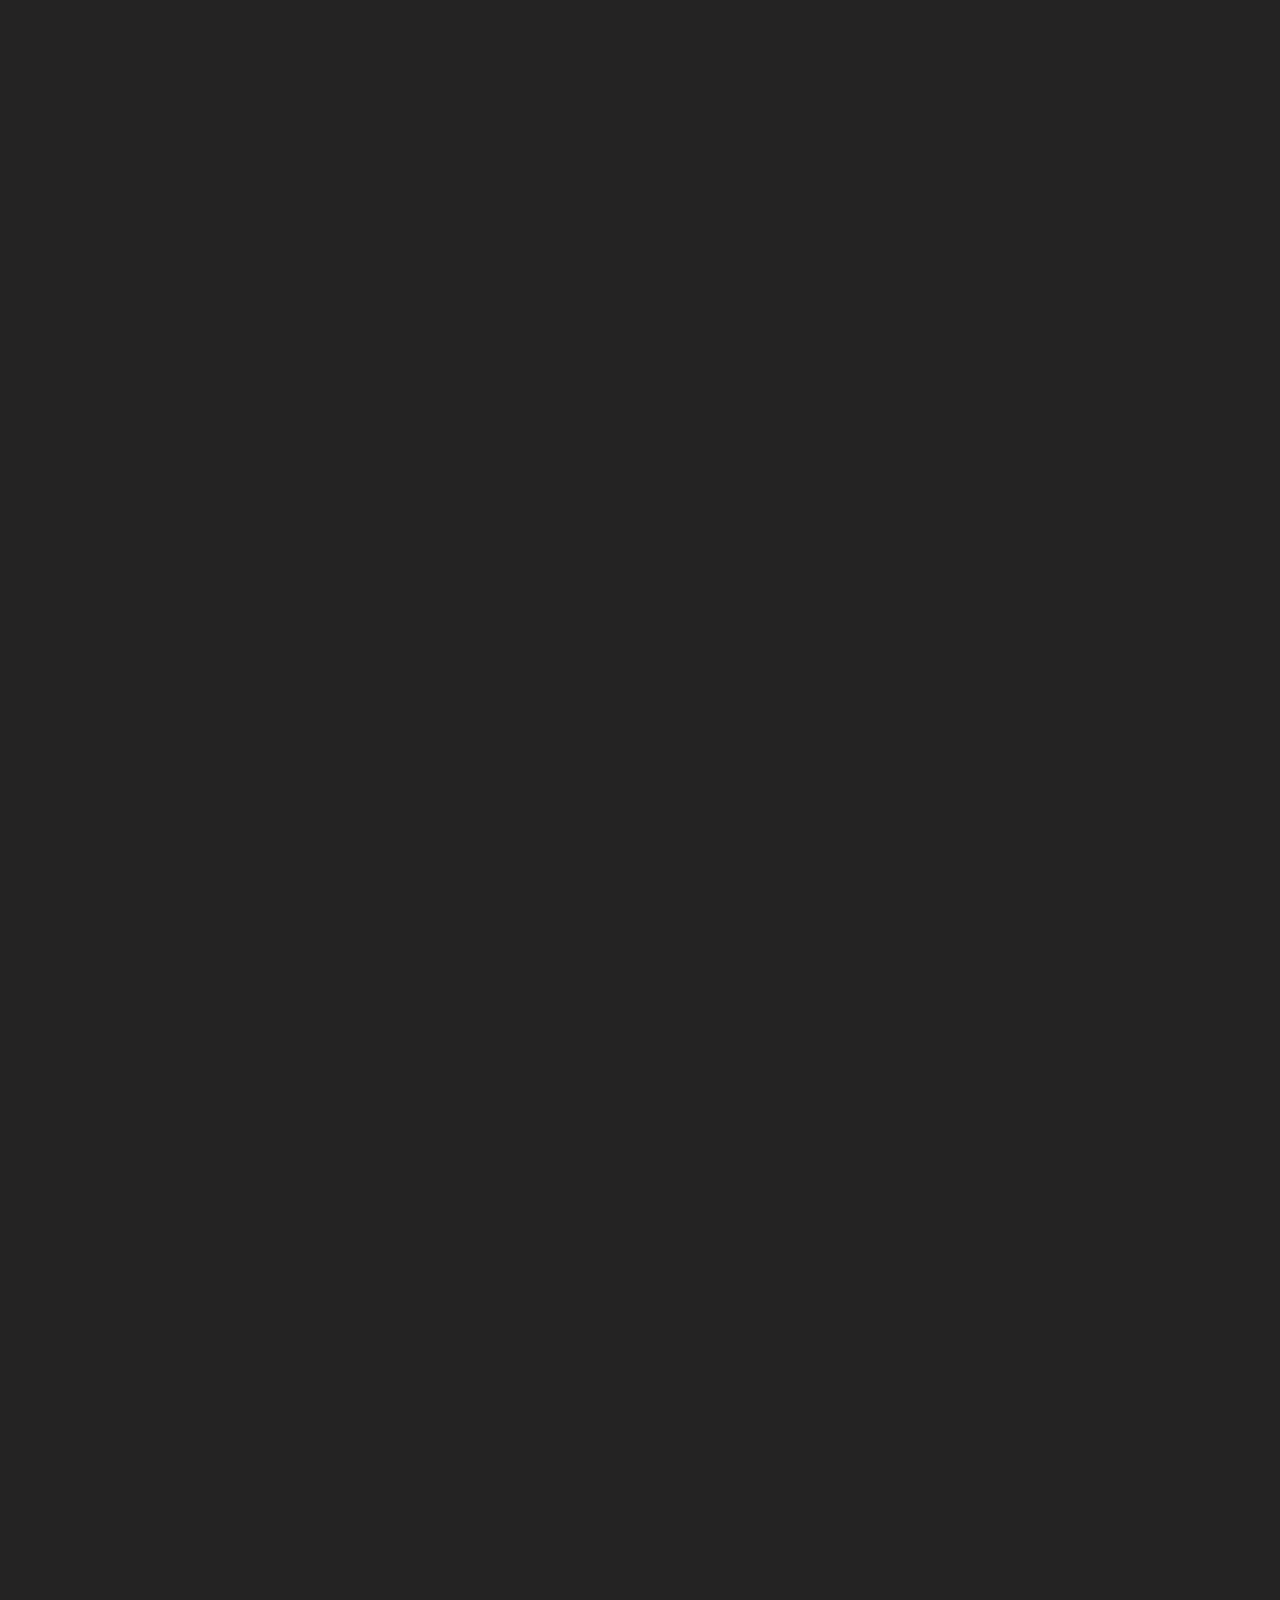
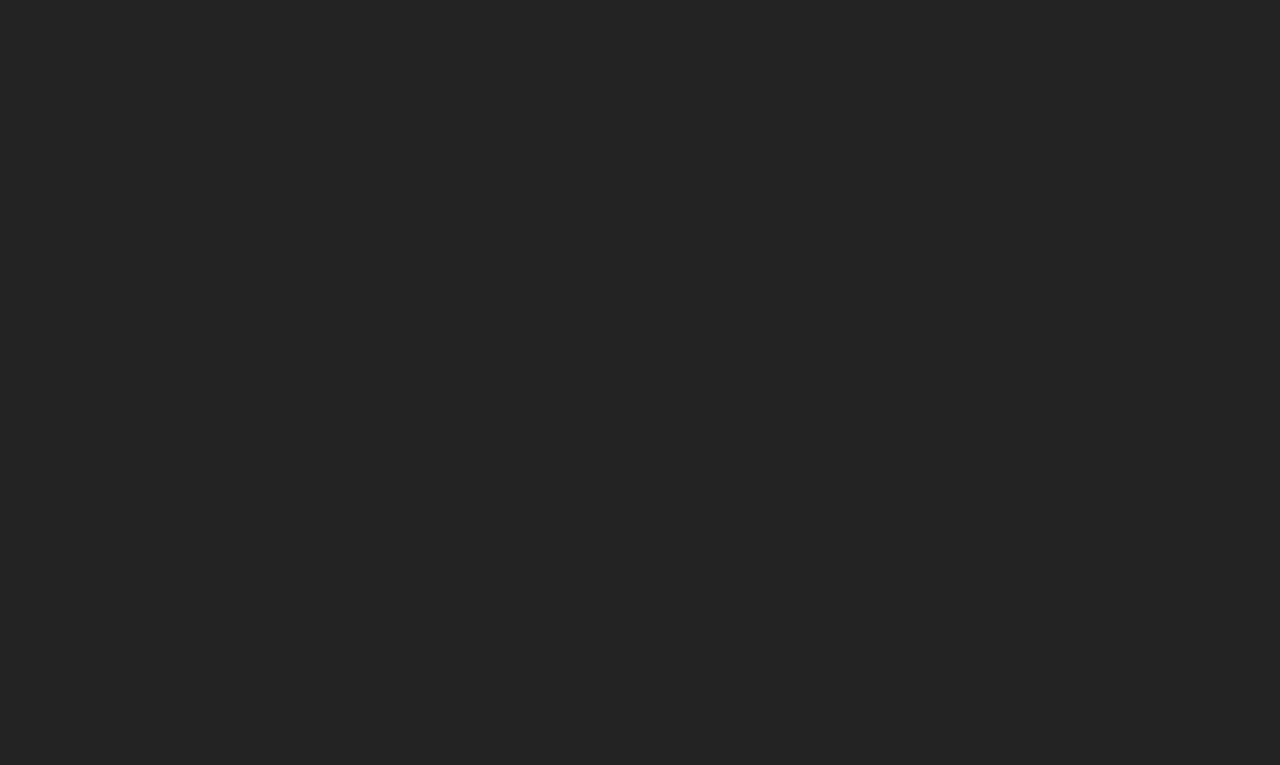
==== commit 6cbb9d93: "..." ====
--- a/index.html
+++ b/index.html
@@ -99,6 +99,15 @@
 									<div class="dropdown">
 										<a
 											class="dropdown__trigger top-menu__menu-link"
+											href="#"
+											>Accueil</a
+										>
+									</div>
+								</li>
+								<li class="top-menu__menu-item">
+									<div class="dropdown">
+										<a
+											class="dropdown__trigger top-menu__menu-link"
 											href="how-it-works.html"
 											>Comment ça marche?</a
 										>
--- a/assets/css/theme.css
+++ b/assets/css/theme.css
@@ -152,6 +152,7 @@
   -webkit-tap-highlight-color: rgba(0,0,0,0);
   -webkit-focus-ring-color: rgba(255,255,255,0);
   cursor: default;
+  overflow-x: hidden;
 }
 
 body {
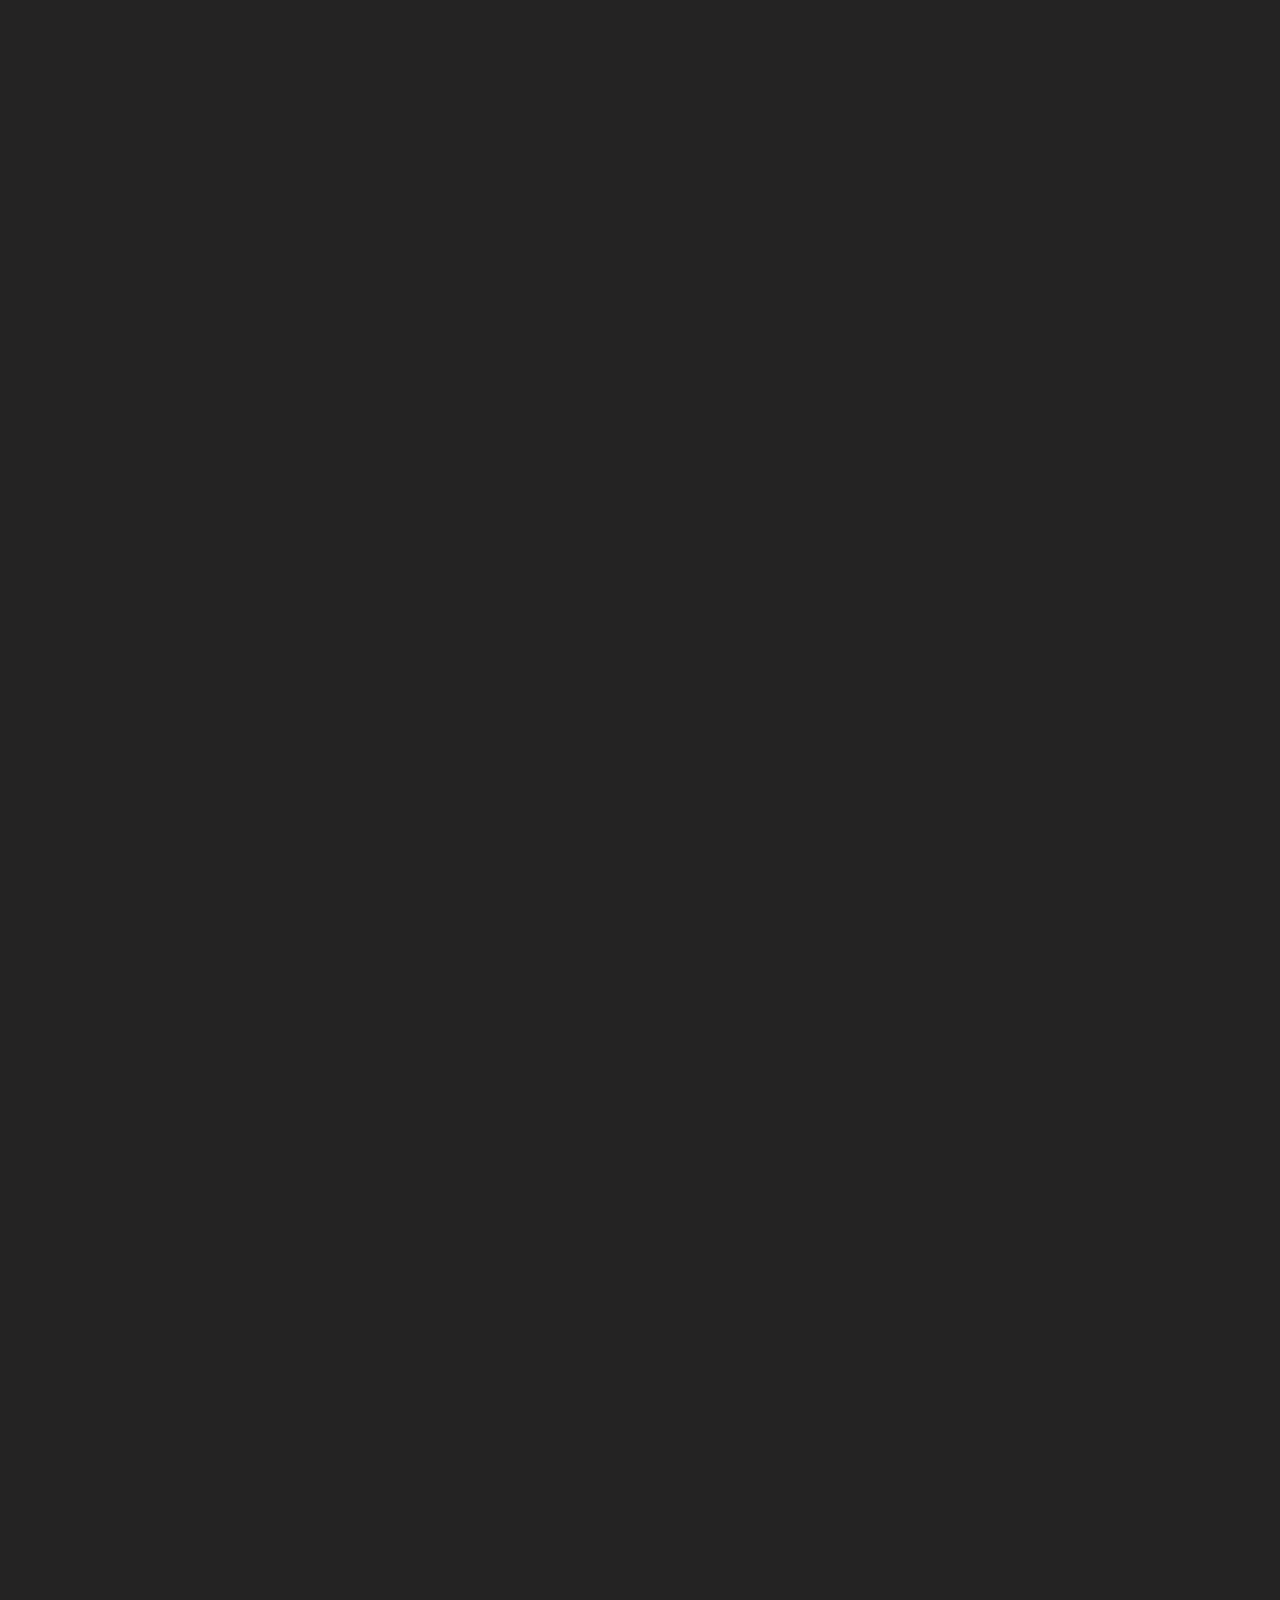
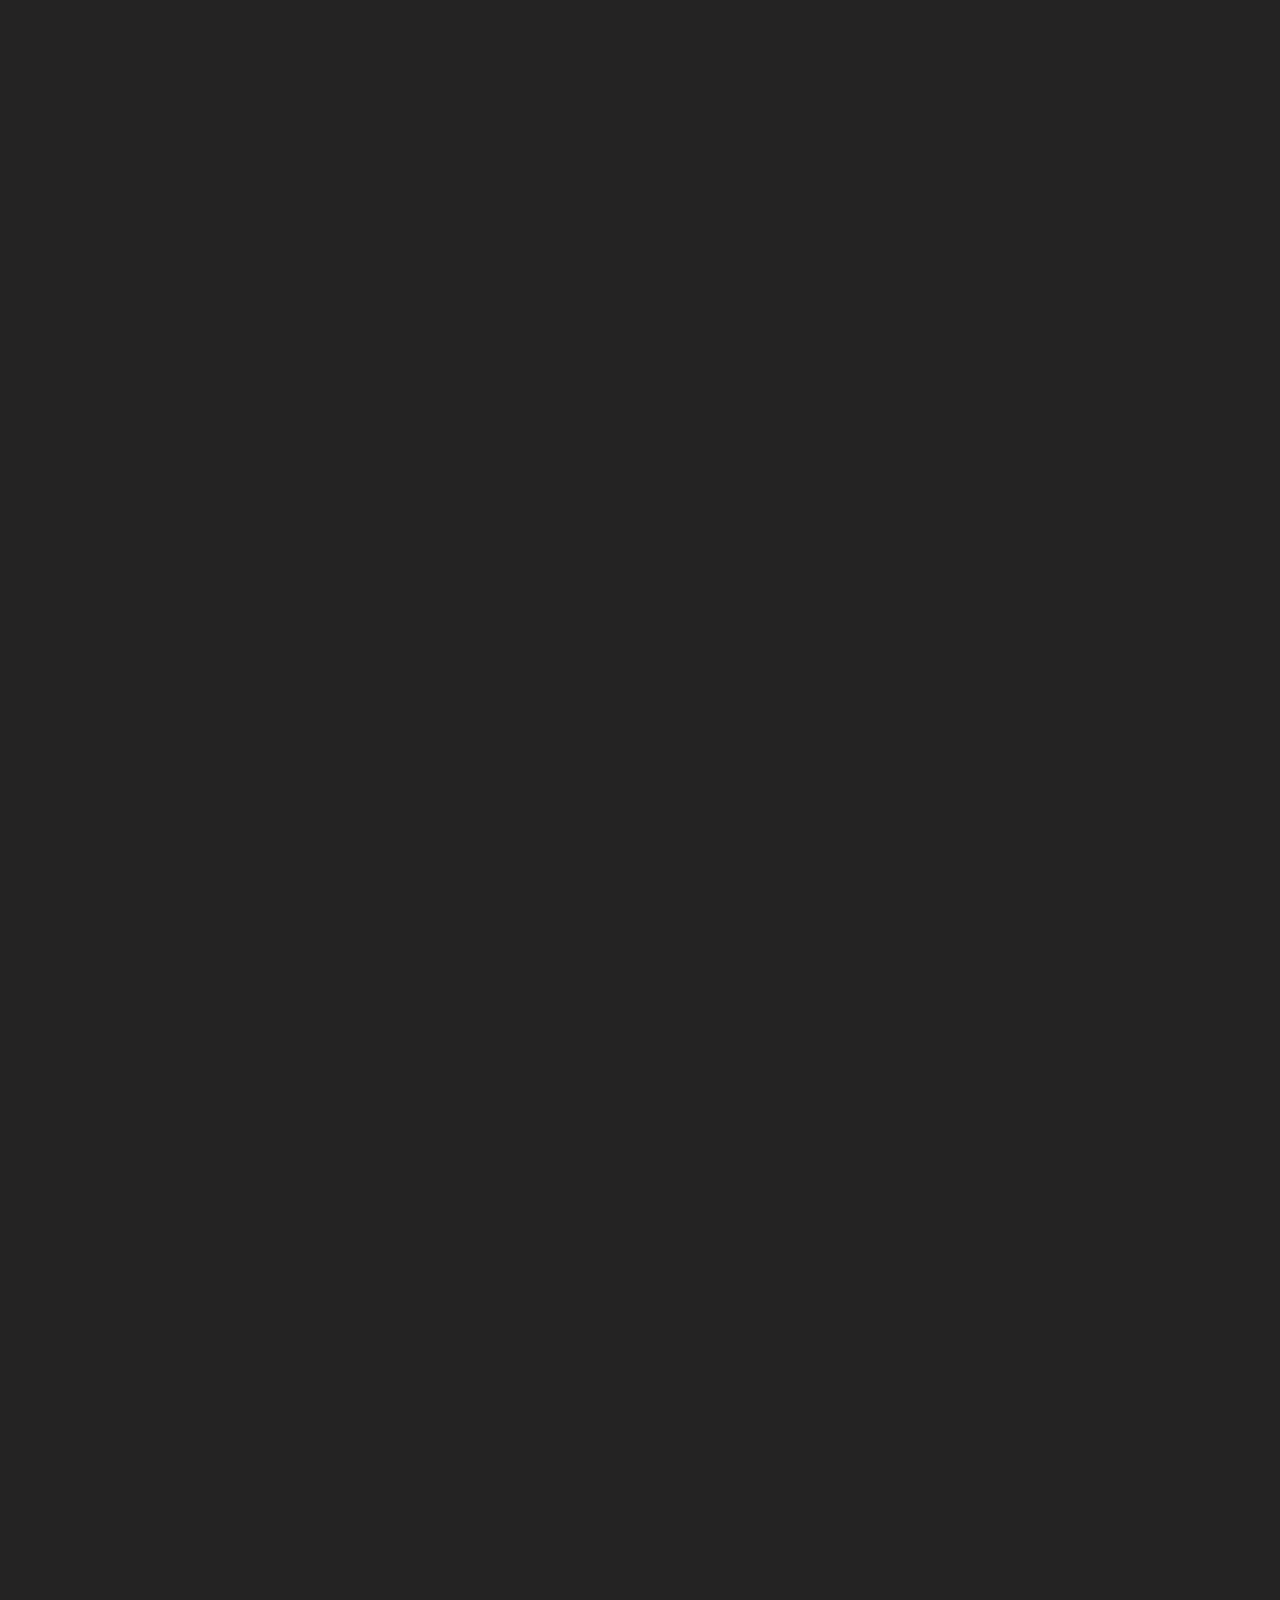
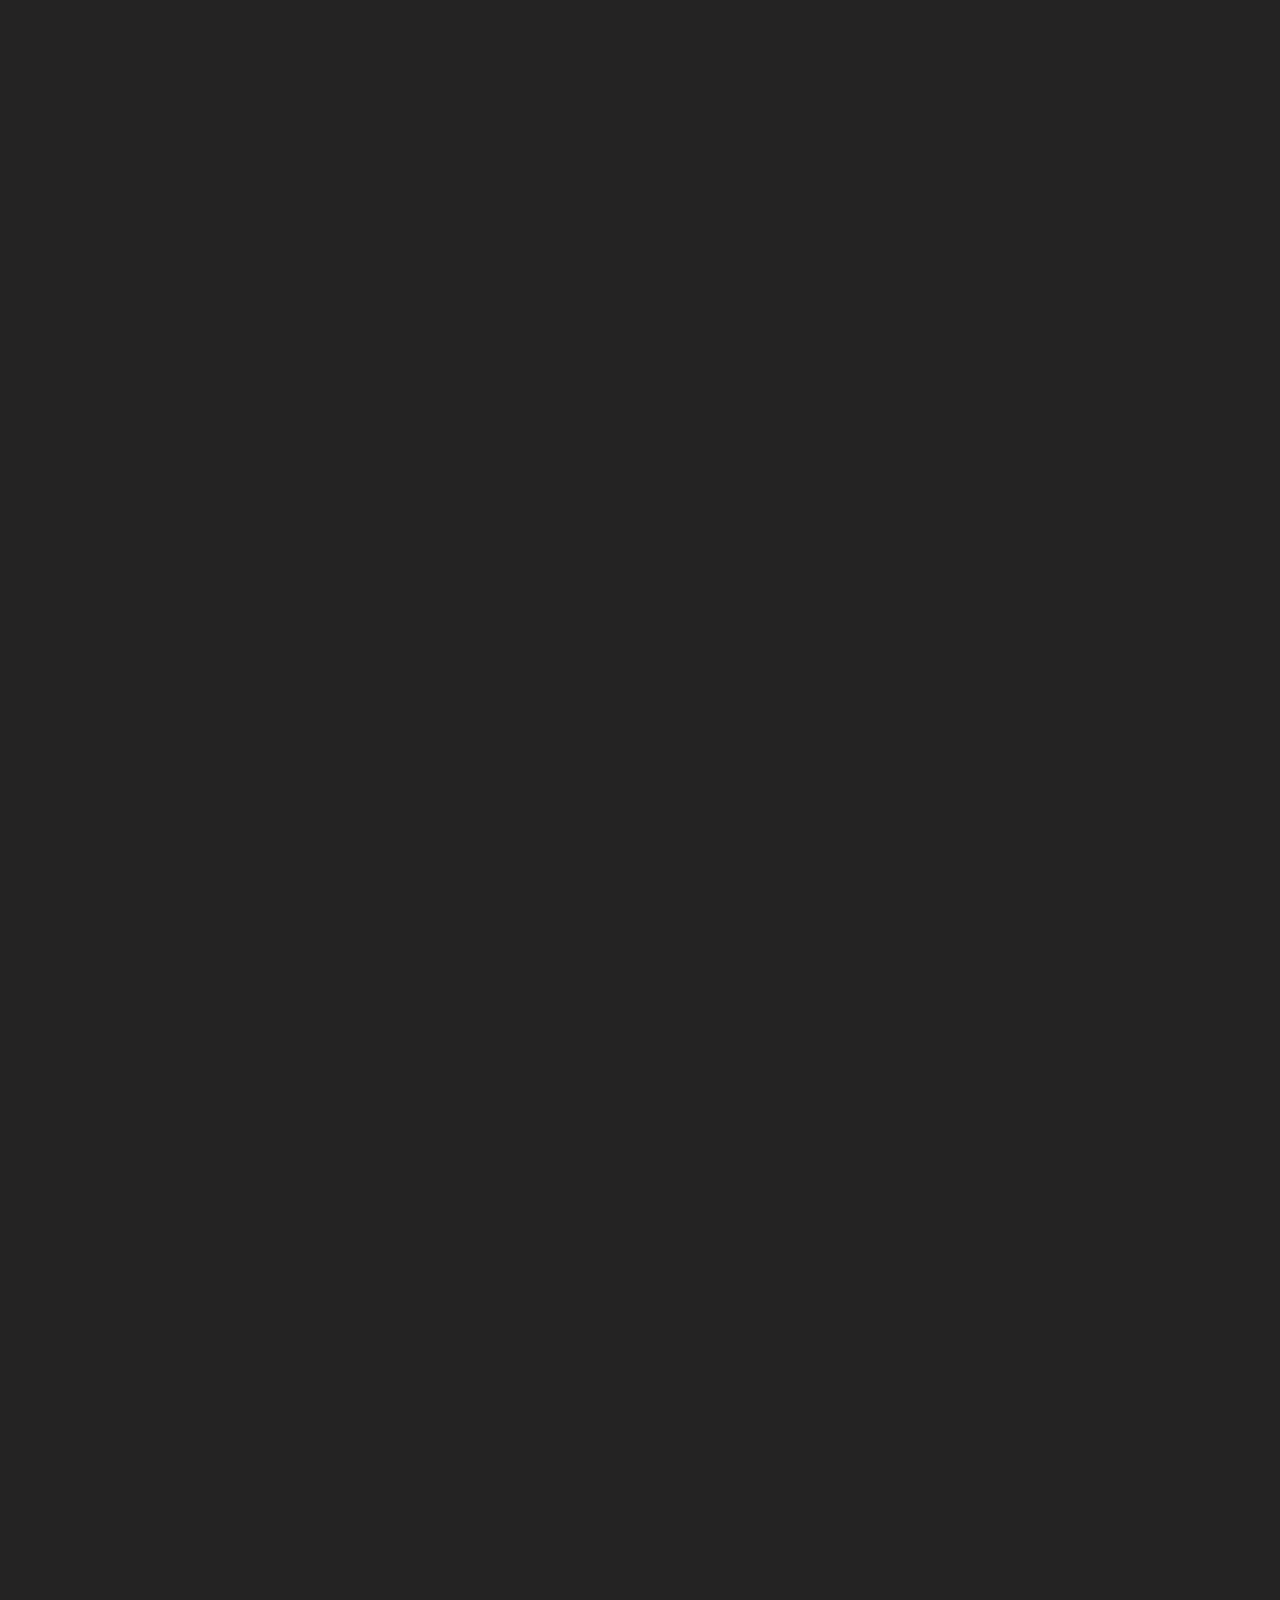
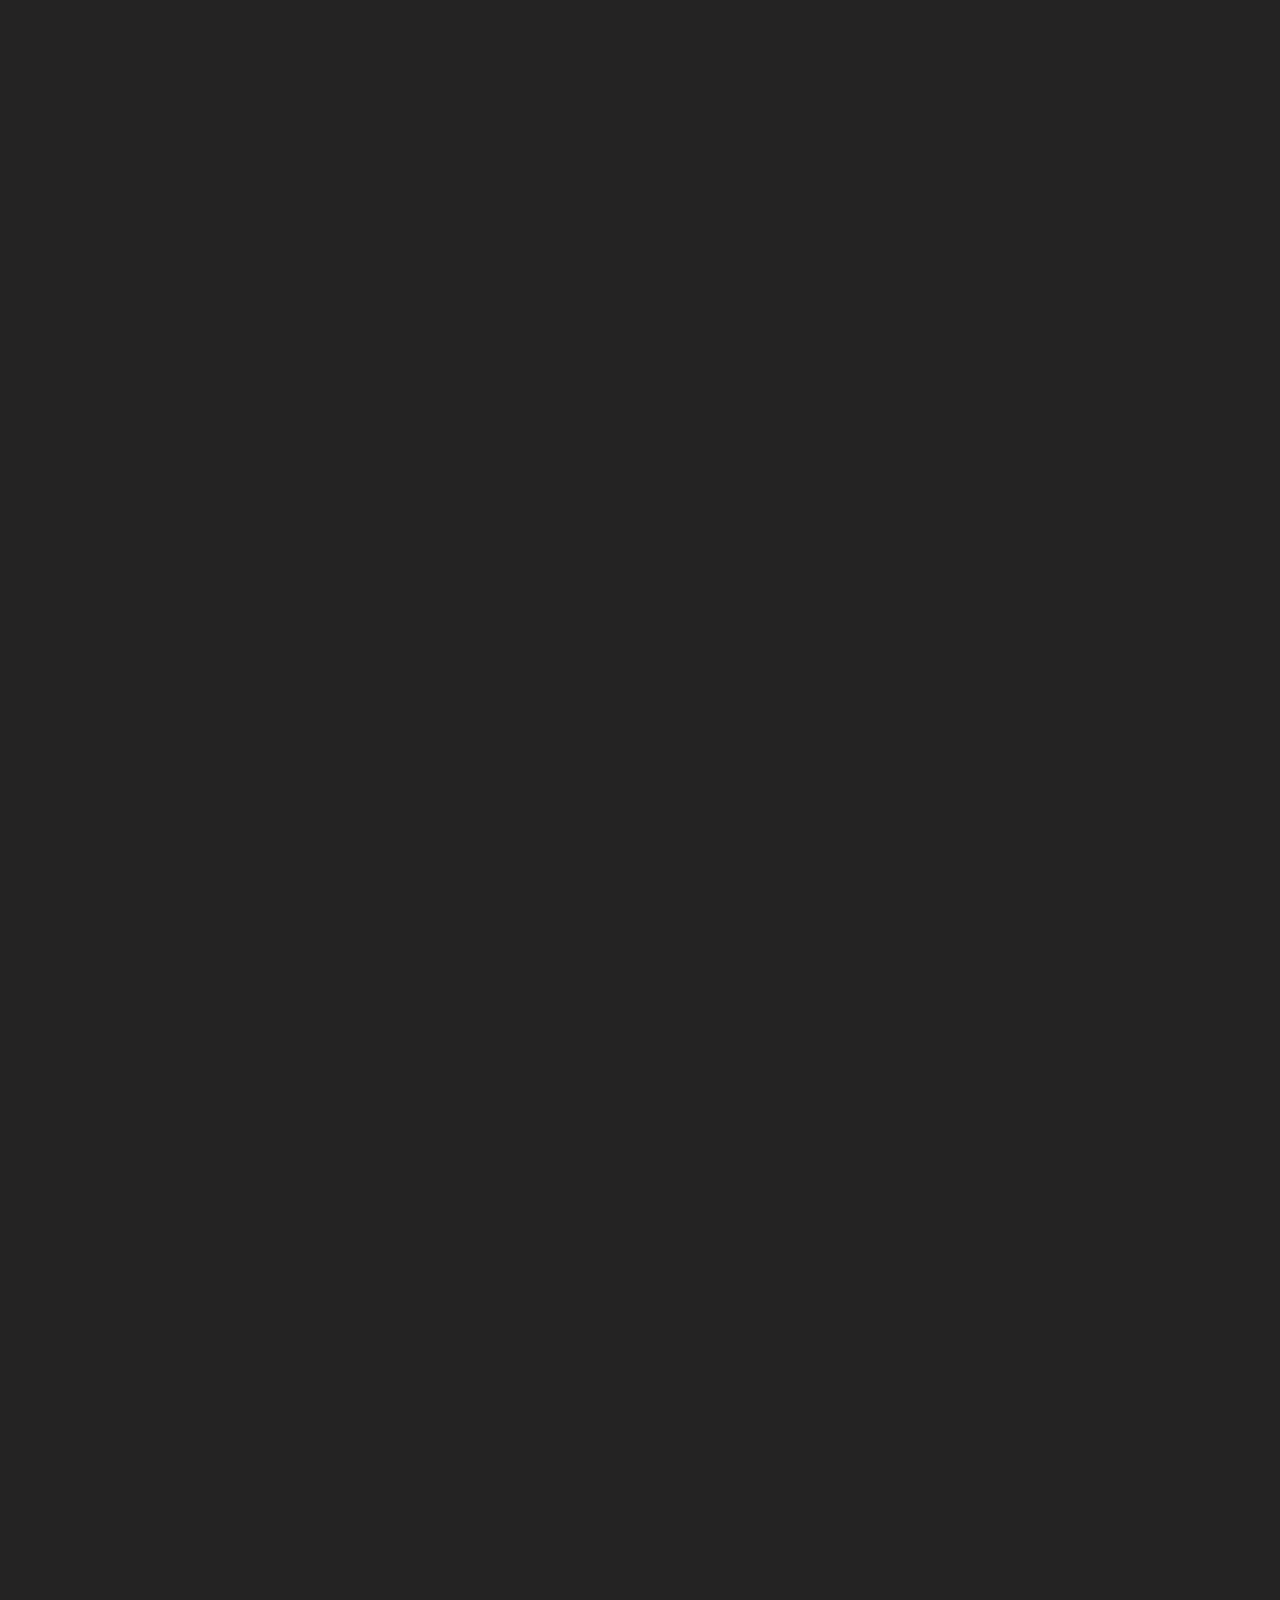
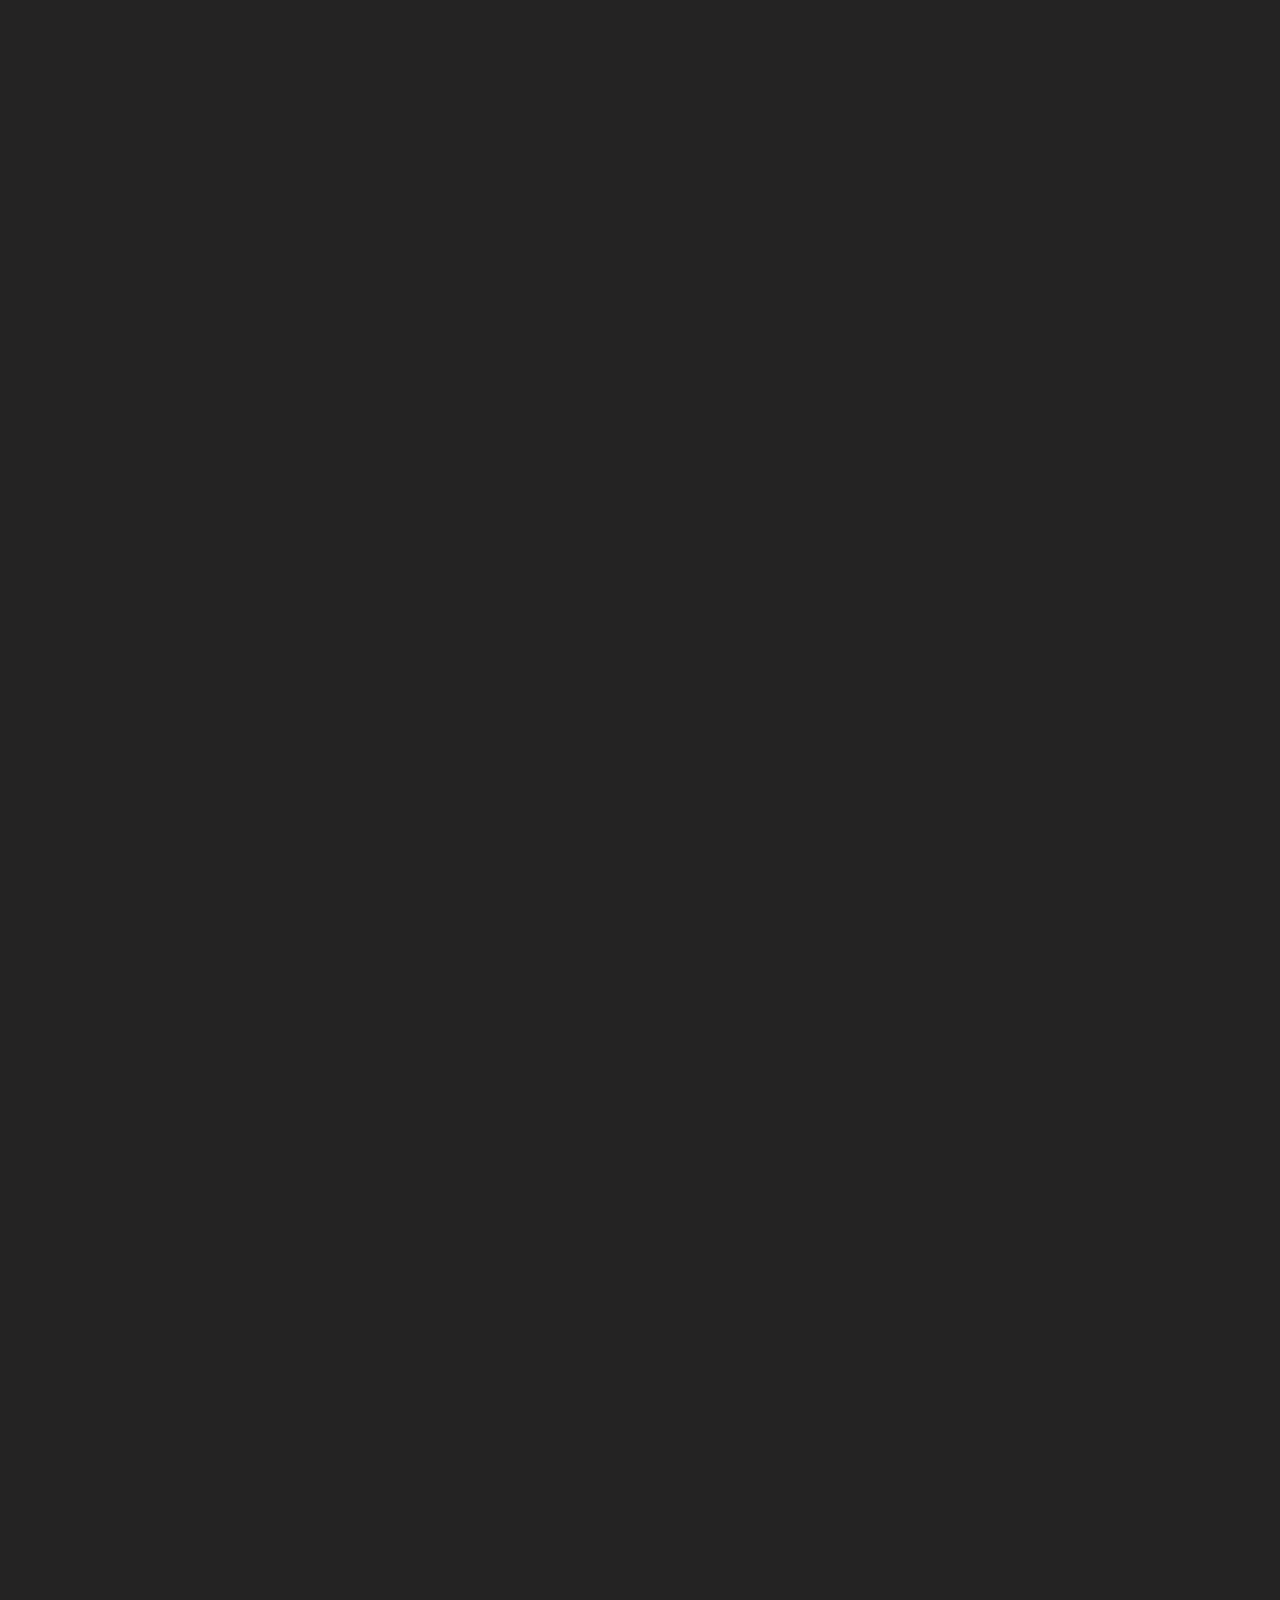
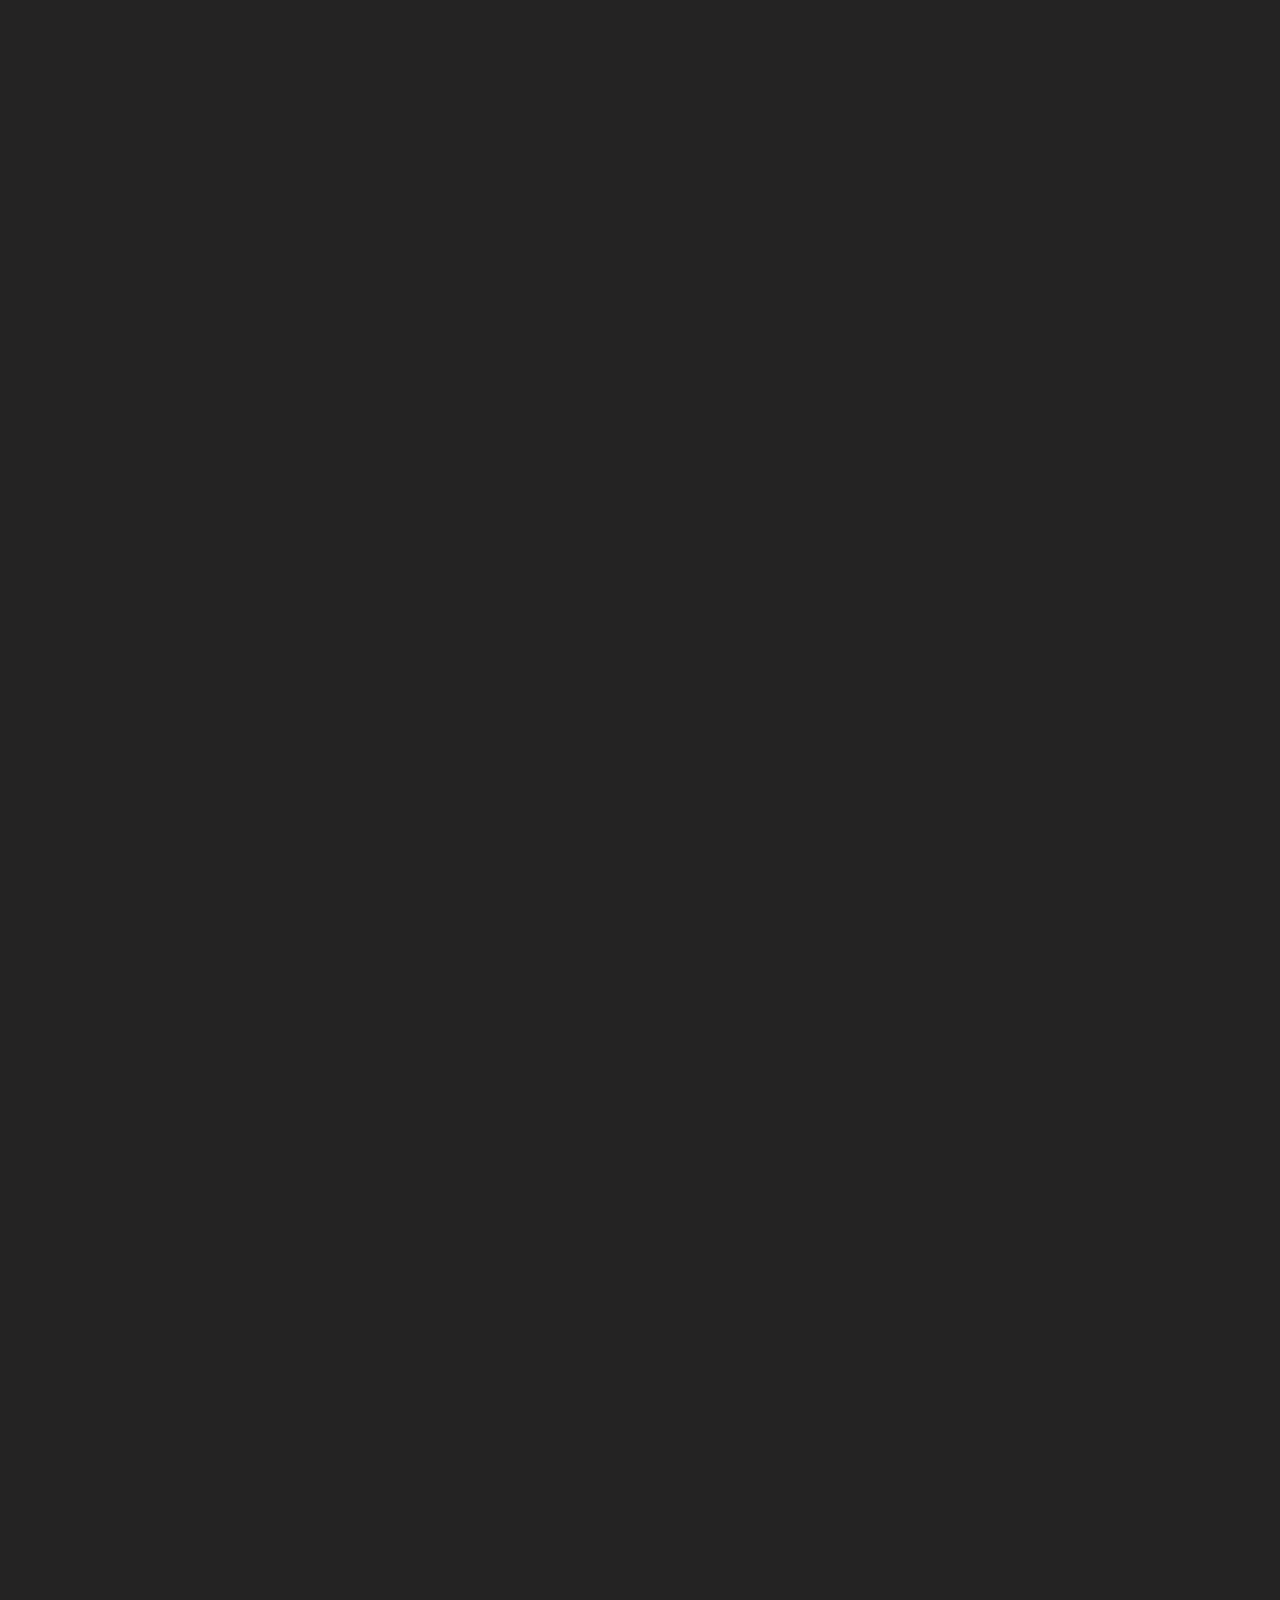
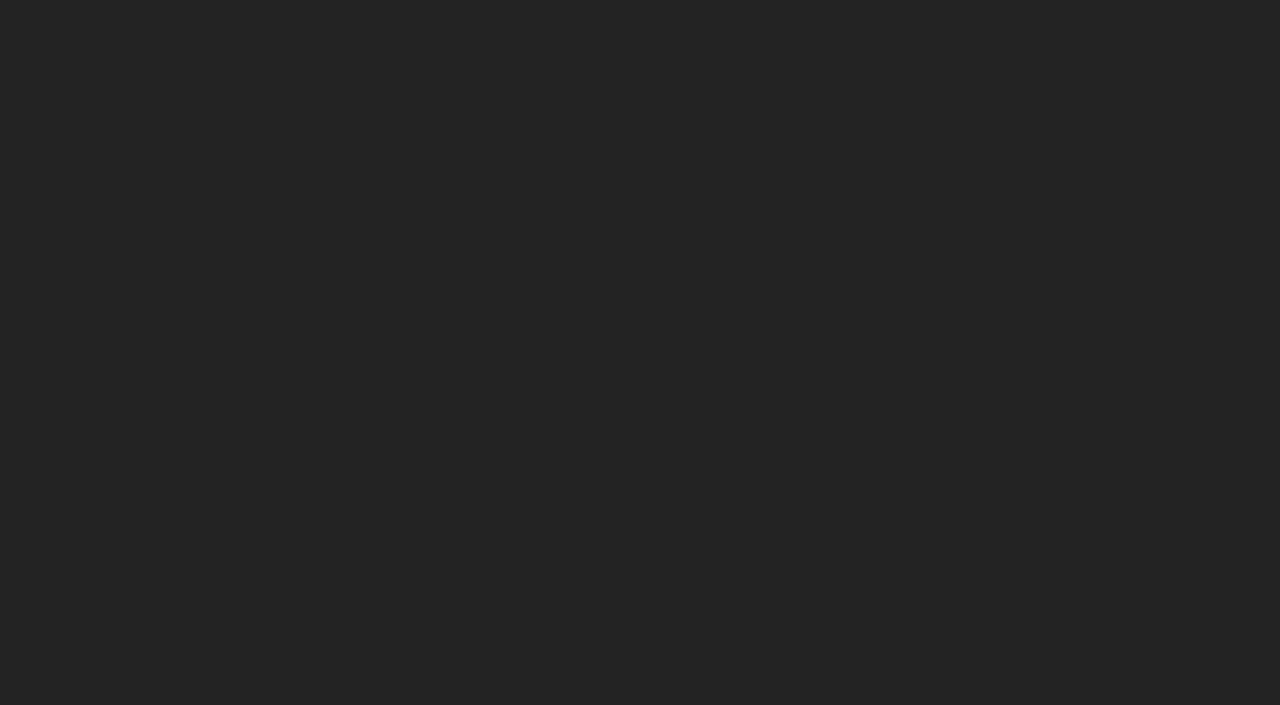
==== commit 1d83f10f: "..." ====
--- a/index.html
+++ b/index.html
@@ -8,7 +8,7 @@
 			name="description"
 		/>
 		<meta content="Paul, Logan Cee, Mikhail Ojereliev" name="author" />
-		<title>Arquito - 3D Architecture &amp; Interior HTML Template</title>
+		<title>Decor-Int</title>
 		<link
 			href="https://fonts.googleapis.com/css?family=Roboto:300,400,500,700|Teko:300,400"
 			rel="stylesheet"
@@ -178,7 +178,7 @@
 									data-toggle="collapse"
 									href="#"
 									>Démarrer mon projet</a
-								>								
+								>
 							</div>
 							<div class="menu-panel__menu-item">
 								<a
@@ -278,9 +278,9 @@
 										data-bgfit="cover"
 										data-bgposition="center center"
 										data-bgrepeat="no-repeat"
-										data-lazyload="img/panorams/panorama1.jpg"
+										data-lazyload="img/panorams/panorama1.png"
 										data-no-retina=""
-										src="assets/img/dummy.png"
+										src="img/panorams/panorama1.png"
 									/>
 									<div
 										class="panorama-slider2__slide main-slide"
@@ -449,7 +449,7 @@
 									</div>
 								</li>
 								<li
-									data-panorama='{"image":"img/panorams/panorama1.jpg","autoplay":"true","mousewheelZoom":"false","smoothZoom":"true","autoplayDirection":"forward","controls":"throw","autoplaySpeed":"80","throwSpeed":"750","zoomMin":"75","zoomMax":"150","cameraFov":"75","cameraFar":"1000","sphereRadius":"100","sphereWsegments":"100","sphereHsegments":"40"}'
+									data-panorama='{"image":"img/panorams/panorama2.jpg","autoplay":"true","mousewheelZoom":"false","smoothZoom":"true","autoplayDirection":"forward","controls":"throw","autoplaySpeed":"80","throwSpeed":"750","zoomMin":"75","zoomMax":"150","cameraFov":"75","cameraFar":"1000","sphereRadius":"100","sphereWsegments":"100","sphereHsegments":"40"}'
 								>
 									<img
 										alt=""
@@ -457,9 +457,9 @@
 										data-bgfit="cover"
 										data-bgposition="center center"
 										data-bgrepeat="no-repeat"
-										data-lazyload="img/panorams/panorama1.jpg"
+										data-lazyload="img/panorams/panorama2.png"
 										data-no-retina=""
-										src="assets/img/dummy.png"
+										src="img/panorams/panorama2.png"
 									/>
 									<div
 										class="panorama-slider2__slide main-slide"
@@ -625,7 +625,7 @@
 									</div>
 								</li>
 								<li
-									data-panorama='{"image":"img/panorams/panorama1.jpg","autoplay":"true","mousewheelZoom":"false","smoothZoom":"true","autoplayDirection":"forward","controls":"throw","autoplaySpeed":"80","throwSpeed":"750","zoomMin":"75","zoomMax":"150","cameraFov":"75","cameraFar":"1000","sphereRadius":"100","sphereWsegments":"100","sphereHsegments":"40"}'
+									data-panorama='{"image":"img/panorams/panorama3.jpg","autoplay":"true","mousewheelZoom":"false","smoothZoom":"true","autoplayDirection":"forward","controls":"throw","autoplaySpeed":"80","throwSpeed":"750","zoomMin":"75","zoomMax":"150","cameraFov":"75","cameraFar":"1000","sphereRadius":"100","sphereWsegments":"100","sphereHsegments":"40"}'
 								>
 									<img
 										alt=""
@@ -633,9 +633,9 @@
 										data-bgfit="cover"
 										data-bgposition="center center"
 										data-bgrepeat="no-repeat"
-										data-lazyload="img/panorams/panorama1.jpg"
+										data-lazyload="img/panorams/panorama3.png"
 										data-no-retina=""
-										src="assets/img/dummy.png"
+										src="img/panorams/panorama3.png"
 									/>
 									<div
 										class="panorama-slider2__slide main-slide"
@@ -804,7 +804,7 @@
 									</div>
 								</li>
 								<li
-									data-panorama='{"image":"img/panorams/panorama1.jpg","autoplay":"true","mousewheelZoom":"false","smoothZoom":"true","autoplayDirection":"forward","controls":"throw","autoplaySpeed":"80","throwSpeed":"750","zoomMin":"75","zoomMax":"150","cameraFov":"75","cameraFar":"1000","sphereRadius":"100","sphereWsegments":"100","sphereHsegments":"40"}'
+									data-panorama='{"image":"img/panorams/panorama4.jpg","autoplay":"true","mousewheelZoom":"false","smoothZoom":"true","autoplayDirection":"forward","controls":"throw","autoplaySpeed":"80","throwSpeed":"750","zoomMin":"75","zoomMax":"150","cameraFov":"75","cameraFar":"1000","sphereRadius":"100","sphereWsegments":"100","sphereHsegments":"40"}'
 								>
 									<img
 										alt=""
@@ -812,9 +812,9 @@
 										data-bgfit="cover"
 										data-bgposition="center center"
 										data-bgrepeat="no-repeat"
-										data-lazyload="img/panorams/panorama1.jpg"
+										data-lazyload="img/panorams/panorama4.png"
 										data-no-retina=""
-										src="assets/img/dummy.png"
+										src="img/panorams/panorama4.png"
 									/>
 									<div
 										class="panorama-slider2__slide main-slide"
@@ -1072,12 +1072,10 @@
 									<div class="heading-group__title">
 										Comment se déroule
 										<br />
-										le processus
+										le processus ?
 									</div>
 									<div class="heading-group__text">
-										Shall seas yielding a he, moveth said
-										gathering under all cattle were years
-										fruit whose isn’t.
+										Un processus en quatre étapes très simples pour donner vie à n'importe lequel de vos projets.
 									</div>
 								</div>
 								<div class="collapse-list">
@@ -1178,14 +1176,11 @@
 							<div class="col-12 col-lg-6 offset-lg-1">
 								<a
 									class="video-block popup-video"
-									href="https://vimeo.com/34741214"
-									target="_blank"
 								>
 									<img
 										alt=""
-										src="img/home-studio-video-image.jpg"
+										src="img/architect-working.jpg"
 									/>
-									<span class="video-block__play"></span>
 								</a>
 							</div>
 						</div>
@@ -1202,15 +1197,7 @@
 								</div>
 								<div class="col-12 col-lg-6 offset-xl-1">
 									<div class="cards-block__text">
-										When an unknown printer took a galley of
-										type and scrambled it to make a type
-										specimen book. It has survived not only
-										five centuries. When an unknown printer
-										took a galley of type and scrambled it
-										to make a type specimen book. When an
-										unknown printer took a galley of type
-										and scrambled it to make a type specimen
-										book.
+										Notre objectif est de faire en sorte que votre rêve devienne une réalité. Pour cela, Decor-Int vous fournit tout ce dont vous avez besoin pour mettre en oeuvre la décoration de votre intérieur. 
 									</div>
 								</div>
 							</div>
@@ -1222,11 +1209,10 @@
 								<div
 									class="cards__item col-12 col-md-6 col-xl-3"
 								>
-									<a
+									<span
 										class="cards__item-inner"
-										href="#"
 										style="
-											background-image: url('img/card-image-1.jpg');
+											background-image: url('img/panoramic-view.jpg');
 										"
 									>
 										<span class="cards__item-content"
@@ -1243,16 +1229,15 @@
 												class="cards__arrow icon-chevron-right"
 											></span
 										></span>
-									</a>
+									</span>
 								</div>
 								<div
 									class="cards__item col-12 col-md-6 col-xl-3"
 								>
-									<a
+									<span
 										class="cards__item-inner"
-										href="#"
 										style="
-											background-image: url('img/card-image-2.jpg');
+											background-image: url('img/3d-images.jpg');
 										"
 									>
 										<span class="cards__item-content"
@@ -1268,16 +1253,15 @@
 												class="cards__arrow icon-chevron-right"
 											></span
 										></span>
-									</a>
+									</span>
 								</div>
 								<div
 									class="cards__item col-12 col-md-6 col-xl-3"
 								>
-									<a
+									<span
 										class="cards__item-inner"
-										href="#"
 										style="
-											background-image: url('img/card-image-3.jpg');
+											background-image: url('img/amenagement.jpg');
 										"
 									>
 										<span class="cards__item-content"
@@ -1293,16 +1277,15 @@
 												class="cards__arrow icon-chevron-right"
 											></span
 										></span>
-									</a>
+									</span>
 								</div>
 								<div
 									class="cards__item col-12 col-md-6 col-xl-3"
 								>
-									<a
+									<span
 										class="cards__item-inner"
-										href="#"
 										style="
-											background-image: url('img/card-image-4.jpg');
+											background-image: url('img/shopping-list.jpg');
 										"
 									>
 										<span class="cards__item-content"
@@ -1318,7 +1301,7 @@
 												class="cards__arrow icon-chevron-right"
 											></span
 										></span>
-									</a>
+									</span>
 								</div>
 							</div>
 						</div>
@@ -1548,7 +1531,7 @@
 									<div
 										class="specialization-block__item-text"
 									>
-										Arquito’s singular aim is to design the
+										Arquito's singular aim is to design the
 										best buildings, places and spaces in the
 										world.A central part of this is
 										providing the complete design of
--- a/assets/css/theme.css
+++ b/assets/css/theme.css
@@ -106,10 +106,10 @@
 */
 
 * {
-  margin: 0;
-  padding: 0;
-  font: inherit;
-  box-sizing: border-box;
+	margin: 0;
+	padding: 0;
+	font: inherit;
+	box-sizing: border-box;
 }
 
 article,
@@ -124,169 +124,169 @@
 nav,
 section,
 summary {
-  display: block;
+	display: block;
 }
 
 audio,
 canvas,
 progress,
 video {
-  display: inline-block;
-  vertical-align: baseline;
+	display: inline-block;
+	vertical-align: baseline;
 }
 
 audio:not([controls]) {
-  display: none;
-  height: 0;
+	display: none;
+	height: 0;
 }
 
 [hidden],
 template {
-  display: none;
+	display: none;
 }
 
 html {
-  font-family: sans-serif;
-  -ms-text-size-adjust: 100%;
-  -webkit-text-size-adjust: 100%;
-  -webkit-tap-highlight-color: rgba(0,0,0,0);
-  -webkit-focus-ring-color: rgba(255,255,255,0);
-  cursor: default;
-  overflow-x: hidden;
+	font-family: sans-serif;
+	-ms-text-size-adjust: 100%;
+	-webkit-text-size-adjust: 100%;
+	-webkit-tap-highlight-color: rgba(0, 0, 0, 0);
+	-webkit-focus-ring-color: rgba(255, 255, 255, 0);
+	cursor: default;
+	overflow-x: hidden;
 }
 
 body {
-  font-size: 100%;
-  line-height: 1;
-  -moz-osx-font-smoothing: grayscale;
-  -webkit-font-smoothing: antialiased;
+	font-size: 100%;
+	line-height: 1;
+	-moz-osx-font-smoothing: grayscale;
+	-webkit-font-smoothing: antialiased;
 }
 
 a {
-  background: transparent;
+	background: transparent;
 }
 
 *:focus,
 *:active,
 *:hover {
-  outline: none;
+	outline: none;
 }
 
 hr {
-  box-sizing: content-box;
-  height: 0;
+	box-sizing: content-box;
+	height: 0;
 }
 
 pre {
-  -moz-tab-size: 4;
-  tab-size: 4;
-  white-space: pre-wrap;
+	-moz-tab-size: 4;
+	tab-size: 4;
+	white-space: pre-wrap;
 }
 
 q {
-  quotes: '\201C' '\201D' '\2018' '\2019';
+	quotes: '\201C''\201D''\2018''\2019';
 }
 
 img {
-  border: none;
+	border: none;
 }
 
 svg:not(:root) {
-  overflow: hidden;
+	overflow: hidden;
 }
 
 button,
 input {
-  line-height: normal;
+	line-height: normal;
 }
 
 button,
 select {
-  text-transform: none;
+	text-transform: none;
 }
 
 button {
-  overflow: visible;
+	overflow: visible;
 }
 
 button,
 html input[type='button'],
 input[type='reset'],
 input[type='submit'] {
-  -webkit-appearance: button;
-  cursor: pointer;
+	-webkit-appearance: button;
+	cursor: pointer;
 }
 
 button[disabled],
 html input[disabled] {
-  cursor: default;
+	cursor: default;
 }
 
 input[type='checkbox'],
 input[type='radio'] {
-  box-sizing: border-box;
+	box-sizing: border-box;
 }
 
 input[type='number']::-webkit-inner-spin-button,
 input[type='number']::-webkit-outer-spin-button {
-  height: auto;
+	height: auto;
 }
 
 input[type='search'] {
-  -webkit-appearance: textfield;
-  box-sizing: content-box;
+	-webkit-appearance: textfield;
+	box-sizing: content-box;
 }
 
 input[type='search']::-webkit-search-cancel-button,
 input[type='search']::-webkit-search-decoration {
-  -webkit-appearance: none;
+	-webkit-appearance: none;
 }
 
 button::-moz-focus-inner,
 input::-moz-focus-inner {
-  border: none;
-  padding: 0;
+	border: none;
+	padding: 0;
 }
 
 textarea {
-  overflow: auto;
-  vertical-align: top;
+	overflow: auto;
+	vertical-align: top;
 }
 
 button,
 input,
 select[multiple],
 textarea {
-  background-image: none;
+	background-image: none;
 }
 
 input,
 select,
 textarea {
-  border-radius: 0;
-  box-shadow: none;
+	border-radius: 0;
+	box-shadow: none;
 }
 
 input,
 textarea {
-  resize: none;
-  -webkit-user-select: text;
-  -moz-user-select: text;
-  -ms-user-select: text;
-  user-select: text;
+	resize: none;
+	-webkit-user-select: text;
+	-moz-user-select: text;
+	-ms-user-select: text;
+	user-select: text;
 }
 
 [placeholder]:focus:-ms-input-placeholder {
-  color: transparent;
+	color: transparent;
 }
 
 [placeholder]:focus::placeholder {
-  color: transparent;
+	color: transparent;
 }
 
 table {
-  border-collapse: collapse;
-  border-spacing: 0;
+	border-collapse: collapse;
+	border-spacing: 0;
 }
 
 /*
@@ -294,17 +294,17 @@
 */
 
 a:hover {
-  color: currentColor;
-  text-decoration: none;
+	color: currentColor;
+	text-decoration: none;
 }
 
 ol,
 ul {
-  margin-bottom: 0;
+	margin-bottom: 0;
 }
 
 button:focus {
-  outline: none;
+	outline: none;
 }
 
 /*
@@ -312,42 +312,42 @@
 */
 
 body {
-  font-family: 'Roboto', Helvetica, sans-serif;
-  font-weight: 400;
-  line-height: 1.714285714285714;
-  font-size: 14px;
-  background: #fff;
-  color: #000;
+	font-family: 'Roboto', Helvetica, sans-serif;
+	font-weight: 400;
+	line-height: 1.714285714285714;
+	font-size: 14px;
+	background: #fff;
+	color: #000;
 }
 
 main {
-  position: relative;
-  z-index: 2;
-  background: #fff;
+	position: relative;
+	z-index: 2;
+	background: #fff;
 }
 
 ::-webkit-scrollbar {
-  width: 8px;
-  height: 8px;
-  background: #fff;
+	width: 8px;
+	height: 8px;
+	background: #fff;
 }
 
 ::-webkit-scrollbar-thumb {
-  cursor: pointer;
-  background: #f24a00;
+	cursor: pointer;
+	background: #f24a00;
 }
 
 ::selection {
-  background-color: #f24a00;
-  color: #fff;
+	background-color: #f24a00;
+	color: #fff;
 }
 
 .no-mobile [data-motion-svg] {
-  opacity: 0;
+	opacity: 0;
 }
 
 .no-mobile [data-motion-svg].animated {
-  opacity: 1;
+	opacity: 1;
 }
 
 /*
@@ -359,71 +359,71 @@
 */
 
 .article-item {
-  text-decoration: none;
-  color: currentColor;
+	text-decoration: none;
+	color: currentColor;
 }
 
 .article-item__image-wrapper {
-  display: block;
-  overflow: hidden;
-  margin-bottom: 23px;
+	display: block;
+	overflow: hidden;
+	margin-bottom: 23px;
 }
 
 .article-item img {
-  display: block;
-  width: 100%;
-  transition: 0.5s;
-  transform: scale(1);
+	display: block;
+	width: 100%;
+	transition: 0.5s;
+	transform: scale(1);
 }
 
 .article-item img:hover {
-  transform: scale(1.04);
+	transform: scale(1.04);
 }
 
 .article-item__item-title {
-  display: block;
-  font-family: 'Teko', Helvetica, sans-serif;
-  font-size: 30px;
-  transition: color 0.3s;
-  line-height: 1;
-  margin-bottom: 8px;
-  color: currentColor;
+	display: block;
+	font-family: 'Teko', Helvetica, sans-serif;
+	font-size: 30px;
+	transition: color 0.3s;
+	line-height: 1;
+	margin-bottom: 8px;
+	color: currentColor;
 }
 
 .article-item__item-title:hover {
-  color: #f24a00;
+	color: #f24a00;
 }
 
 .article-item__category {
-  color: currentColor;
-  display: inline-block;
-  vertical-align: top;
-  font-weight: 500;
-  transition: color 0.3s;
+	color: currentColor;
+	display: inline-block;
+	vertical-align: top;
+	font-weight: 500;
+	transition: color 0.3s;
 }
 
 .article-item__category:hover {
-  color: #f24a00;
+	color: #f24a00;
 }
 
 .article-item__date {
-  color: #999;
-  position: relative;
-  padding-left: 14px;
-  margin-left: 10px;
-  display: inline-block;
-  vertical-align: top;
+	color: #999;
+	position: relative;
+	padding-left: 14px;
+	margin-left: 10px;
+	display: inline-block;
+	vertical-align: top;
 }
 
 .article-item__date:after {
-  content: '';
-  position: absolute;
-  background: currentColor;
-  width: 3px;
-  height: 3px;
-  border-radius: 100%;
-  top: 50%;
-  left: 0;
+	content: '';
+	position: absolute;
+	background: currentColor;
+	width: 3px;
+	height: 3px;
+	border-radius: 100%;
+	top: 50%;
+	left: 0;
 }
 
 /*
@@ -431,113 +431,113 @@
 */
 
 .article-listing-item {
-  background: #f2f2f2;
-  text-decoration: none;
-  color: currentColor;
-  transition: 0.3s;
-  display: -ms-flexbox;
-  display: flex;
+	background: #f2f2f2;
+	text-decoration: none;
+	color: currentColor;
+	transition: 0.3s;
+	display: -ms-flexbox;
+	display: flex;
 }
 
 .article-listing-item:hover {
-  background: #f24a00;
-  color: #fff;
+	background: #f24a00;
+	color: #fff;
 }
 
 .article-listing-item__cover {
-  width: 66.66666666666667%;
-  overflow: hidden;
-  position: relative;
+	width: 66.66666666666667%;
+	overflow: hidden;
+	position: relative;
 }
 
 .article-listing-item__cover-image {
-  position: absolute;
-  left: 0;
-  top: 0;
-  width: 100%;
-  height: 100%;
-  background-size: cover;
-  background-position: 50%;
-  transform: scale(1);
-  transition: 0.5s;
+	position: absolute;
+	left: 0;
+	top: 0;
+	width: 100%;
+	height: 100%;
+	background-size: cover;
+	background-position: 50%;
+	transform: scale(1);
+	transition: 0.5s;
 }
 
 .article-listing-item__cover-image:hover {
-  transform: scale(1.04);
+	transform: scale(1.04);
 }
 
 .article-listing-item__content {
-  width: 33.333333333333336%;
-  padding: 60px 55px 55px;
+	width: 33.333333333333336%;
+	padding: 60px 55px 55px;
 }
 
 .article-listing-item__category {
-  font-weight: 500;
+	font-weight: 500;
 }
 
 .article-listing-item__header {
-  display: -ms-flexbox;
-  display: flex;
-  margin-bottom: 12px;
+	display: -ms-flexbox;
+	display: flex;
+	margin-bottom: 12px;
 }
 
 .article-listing-item__date {
-  color: #999;
-  position: relative;
-  padding-left: 14px;
-  margin-left: 12px;
-  transition: 0.3s;
+	color: #999;
+	position: relative;
+	padding-left: 14px;
+	margin-left: 12px;
+	transition: 0.3s;
 }
 
 .article-listing-item:hover .article-listing-item__date {
-  color: #fff;
+	color: #fff;
 }
 
 .article-listing-item__date:after {
-  content: '';
-  position: absolute;
-  background: currentColor;
-  width: 3px;
-  height: 3px;
-  border-radius: 100%;
-  top: 50%;
-  left: 0;
+	content: '';
+	position: absolute;
+	background: currentColor;
+	width: 3px;
+	height: 3px;
+	border-radius: 100%;
+	top: 50%;
+	left: 0;
 }
 
 .article-listing-item__title {
-  display: block;
-  font-family: 'Teko', Helvetica, sans-serif;
-  font-size: 36px;
-  line-height: 1;
-  margin-bottom: 32px;
+	display: block;
+	font-family: 'Teko', Helvetica, sans-serif;
+	font-size: 36px;
+	line-height: 1;
+	margin-bottom: 32px;
 }
 
 .article-listing-item__item-inner:hover .article-listing-item__title {
-  color: #f24a00;
+	color: #f24a00;
 }
 
 .article-listing-item__text {
-  min-height: 255px;
-  color: #666;
-  transition: 0.3s;
+	min-height: 255px;
+	color: #666;
+	transition: 0.3s;
 }
 
 .article-listing-item:hover .article-listing-item__text {
-  color: #fff;
+	color: #fff;
 }
 
 .article-listing-item__continue {
-  font-weight: 700;
-  text-transform: uppercase;
-  margin-top: 20px;
+	font-weight: 700;
+	text-transform: uppercase;
+	margin-top: 20px;
 }
 
 .article-listing-item__continue-icon {
-  font-size: 1.428571428571429em;
-  display: inline-block;
-  vertical-align: top;
-  margin-top: 2px;
-  margin-left: 6px;
+	font-size: 1.428571428571429em;
+	display: inline-block;
+	vertical-align: top;
+	margin-top: 2px;
+	margin-left: 6px;
 }
 
 /*
@@ -545,86 +545,86 @@
 */
 
 .articles-block {
-  padding-top: 150px;
-  padding-bottom: 95px;
-  overflow: hidden;
+	padding-top: 150px;
+	padding-bottom: 95px;
+	overflow: hidden;
 }
 
 .articles-block__head {
-  display: -ms-flexbox;
-  display: flex;
-  -ms-flex-align: start;
-  align-items: flex-start;
-  width: 100%;
-  margin-bottom: 78px;
+	display: -ms-flexbox;
+	display: flex;
+	-ms-flex-align: start;
+	align-items: flex-start;
+	width: 100%;
+	margin-bottom: 78px;
 }
 
 .articles-block__head-link {
-  display: inline-block;
-  vertical-align: top;
-  margin-left: auto;
-  color: #999;
-  font-size: 16px;
+	display: inline-block;
+	vertical-align: top;
+	margin-left: auto;
+	color: #999;
+	font-size: 16px;
 }
 
 .articles-block__list {
-  display: -ms-flexbox;
-  display: flex;
-  margin: 0 -35px;
-  -ms-flex-wrap: wrap;
-  flex-wrap: wrap;
+	display: -ms-flexbox;
+	display: flex;
+	margin: 0 -35px;
+	-ms-flex-wrap: wrap;
+	flex-wrap: wrap;
 }
 
 .articles-block__item {
-  width: 50%;
-  padding: 0 35px;
-  margin-bottom: 60px;
+	width: 50%;
+	padding: 0 35px;
+	margin-bottom: 60px;
 }
 
 .articles-block__item-inner {
-  text-decoration: none;
-  color: currentColor;
+	text-decoration: none;
+	color: currentColor;
 }
 
 .articles-block__item-inner img {
-  display: block;
-  width: 100%;
-  margin-bottom: 23px;
+	display: block;
+	width: 100%;
+	margin-bottom: 23px;
 }
 
 .articles-block__item-title {
-  display: block;
-  font-family: 'Teko', Helvetica, sans-serif;
-  font-size: 30px;
-  transition: color 0.3s;
-  line-height: 1;
-  margin-bottom: 8px;
+	display: block;
+	font-family: 'Teko', Helvetica, sans-serif;
+	font-size: 30px;
+	transition: color 0.3s;
+	line-height: 1;
+	margin-bottom: 8px;
 }
 
 .articles-block__item-inner:hover .articles-block__item-title {
-  color: #f24a00;
+	color: #f24a00;
 }
 
 .articles-block__category {
-  font-weight: 500;
+	font-weight: 500;
 }
 
 .articles-block__date {
-  color: #999;
-  position: relative;
-  padding-left: 14px;
-  margin-left: 12px;
+	color: #999;
+	position: relative;
+	padding-left: 14px;
+	margin-left: 12px;
 }
 
 .articles-block__date:after {
-  content: '';
-  position: absolute;
-  background: currentColor;
-  width: 3px;
-  height: 3px;
-  border-radius: 100%;
-  top: 50%;
-  left: 0;
+	content: '';
+	position: absolute;
+	background: currentColor;
+	width: 3px;
+	height: 3px;
+	border-radius: 100%;
+	top: 50%;
+	left: 0;
 }
 
 /*
@@ -632,17 +632,17 @@
 */
 
 .articles-grid {
-  display: -ms-flexbox;
-  display: flex;
-  margin: 0 -35px;
-  -ms-flex-wrap: wrap;
-  flex-wrap: wrap;
+	display: -ms-flexbox;
+	display: flex;
+	margin: 0 -35px;
+	-ms-flex-wrap: wrap;
+	flex-wrap: wrap;
 }
 
 .articles-grid__item {
-  width: 50%;
-  padding: 0 35px;
-  margin-bottom: 60px;
+	width: 50%;
+	padding: 0 35px;
+	margin-bottom: 60px;
 }
 
 /*
@@ -650,28 +650,28 @@
 */
 
 .articles-list-wrapper {
-  padding-bottom: 134px;
-  overflow: hidden;
-  margin-top: 112px;
-  border-bottom: 1px solid #ebebeb;
+	padding-bottom: 134px;
+	overflow: hidden;
+	margin-top: 112px;
+	border-bottom: 1px solid #ebebeb;
 }
 
 .articles-list-wrapper__head {
-  display: -ms-flexbox;
-  display: flex;
-  -ms-flex-align: start;
-  align-items: flex-start;
-  width: 100%;
-  margin-bottom: 56px;
+	display: -ms-flexbox;
+	display: flex;
+	-ms-flex-align: start;
+	align-items: flex-start;
+	width: 100%;
+	margin-bottom: 56px;
 }
 
 .articles-list-wrapper__loader {
-  font-size: 16px;
-  text-transform: uppercase;
-  font-weight: 500;
-  color: #999;
-  text-align: center;
-  margin-top: 40px;
+	font-size: 16px;
+	text-transform: uppercase;
+	font-weight: 500;
+	color: #999;
+	text-align: center;
+	margin-top: 40px;
 }
 
 /*
@@ -679,11 +679,11 @@
 */
 
 .articles-list {
-  margin-bottom: 114px;
+	margin-bottom: 114px;
 }
 
 .articles-list__item {
-  margin-bottom: 70px;
+	margin-bottom: 70px;
 }
 
 /*
@@ -691,54 +691,54 @@
 */
 
 .awards-block {
-  padding-top: 127px;
-  margin-bottom: 90px;
+	padding-top: 127px;
+	margin-bottom: 90px;
 }
 
 .awards-block__body_bordered {
-  border-bottom: 1px solid #e0e0e0;
+	border-bottom: 1px solid #e0e0e0;
 }
 
 .awards-block__item {
-  display: -ms-flexbox;
-  display: flex;
-  margin-bottom: 40px;
-  width: 100%;
+	display: -ms-flexbox;
+	display: flex;
+	margin-bottom: 40px;
+	width: 100%;
 }
 
 .awards-block__year {
-  width: 25%;
-  min-width: 25%;
-  font-family: 'Teko', Helvetica, sans-serif;
-  font-size: 30px;
-  padding-right: 40px;
-  margin-bottom: 30px;
+	width: 25%;
+	min-width: 25%;
+	font-family: 'Teko', Helvetica, sans-serif;
+	font-size: 30px;
+	padding-right: 40px;
+	margin-bottom: 30px;
 }
 
 .awards-block__list {
-  display: -ms-flexbox;
-  display: flex;
-  -ms-flex-positive: 1;
-  flex-grow: 1;
-  -ms-flex-wrap: wrap;
-  flex-wrap: wrap;
-  -ms-flex-align: start;
-  align-items: flex-start;
-  margin-top: 10px;
-  -ms-flex-pack: justify;
-  justify-content: space-between;
+	display: -ms-flexbox;
+	display: flex;
+	-ms-flex-positive: 1;
+	flex-grow: 1;
+	-ms-flex-wrap: wrap;
+	flex-wrap: wrap;
+	-ms-flex-align: start;
+	align-items: flex-start;
+	margin-top: 10px;
+	-ms-flex-pack: justify;
+	justify-content: space-between;
 }
 
 .awards-block__text {
-  width: 45%;
-  font-size: 20px;
-  line-height: 1.5;
-  margin-bottom: 48px;
-  padding-right: 40px;
+	width: 45%;
+	font-size: 20px;
+	line-height: 1.5;
+	margin-bottom: 48px;
+	padding-right: 40px;
 }
 
 .awards-block__text-footer {
-  color: #f14201;
+	color: #f14201;
 }
 
 /*
@@ -746,25 +746,25 @@
 */
 
 .back-link {
-  margin-bottom: 68px;
+	margin-bottom: 68px;
 }
 
 .back-link__link {
-  font-weight: 600;
-  text-transform: uppercase;
-  color: currentColor;
-  transition: all 0.3s;
-  text-decoration: none;
+	font-weight: 600;
+	text-transform: uppercase;
+	color: currentColor;
+	transition: all 0.3s;
+	text-decoration: none;
 }
 
 .back-link__link:hover {
-  color: #f24a00;
+	color: #f24a00;
 }
 
 .back-link__icon {
-  margin-right: 16px;
-  margin-left: -0.2em;
-  font-size: 1.1em;
+	margin-right: 16px;
+	margin-left: -0.2em;
+	font-size: 1.1em;
 }
 
 /*
@@ -772,26 +772,26 @@
 */
 
 .cards-block {
-  padding-top: 140px;
-  padding-bottom: 30px;
+	padding-top: 140px;
+	padding-bottom: 30px;
 }
 
 .cards-block__head {
-  margin-bottom: 135px;
+	margin-bottom: 135px;
 }
 
 .cards-block__title {
-  font-size: 48px;
-  line-height: 1.25;
-  font-family: 'Teko', Helvetica, sans-serif;
-  margin-bottom: 20px;
+	font-size: 48px;
+	line-height: 1.25;
+	font-family: 'Teko', Helvetica, sans-serif;
+	margin-bottom: 20px;
 }
 
 .cards-block__text {
-  padding-top: 6px;
-  font-size: 16px;
-  line-height: 1.875;
-  color: #666;
+	padding-top: 6px;
+	font-size: 16px;
+	line-height: 1.875;
+	color: #666;
 }
 
 /*
@@ -799,105 +799,109 @@
 */
 
 .cards__item {
-  display: -ms-flexbox;
-  display: flex;
-  margin-bottom: 30px;
-  color: #fff;
+	display: -ms-flexbox;
+	display: flex;
+	margin-bottom: 30px;
+	color: #fff;
 }
 
 .cards__item-inner {
-  width: 100%;
-  background-size: cover;
-  background-position: 50%;
-  display: block;
-  text-decoration: none;
-  color: currentColor;
-  padding: 48px 55px;
-  position: relative;
+	width: 100%;
+	background-size: cover;
+	background-position: 50%;
+	display: block;
+	text-decoration: none;
+	color: currentColor;
+	padding: 48px 55px;
+	position: relative;
+}
+
+.cards__item-inner:hover {
+	cursor: pointer;
 }
 
 .cards__item-inner:hover:before,
 .cards__item-inner:hover:after {
-  opacity: 1;
+	opacity: 1;
 }
 
 .cards__item-inner:before {
-  content: '';
-  position: absolute;
-  left: 0;
-  top: 0;
-  width: 100%;
-  height: 100%;
-  box-shadow: 0px 25px 70px 0px rgba(0,0,0,0.25);
-  opacity: 0;
-  transition: all 0.3s;
+	content: '';
+	position: absolute;
+	left: 0;
+	top: 0;
+	width: 100%;
+	height: 100%;
+	box-shadow: 0px 25px 70px 0px rgba(0, 0, 0, 0.25);
+	opacity: 0;
+	transition: all 0.3s;
 }
 
 .cards__item-inner:after {
-  content: '';
-  position: absolute;
-  left: 0;
-  top: 0;
-  width: 100%;
-  height: 100%;
-  background: #f14201;
-  z-index: 1;
-  opacity: 0;
-  transition: all 0.3s;
+	content: '';
+	position: absolute;
+	left: 0;
+	top: 0;
+	width: 100%;
+	height: 100%;
+	background: #f14201;
+	z-index: 1;
+	opacity: 0;
+	transition: all 0.3s;
 }
 
 .cards__item-content {
-  display: block;
-  position: relative;
-  z-index: 2;
-  height: 100%;
-  padding-bottom: 80px;
+	display: block;
+	position: relative;
+	z-index: 2;
+	height: 100%;
+	padding-bottom: 80px;
 }
 
 .cards__item-index {
-  font-size: 20px;
-  font-weight: 600;
-  display: block;
-  margin-bottom: 7px;
+	font-size: 20px;
+	font-weight: 600;
+	display: block;
+	margin-bottom: 7px;
 }
 
 .cards__item-title {
-  font-size: 48px;
-  line-height: 1.25;
-  font-family: 'Teko', Helvetica, sans-serif;
-  display: block;
-  margin-bottom: 28px;
+	font-size: 48px;
+	line-height: 1.25;
+	font-family: 'Teko', Helvetica, sans-serif;
+	display: block;
+	margin-bottom: 28px;
 }
 
 .cards__item-text {
-  font-size: 16px;
-  line-height: 1.75;
-  display: block;
+	font-size: 16px;
+	line-height: 1.75;
+	display: block;
 }
 
 .cards__arrow {
-  position: absolute;
-  left: 0;
-  bottom: 0;
-  width: 50px;
-  height: 50px;
-  display: -ms-flexbox;
-  display: flex;
-  -ms-flex-align: center;
-  align-items: center;
-  -ms-flex-pack: center;
-  justify-content: center;
-  border-radius: 100%;
-  border: 2px solid #fff;
-  font-size: 20px;
-  font-weight: 600;
-  padding-left: 4px;
-  transition: all 0.3s;
+	position: absolute;
+	left: 0;
+	bottom: 0;
+	width: 50px;
+	height: 50px;
+	display: -ms-flexbox;
+	display: flex;
+	-ms-flex-align: center;
+	align-items: center;
+	-ms-flex-pack: center;
+	justify-content: center;
+	border-radius: 100%;
+	border: 2px solid #fff;
+	font-size: 20px;
+	font-weight: 600;
+	padding-left: 4px;
+	transition: all 0.3s;
 }
 
 .cards__item-inner:hover .cards__arrow {
-  color: #f14201;
-  background: #fff;
+	color: #f14201;
+	background: #fff;
 }
 
 /*
@@ -905,8 +909,8 @@
 */
 
 .clients-wrapper {
-  padding: 50px 0 60px;
-  background: #f4f4f4;
+	padding: 50px 0 60px;
+	background: #f4f4f4;
 }
 
 /*
@@ -914,43 +918,43 @@
 */
 
 .clients__title {
-  font-size: 16px;
-  text-transform: uppercase;
-  font-weight: 500;
-  letter-spacing: 0.02em;
-  margin-bottom: 60px;
+	font-size: 16px;
+	text-transform: uppercase;
+	font-weight: 500;
+	letter-spacing: 0.02em;
+	margin-bottom: 60px;
 }
 
 .clients__list {
-  display: -ms-flexbox;
-  display: flex;
-  -ms-flex-pack: justify;
-  justify-content: space-between;
-  -ms-flex-align: center;
-  align-items: center;
-  margin-left: -30px;
-  margin-right: -30px;
+	display: -ms-flexbox;
+	display: flex;
+	-ms-flex-pack: justify;
+	justify-content: space-between;
+	-ms-flex-align: center;
+	align-items: center;
+	margin-left: -30px;
+	margin-right: -30px;
 }
 
 .clients__item {
-  padding-right: 30px;
-  padding-left: 30px;
+	padding-right: 30px;
+	padding-left: 30px;
 }
 
 .clients__item-inner {
-  opacity: 0.6;
-  transition: 0.3s ease;
+	opacity: 0.6;
+	transition: 0.3s ease;
 }
 
 .clients__item-inner:hover {
-  opacity: 1;
+	opacity: 1;
 }
 
 .clients img {
-  max-width: 100%;
-  display: block;
-  margin-left: auto;
-  margin-right: auto;
+	max-width: 100%;
+	display: block;
+	margin-left: auto;
+	margin-right: auto;
 }
 
 /*
@@ -958,23 +962,23 @@
 */
 
 .collapse-block {
-  padding-top: 154px;
-  padding-bottom: 150px;
+	padding-top: 154px;
+	padding-bottom: 150px;
 }
 
 .collapse-block__title {
-  font-size: 48px;
-  line-height: 1.25;
-  font-family: 'Teko', Helvetica, sans-serif;
-  margin-bottom: 34px;
+	font-size: 48px;
+	line-height: 1.25;
+	font-family: 'Teko', Helvetica, sans-serif;
+	margin-bottom: 34px;
 }
 
 .collapse-block__text {
-  font-size: 16px;
-  line-height: 1.75;
-  color: #666;
-  line-height: 1.75;
-  margin-bottom: 33px;
+	font-size: 16px;
+	line-height: 1.75;
+	color: #666;
+	line-height: 1.75;
+	margin-bottom: 33px;
 }
 
 /*
@@ -982,62 +986,62 @@
 */
 
 .collapse-list__title {
-  font-size: 48px;
-  line-height: 1.25;
-  font-family: 'Teko', Helvetica, sans-serif;
-  margin-bottom: 34px;
+	font-size: 48px;
+	line-height: 1.25;
+	font-family: 'Teko', Helvetica, sans-serif;
+	margin-bottom: 34px;
 }
 
 .collapse-list__text {
-  font-size: 16px;
-  line-height: 1.75;
-  color: #666;
-  line-height: 1.75;
-  margin-bottom: 33px;
+	font-size: 16px;
+	line-height: 1.75;
+	color: #666;
+	line-height: 1.75;
+	margin-bottom: 33px;
 }
 
 .collapse-list__collapse:not(:last-of-type) {
-  border-bottom: 2px solid #e7e7e7;
+	border-bottom: 2px solid #e7e7e7;
 }
 
 .collapse-list__collapse-head {
-  font-size: 18px;
-  text-transform: uppercase;
-  font-weight: 600;
-  color: #f14201;
-  padding: 20px 40px 18px 0;
-  position: relative;
-  display: block;
-  text-decoration: none;
-  transition: all 0.3s;
+	font-size: 18px;
+	text-transform: uppercase;
+	font-weight: 600;
+	color: #f14201;
+	padding: 20px 40px 18px 0;
+	position: relative;
+	display: block;
+	text-decoration: none;
+	transition: all 0.3s;
 }
 
 .collapse-list__collapse-head.collapsed:not(:hover) {
-  color: currentColor;
+	color: currentColor;
 }
 
 .collapse-list__collapse-head-icon {
-  position: absolute;
-  right: 3px;
-  top: 24px;
-  font-size: 17px;
-  transform: scale(1, 1);
-  transition: all 0.3s;
+	position: absolute;
+	right: 3px;
+	top: 24px;
+	font-size: 17px;
+	transform: scale(1, 1);
+	transition: all 0.3s;
 }
 
 .collapse-list__collapse-head.collapsed .collapse-list__collapse-head-icon {
-  transform: scale(1, -1);
+	transform: scale(1, -1);
 }
 
 .collapse-list__collapse-text {
-  font-size: 16px;
-  line-height: 1.75;
-  color: #666;
-  line-height: 1.75;
+	font-size: 16px;
+	line-height: 1.75;
+	color: #666;
+	line-height: 1.75;
 }
 
 .collapse-list__collapse-text-inner {
-  padding-bottom: 32px;
+	padding-bottom: 32px;
 }
 
 /*
@@ -1045,61 +1049,61 @@
 */
 
 .comment-card {
-  display: -ms-flexbox;
-  display: flex;
-  -ms-flex-align: start;
-  align-items: flex-start;
-  margin-bottom: 38px;
+	display: -ms-flexbox;
+	display: flex;
+	-ms-flex-align: start;
+	align-items: flex-start;
+	margin-bottom: 38px;
 }
 
 .comment-card__image {
-  width: 70px;
-  min-width: 70px;
-  margin-right: 30px;
-  margin-top: 2px;
+	width: 70px;
+	min-width: 70px;
+	margin-right: 30px;
+	margin-top: 2px;
 }
 
 .comment-card__content {
-  border-top: 1px solid #dbdbdb;
-  padding-left: 22px;
-  padding-top: 14px;
+	border-top: 1px solid #dbdbdb;
+	padding-left: 22px;
+	padding-top: 14px;
 }
 
 .comment-card__head {
-  font-size: 14px;
-  margin-bottom: 12px;
+	font-size: 14px;
+	margin-bottom: 12px;
 }
 
 .comment-card__name {
-  font-size: 16px;
-  font-weight: 600;
-  display: inline;
+	font-size: 16px;
+	font-weight: 600;
+	display: inline;
 }
 
 .comment-card__date {
-  color: #999;
-  display: inline;
+	color: #999;
+	display: inline;
 }
 
 .comment-card__duration {
-  color: #666;
-  display: inline;
+	color: #666;
+	display: inline;
 }
 
 .comment-card__text {
-  color: #666;
-  margin-bottom: 12px;
+	color: #666;
+	margin-bottom: 12px;
 }
 
 .comment-card__link {
-  text-decoration: none;
-  font-style: italic;
-  color: currentColor;
-  transition: 0.3s;
+	text-decoration: none;
+	font-style: italic;
+	color: currentColor;
+	transition: 0.3s;
 }
 
 .comment-card__link:hover {
-  color: #09c;
+	color: #09c;
 }
 
 /*
@@ -1107,90 +1111,90 @@
 */
 
 .comments {
-  padding-top: 110px;
-  padding-bottom: 118px;
-  background: #f8f8f8;
-  border-bottom: 1px solid #ebebeb;
+	padding-top: 110px;
+	padding-bottom: 118px;
+	background: #f8f8f8;
+	border-bottom: 1px solid #ebebeb;
 }
 
 .comments__title {
-  margin-bottom: 28px;
+	margin-bottom: 28px;
 }
 
 .comments__list {
-  margin-bottom: 74px;
+	margin-bottom: 74px;
 }
 
 .comments__input-text {
-  width: 100%;
-  height: 50px;
-  border: 0;
-  background: #fff;
-  margin-bottom: 30px;
-  padding: 0 16px;
+	width: 100%;
+	height: 50px;
+	border: 0;
+	background: #fff;
+	margin-bottom: 30px;
+	padding: 0 16px;
 }
 
 .comments__input-text::-webkit-input-placeholder {
-  color: #999 !important;
+	color: #999 !important;
 }
 
 .comments__input-text:-moz-placeholder {
-  color: #999 !important;
+	color: #999 !important;
 }
 
 .comments__input-text::-moz-placeholder {
-  color: #999 !important;
+	color: #999 !important;
 }
 
 .comments__input-text:-ms-input-placeholder {
-  color: #999 !important;
+	color: #999 !important;
 }
 
 .comments__input-text.placeholder {
-  color: #999 !important;
+	color: #999 !important;
 }
 
 .comments__input-textarea {
-  width: 100%;
-  border: 0;
-  background: #fff;
-  margin-bottom: 30px;
-  padding: 10px 16px;
+	width: 100%;
+	border: 0;
+	background: #fff;
+	margin-bottom: 30px;
+	padding: 10px 16px;
 }
 
 .comments__input-textarea::-webkit-input-placeholder {
-  color: #999 !important;
+	color: #999 !important;
 }
 
 .comments__input-textarea:-moz-placeholder {
-  color: #999 !important;
+	color: #999 !important;
 }
 
 .comments__input-textarea::-moz-placeholder {
-  color: #999 !important;
+	color: #999 !important;
 }
 
 .comments__input-textarea:-ms-input-placeholder {
-  color: #999 !important;
+	color: #999 !important;
 }
 
 .comments__input-textarea.placeholder {
-  color: #999 !important;
+	color: #999 !important;
 }
 
 .comments__submit {
-  height: 50px;
-  background: #000;
-  color: #fff;
-  border: 0;
-  border-radius: 0;
-  font-size: 14px;
-  padding: 0 32px;
-  transition: 0.3s;
+	height: 50px;
+	background: #000;
+	color: #fff;
+	border: 0;
+	border-radius: 0;
+	font-size: 14px;
+	padding: 0 32px;
+	transition: 0.3s;
 }
 
 .comments__submit:hover {
-  background: #f24a00;
+	background: #f24a00;
 }
 
 /*
@@ -1198,143 +1202,143 @@
 */
 
 .contact-block {
-  border-bottom: 1px solid #e6e6e6;
-  padding-bottom: 100px;
-  padding-top: 1px;
+	border-bottom: 1px solid #e6e6e6;
+	padding-bottom: 100px;
+	padding-top: 1px;
 }
 
 .contact-block__map {
-  height: 500px;
-  margin-top: 120px;
-  margin-bottom: 130px;
+	height: 500px;
+	margin-top: 120px;
+	margin-bottom: 130px;
 }
 
 .contact-block__place {
-  font-size: 48px;
-  line-height: 1.25;
-  font-family: 'Teko', Helvetica, sans-serif;
-  margin-top: 74px;
-  margin-bottom: 20px;
+	font-size: 48px;
+	line-height: 1.25;
+	font-family: 'Teko', Helvetica, sans-serif;
+	margin-top: 74px;
+	margin-bottom: 20px;
 }
 
 .contact-block__place-marker {
-  font-weight: 100;
-  color: #ccc;
+	font-weight: 100;
+	color: #ccc;
 }
 
 .contact-block__text {
-  color: #666;
-  margin-bottom: 105px;
+	color: #666;
+	margin-bottom: 105px;
 }
 
 .contact-block__text a {
-  color: currentColor;
-  text-decoration: none;
-  transition: 0.3s;
+	color: currentColor;
+	text-decoration: none;
+	transition: 0.3s;
 }
 
 .contact-block__text a:hover {
-  color: #f24a00;
+	color: #f24a00;
 }
 
 .contact-block__text p {
-  margin-bottom: 24px;
+	margin-bottom: 24px;
 }
 
 .contact-block__link {
-  display: inline-block;
-  vertical-align: top;
-  font-weight: 600;
-  color: #09c;
-  transition: all 0.3s;
-  text-decoration: none;
-  margin-bottom: 65px;
+	display: inline-block;
+	vertical-align: top;
+	font-weight: 600;
+	color: #09c;
+	transition: all 0.3s;
+	text-decoration: none;
+	margin-bottom: 65px;
 }
 
 .contact-block__link:hover {
-  color: #f24a00;
+	color: #f24a00;
 }
 
 .contact-block__link-icon {
-  font-size: 0.8em;
-  margin-left: 7px;
+	font-size: 0.8em;
+	margin-left: 7px;
 }
 
 .contact-block__form {
-  display: block;
-  margin-top: 72px;
+	display: block;
+	margin-top: 72px;
 }
 
 .contact-block__input-text,
 .contact-block__input-textarea {
-  width: 100%;
-  display: block;
-  border: 0;
-  border-bottom: 1px solid #ccc;
-  background: transparent;
+	width: 100%;
+	display: block;
+	border: 0;
+	border-bottom: 1px solid #ccc;
+	background: transparent;
 }
 
 .contact-block__input-text::-webkit-input-placeholder,
 .contact-block__input-textarea::-webkit-input-placeholder {
-  color: #999 !important;
+	color: #999 !important;
 }
 
 .contact-block__input-text:-moz-placeholder,
 .contact-block__input-textarea:-moz-placeholder {
-  color: #999 !important;
+	color: #999 !important;
 }
 
 .contact-block__input-text::-moz-placeholder,
 .contact-block__input-textarea::-moz-placeholder {
-  color: #999 !important;
+	color: #999 !important;
 }
 
 .contact-block__input-text:-ms-input-placeholder,
 .contact-block__input-textarea:-ms-input-placeholder {
-  color: #999 !important;
+	color: #999 !important;
 }
 
 .contact-block__input-text.placeholder,
 .contact-block__input-textarea.placeholder {
-  color: #999 !important;
+	color: #999 !important;
 }
 
 .contact-block__input-text:focus,
 .contact-block__input-textarea:focus {
-  border-color: #000;
+	border-color: #000;
 }
 
 .contact-block__input-text {
-  height: 52px;
-  margin-bottom: 23px;
+	height: 52px;
+	margin-bottom: 23px;
 }
 
 .contact-block__input-textarea {
-  padding: 12px 0;
-  min-height: 160px;
+	padding: 12px 0;
+	min-height: 160px;
 }
 
 .contact-block__submit {
-  color: #f24a00;
-  text-transform: uppercase;
-  border: 0;
-  background: none;
-  padding: 0;
-  font-weight: 600;
-  margin-top: 98px;
-  transition: 0.3s;
+	color: #f24a00;
+	text-transform: uppercase;
+	border: 0;
+	background: none;
+	padding: 0;
+	font-weight: 600;
+	margin-top: 98px;
+	transition: 0.3s;
 }
 
 .contact-block__submit:hover {
-  color: #09c;
+	color: #09c;
 }
 
 .contact-block__submit-icon {
-  display: inline-block;
-  vertical-align: top;
-  font-size: 1.3em;
-  margin-left: 0.2em;
-  margin-top: -0.05em;
+	display: inline-block;
+	vertical-align: top;
+	font-size: 1.3em;
+	margin-left: 0.2em;
+	margin-top: -0.05em;
 }
 
 /*
@@ -1342,60 +1346,60 @@
 */
 
 .counter-block {
-  padding-top: 165px;
-  padding-bottom: 100px;
+	padding-top: 165px;
+	padding-bottom: 100px;
 }
 
 .counter-block__card {
-  padding: 55px 52px;
-  background-image: url("../../assets/img/dot.jpg");
-  border-top: 5px solid #f24a00;
-  text-transform: uppercase;
-  margin-bottom: 80px;
+	padding: 55px 52px;
+	background-image: url('../../assets/img/dot.jpg');
+	border-top: 5px solid #f24a00;
+	text-transform: uppercase;
+	margin-bottom: 80px;
 }
 
 .counter-block__card-title {
-  color: #999;
-  font-size: 30px;
-  font-family: 'Teko', Helvetica, sans-serif;
-  line-height: 1;
-  margin-bottom: 96px;
+	color: #999;
+	font-size: 30px;
+	font-family: 'Teko', Helvetica, sans-serif;
+	line-height: 1;
+	margin-bottom: 96px;
 }
 
 .counter-block__card-value {
-  color: #f24a00;
-  font-size: 250px;
-  line-height: 1;
-  font-family: 'Teko', Helvetica, sans-serif;
-  margin-left: -7px;
-  margin-bottom: -25px;
+	color: #f24a00;
+	font-size: 250px;
+	line-height: 1;
+	font-family: 'Teko', Helvetica, sans-serif;
+	margin-left: -7px;
+	margin-bottom: -25px;
 }
 
 .counter-block__card-description {
-  color: #f24a00;
-  font-size: 24px;
-  line-height: 1.25;
-  font-weight: 600;
+	color: #f24a00;
+	font-size: 24px;
+	line-height: 1.25;
+	font-weight: 600;
 }
 
 .counter-block__title {
-  margin-bottom: 66px;
+	margin-bottom: 66px;
 }
 
 .counter-block__item {
-  margin-bottom: 46px;
+	margin-bottom: 46px;
 }
 
 .counter-block__item-value {
-  font-family: 'Teko', Helvetica, sans-serif;
-  font-size: 100px;
-  line-height: 1;
-  margin-bottom: 11px;
+	font-family: 'Teko', Helvetica, sans-serif;
+	font-size: 100px;
+	line-height: 1;
+	margin-bottom: 11px;
 }
 
 .counter-block__item-text {
-  color: #666;
-  font-size: 16px;
+	color: #666;
+	font-size: 16px;
 }
 
 /*
@@ -1403,59 +1407,59 @@
 */
 
 .dropdown {
-  position: relative;
+	position: relative;
 }
 
 .dropdown__menu {
-  position: absolute;
-  background: #fff;
-  color: #000;
-  display: -ms-flexbox;
-  display: flex;
-  padding: 37px 0px 40px 45px;
-  left: -45px;
-  top: 66px;
-  visibility: hidden;
-  opacity: 0;
-  transition: 0.3s;
-  transition-delay: 0.3s;
-  box-shadow: 0 0 65px rgba(0,0,0,0.07);
+	position: absolute;
+	background: #fff;
+	color: #000;
+	display: -ms-flexbox;
+	display: flex;
+	padding: 37px 0px 40px 45px;
+	left: -45px;
+	top: 66px;
+	visibility: hidden;
+	opacity: 0;
+	transition: 0.3s;
+	transition-delay: 0.3s;
+	box-shadow: 0 0 65px rgba(0, 0, 0, 0.07);
 }
 
 .dropdown:hover .dropdown__menu {
-  opacity: 1;
-  visibility: visible;
+	opacity: 1;
+	visibility: visible;
 }
 
 .dropdown__menu_side_right {
-  left: auto;
-  right: -30px;
+	left: auto;
+	right: -30px;
 }
 
 .dropdown__column {
-  margin-right: 30px;
-  min-width: 125px;
+	margin-right: 30px;
+	min-width: 125px;
 }
 
 .dropdown__title {
-  font-weight: 700;
-  text-transform: uppercase;
-  margin-bottom: 16px;
+	font-weight: 700;
+	text-transform: uppercase;
+	margin-bottom: 16px;
 }
 
 .dropdown__item {
-  margin-bottom: 2px;
+	margin-bottom: 2px;
 }
 
 .dropdown__link {
-  color: #666;
-  text-decoration: none;
-  transition: 0.3s;
+	color: #666;
+	text-decoration: none;
+	transition: 0.3s;
 }
 
 .dropdown__link_active,
 .dropdown__link:hover {
-  color: #f24a00;
+	color: #f24a00;
 }
 
 /*
@@ -1463,83 +1467,83 @@
 */
 
 .error-block {
-  display: -ms-flexbox;
-  display: flex;
-  min-height: 100vh;
-  -ms-flex-align: center;
-  align-items: center;
-  -ms-flex-pack: center;
-  justify-content: center;
-  background: #f2f2f3;
-  text-align: center;
-  padding: 40px 0;
-  color: #000;
+	display: -ms-flexbox;
+	display: flex;
+	min-height: 100vh;
+	-ms-flex-align: center;
+	align-items: center;
+	-ms-flex-pack: center;
+	justify-content: center;
+	background: #f2f2f3;
+	text-align: center;
+	padding: 40px 0;
+	color: #000;
 }
 
 .error-block__image {
-  display: block;
-  margin: 0 auto 26px;
-  max-width: 100%;
+	display: block;
+	margin: 0 auto 26px;
+	max-width: 100%;
 }
 
 .error-block__title {
-  font-size: 48px;
-  line-height: 1.25;
-  font-family: 'Teko', Helvetica, sans-serif;
-  margin-bottom: 10px;
+	font-size: 48px;
+	line-height: 1.25;
+	font-family: 'Teko', Helvetica, sans-serif;
+	margin-bottom: 10px;
 }
 
 .error-block__text {
-  font-size: 16px;
-  line-height: 1.75;
-  color: #666;
-  margin-bottom: 44px;
+	font-size: 16px;
+	line-height: 1.75;
+	color: #666;
+	margin-bottom: 44px;
 }
 
 .error-block__text a {
-  color: #f24a00;
+	color: #f24a00;
 }
 
 .error-block__text a:hover {
-  text-decoration: none;
+	text-decoration: none;
 }
 
 .error-block__form {
-  display: block;
-  position: relative;
-  max-width: 370px;
-  margin: 0 auto;
+	display: block;
+	position: relative;
+	max-width: 370px;
+	margin: 0 auto;
 }
 
 .error-block__input {
-  font-size: 16px;
-  line-height: 1.75;
-  display: block;
-  border: 1px solid #cececf;
-  color: #666;
-  width: 100%;
-  height: 54px;
-  padding: 0 20px;
+	font-size: 16px;
+	line-height: 1.75;
+	display: block;
+	border: 1px solid #cececf;
+	color: #666;
+	width: 100%;
+	height: 54px;
+	padding: 0 20px;
 }
 
 .error-block__submit {
-  position: absolute;
-  top: 50%;
-  right: 23px;
-  transform: translateY(-50%);
-  color: #000;
-  background: none;
-  border: 0;
-  font-size: 20px;
-  transition: 0.3s;
+	position: absolute;
+	top: 50%;
+	right: 23px;
+	transform: translateY(-50%);
+	color: #000;
+	background: none;
+	border: 0;
+	font-size: 20px;
+	transition: 0.3s;
 }
 
 .error-block__submit:hover {
-  color: #f24a00;
+	color: #f24a00;
 }
 
 .faded-block {
-  display: block;
+	display: block;
 }
 
 /*
@@ -1547,144 +1551,144 @@
 */
 
 .featured-block {
-  background-image: url("../../assets/img/dot-gray.jpg");
-  padding-top: 125px;
-  padding-bottom: 138px;
-  overflow: hidden;
+	background-image: url('../../assets/img/dot-gray.jpg');
+	padding-top: 125px;
+	padding-bottom: 138px;
+	overflow: hidden;
 }
 
 .featured-block__head {
-  display: -ms-flexbox;
-  display: flex;
-  -ms-flex-align: start;
-  align-items: flex-start;
-  width: 100%;
-  margin-bottom: 56px;
+	display: -ms-flexbox;
+	display: flex;
+	-ms-flex-align: start;
+	align-items: flex-start;
+	width: 100%;
+	margin-bottom: 56px;
 }
 
 .featured-block__head-link {
-  display: inline-block;
-  vertical-align: top;
-  margin-left: auto;
-  color: currentColor;
-  font-size: 16px;
-  text-transform: uppercase;
-  font-weight: 500;
-  transition: all 0.3s;
-  text-decoration: none;
-  letter-spacing: 0.12em;
-  white-space: nowrap;
+	display: inline-block;
+	vertical-align: top;
+	margin-left: auto;
+	color: currentColor;
+	font-size: 16px;
+	text-transform: uppercase;
+	font-weight: 500;
+	transition: all 0.3s;
+	text-decoration: none;
+	letter-spacing: 0.12em;
+	white-space: nowrap;
 }
 
 .featured-block__head-link:hover {
-  color: #f24a00;
+	color: #f24a00;
 }
 
 .featured-block__head-icon {
-  font-size: 14px;
-  margin-right: -0.4em;
-  margin-left: 0.4em;
+	font-size: 14px;
+	margin-right: -0.4em;
+	margin-left: 0.4em;
 }
 
 .featured-block__title {
-  font-size: 16px;
-  text-transform: uppercase;
-  font-weight: 500;
-  letter-spacing: 0.12em;
+	font-size: 16px;
+	text-transform: uppercase;
+	font-weight: 500;
+	letter-spacing: 0.12em;
 }
 
 .featured-block__list {
-  display: -ms-flexbox;
-  display: flex;
-  margin: 0 -22px;
-  -ms-flex-wrap: wrap;
-  flex-wrap: wrap;
-  margin-bottom: 58px;
+	display: -ms-flexbox;
+	display: flex;
+	margin: 0 -22px;
+	-ms-flex-wrap: wrap;
+	flex-wrap: wrap;
+	margin-bottom: 58px;
 }
 
 .featured-block__item {
-  display: -ms-flexbox;
-  display: flex;
-  width: 25%;
-  padding: 0 22px;
-  margin-bottom: 44px;
+	display: -ms-flexbox;
+	display: flex;
+	width: 25%;
+	padding: 0 22px;
+	margin-bottom: 44px;
 }
 
 .featured-block__item-inner {
-  width: 100%;
-  display: block;
-  text-decoration: none;
-  background: #fff;
-  color: #000;
-  position: relative;
+	width: 100%;
+	display: block;
+	text-decoration: none;
+	background: #fff;
+	color: #000;
+	position: relative;
 }
 
 .featured-block__item-inner:hover:after {
-  opacity: 1;
+	opacity: 1;
 }
 
 .featured-block__item-inner:after {
-  content: '';
-  opacity: 0;
-  width: 100%;
-  height: 100%;
-  position: absolute;
-  left: 0;
-  top: 0;
-  box-shadow: 0px 20px 60px 0px rgba(2,3,3,0.25);
-  transition: 0.3s ease;
+	content: '';
+	opacity: 0;
+	width: 100%;
+	height: 100%;
+	position: absolute;
+	left: 0;
+	top: 0;
+	box-shadow: 0px 20px 60px 0px rgba(2, 3, 3, 0.25);
+	transition: 0.3s ease;
 }
 
 .featured-block__item-inner img {
-  display: block;
-  width: 100%;
+	display: block;
+	width: 100%;
 }
 
 .featured-block__item-content {
-  display: block;
-  padding: 16px 20px 24px;
-  position: relative;
-  z-index: 2;
+	display: block;
+	padding: 16px 20px 24px;
+	position: relative;
+	z-index: 2;
 }
 
 .featured-block__item-footer {
-  display: block;
-  margin-bottom: 7px;
+	display: block;
+	margin-bottom: 7px;
 }
 
 .featured-block__item-title {
-  font-size: 18px;
-  line-height: 1.444444444444444;
-  margin-bottom: 8px;
-  font-weight: 500;
-  border-bottom: 1px solid transparent;
-  transition: all 0.3s;
+	font-size: 18px;
+	line-height: 1.444444444444444;
+	margin-bottom: 8px;
+	font-weight: 500;
+	border-bottom: 1px solid transparent;
+	transition: all 0.3s;
 }
 
 .featured-block__item-inner:hover .featured-block__item-title {
-  border-color: currentColor;
+	border-color: currentColor;
 }
 
 .featured-block__category {
-  font-weight: 500;
+	font-weight: 500;
 }
 
 .featured-block__date {
-  color: #999;
-  position: relative;
-  padding-left: 14px;
-  margin-left: 10px;
+	color: #999;
+	position: relative;
+	padding-left: 14px;
+	margin-left: 10px;
 }
 
 .featured-block__date:after {
-  content: '';
-  position: absolute;
-  background: currentColor;
-  width: 3px;
-  height: 3px;
-  border-radius: 100%;
-  top: 0.55em;
-  left: 0;
+	content: '';
+	position: absolute;
+	background: currentColor;
+	width: 3px;
+	height: 3px;
+	border-radius: 100%;
+	top: 0.55em;
+	left: 0;
 }
 
 /*
@@ -1692,57 +1696,57 @@
 */
 
 .features-block {
-  text-align: center;
-  padding: 84px 0 40px;
+	text-align: center;
+	padding: 84px 0 40px;
 }
 
 .features-block__subtitle {
-  font-size: 16px;
-  font-weight: 500;
-  text-transform: uppercase;
-  color: #666;
-  margin-bottom: 11px;
+	font-size: 16px;
+	font-weight: 500;
+	text-transform: uppercase;
+	color: #666;
+	margin-bottom: 11px;
 }
 
 .features-block__title {
-  font-size: 48px;
-  line-height: 1.25;
-  font-family: 'Teko', Helvetica, sans-serif;
-  margin-bottom: 26px;
+	font-size: 48px;
+	line-height: 1.25;
+	font-family: 'Teko', Helvetica, sans-serif;
+	margin-bottom: 26px;
 }
 
 .features-block__text {
-  font-size: 16px;
-  line-height: 1.75;
-  color: #666;
-  max-width: 680px;
-  margin-left: auto;
-  margin-right: auto;
-  line-height: 1.75;
-  margin-bottom: 100px;
+	font-size: 16px;
+	line-height: 1.75;
+	color: #666;
+	max-width: 680px;
+	margin-left: auto;
+	margin-right: auto;
+	line-height: 1.75;
+	margin-bottom: 100px;
 }
 
 .features-block__item {
-  margin-bottom: 40px;
+	margin-bottom: 40px;
 }
 
 .features-block__feature-icon {
-  font-size: 80px;
-  color: #f14201;
-  margin-bottom: 31px;
+	font-size: 80px;
+	color: #f14201;
+	margin-bottom: 31px;
 }
 
 .features-block__feature-title {
-  font-size: 22px;
-  font-weight: 500;
-  margin-bottom: 10px;
+	font-size: 22px;
+	font-weight: 500;
+	margin-bottom: 10px;
 }
 
 .features-block__feature-text {
-  font-size: 16px;
-  line-height: 1.75;
-  color: #666;
-  line-height: 1.75;
+	font-size: 16px;
+	line-height: 1.75;
+	color: #666;
+	line-height: 1.75;
 }
 
 /*
@@ -1750,217 +1754,217 @@
 */
 
 .footer-default {
-  padding-top: 162px;
-  padding-bottom: 70px;
+	padding-top: 162px;
+	padding-bottom: 70px;
 }
 
 .footer-default__head {
-  position: relative;
-  border-bottom: 1px solid #ebebeb;
-  padding-bottom: 37px;
-  margin-bottom: 73px;
+	position: relative;
+	border-bottom: 1px solid #ebebeb;
+	padding-bottom: 37px;
+	margin-bottom: 73px;
 }
 
 .footer-default__head:after {
-  content: '';
-  width: 35px;
-  height: 2px;
-  background: #f24a00;
-  position: absolute;
-  bottom: -1px;
-  left: 0;
+	content: '';
+	width: 35px;
+	height: 2px;
+	background: #f24a00;
+	position: absolute;
+	bottom: -1px;
+	left: 0;
 }
 
 .footer-default__group-title {
-  font-size: 16px;
-  font-weight: 600;
-  text-transform: uppercase;
-  margin-bottom: 22px;
+	font-size: 16px;
+	font-weight: 600;
+	text-transform: uppercase;
+	margin-bottom: 22px;
 }
 
 .footer-default__list {
-  color: #666;
-  line-height: 1.571428571428571;
-  list-style: none;
+	color: #666;
+	line-height: 1.571428571428571;
+	list-style: none;
 }
 
 .footer-default p {
-  color: #666;
-  line-height: 1.571428571428571;
-  margin-bottom: 10px;
+	color: #666;
+	line-height: 1.571428571428571;
+	margin-bottom: 10px;
 }
 
 .footer-default p a {
-  color: currentColor;
-  font-family: inherit;
-  text-decoration: none;
-  transition: 0.3s ease;
-  display: inline-block;
-  vertical-align: top;
-  position: relative;
-  background: none;
-  border: none;
-  cursor: pointer;
+	color: currentColor;
+	font-family: inherit;
+	text-decoration: none;
+	transition: 0.3s ease;
+	display: inline-block;
+	vertical-align: top;
+	position: relative;
+	background: none;
+	border: none;
+	cursor: pointer;
 }
 
 .footer-default p a:after {
-  position: absolute;
-  bottom: 2px;
-  left: 0;
-  content: '';
-  width: 100%;
-  height: 1px;
-  background: currentColor;
-  transition: opacity 0.3s;
-  opacity: 0;
+	position: absolute;
+	bottom: 2px;
+	left: 0;
+	content: '';
+	width: 100%;
+	height: 1px;
+	background: currentColor;
+	transition: opacity 0.3s;
+	opacity: 0;
 }
 
 .footer-default p a:hover {
-  color: #f24a00;
+	color: #f24a00;
 }
 
 .footer-default p a:hover:after {
-  opacity: 1;
+	opacity: 1;
 }
 
 .footer-default p a_active {
-  color: #f24a00;
+	color: #f24a00;
 }
 
 .footer-default p a_active:after {
-  opacity: 1;
+	opacity: 1;
 }
 
 .footer-default p a_inverted:after {
-  opacity: 1;
+	opacity: 1;
 }
 
 .footer-default p a_inverted:hover:after {
-  opacity: 0;
+	opacity: 0;
 }
 
 .footer-default__list-item {
-  margin-bottom: 2px;
+	margin-bottom: 2px;
 }
 
 .footer-default__list-link {
-  color: currentColor;
-  font-family: inherit;
-  text-decoration: none;
-  transition: 0.3s ease;
-  display: inline-block;
-  vertical-align: top;
-  position: relative;
-  background: none;
-  border: none;
-  cursor: pointer;
+	color: currentColor;
+	font-family: inherit;
+	text-decoration: none;
+	transition: 0.3s ease;
+	display: inline-block;
+	vertical-align: top;
+	position: relative;
+	background: none;
+	border: none;
+	cursor: pointer;
 }
 
 .footer-default__list-link:after {
-  position: absolute;
-  bottom: 2px;
-  left: 0;
-  content: '';
-  width: 100%;
-  height: 1px;
-  background: currentColor;
-  transition: opacity 0.3s;
-  opacity: 0;
+	position: absolute;
+	bottom: 2px;
+	left: 0;
+	content: '';
+	width: 100%;
+	height: 1px;
+	background: currentColor;
+	transition: opacity 0.3s;
+	opacity: 0;
 }
 
 .footer-default__list-link:hover {
-  color: #f24a00;
+	color: #f24a00;
 }
 
 .footer-default__list-link:hover:after {
-  opacity: 1;
+	opacity: 1;
 }
 
 .footer-default__list-link_active {
-  color: #f24a00;
+	color: #f24a00;
 }
 
 .footer-default__list-link_active:after {
-  opacity: 1;
+	opacity: 1;
 }
 
 .footer-default__list-link_inverted:after {
-  opacity: 1;
+	opacity: 1;
 }
 
 .footer-default__list-link_inverted:hover:after {
-  opacity: 0;
+	opacity: 0;
 }
 
 .footer-default__socials {
-  padding-top: 9px;
+	padding-top: 9px;
 }
 
 .footer-default__bottom {
-  margin-top: 70px;
-  display: -ms-flexbox;
-  display: flex;
-  color: #999;
-  -ms-flex-pack: justify;
-  justify-content: space-between;
-  -ms-flex-align: start;
-  align-items: flex-start;
+	margin-top: 70px;
+	display: -ms-flexbox;
+	display: flex;
+	color: #999;
+	-ms-flex-pack: justify;
+	justify-content: space-between;
+	-ms-flex-align: start;
+	align-items: flex-start;
 }
 
 .footer-default__bottom strong {
-  color: #000;
-  font-weight: 600;
+	color: #000;
+	font-weight: 600;
 }
 
 .footer-default__bottom a {
-  color: currentColor;
-  font-family: inherit;
-  text-decoration: none;
-  transition: 0.3s ease;
-  display: inline-block;
-  vertical-align: top;
-  position: relative;
-  background: none;
-  border: none;
-  cursor: pointer;
-  color: #000;
-  font-weight: 600;
+	color: currentColor;
+	font-family: inherit;
+	text-decoration: none;
+	transition: 0.3s ease;
+	display: inline-block;
+	vertical-align: top;
+	position: relative;
+	background: none;
+	border: none;
+	cursor: pointer;
+	color: #000;
+	font-weight: 600;
 }
 
 .footer-default__bottom a:after {
-  position: absolute;
-  bottom: 2px;
-  left: 0;
-  content: '';
-  width: 100%;
-  height: 1px;
-  background: currentColor;
-  transition: opacity 0.3s;
-  opacity: 0;
+	position: absolute;
+	bottom: 2px;
+	left: 0;
+	content: '';
+	width: 100%;
+	height: 1px;
+	background: currentColor;
+	transition: opacity 0.3s;
+	opacity: 0;
 }
 
 .footer-default__bottom a:hover {
-  color: #f24a00;
+	color: #f24a00;
 }
 
 .footer-default__bottom a:hover:after {
-  opacity: 1;
+	opacity: 1;
 }
 
 .footer-default__bottom a_active {
-  color: #f24a00;
+	color: #f24a00;
 }
 
 .footer-default__bottom a_active:after {
-  opacity: 1;
+	opacity: 1;
 }
 
 .footer-default__bottom a_inverted:after {
-  opacity: 1;
+	opacity: 1;
 }
 
 .footer-default__bottom a_inverted:hover:after {
-  opacity: 0;
+	opacity: 0;
 }
 
 /*
@@ -1968,340 +1972,340 @@
 */
 
 .footer-interior {
-  padding-top: 136px;
-  padding-bottom: 15px;
-  background-size: cover;
-  background-position: 50%;
-  background-color: #000;
-  color: #fff;
-  font-size: 16px;
-  line-height: 1.875;
+	padding-top: 136px;
+	padding-bottom: 15px;
+	background-size: cover;
+	background-position: 50%;
+	background-color: #000;
+	color: #fff;
+	font-size: 16px;
+	line-height: 1.875;
 }
 
 .footer-interior__column {
-  margin-bottom: 40px;
+	margin-bottom: 40px;
 }
 
 .footer-interior__group-title {
-  font-size: 18px;
-  font-weight: 600;
-  margin-bottom: 17px;
+	font-size: 18px;
+	font-weight: 600;
+	margin-bottom: 17px;
 }
 
 .footer-interior__list {
-  color: #999;
-  list-style: none;
+	color: #999;
+	list-style: none;
 }
 
 .footer-interior p {
-  color: #999;
-  margin-bottom: 0;
+	color: #999;
+	margin-bottom: 0;
 }
 
 .footer-interior p a {
-  color: currentColor;
-  font-family: inherit;
-  text-decoration: none;
-  transition: 0.3s ease;
-  display: inline-block;
-  vertical-align: top;
-  position: relative;
-  background: none;
-  border: none;
-  cursor: pointer;
+	color: currentColor;
+	font-family: inherit;
+	text-decoration: none;
+	transition: 0.3s ease;
+	display: inline-block;
+	vertical-align: top;
+	position: relative;
+	background: none;
+	border: none;
+	cursor: pointer;
 }
 
 .footer-interior p a:after {
-  position: absolute;
-  bottom: 2px;
-  left: 0;
-  content: '';
-  width: 100%;
-  height: 1px;
-  background: currentColor;
-  transition: opacity 0.3s;
-  opacity: 0;
+	position: absolute;
+	bottom: 2px;
+	left: 0;
+	content: '';
+	width: 100%;
+	height: 1px;
+	background: currentColor;
+	transition: opacity 0.3s;
+	opacity: 0;
 }
 
 .footer-interior p a:hover {
-  color: #f24a00;
+	color: #f24a00;
 }
 
 .footer-interior p a:hover:after {
-  opacity: 1;
+	opacity: 1;
 }
 
 .footer-interior p a_active {
-  color: #f24a00;
+	color: #f24a00;
 }
 
 .footer-interior p a_active:after {
-  opacity: 1;
+	opacity: 1;
 }
 
 .footer-interior p a_inverted:after {
-  opacity: 1;
+	opacity: 1;
 }
 
 .footer-interior p a_inverted:hover:after {
-  opacity: 0;
+	opacity: 0;
 }
 
 .footer-interior p a:hover {
-  color: #fff;
+	color: #fff;
 }
 
 .footer-interior__list-item {
-  margin-bottom: 0;
+	margin-bottom: 0;
 }
 
 .footer-interior__list-link {
-  color: currentColor;
-  font-family: inherit;
-  text-decoration: none;
-  transition: 0.3s ease;
-  display: inline-block;
-  vertical-align: top;
-  position: relative;
-  background: none;
-  border: none;
-  cursor: pointer;
+	color: currentColor;
+	font-family: inherit;
+	text-decoration: none;
+	transition: 0.3s ease;
+	display: inline-block;
+	vertical-align: top;
+	position: relative;
+	background: none;
+	border: none;
+	cursor: pointer;
 }
 
 .footer-interior__list-link:after {
-  position: absolute;
-  bottom: 2px;
-  left: 0;
-  content: '';
-  width: 100%;
-  height: 1px;
-  background: currentColor;
-  transition: opacity 0.3s;
-  opacity: 0;
+	position: absolute;
+	bottom: 2px;
+	left: 0;
+	content: '';
+	width: 100%;
+	height: 1px;
+	background: currentColor;
+	transition: opacity 0.3s;
+	opacity: 0;
 }
 
 .footer-interior__list-link:hover {
-  color: #f24a00;
+	color: #f24a00;
 }
 
 .footer-interior__list-link:hover:after {
-  opacity: 1;
+	opacity: 1;
 }
 
 .footer-interior__list-link_active {
-  color: #f24a00;
+	color: #f24a00;
 }
 
 .footer-interior__list-link_active:after {
-  opacity: 1;
+	opacity: 1;
 }
 
 .footer-interior__list-link_inverted:after {
-  opacity: 1;
+	opacity: 1;
 }
 
 .footer-interior__list-link_inverted:hover:after {
-  opacity: 0;
+	opacity: 0;
 }
 
 .footer-interior__list-link:hover {
-  color: #fff;
+	color: #fff;
 }
 
 .footer-interior__socials {
-  display: -ms-flexbox;
-  display: flex;
-  -ms-flex-wrap: wrap;
-  flex-wrap: wrap;
+	display: -ms-flexbox;
+	display: flex;
+	-ms-flex-wrap: wrap;
+	flex-wrap: wrap;
 }
 
 .footer-interior__social {
-  display: -ms-flexbox;
-  display: flex;
-  -ms-flex-align: center;
-  align-items: center;
-  -ms-flex-pack: center;
-  justify-content: center;
-  color: currentColor;
-  border-radius: 100%;
-  text-decoration: none;
-  font-size: 18px;
-  margin-bottom: 15px;
-  transition: all 0.3s;
+	display: -ms-flexbox;
+	display: flex;
+	-ms-flex-align: center;
+	align-items: center;
+	-ms-flex-pack: center;
+	justify-content: center;
+	color: currentColor;
+	border-radius: 100%;
+	text-decoration: none;
+	font-size: 18px;
+	margin-bottom: 15px;
+	transition: all 0.3s;
 }
 
 .footer-interior__social:not(:last-child) {
-  margin-right: 24px;
+	margin-right: 24px;
 }
 
 .footer-interior__social:hover {
-  color: #f24a00;
+	color: #f24a00;
 }
 
 .footer-interior__social.icofont-behance,
 .footer-interior__social.icofont-google-plus {
-  font-size: 26px;
+	font-size: 26px;
 }
 
 .footer-interior__social.icofont-linkedin {
-  font-size: 22px;
+	font-size: 22px;
 }
 
 .footer-interior__form {
-  width: 100%;
-  position: relative;
-  margin-top: 16px;
+	width: 100%;
+	position: relative;
+	margin-top: 16px;
 }
 
 .footer-interior__input {
-  font-size: 16px;
-  height: 54px;
-  width: 100%;
-  color: #000;
-  padding: 2px 120px 0 20px;
+	font-size: 16px;
+	height: 54px;
+	width: 100%;
+	color: #000;
+	padding: 2px 120px 0 20px;
 }
 
 .footer-interior__input::-webkit-input-placeholder {
-  color: #999 !important;
-  opacity: 1;
-  transition: 0.3s ease;
+	color: #999 !important;
+	opacity: 1;
+	transition: 0.3s ease;
 }
 
 .footer-interior__input:-moz-placeholder {
-  color: #999 !important;
-  opacity: 1;
-  transition: 0.3s ease;
+	color: #999 !important;
+	opacity: 1;
+	transition: 0.3s ease;
 }
 
 .footer-interior__input::-moz-placeholder {
-  color: #999 !important;
-  opacity: 1;
-  transition: 0.3s ease;
+	color: #999 !important;
+	opacity: 1;
+	transition: 0.3s ease;
 }
 
 .footer-interior__input:-ms-input-placeholder {
-  color: #999 !important;
-  opacity: 1;
-  transition: 0.3s ease;
+	color: #999 !important;
+	opacity: 1;
+	transition: 0.3s ease;
 }
 
 .footer-interior__input.placeholder {
-  color: #999 !important;
-  opacity: 1;
-  transition: 0.3s ease;
+	color: #999 !important;
+	opacity: 1;
+	transition: 0.3s ease;
 }
 
 .footer-interior__input:focus::-webkit-input-placeholder {
-  color: #999 !important;
-  opacity: 0;
+	color: #999 !important;
+	opacity: 0;
 }
 
 .footer-interior__input:focus:-moz-placeholder {
-  color: #999 !important;
-  opacity: 0;
+	color: #999 !important;
+	opacity: 0;
 }
 
 .footer-interior__input:focus::-moz-placeholder {
-  color: #999 !important;
-  opacity: 0;
+	color: #999 !important;
+	opacity: 0;
 }
 
 .footer-interior__input:focus:-ms-input-placeholder {
-  color: #999 !important;
-  opacity: 0;
+	color: #999 !important;
+	opacity: 0;
 }
 
 .footer-interior__input:focus.placeholder {
-  color: #999 !important;
-  opacity: 0;
+	color: #999 !important;
+	opacity: 0;
 }
 
 .footer-interior__submit {
-  height: 100%;
-  padding-top: 2px;
-  font-size: 16px;
-  font-weight: 600;
-  text-transform: uppercase;
-  position: absolute;
-  top: 0;
-  right: 12px;
-  white-space: nowrap;
-  border: 0;
-  background: none;
-  transition: all 0.3s;
+	height: 100%;
+	padding-top: 2px;
+	font-size: 16px;
+	font-weight: 600;
+	text-transform: uppercase;
+	position: absolute;
+	top: 0;
+	right: 12px;
+	white-space: nowrap;
+	border: 0;
+	background: none;
+	transition: all 0.3s;
 }
 
 .footer-interior__submit:hover {
-  color: #f24a00;
+	color: #f24a00;
 }
 
 .footer-interior__submit-icon {
-  font-weight: 700;
-  font-size: 12px;
-  margin-left: 1px;
-  transform: translateY(-1px);
-  display: inline-block;
+	font-weight: 700;
+	font-size: 12px;
+	margin-left: 1px;
+	transform: translateY(-1px);
+	display: inline-block;
 }
 
 .footer-interior__bottom {
-  margin-top: 58px;
-  color: #999;
+	margin-top: 58px;
+	color: #999;
 }
 
 .footer-interior__bottom strong {
-  color: #fff;
-  font-weight: 600;
+	color: #fff;
+	font-weight: 600;
 }
 
 .footer-interior__copyright a {
-  color: currentColor;
-  font-family: inherit;
-  text-decoration: none;
-  transition: 0.3s ease;
-  display: inline-block;
-  vertical-align: top;
-  position: relative;
-  background: none;
-  border: none;
-  cursor: pointer;
-  color: #fff;
-  font-weight: 600;
+	color: currentColor;
+	font-family: inherit;
+	text-decoration: none;
+	transition: 0.3s ease;
+	display: inline-block;
+	vertical-align: top;
+	position: relative;
+	background: none;
+	border: none;
+	cursor: pointer;
+	color: #fff;
+	font-weight: 600;
 }
 
 .footer-interior__copyright a:after {
-  position: absolute;
-  bottom: 2px;
-  left: 0;
-  content: '';
-  width: 100%;
-  height: 1px;
-  background: currentColor;
-  transition: opacity 0.3s;
-  opacity: 0;
+	position: absolute;
+	bottom: 2px;
+	left: 0;
+	content: '';
+	width: 100%;
+	height: 1px;
+	background: currentColor;
+	transition: opacity 0.3s;
+	opacity: 0;
 }
 
 .footer-interior__copyright a:hover {
-  color: #f24a00;
+	color: #f24a00;
 }
 
 .footer-interior__copyright a:hover:after {
-  opacity: 1;
+	opacity: 1;
 }
 
 .footer-interior__copyright a_active {
-  color: #f24a00;
+	color: #f24a00;
 }
 
 .footer-interior__copyright a_active:after {
-  opacity: 1;
+	opacity: 1;
 }
 
 .footer-interior__copyright a_inverted:after {
-  opacity: 1;
+	opacity: 1;
 }
 
 .footer-interior__copyright a_inverted:hover:after {
-  opacity: 0;
+	opacity: 0;
 }
 
 /*
@@ -2309,343 +2313,343 @@
 */
 
 .footer-minimal {
-  padding-top: 126px;
-  padding-bottom: 78px;
-  background-color: #f24a00;
-  color: #fff;
-  font-size: 14px;
-  line-height: 1.571428571428571;
+	padding-top: 126px;
+	padding-bottom: 78px;
+	background-color: #f24a00;
+	color: #fff;
+	font-size: 14px;
+	line-height: 1.571428571428571;
 }
 
 .footer-minimal__logo {
-  display: inline-block;
-  vertical-align: top;
-  margin-top: 4px;
+	display: inline-block;
+	vertical-align: top;
+	margin-top: 4px;
 }
 
 .footer-minimal__column {
-  margin-bottom: 40px;
+	margin-bottom: 40px;
 }
 
 .footer-minimal__group-title {
-  font-size: 16px;
-  font-weight: 600;
-  margin-bottom: 44px;
-  text-transform: uppercase;
+	font-size: 16px;
+	font-weight: 600;
+	margin-bottom: 44px;
+	text-transform: uppercase;
 }
 
 .footer-minimal__list {
-  list-style: none;
+	list-style: none;
 }
 
 .footer-minimal p {
-  margin-bottom: 10px;
+	margin-bottom: 10px;
 }
 
 .footer-minimal p a {
-  color: currentColor;
-  font-family: inherit;
-  text-decoration: none;
-  transition: 0.3s ease;
-  display: inline-block;
-  vertical-align: top;
-  position: relative;
-  background: none;
-  border: none;
-  cursor: pointer;
+	color: currentColor;
+	font-family: inherit;
+	text-decoration: none;
+	transition: 0.3s ease;
+	display: inline-block;
+	vertical-align: top;
+	position: relative;
+	background: none;
+	border: none;
+	cursor: pointer;
 }
 
 .footer-minimal p a:after {
-  position: absolute;
-  bottom: 2px;
-  left: 0;
-  content: '';
-  width: 100%;
-  height: 1px;
-  background: currentColor;
-  transition: opacity 0.3s;
-  opacity: 0;
+	position: absolute;
+	bottom: 2px;
+	left: 0;
+	content: '';
+	width: 100%;
+	height: 1px;
+	background: currentColor;
+	transition: opacity 0.3s;
+	opacity: 0;
 }
 
 .footer-minimal p a:hover {
-  color: #f24a00;
+	color: #f24a00;
 }
 
 .footer-minimal p a:hover:after {
-  opacity: 1;
+	opacity: 1;
 }
 
 .footer-minimal p a_active {
-  color: #f24a00;
+	color: #f24a00;
 }
 
 .footer-minimal p a_active:after {
-  opacity: 1;
+	opacity: 1;
 }
 
 .footer-minimal p a_inverted:after {
-  opacity: 1;
+	opacity: 1;
 }
 
 .footer-minimal p a_inverted:hover:after {
-  opacity: 0;
+	opacity: 0;
 }
 
 .footer-minimal p a:hover {
-  color: #fff;
+	color: #fff;
 }
 
 .footer-minimal__list-item {
-  margin-bottom: 2px;
+	margin-bottom: 2px;
 }
 
 .footer-minimal__list-link {
-  color: currentColor;
-  font-family: inherit;
-  text-decoration: none;
-  transition: 0.3s ease;
-  display: inline-block;
-  vertical-align: top;
-  position: relative;
-  background: none;
-  border: none;
-  cursor: pointer;
+	color: currentColor;
+	font-family: inherit;
+	text-decoration: none;
+	transition: 0.3s ease;
+	display: inline-block;
+	vertical-align: top;
+	position: relative;
+	background: none;
+	border: none;
+	cursor: pointer;
 }
 
 .footer-minimal__list-link:after {
-  position: absolute;
-  bottom: 2px;
-  left: 0;
-  content: '';
-  width: 100%;
-  height: 1px;
-  background: currentColor;
-  transition: opacity 0.3s;
-  opacity: 0;
+	position: absolute;
+	bottom: 2px;
+	left: 0;
+	content: '';
+	width: 100%;
+	height: 1px;
+	background: currentColor;
+	transition: opacity 0.3s;
+	opacity: 0;
 }
 
 .footer-minimal__list-link:hover {
-  color: #f24a00;
+	color: #f24a00;
 }
 
 .footer-minimal__list-link:hover:after {
-  opacity: 1;
+	opacity: 1;
 }
 
 .footer-minimal__list-link_active {
-  color: #f24a00;
+	color: #f24a00;
 }
 
 .footer-minimal__list-link_active:after {
-  opacity: 1;
+	opacity: 1;
 }
 
 .footer-minimal__list-link_inverted:after {
-  opacity: 1;
+	opacity: 1;
 }
 
 .footer-minimal__list-link_inverted:hover:after {
-  opacity: 0;
+	opacity: 0;
 }
 
 .footer-minimal__list-link:hover {
-  color: #fff;
+	color: #fff;
 }
 
 .footer-minimal__socials {
-  display: -ms-flexbox;
-  display: flex;
-  -ms-flex-wrap: wrap;
-  flex-wrap: wrap;
+	display: -ms-flexbox;
+	display: flex;
+	-ms-flex-wrap: wrap;
+	flex-wrap: wrap;
 }
 
 .footer-minimal__social {
-  display: -ms-flexbox;
-  display: flex;
-  -ms-flex-align: center;
-  align-items: center;
-  -ms-flex-pack: center;
-  justify-content: center;
-  color: currentColor;
-  border-radius: 100%;
-  text-decoration: none;
-  font-size: 18px;
-  margin-bottom: 15px;
-  transition: all 0.3s;
+	display: -ms-flexbox;
+	display: flex;
+	-ms-flex-align: center;
+	align-items: center;
+	-ms-flex-pack: center;
+	justify-content: center;
+	color: currentColor;
+	border-radius: 100%;
+	text-decoration: none;
+	font-size: 18px;
+	margin-bottom: 15px;
+	transition: all 0.3s;
 }
 
 .footer-minimal__social:not(:last-child) {
-  margin-right: 24px;
+	margin-right: 24px;
 }
 
 .footer-minimal__social:hover {
-  color: #f24a00;
+	color: #f24a00;
 }
 
 .footer-minimal__social.icofont-behance,
 .footer-minimal__social.icofont-google-plus {
-  font-size: 26px;
+	font-size: 26px;
 }
 
 .footer-minimal__social.icofont-linkedin {
-  font-size: 22px;
+	font-size: 22px;
 }
 
 .footer-minimal__form {
-  width: 100%;
-  position: relative;
-  margin-top: 16px;
+	width: 100%;
+	position: relative;
+	margin-top: 16px;
 }
 
 .footer-minimal__input {
-  font-size: 16px;
-  height: 54px;
-  width: 100%;
-  color: #000;
-  padding: 2px 120px 0 20px;
+	font-size: 16px;
+	height: 54px;
+	width: 100%;
+	color: #000;
+	padding: 2px 120px 0 20px;
 }
 
 .footer-minimal__input::-webkit-input-placeholder {
-  color: #999 !important;
-  opacity: 1;
-  transition: 0.3s ease;
+	color: #999 !important;
+	opacity: 1;
+	transition: 0.3s ease;
 }
 
 .footer-minimal__input:-moz-placeholder {
-  color: #999 !important;
-  opacity: 1;
-  transition: 0.3s ease;
+	color: #999 !important;
+	opacity: 1;
+	transition: 0.3s ease;
 }
 
 .footer-minimal__input::-moz-placeholder {
-  color: #999 !important;
-  opacity: 1;
-  transition: 0.3s ease;
+	color: #999 !important;
+	opacity: 1;
+	transition: 0.3s ease;
 }
 
 .footer-minimal__input:-ms-input-placeholder {
-  color: #999 !important;
-  opacity: 1;
-  transition: 0.3s ease;
+	color: #999 !important;
+	opacity: 1;
+	transition: 0.3s ease;
 }
 
 .footer-minimal__input.placeholder {
-  color: #999 !important;
-  opacity: 1;
-  transition: 0.3s ease;
+	color: #999 !important;
+	opacity: 1;
+	transition: 0.3s ease;
 }
 
 .footer-minimal__input:focus::-webkit-input-placeholder {
-  color: #999 !important;
-  opacity: 0;
+	color: #999 !important;
+	opacity: 0;
 }
 
 .footer-minimal__input:focus:-moz-placeholder {
-  color: #999 !important;
-  opacity: 0;
+	color: #999 !important;
+	opacity: 0;
 }
 
 .footer-minimal__input:focus::-moz-placeholder {
-  color: #999 !important;
-  opacity: 0;
+	color: #999 !important;
+	opacity: 0;
 }
 
 .footer-minimal__input:focus:-ms-input-placeholder {
-  color: #999 !important;
-  opacity: 0;
+	color: #999 !important;
+	opacity: 0;
 }
 
 .footer-minimal__input:focus.placeholder {
-  color: #999 !important;
-  opacity: 0;
+	color: #999 !important;
+	opacity: 0;
 }
 
 .footer-minimal__submit {
-  height: 100%;
-  padding-top: 2px;
-  font-size: 16px;
-  font-weight: 600;
-  text-transform: uppercase;
-  position: absolute;
-  top: 0;
-  right: 12px;
-  white-space: nowrap;
-  border: 0;
-  background: none;
-  transition: all 0.3s;
+	height: 100%;
+	padding-top: 2px;
+	font-size: 16px;
+	font-weight: 600;
+	text-transform: uppercase;
+	position: absolute;
+	top: 0;
+	right: 12px;
+	white-space: nowrap;
+	border: 0;
+	background: none;
+	transition: all 0.3s;
 }
 
 .footer-minimal__submit:hover {
-  color: #f24a00;
+	color: #f24a00;
 }
 
 .footer-minimal__submit-icon {
-  font-weight: 700;
-  font-size: 12px;
-  margin-left: 1px;
-  transform: translateY(-1px);
-  display: inline-block;
+	font-weight: 700;
+	font-size: 12px;
+	margin-left: 1px;
+	transform: translateY(-1px);
+	display: inline-block;
 }
 
 .footer-minimal__bottom {
-  margin-top: 58px;
-  color: #999;
+	margin-top: 58px;
+	color: #999;
 }
 
 .footer-minimal__bottom strong {
-  color: #fff;
-  font-weight: 600;
+	color: #fff;
+	font-weight: 600;
 }
 
 .footer-minimal__copyright a {
-  color: currentColor;
-  font-family: inherit;
-  text-decoration: none;
-  transition: 0.3s ease;
-  display: inline-block;
-  vertical-align: top;
-  position: relative;
-  background: none;
-  border: none;
-  cursor: pointer;
-  color: #fff;
-  font-weight: 600;
+	color: currentColor;
+	font-family: inherit;
+	text-decoration: none;
+	transition: 0.3s ease;
+	display: inline-block;
+	vertical-align: top;
+	position: relative;
+	background: none;
+	border: none;
+	cursor: pointer;
+	color: #fff;
+	font-weight: 600;
 }
 
 .footer-minimal__copyright a:after {
-  position: absolute;
-  bottom: 2px;
-  left: 0;
-  content: '';
-  width: 100%;
-  height: 1px;
-  background: currentColor;
-  transition: opacity 0.3s;
-  opacity: 0;
+	position: absolute;
+	bottom: 2px;
+	left: 0;
+	content: '';
+	width: 100%;
+	height: 1px;
+	background: currentColor;
+	transition: opacity 0.3s;
+	opacity: 0;
 }
 
 .footer-minimal__copyright a:hover {
-  color: #f24a00;
+	color: #f24a00;
 }
 
 .footer-minimal__copyright a:hover:after {
-  opacity: 1;
+	opacity: 1;
 }
 
 .footer-minimal__copyright a_active {
-  color: #f24a00;
+	color: #f24a00;
 }
 
 .footer-minimal__copyright a_active:after {
-  opacity: 1;
+	opacity: 1;
 }
 
 .footer-minimal__copyright a_inverted:after {
-  opacity: 1;
+	opacity: 1;
 }
 
 .footer-minimal__copyright a_inverted:hover:after {
-  opacity: 0;
+	opacity: 0;
 }
 
 /*
@@ -2653,343 +2657,343 @@
 */
 
 .footer-studio {
-  padding-top: 136px;
-  padding-bottom: 15px;
-  background-size: cover;
-  background-position: 50%;
-  background-color: #252525;
-  color: #fff;
-  font-size: 16px;
-  line-height: 1.875;
+	padding-top: 136px;
+	padding-bottom: 15px;
+	background-size: cover;
+	background-position: 50%;
+	background-color: #252525;
+	color: #fff;
+	font-size: 16px;
+	line-height: 1.875;
 }
 
 .footer-studio__column {
-  margin-bottom: 40px;
+	margin-bottom: 40px;
 }
 
 .footer-studio__group-title {
-  font-size: 18px;
-  font-weight: 600;
-  margin-bottom: 17px;
+	font-size: 18px;
+	font-weight: 600;
+	margin-bottom: 17px;
 }
 
 .footer-studio__list {
-  color: #999;
-  list-style: none;
+	color: #999;
+	list-style: none;
 }
 
 .footer-studio p {
-  color: #999;
-  margin-bottom: 0;
+	color: #999;
+	margin-bottom: 0;
 }
 
 .footer-studio p a {
-  color: currentColor;
-  font-family: inherit;
-  text-decoration: none;
-  transition: 0.3s ease;
-  display: inline-block;
-  vertical-align: top;
-  position: relative;
-  background: none;
-  border: none;
-  cursor: pointer;
+	color: currentColor;
+	font-family: inherit;
+	text-decoration: none;
+	transition: 0.3s ease;
+	display: inline-block;
+	vertical-align: top;
+	position: relative;
+	background: none;
+	border: none;
+	cursor: pointer;
 }
 
 .footer-studio p a:after {
-  position: absolute;
-  bottom: 2px;
-  left: 0;
-  content: '';
-  width: 100%;
-  height: 1px;
-  background: currentColor;
-  transition: opacity 0.3s;
-  opacity: 0;
+	position: absolute;
+	bottom: 2px;
+	left: 0;
+	content: '';
+	width: 100%;
+	height: 1px;
+	background: currentColor;
+	transition: opacity 0.3s;
+	opacity: 0;
 }
 
 .footer-studio p a:hover {
-  color: #f24a00;
+	color: #f24a00;
 }
 
 .footer-studio p a:hover:after {
-  opacity: 1;
+	opacity: 1;
 }
 
 .footer-studio p a_active {
-  color: #f24a00;
+	color: #f24a00;
 }
 
 .footer-studio p a_active:after {
-  opacity: 1;
+	opacity: 1;
 }
 
 .footer-studio p a_inverted:after {
-  opacity: 1;
+	opacity: 1;
 }
 
 .footer-studio p a_inverted:hover:after {
-  opacity: 0;
+	opacity: 0;
 }
 
 .footer-studio p a:hover {
-  color: #fff;
+	color: #fff;
 }
 
 .footer-studio__list-item {
-  margin-bottom: 0;
+	margin-bottom: 0;
 }
 
 .footer-studio__list-link {
-  color: currentColor;
-  font-family: inherit;
-  text-decoration: none;
-  transition: 0.3s ease;
-  display: inline-block;
-  vertical-align: top;
-  position: relative;
-  background: none;
-  border: none;
-  cursor: pointer;
+	color: currentColor;
+	font-family: inherit;
+	text-decoration: none;
+	transition: 0.3s ease;
+	display: inline-block;
+	vertical-align: top;
+	position: relative;
+	background: none;
+	border: none;
+	cursor: pointer;
 }
 
 .footer-studio__list-link:after {
-  position: absolute;
-  bottom: 2px;
-  left: 0;
-  content: '';
-  width: 100%;
-  height: 1px;
-  background: currentColor;
-  transition: opacity 0.3s;
-  opacity: 0;
+	position: absolute;
+	bottom: 2px;
+	left: 0;
+	content: '';
+	width: 100%;
+	height: 1px;
+	background: currentColor;
+	transition: opacity 0.3s;
+	opacity: 0;
 }
 
 .footer-studio__list-link:hover {
-  color: #f24a00;
+	color: #f24a00;
 }
 
 .footer-studio__list-link:hover:after {
-  opacity: 1;
+	opacity: 1;
 }
 
 .footer-studio__list-link_active {
-  color: #f24a00;
+	color: #f24a00;
 }
 
 .footer-studio__list-link_active:after {
-  opacity: 1;
+	opacity: 1;
 }
 
 .footer-studio__list-link_inverted:after {
-  opacity: 1;
+	opacity: 1;
 }
 
 .footer-studio__list-link_inverted:hover:after {
-  opacity: 0;
+	opacity: 0;
 }
 
 .footer-studio__list-link:hover {
-  color: #fff;
+	color: #fff;
 }
 
 .footer-studio__socials {
-  display: -ms-flexbox;
-  display: flex;
-  -ms-flex-wrap: wrap;
-  flex-wrap: wrap;
+	display: -ms-flexbox;
+	display: flex;
+	-ms-flex-wrap: wrap;
+	flex-wrap: wrap;
 }
 
 .footer-studio__social {
-  display: -ms-flexbox;
-  display: flex;
-  -ms-flex-align: center;
-  align-items: center;
-  -ms-flex-pack: center;
-  justify-content: center;
-  color: #fff;
-  border-radius: 100%;
-  text-decoration: none;
-  font-size: 18px;
-  margin-bottom: 15px;
-  transition: all 0.3s;
+	display: -ms-flexbox;
+	display: flex;
+	-ms-flex-align: center;
+	align-items: center;
+	-ms-flex-pack: center;
+	justify-content: center;
+	color: #fff;
+	border-radius: 100%;
+	text-decoration: none;
+	font-size: 18px;
+	margin-bottom: 15px;
+	transition: all 0.3s;
 }
 
 .footer-studio__social:not(:last-child) {
-  margin-right: 24px;
+	margin-right: 24px;
 }
 
 .footer-studio__social:hover {
-  color: #f24a00;
+	color: #f24a00;
 }
 
 .footer-studio__social.icofont-behance,
 .footer-studio__social.icofont-google-plus {
-  font-size: 26px;
+	font-size: 26px;
 }
 
 .footer-studio__social.icofont-linkedin {
-  font-size: 22px;
+	font-size: 22px;
 }
 
 .footer-studio__form {
-  width: 100%;
-  position: relative;
-  margin-top: 16px;
+	width: 100%;
+	position: relative;
+	margin-top: 16px;
 }
 
 .footer-studio__input {
-  font-size: 16px;
-  height: 54px;
-  width: 100%;
-  color: #fff;
-  padding: 2px 120px 0 20px;
-  background: #333;
-  border: 0;
+	font-size: 16px;
+	height: 54px;
+	width: 100%;
+	color: #fff;
+	padding: 2px 120px 0 20px;
+	background: #333;
+	border: 0;
 }
 
 .footer-studio__input::-webkit-input-placeholder {
-  color: #666 !important;
-  opacity: 1;
-  transition: 0.3s ease;
+	color: #666 !important;
+	opacity: 1;
+	transition: 0.3s ease;
 }
 
 .footer-studio__input:-moz-placeholder {
-  color: #666 !important;
-  opacity: 1;
-  transition: 0.3s ease;
+	color: #666 !important;
+	opacity: 1;
+	transition: 0.3s ease;
 }
 
 .footer-studio__input::-moz-placeholder {
-  color: #666 !important;
-  opacity: 1;
-  transition: 0.3s ease;
+	color: #666 !important;
+	opacity: 1;
+	transition: 0.3s ease;
 }
 
 .footer-studio__input:-ms-input-placeholder {
-  color: #666 !important;
-  opacity: 1;
-  transition: 0.3s ease;
+	color: #666 !important;
+	opacity: 1;
+	transition: 0.3s ease;
 }
 
 .footer-studio__input.placeholder {
-  color: #666 !important;
-  opacity: 1;
-  transition: 0.3s ease;
+	color: #666 !important;
+	opacity: 1;
+	transition: 0.3s ease;
 }
 
 .footer-studio__input:focus::-webkit-input-placeholder {
-  color: #666 !important;
-  opacity: 0;
+	color: #666 !important;
+	opacity: 0;
 }
 
 .footer-studio__input:focus:-moz-placeholder {
-  color: #666 !important;
-  opacity: 0;
+	color: #666 !important;
+	opacity: 0;
 }
 
 .footer-studio__input:focus::-moz-placeholder {
-  color: #666 !important;
-  opacity: 0;
+	color: #666 !important;
+	opacity: 0;
 }
 
 .footer-studio__input:focus:-ms-input-placeholder {
-  color: #666 !important;
-  opacity: 0;
+	color: #666 !important;
+	opacity: 0;
 }
 
 .footer-studio__input:focus.placeholder {
-  color: #666 !important;
-  opacity: 0;
+	color: #666 !important;
+	opacity: 0;
 }
 
 .footer-studio__submit {
-  height: 100%;
-  padding-top: 2px;
-  font-size: 16px;
-  font-weight: 600;
-  text-transform: uppercase;
-  position: absolute;
-  top: 0;
-  right: 12px;
-  white-space: nowrap;
-  border: 0;
-  background: none;
-  transition: all 0.3s;
-  color: #fff;
+	height: 100%;
+	padding-top: 2px;
+	font-size: 16px;
+	font-weight: 600;
+	text-transform: uppercase;
+	position: absolute;
+	top: 0;
+	right: 12px;
+	white-space: nowrap;
+	border: 0;
+	background: none;
+	transition: all 0.3s;
+	color: #fff;
 }
 
 .footer-studio__submit:hover {
-  color: #f24a00;
+	color: #f24a00;
 }
 
 .footer-studio__submit-icon {
-  font-weight: 700;
-  font-size: 12px;
-  margin-left: 1px;
-  transform: translateY(-1px);
-  display: inline-block;
+	font-weight: 700;
+	font-size: 12px;
+	margin-left: 1px;
+	transform: translateY(-1px);
+	display: inline-block;
 }
 
 .footer-studio__bottom {
-  margin-top: 58px;
-  color: #999;
+	margin-top: 58px;
+	color: #999;
 }
 
 .footer-studio__bottom strong {
-  color: #fff;
-  font-weight: 600;
+	color: #fff;
+	font-weight: 600;
 }
 
 .footer-studio__copyright a {
-  color: currentColor;
-  font-family: inherit;
-  text-decoration: none;
-  transition: 0.3s ease;
-  display: inline-block;
-  vertical-align: top;
-  position: relative;
-  background: none;
-  border: none;
-  cursor: pointer;
-  color: #fff;
-  font-weight: 600;
+	color: currentColor;
+	font-family: inherit;
+	text-decoration: none;
+	transition: 0.3s ease;
+	display: inline-block;
+	vertical-align: top;
+	position: relative;
+	background: none;
+	border: none;
+	cursor: pointer;
+	color: #fff;
+	font-weight: 600;
 }
 
 .footer-studio__copyright a:after {
-  position: absolute;
-  bottom: 2px;
-  left: 0;
-  content: '';
-  width: 100%;
-  height: 1px;
-  background: currentColor;
-  transition: opacity 0.3s;
-  opacity: 0;
+	position: absolute;
+	bottom: 2px;
+	left: 0;
+	content: '';
+	width: 100%;
+	height: 1px;
+	background: currentColor;
+	transition: opacity 0.3s;
+	opacity: 0;
 }
 
 .footer-studio__copyright a:hover {
-  color: #f24a00;
+	color: #f24a00;
 }
 
 .footer-studio__copyright a:hover:after {
-  opacity: 1;
+	opacity: 1;
 }
 
 .footer-studio__copyright a_active {
-  color: #f24a00;
+	color: #f24a00;
 }
 
 .footer-studio__copyright a_active:after {
-  opacity: 1;
+	opacity: 1;
 }
 
 .footer-studio__copyright a_inverted:after {
-  opacity: 1;
+	opacity: 1;
 }
 
 .footer-studio__copyright a_inverted:hover:after {
-  opacity: 0;
+	opacity: 0;
 }
 
 /*
@@ -2997,11 +3001,11 @@
 */
 
 .footer_fixed {
-  position: fixed;
-  left: 0;
-  bottom: 0;
-  width: 100%;
-  z-index: 1;
+	position: fixed;
+	left: 0;
+	bottom: 0;
+	width: 100%;
+	z-index: 1;
 }
 
 /*
@@ -3009,253 +3013,253 @@
 */
 
 .full-screen-block {
-  position: relative;
-  min-height: 100vh;
+	position: relative;
+	min-height: 100vh;
 }
 
 .full-screen-block.is-white {
-  color: #fff;
+	color: #fff;
 }
 
 .full-screen-block__slide {
-  display: -ms-flexbox;
-  display: flex;
-  -ms-flex-align: center;
-  align-items: center;
-  min-height: 100vh;
-  background-size: cover;
-  background-position: 50%;
-  padding-top: 120px;
-  padding-bottom: 120px;
-  color: #000;
+	display: -ms-flexbox;
+	display: flex;
+	-ms-flex-align: center;
+	align-items: center;
+	min-height: 100vh;
+	background-size: cover;
+	background-position: 50%;
+	padding-top: 120px;
+	padding-bottom: 120px;
+	color: #000;
 }
 
 .full-screen-block__slide_dark {
-  color: #fff;
+	color: #fff;
 }
 
 .full-screen-block__slide-inner {
-  position: relative;
+	position: relative;
 }
 
 .full-screen-block__subtitle {
-  font-size: 24px;
-  margin-bottom: 17px;
+	font-size: 24px;
+	margin-bottom: 17px;
 }
 
 .full-screen-block__title-wrapper {
-  display: -ms-flexbox;
-  display: flex;
-  -ms-flex-align: start;
-  align-items: flex-start;
-  margin-bottom: 178px;
-  margin-bottom: 11vh;
+	display: -ms-flexbox;
+	display: flex;
+	-ms-flex-align: start;
+	align-items: flex-start;
+	margin-bottom: 178px;
+	margin-bottom: 11vh;
 }
 
 .full-screen-block__title {
-  font-family: 'Teko', Helvetica, sans-serif;
-  font-size: 120px;
-  line-height: 0.875;
-  -ms-flex-positive: 1;
-  flex-grow: 1;
-  margin-left: -4px;
+	font-family: 'Teko', Helvetica, sans-serif;
+	font-size: 120px;
+	line-height: 0.875;
+	-ms-flex-positive: 1;
+	flex-grow: 1;
+	margin-left: -4px;
 }
 
 .full-screen-block__label {
-  font-size: 20px;
-  font-weight: 600;
-  text-transform: uppercase;
-  margin-left: auto;
-  padding-top: 35px;
-  text-align: right;
+	font-size: 20px;
+	font-weight: 600;
+	text-transform: uppercase;
+	margin-left: auto;
+	padding-top: 35px;
+	text-align: right;
 }
 
 .full-screen-block__label-value {
-  font-size: 40px;
-  font-weight: 500;
-  line-height: 1;
-  margin-top: 6px;
+	font-size: 40px;
+	font-weight: 500;
+	line-height: 1;
+	margin-top: 6px;
 }
 
 .full-screen-block__text {
-  font-size: 20px;
-  max-width: 500px;
-  margin-bottom: 86px;
-  line-height: 1.6;
+	font-size: 20px;
+	max-width: 500px;
+	margin-bottom: 86px;
+	line-height: 1.6;
 }
 
 .full-screen-block__link {
-  color: currentColor;
-  font-family: inherit;
-  text-decoration: none;
-  transition: 0.3s ease;
-  display: inline-block;
-  vertical-align: top;
-  position: relative;
-  background: none;
-  border: none;
-  cursor: pointer;
-  font-family: 'Teko', Helvetica, sans-serif;
-  font-size: 30px;
-  line-height: 1.4;
+	color: currentColor;
+	font-family: inherit;
+	text-decoration: none;
+	transition: 0.3s ease;
+	display: inline-block;
+	vertical-align: top;
+	position: relative;
+	background: none;
+	border: none;
+	cursor: pointer;
+	font-family: 'Teko', Helvetica, sans-serif;
+	font-size: 30px;
+	line-height: 1.4;
 }
 
 .full-screen-block__link:after {
-  position: absolute;
-  bottom: 2px;
-  left: 0;
-  content: '';
-  width: 100%;
-  height: 1px;
-  background: currentColor;
-  transition: opacity 0.3s;
-  opacity: 0;
+	position: absolute;
+	bottom: 2px;
+	left: 0;
+	content: '';
+	width: 100%;
+	height: 1px;
+	background: currentColor;
+	transition: opacity 0.3s;
+	opacity: 0;
 }
 
 .full-screen-block__link:hover {
-  color: #f24a00;
+	color: #f24a00;
 }
 
 .full-screen-block__link:hover:after {
-  opacity: 1;
+	opacity: 1;
 }
 
 .full-screen-block__link_active {
-  color: #f24a00;
+	color: #f24a00;
 }
 
 .full-screen-block__link_active:after {
-  opacity: 1;
+	opacity: 1;
 }
 
 .full-screen-block__link_inverted:after {
-  opacity: 1;
+	opacity: 1;
 }
 
 .full-screen-block__link_inverted:hover:after {
-  opacity: 0;
+	opacity: 0;
 }
 
 .full-screen-block__link:after {
-  height: 2px;
+	height: 2px;
 }
 
 .full-screen-block__counter {
-  font-family: 'Teko', Helvetica, sans-serif;
-  font-size: 48px;
-  position: absolute;
-  right: -12px;
-  bottom: -4px;
-  letter-spacing: 12px;
-  line-height: 1.3;
+	font-family: 'Teko', Helvetica, sans-serif;
+	font-size: 48px;
+	position: absolute;
+	right: -12px;
+	bottom: -4px;
+	letter-spacing: 12px;
+	line-height: 1.3;
 }
 
 .full-screen-block__counter-all {
-  color: #999;
-  margin-left: -18px;
+	color: #999;
+	margin-left: -18px;
 }
 
 .full-screen-block__slide_dark .full-screen-block__counter-all {
-  color: #ccc;
+	color: #ccc;
 }
 
 .full-screen-block__footer {
-  position: absolute;
-  bottom: 60px;
-  left: 0;
-  right: 0;
-  z-index: 5;
+	position: absolute;
+	bottom: 60px;
+	left: 0;
+	right: 0;
+	z-index: 5;
 }
 
 .full-screen-block__footer-inner {
-  display: -ms-flexbox;
-  display: flex;
+	display: -ms-flexbox;
+	display: flex;
 }
 
 .full-screen-block__socials {
-  display: -ms-flexbox;
-  display: flex;
-  -ms-flex-wrap: wrap;
-  flex-wrap: wrap;
-  -ms-flex-align: center;
-  align-items: center;
+	display: -ms-flexbox;
+	display: flex;
+	-ms-flex-wrap: wrap;
+	flex-wrap: wrap;
+	-ms-flex-align: center;
+	align-items: center;
 }
 
 .full-screen-block__social-link {
-  font-size: 18px;
-  color: currentColor;
-  display: inline-block;
-  vertical-align: top;
-  text-decoration: none;
-  margin-right: 35px;
-  transition: color 0.3s;
+	font-size: 18px;
+	color: currentColor;
+	display: inline-block;
+	vertical-align: top;
+	text-decoration: none;
+	margin-right: 35px;
+	transition: color 0.3s;
 }
 
 .full-screen-block__social-link:hover {
-  color: #f24a00;
+	color: #f24a00;
 }
 
 .full-screen-block__social-link.icofont-behance {
-  font-size: 24px;
+	font-size: 24px;
 }
 
 .full-screen-block__locales {
-  margin-left: auto;
+	margin-left: auto;
 }
 
 .full-screen-block__locale {
-  color: currentColor;
-  font-family: inherit;
-  text-decoration: none;
-  transition: 0.3s ease;
-  display: inline-block;
-  vertical-align: top;
-  position: relative;
-  background: none;
-  border: none;
-  cursor: pointer;
-  font-size: 16px;
-  margin-left: 25px;
+	color: currentColor;
+	font-family: inherit;
+	text-decoration: none;
+	transition: 0.3s ease;
+	display: inline-block;
+	vertical-align: top;
+	position: relative;
+	background: none;
+	border: none;
+	cursor: pointer;
+	font-size: 16px;
+	margin-left: 25px;
 }
 
 .full-screen-block__locale:after {
-  position: absolute;
-  bottom: 2px;
-  left: 0;
-  content: '';
-  width: 100%;
-  height: 1px;
-  background: currentColor;
-  transition: opacity 0.3s;
-  opacity: 0;
+	position: absolute;
+	bottom: 2px;
+	left: 0;
+	content: '';
+	width: 100%;
+	height: 1px;
+	background: currentColor;
+	transition: opacity 0.3s;
+	opacity: 0;
 }
 
 .full-screen-block__locale:hover {
-  color: #f24a00;
+	color: #f24a00;
 }
 
 .full-screen-block__locale:hover:after {
-  opacity: 1;
+	opacity: 1;
 }
 
 .full-screen-block__locale_active {
-  color: #f24a00;
+	color: #f24a00;
 }
 
 .full-screen-block__locale_active:after {
-  opacity: 1;
+	opacity: 1;
 }
 
 .full-screen-block__locale_inverted:after {
-  opacity: 1;
+	opacity: 1;
 }
 
 .full-screen-block__locale_inverted:hover:after {
-  opacity: 0;
+	opacity: 0;
 }
 
 .full-screen-block__locale:after {
-  display: none;
+	display: none;
 }
 
 /*
@@ -3263,88 +3267,88 @@
 */
 
 .grid-block {
-  min-height: 100vh;
-  background-size: cover;
-  background-position: 50%;
-  padding-top: 148px;
-  padding-bottom: 34px;
-  position: relative;
-  overflow: hidden;
-  background: #666;
-  color: #fff;
+	min-height: 100vh;
+	background-size: cover;
+	background-position: 50%;
+	padding-top: 148px;
+	padding-bottom: 34px;
+	position: relative;
+	overflow: hidden;
+	background: #666;
+	color: #fff;
 }
 
 .grid-block__image {
-  height: 100vh;
-  width: 100%;
-  background-size: cover;
-  background-position: 50%;
-  position: fixed;
-  left: 0;
-  top: 0;
-  z-index: 1;
-  transform: scale(1);
-  transition: transform 5s, opacity 0.35s;
-  opacity: 0;
+	height: 100vh;
+	width: 100%;
+	background-size: cover;
+	background-position: 50%;
+	position: fixed;
+	left: 0;
+	top: 0;
+	z-index: 1;
+	transform: scale(1);
+	transition: transform 5s, opacity 0.35s;
+	opacity: 0;
 }
 
 .grid-block__image_active {
-  opacity: 1;
-  transform: scale(1.03);
+	opacity: 1;
+	transform: scale(1.03);
 }
 
 .grid-block__content {
-  position: relative;
-  z-index: 2;
+	position: relative;
+	z-index: 2;
 }
 
 .grid-block__column {
-  margin-bottom: 30px;
-  display: -ms-flexbox;
-  display: flex;
+	margin-bottom: 30px;
+	display: -ms-flexbox;
+	display: flex;
 }
 
 .grid-block__item {
-  display: -ms-flexbox;
-  display: flex;
-  -ms-flex-align: end;
-  align-items: flex-end;
-  border: 1px solid rgba(255,255,255,0.5);
-  width: 100%;
-  text-decoration: none;
-  color: currentColor;
-  padding: 80px 30px 32px;
-  transition: all 0.3s;
-  background: rgba(242,74,0,0);
-  min-height: 340px;
-  position: relative;
+	display: -ms-flexbox;
+	display: flex;
+	-ms-flex-align: end;
+	align-items: flex-end;
+	border: 1px solid rgba(255, 255, 255, 0.5);
+	width: 100%;
+	text-decoration: none;
+	color: currentColor;
+	padding: 80px 30px 32px;
+	transition: all 0.3s;
+	background: rgba(242, 74, 0, 0);
+	min-height: 340px;
+	position: relative;
 }
 
 .grid-block__item_active,
 .grid-block__item:hover {
-  background: #f24a00;
-  border-color: #f24a00;
+	background: #f24a00;
+	border-color: #f24a00;
 }
 
 .grid-block__year {
-  font-family: 'Teko', Helvetica, sans-serif;
-  font-size: 30px;
-  line-height: 1;
-  position: absolute;
-  right: 30px;
-  top: 27px;
+	font-family: 'Teko', Helvetica, sans-serif;
+	font-size: 30px;
+	line-height: 1;
+	position: absolute;
+	right: 30px;
+	top: 27px;
 }
 
 .grid-block__subtitle {
-  display: block;
-  margin-bottom: 4px;
+	display: block;
+	margin-bottom: 4px;
 }
 
 .grid-block__title {
-  display: block;
-  font-family: 'Teko', Helvetica, sans-serif;
-  font-size: 48px;
-  line-height: 0.75;
+	display: block;
+	font-family: 'Teko', Helvetica, sans-serif;
+	font-size: 48px;
+	line-height: 0.75;
 }
 
 /*
@@ -3352,25 +3356,25 @@
 */
 
 .header-fixed {
-  position: absolute;
-  left: 0;
-  width: 100%;
-  height: fit-content;
-  bottom: 32px;
-  top: 50%;
-  transform: translateY(-50%);
+	position: absolute;
+	left: 0;
+	width: 100%;
+	height: fit-content;
+	bottom: 32px;
+	top: 50%;
+	transform: translateY(-50%);
 }
 
 .header-fixed__menu {
-  margin-right: auto;
-  margin-left: auto;
+	margin-right: auto;
+	margin-left: auto;
 }
 
 .header-fixed__bottom {
-  display: -ms-flexbox;
-  display: flex;
-  -ms-flex-pack: justify;
-  justify-content: space-between;
+	display: -ms-flexbox;
+	display: flex;
+	-ms-flex-pack: justify;
+	justify-content: space-between;
 }
 
 /*
@@ -3378,83 +3382,83 @@
 */
 
 .header-full-page {
-  position: absolute;
-  left: 0;
-  width: 100%;
-  bottom: 32px;
+	position: absolute;
+	left: 0;
+	width: 100%;
+	bottom: 32px;
 }
 
 .header-full-page__menu {
-  margin-right: 20px;
+	margin-right: 20px;
 }
 
 .header-full-page__contacts {
-  text-transform: uppercase;
+	text-transform: uppercase;
 }
 
 .header-full-page__contacts span {
-  transition: all 0.3s;
+	transition: all 0.3s;
 }
 
 .header-full-page__contacts a {
-  color: currentColor;
-  font-family: inherit;
-  text-decoration: none;
-  transition: 0.3s ease;
-  display: inline-block;
-  vertical-align: top;
-  position: relative;
-  background: none;
-  border: none;
-  cursor: pointer;
-  font-weight: 600;
+	color: currentColor;
+	font-family: inherit;
+	text-decoration: none;
+	transition: 0.3s ease;
+	display: inline-block;
+	vertical-align: top;
+	position: relative;
+	background: none;
+	border: none;
+	cursor: pointer;
+	font-weight: 600;
 }
 
 .header-full-page__contacts a:after {
-  position: absolute;
-  bottom: 2px;
-  left: 0;
-  content: '';
-  width: 100%;
-  height: 1px;
-  background: currentColor;
-  transition: opacity 0.3s;
-  opacity: 0;
+	position: absolute;
+	bottom: 2px;
+	left: 0;
+	content: '';
+	width: 100%;
+	height: 1px;
+	background: currentColor;
+	transition: opacity 0.3s;
+	opacity: 0;
 }
 
 .header-full-page__contacts a:hover {
-  color: #f24a00;
+	color: #f24a00;
 }
 
 .header-full-page__contacts a:hover:after {
-  opacity: 1;
+	opacity: 1;
 }
 
 .header-full-page__contacts a_active {
-  color: #f24a00;
+	color: #f24a00;
 }
 
 .header-full-page__contacts a_active:after {
-  opacity: 1;
+	opacity: 1;
 }
 
 .header-full-page__contacts a_inverted:after {
-  opacity: 1;
+	opacity: 1;
 }
 
 .header-full-page__contacts a_inverted:hover:after {
-  opacity: 0;
+	opacity: 0;
 }
 
 .header-full-page__contacts a:after {
-  display: none;
+	display: none;
 }
 
 .header-full-page__bottom {
-  display: -ms-flexbox;
-  display: flex;
-  -ms-flex-pack: justify;
-  justify-content: space-between;
+	display: -ms-flexbox;
+	display: flex;
+	-ms-flex-pack: justify;
+	justify-content: space-between;
 }
 
 /*
@@ -3462,217 +3466,217 @@
 */
 
 .header {
-  position: absolute;
-  left: 0;
-  top: 0;
-  width: 100%;
-  z-index: 3;
-  color: #242323;
+	position: absolute;
+	left: 0;
+	top: 0;
+	width: 100%;
+	z-index: 3;
+	color: #242323;
 }
 
 .header_white {
-  color: #fff;
+	color: #fff;
 }
 
 .header__overlay {
-  position: fixed;
-  left: 0;
-  top: 0;
-  right: 0;
-  bottom: 0;
-  background: #000;
-  opacity: 0.2;
-  display: none;
+	position: fixed;
+	left: 0;
+	top: 0;
+	right: 0;
+	bottom: 0;
+	background: #000;
+	opacity: 0.2;
+	display: none;
 }
 
 .header__container {
-  width: 100%;
-  /* padding-top: 8px; */
-  padding-bottom: 1px;
+	width: 100%;
+	/* padding-top: 8px; */
+	padding-bottom: 1px;
 }
 
 .header_fixed .header__container {
-  transform: translateY(0%);
+	transform: translateY(0%);
 }
 
 .header_is_fixed .header__container {
-  position: fixed;
-  background: #fff;
-  color: #242323;
-  transform: translateY(100%);
-  /* padding-top: 8px; */
-  transition: background 0.5s ease, transform 0.5s ease;
-  box-shadow: 0 0 65px rgba(0,0,0,0.07);
+	position: fixed;
+	background: #fff;
+	color: #242323;
+	transform: translateY(100%);
+	/* padding-top: 8px; */
+	transition: background 0.5s ease, transform 0.5s ease;
+	box-shadow: 0 0 65px rgba(0, 0, 0, 0.07);
 }
 
 .header__logo {
-  position: relative;
-  display: block;
-  z-index: 3;
+	position: relative;
+	display: block;
+	z-index: 3;
 }
 
 .header__wrapper {
-  padding-top: 0;
-  position: relative;
-  left: 0;
-  top: 0;
-  width: 100%;
-  margin-bottom: 5px;
+	padding-top: 0;
+	position: relative;
+	left: 0;
+	top: 0;
+	width: 100%;
+	margin-bottom: 5px;
 }
 
 .header__inner {
-  display: -ms-flexbox;
-  display: flex;
-  -ms-flex-align: start;
-  align-items: flex-start;
-  position: relative;
+	display: -ms-flexbox;
+	display: flex;
+	-ms-flex-align: start;
+	align-items: flex-start;
+	position: relative;
 }
 
 .header__menu-button {
-  position: absolute;
-  right: -13px;
-  top: 50%;
-  margin-top: -25px;
-  border: 0;
-  width: 50px;
-  height: 50px;
-  background: none;
-  display: -ms-flexbox;
-  display: flex;
-  -ms-flex-align: center;
-  align-items: center;
-  -ms-flex-pack: center;
-  justify-content: center;
-  color: currentColor;
-  transition: color 0.5s;
-  z-index: 2;
+	position: absolute;
+	right: -13px;
+	top: 50%;
+	margin-top: -25px;
+	border: 0;
+	width: 50px;
+	height: 50px;
+	background: none;
+	display: -ms-flexbox;
+	display: flex;
+	-ms-flex-align: center;
+	align-items: center;
+	-ms-flex-pack: center;
+	justify-content: center;
+	color: currentColor;
+	transition: color 0.5s;
+	z-index: 2;
 }
 
 .header__menu-button_dark {
-  color: #000;
+	color: #000;
 }
 
 .header__menu-button_fixed {
-  right: 47px;
-  top: 34px;
-  margin: 0;
+	right: 47px;
+	top: 34px;
+	margin: 0;
 }
 
 .header__menu-button-inner {
-  height: 2px;
-  width: 24px;
-  background: currentColor;
-  position: relative;
-  border: 0;
-  transition: background 0.5s;
+	height: 2px;
+	width: 24px;
+	background: currentColor;
+	position: relative;
+	border: 0;
+	transition: background 0.5s;
 }
 
 .header__menu-button_cross .header__menu-button-inner {
-  background: transparent;
+	background: transparent;
 }
 
 .header__menu-button-inner:before,
 .header__menu-button-inner:after {
-  position: absolute;
-  right: 0;
-  content: '';
-  width: 100%;
-  height: 100%;
-  background: currentColor;
-  animation-duration: 0.5s;
-  animation-timing-function: linear;
-  animation-iteration-count: 1;
-  animation-fill-mode: forwards;
+	position: absolute;
+	right: 0;
+	content: '';
+	width: 100%;
+	height: 100%;
+	background: currentColor;
+	animation-duration: 0.5s;
+	animation-timing-function: linear;
+	animation-iteration-count: 1;
+	animation-fill-mode: forwards;
 }
 
 .header__menu-button-inner:before {
-  transform: translateY(7px);
+	transform: translateY(7px);
 }
 
 .header__menu-button_burger .header__menu-button-inner:before {
-  animation-name: button-before-open-animation;
+	animation-name: button-before-open-animation;
 }
 
 .header__menu-button_cross .header__menu-button-inner:before {
-  animation-name: button-before-close-animation;
+	animation-name: button-before-close-animation;
 }
 
 @keyframes button-before-close-animation {
-  0% {
-    transform: translateY(7px);
-  }
-
-  50% {
-    transform: translateY(0px) rotate(0deg);
-  }
-
-  100% {
-    transform: translateY(0px) rotate(45deg);
-  }
+	0% {
+		transform: translateY(7px);
+	}
+
+	50% {
+		transform: translateY(0px) rotate(0deg);
+	}
+
+	100% {
+		transform: translateY(0px) rotate(45deg);
+	}
 }
 
 @keyframes button-before-open-animation {
-  0% {
-    transform: translateY(0px) rotate(45deg);
-  }
-
-  50% {
-    transform: translateY(0px) rotate(0deg);
-  }
-
-  100% {
-    transform: translateY(7px);
-  }
+	0% {
+		transform: translateY(0px) rotate(45deg);
+	}
+
+	50% {
+		transform: translateY(0px) rotate(0deg);
+	}
+
+	100% {
+		transform: translateY(7px);
+	}
 }
 
 .header__menu-button-inner:after {
-  transform: translateY(-7px);
+	transform: translateY(-7px);
 }
 
 .header__menu-button_burger .header__menu-button-inner:after {
-  animation-name: button-after-open-animation;
+	animation-name: button-after-open-animation;
 }
 
 .header__menu-button_cross .header__menu-button-inner:after {
-  animation-name: button-after-close-animation;
+	animation-name: button-after-close-animation;
 }
 
 @keyframes button-after-close-animation {
-  0% {
-    transform: translateY(-7px);
-  }
-
-  50% {
-    transform: translateY(0px) rotate(0deg);
-  }
-
-  100% {
-    transform: translateY(0px) rotate(-45deg);
-  }
+	0% {
+		transform: translateY(-7px);
+	}
+
+	50% {
+		transform: translateY(0px) rotate(0deg);
+	}
+
+	100% {
+		transform: translateY(0px) rotate(-45deg);
+	}
 }
 
 @keyframes button-after-open-animation {
-  0% {
-    transform: translateY(0px) rotate(-45deg);
-  }
-
-  50% {
-    transform: translateY(0px) rotate(0deg);
-  }
-
-  100% {
-    transform: translateY(-7px);
-  }
+	0% {
+		transform: translateY(0px) rotate(-45deg);
+	}
+
+	50% {
+		transform: translateY(0px) rotate(0deg);
+	}
+
+	100% {
+		transform: translateY(-7px);
+	}
 }
 
 .header__menu {
-  transform: translateX(100%) translateZ(0);
-  transition: 0.6s;
-  z-index: 9;
+	transform: translateX(100%) translateZ(0);
+	transition: 0.6s;
+	z-index: 9;
 }
 
 .header__menu_opened {
-  transform: translateX(0%) translateZ(0);
+	transform: translateX(0%) translateZ(0);
 }
 
 /*
@@ -3680,98 +3684,98 @@
 */
 
 .heading-default {
-  padding-top: 220px;
-  margin-bottom: 98px;
+	padding-top: 220px;
+	margin-bottom: 98px;
 }
 
 .heading-default_context_listing {
-  text-align: center;
-  margin-bottom: 84px;
+	text-align: center;
+	margin-bottom: 84px;
 }
 
 .heading-default_context_listing .heading-default__breadcrumbs {
-  -ms-flex-pack: center;
-  justify-content: center;
+	-ms-flex-pack: center;
+	justify-content: center;
 }
 
 .heading-default__title {
-  font-family: 'Teko', Helvetica, sans-serif;
-  font-size: 80px;
-  line-height: 1.2;
-  margin-bottom: 11px;
+	font-family: 'Teko', Helvetica, sans-serif;
+	font-size: 80px;
+	line-height: 1.2;
+	margin-bottom: 11px;
 }
 
 .heading-default__breadcrumbs {
-  list-style: none;
-  display: -ms-flexbox;
-  display: flex;
-  -ms-flex-wrap: wrap;
-  flex-wrap: wrap;
-  -ms-flex-align: start;
-  align-items: flex-start;
+	list-style: none;
+	display: -ms-flexbox;
+	display: flex;
+	-ms-flex-wrap: wrap;
+	flex-wrap: wrap;
+	-ms-flex-align: start;
+	align-items: flex-start;
 }
 
 .heading-default__breadcrumb-item {
-  font-size: 16px;
-  color: #999;
+	font-size: 16px;
+	color: #999;
 }
 
 .heading-default__breadcrumb-item:not(:first-child):before {
-  content: '/ ';
+	content: '/ ';
 }
 
 .heading-default__breadcrumb-item:not(:last-child) {
-  margin-right: 0.3em;
+	margin-right: 0.3em;
 }
 
 .heading-default__breadcrumb-link {
-  color: currentColor;
-  font-family: inherit;
-  text-decoration: none;
-  transition: 0.3s ease;
-  display: inline-block;
-  vertical-align: top;
-  position: relative;
-  background: none;
-  border: none;
-  cursor: pointer;
-  color: #000;
+	color: currentColor;
+	font-family: inherit;
+	text-decoration: none;
+	transition: 0.3s ease;
+	display: inline-block;
+	vertical-align: top;
+	position: relative;
+	background: none;
+	border: none;
+	cursor: pointer;
+	color: #000;
 }
 
 .heading-default__breadcrumb-link:after {
-  position: absolute;
-  bottom: 2px;
-  left: 0;
-  content: '';
-  width: 100%;
-  height: 1px;
-  background: currentColor;
-  transition: opacity 0.3s;
-  opacity: 0;
+	position: absolute;
+	bottom: 2px;
+	left: 0;
+	content: '';
+	width: 100%;
+	height: 1px;
+	background: currentColor;
+	transition: opacity 0.3s;
+	opacity: 0;
 }
 
 .heading-default__breadcrumb-link:hover {
-  color: #f24a00;
+	color: #f24a00;
 }
 
 .heading-default__breadcrumb-link:hover:after {
-  opacity: 1;
+	opacity: 1;
 }
 
 .heading-default__breadcrumb-link_active {
-  color: #f24a00;
+	color: #f24a00;
 }
 
 .heading-default__breadcrumb-link_active:after {
-  opacity: 1;
+	opacity: 1;
 }
 
 .heading-default__breadcrumb-link_inverted:after {
-  opacity: 1;
+	opacity: 1;
 }
 
 .heading-default__breadcrumb-link_inverted:hover:after {
-  opacity: 0;
+	opacity: 0;
 }
 
 /*
@@ -3779,41 +3783,41 @@
 */
 
 .heading-group {
-  margin-bottom: 85px;
+	margin-bottom: 85px;
 }
 
 .heading-group_centered {
-  text-align: center;
+	text-align: center;
 }
 
 .heading-group__subtitle {
-  font-size: 16px;
-  line-height: 1.75;
-  color: #666;
-  text-transform: uppercase;
-  font-weight: 500;
-  margin-bottom: 9px;
+	font-size: 16px;
+	line-height: 1.75;
+	color: #666;
+	text-transform: uppercase;
+	font-weight: 500;
+	margin-bottom: 9px;
 }
 
 .heading-group__title {
-  font-size: 48px;
-  line-height: 1.25;
-  font-family: 'Teko', Helvetica, sans-serif;
-  margin-bottom: 26px;
+	font-size: 48px;
+	line-height: 1.25;
+	font-family: 'Teko', Helvetica, sans-serif;
+	margin-bottom: 26px;
 }
 
 .heading-group__text {
-  font-size: 16px;
-  line-height: 1.75;
-  color: #666;
-  line-height: 1.75;
-  margin-bottom: 32px;
-  max-width: 900px;
+	font-size: 16px;
+	line-height: 1.75;
+	color: #666;
+	line-height: 1.75;
+	margin-bottom: 32px;
+	max-width: 900px;
 }
 
 .heading-group_centered .heading-group__text {
-  margin-left: auto;
-  margin-right: auto;
+	margin-left: auto;
+	margin-right: auto;
 }
 
 /*
@@ -3821,21 +3825,21 @@
 */
 
 .heading-smallest {
-  font-size: 18px;
-  text-transform: uppercase;
-  font-weight: 500;
+	font-size: 18px;
+	text-transform: uppercase;
+	font-weight: 500;
 }
 
 .heading-smallest_size_small {
-  font-size: 16px;
+	font-size: 16px;
 }
 
 .heading-smallest_has-offset {
-  margin-bottom: 72px;
+	margin-bottom: 72px;
 }
 
 .heading-smallest_has-offset.heading-smallest_size_small {
-  margin-bottom: 52px;
+	margin-bottom: 52px;
 }
 
 /*
@@ -3843,30 +3847,30 @@
 */
 
 .icon {
-  display: inline-block;
-  height: 1em;
-  width: 1em;
-  vertical-align: middle;
-  fill: inherit;
-  fill: currentColor;
-  stroke: inherit;
+	display: inline-block;
+	height: 1em;
+	width: 1em;
+	vertical-align: middle;
+	fill: inherit;
+	fill: currentColor;
+	stroke: inherit;
 }
 
 .icon use {
-  fill: inherit;
-  fill: currentColor;
+	fill: inherit;
+	fill: currentColor;
 }
 
 .icon_behance {
-  width: 1.5em;
+	width: 1.5em;
 }
 
 .icon_facebook {
-  width: 0.466666666666667em;
+	width: 0.466666666666667em;
 }
 
 .icon_twitter {
-  width: 1.090909090909091em;
+	width: 1.090909090909091em;
 }
 
 /*
@@ -3874,75 +3878,75 @@
 */
 
 .info-card-content {
-  padding: 12px 40px 52px;
+	padding: 12px 40px 52px;
 }
 
 .info-card-content__title {
-  font-size: 48px;
-  line-height: 1;
-  font-family: 'Teko', Helvetica, sans-serif;
-  margin-bottom: 28px;
+	font-size: 48px;
+	line-height: 1;
+	font-family: 'Teko', Helvetica, sans-serif;
+	margin-bottom: 28px;
 }
 
 .info-card-content__text {
-  font-size: 16px;
-  line-height: 1.75;
-  color: #666;
-  margin-bottom: 40px;
+	font-size: 16px;
+	line-height: 1.75;
+	color: #666;
+	margin-bottom: 40px;
 }
 
 .info-card-content__list:not(:last-child) {
-  margin-bottom: 46px;
+	margin-bottom: 46px;
 }
 
 .info-card-content__list-item {
-  display: -ms-flexbox;
-  display: flex;
-  padding: 12px 0 9px;
-  -ms-flex-align: center;
-  align-items: center;
+	display: -ms-flexbox;
+	display: flex;
+	padding: 12px 0 9px;
+	-ms-flex-align: center;
+	align-items: center;
 }
 
 .info-card-content__list-item:not(:last-child) {
-  border-bottom: 1px solid rgba(0,0,0,0.15);
+	border-bottom: 1px solid rgba(0, 0, 0, 0.15);
 }
 
 .info-card-content__list-item-name {
-  text-transform: uppercase;
-  font-weight: 600;
-  margin-right: auto;
+	text-transform: uppercase;
+	font-weight: 600;
+	margin-right: auto;
 }
 
 .info-card-content__list-item-text {
-  font-size: 16px;
-  text-align: right;
-  margin-left: 20px;
+	font-size: 16px;
+	text-align: right;
+	margin-left: 20px;
 }
 
 .info-card-content__socials {
-  display: -ms-flexbox;
-  display: flex;
-  -ms-flex-wrap: wrap;
-  flex-wrap: wrap;
-  margin-left: 20px;
-  -ms-flex-pack: end;
-  justify-content: flex-end;
+	display: -ms-flexbox;
+	display: flex;
+	-ms-flex-wrap: wrap;
+	flex-wrap: wrap;
+	margin-left: 20px;
+	-ms-flex-pack: end;
+	justify-content: flex-end;
 }
 
 .info-card-content__social {
-  font-size: 18px;
-  text-decoration: none;
-  color: #000;
-  transition: color 0.3s;
-  margin-bottom: 5px;
+	font-size: 18px;
+	text-decoration: none;
+	color: #000;
+	transition: color 0.3s;
+	margin-bottom: 5px;
 }
 
 .info-card-content__social:hover {
-  color: #f24a00;
+	color: #f24a00;
 }
 
 .info-card-content__social:not(:first-child) {
-  margin-left: 26px;
+	margin-left: 26px;
 }
 
 /*
@@ -3950,35 +3954,35 @@
 */
 
 .info-card {
-  position: relative;
-  max-width: 530px;
-  width: 100%;
+	position: relative;
+	max-width: 530px;
+	width: 100%;
 }
 
 .info-card__button {
-  display: block;
-  text-transform: uppercase;
-  font-weight: 600;
-  height: 80px;
-  background: #fff;
-  border: 0;
-  padding: 0 45px;
-  margin-left: auto;
-  transition: color 0.3s;
+	display: block;
+	text-transform: uppercase;
+	font-weight: 600;
+	height: 80px;
+	background: #fff;
+	border: 0;
+	padding: 0 45px;
+	margin-left: auto;
+	transition: color 0.3s;
 }
 
 .info-card__button:hover {
-  color: #f24a00;
+	color: #f24a00;
 }
 
 .info-card__body {
-  position: absolute;
-  right: 0;
-  top: 0;
-  background: #fff;
-  color: #000;
-  max-height: 80vh;
-  overflow: auto;
+	position: absolute;
+	right: 0;
+	top: 0;
+	background: #fff;
+	color: #000;
+	max-height: 80vh;
+	overflow: auto;
 }
 
 /*
@@ -3986,85 +3990,85 @@
 */
 
 a:not([class]) {
-  color: currentColor;
-  font-family: inherit;
-  text-decoration: none;
-  transition: 0.3s ease;
-  display: inline-block;
-  vertical-align: top;
-  position: relative;
-  background: none;
-  border: none;
-  cursor: pointer;
+	color: currentColor;
+	font-family: inherit;
+	text-decoration: none;
+	transition: 0.3s ease;
+	display: inline-block;
+	vertical-align: top;
+	position: relative;
+	background: none;
+	border: none;
+	cursor: pointer;
 }
 
 a:not([class]):after {
-  position: absolute;
-  bottom: 2px;
-  left: 0;
-  content: '';
-  width: 100%;
-  height: 1px;
-  background: currentColor;
-  transition: opacity 0.3s;
-  opacity: 0;
+	position: absolute;
+	bottom: 2px;
+	left: 0;
+	content: '';
+	width: 100%;
+	height: 1px;
+	background: currentColor;
+	transition: opacity 0.3s;
+	opacity: 0;
 }
 
 a:not([class]):hover {
-  color: #f24a00;
+	color: #f24a00;
 }
 
 a:not([class]):hover:after {
-  opacity: 1;
+	opacity: 1;
 }
 
 .link {
-  color: currentColor;
-  font-family: inherit;
-  text-decoration: none;
-  transition: 0.3s ease;
-  display: inline-block;
-  vertical-align: top;
-  position: relative;
-  background: none;
-  border: none;
-  cursor: pointer;
+	color: currentColor;
+	font-family: inherit;
+	text-decoration: none;
+	transition: 0.3s ease;
+	display: inline-block;
+	vertical-align: top;
+	position: relative;
+	background: none;
+	border: none;
+	cursor: pointer;
 }
 
 .link:after {
-  position: absolute;
-  bottom: 2px;
-  left: 0;
-  content: '';
-  width: 100%;
-  height: 1px;
-  background: currentColor;
-  transition: opacity 0.3s;
-  opacity: 0;
+	position: absolute;
+	bottom: 2px;
+	left: 0;
+	content: '';
+	width: 100%;
+	height: 1px;
+	background: currentColor;
+	transition: opacity 0.3s;
+	opacity: 0;
 }
 
 .link:hover {
-  color: #f24a00;
+	color: #f24a00;
 }
 
 .link:hover:after {
-  opacity: 1;
+	opacity: 1;
 }
 
 .link_active {
-  color: #f24a00;
+	color: #f24a00;
 }
 
 .link_active:after {
-  opacity: 1;
+	opacity: 1;
 }
 
 .link_inverted:after {
-  opacity: 1;
+	opacity: 1;
 }
 
 .link_inverted:hover:after {
-  opacity: 0;
+	opacity: 0;
 }
 
 /*
@@ -4072,73 +4076,73 @@
 */
 
 .listing-block {
-  padding-bottom: 134px;
-  border-bottom: 1px solid #ebebeb;
-  text-align: center;
+	padding-bottom: 134px;
+	border-bottom: 1px solid #ebebeb;
+	text-align: center;
 }
 
 .listing-block__filter {
-  color: #666;
-  margin-bottom: 58px;
+	color: #666;
+	margin-bottom: 58px;
 }
 
 .listing-block .listing-block__filter-link {
-  margin-left: 17px;
-  margin-right: 17px;
+	margin-left: 17px;
+	margin-right: 17px;
 }
 
 .listing-block__grid {
-  margin-bottom: 116px;
+	margin-bottom: 116px;
 }
 
 .listing-block__item {
-  text-decoration: none;
-  color: currentColor;
-  display: block;
-  margin-bottom: 58px;
+	text-decoration: none;
+	color: currentColor;
+	display: block;
+	margin-bottom: 58px;
 }
 
 .listing-block__image-wrapper {
-  margin-bottom: 26px;
-  overflow: hidden;
-  display: block;
+	margin-bottom: 26px;
+	overflow: hidden;
+	display: block;
 }
 
 .listing-block__image {
-  width: 100%;
-  display: block;
-  transform: scale(1);
-  transition: 0.5s;
-  opacity: 1;
+	width: 100%;
+	display: block;
+	transform: scale(1);
+	transition: 0.5s;
+	opacity: 1;
 }
 
 .listing-block__image:hover {
-  transform: scale(1.04);
-  opacity: 0.6;
+	transform: scale(1.04);
+	opacity: 0.6;
 }
 
 .listing-block__item-title {
-  font-family: 'Teko', Helvetica, sans-serif;
-  font-size: 48px;
-  line-height: 0.666666666666667;
-  display: block;
-  transition: color 0.3s;
-  margin-bottom: 14px;
+	font-family: 'Teko', Helvetica, sans-serif;
+	font-size: 48px;
+	line-height: 0.666666666666667;
+	display: block;
+	transition: color 0.3s;
+	margin-bottom: 14px;
 }
 
 .listing-block__item:hover .listing-block__item-title {
-  color: #f24a00;
+	color: #f24a00;
 }
 
 .listing-block__item-category {
-  color: #999;
+	color: #999;
 }
 
 .listing-block__loader {
-  font-size: 16px;
-  text-transform: uppercase;
-  font-weight: 500;
-  color: #999;
+	font-size: 16px;
+	text-transform: uppercase;
+	font-weight: 500;
+	color: #999;
 }
 
 /*
@@ -4146,15 +4150,15 @@
 */
 
 .logo {
-  font-family: 'Teko', Helvetica, sans-serif;
-  font-size: 36px;
-  line-height: 0.555555555555556;
-  margin-top: 0.1em;
-  text-transform: uppercase;
-  color: currentColor;
-  text-decoration: none;
-  letter-spacing: 0.2em;
-  transition: all 0.3s;
+	font-family: 'Teko', Helvetica, sans-serif;
+	font-size: 36px;
+	line-height: 0.555555555555556;
+	margin-top: 0.1em;
+	text-transform: uppercase;
+	color: currentColor;
+	text-decoration: none;
+	letter-spacing: 0.2em;
+	transition: all 0.3s;
 }
 
 /*
@@ -4162,208 +4166,208 @@
 */
 
 .main-slide {
-  min-height: 100vh;
-  background-size: cover;
-  background-position: 50%;
-  display: -ms-flexbox;
-  display: flex;
-  color: #fff;
-  position: relative;
+	min-height: 100vh;
+	background-size: cover;
+	background-position: 50%;
+	display: -ms-flexbox;
+	display: flex;
+	color: #fff;
+	position: relative;
 }
 
 .main-slide__image {
-  position: absolute;
-  left: 0;
-  top: 0;
-  height: 100% !important;
-  width: 100%;
-  z-index: 1;
+	position: absolute;
+	left: 0;
+	top: 0;
+	height: 100% !important;
+	width: 100%;
+	z-index: 1;
 }
 
 .main-slide__container {
-  position: relative;
-  z-index: 2;
-  display: -ms-flexbox;
-  display: flex;
-  -ms-flex-align: center;
-  align-items: center;
-  padding-top: 180px;
-  padding-bottom: 120px;
+	position: relative;
+	z-index: 2;
+	display: -ms-flexbox;
+	display: flex;
+	-ms-flex-align: center;
+	align-items: center;
+	padding-top: 180px;
+	padding-bottom: 120px;
 }
 
 .main-slide__slide-inner {
-  width: 100%;
-  position: relative;
-  z-index: 2;
+	width: 100%;
+	position: relative;
+	z-index: 2;
 }
 
 .main-slide__subtitle-wrapper {
-  display: inline-block;
-  vertical-align: top;
-  margin-bottom: 24px;
+	display: inline-block;
+	vertical-align: top;
+	margin-bottom: 24px;
 }
 
 .main-slide__subtitle {
-  font-size: 24px;
+	font-size: 24px;
 }
 
 .main-slide__title-wrapper {
-  display: -ms-flexbox;
-  display: flex;
-  -ms-flex-align: start;
-  align-items: flex-start;
-  margin-bottom: 63px;
+	display: -ms-flexbox;
+	display: flex;
+	-ms-flex-align: start;
+	align-items: flex-start;
+	margin-bottom: 63px;
 }
 
 .main-slide__title-wrapper > *:first-child {
-  -ms-flex-positive: 1;
-  flex-grow: 1;
+	-ms-flex-positive: 1;
+	flex-grow: 1;
 }
 
 .main-slide__title {
-  font-family: 'Teko', Helvetica, sans-serif;
-  font-size: 180px;
-  line-height: 0.75;
-  -ms-flex-positive: 1;
-  flex-grow: 1;
-  margin-left: -6px;
+	font-family: 'Teko', Helvetica, sans-serif;
+	font-size: 180px;
+	line-height: 0.75;
+	-ms-flex-positive: 1;
+	flex-grow: 1;
+	margin-left: -6px;
 }
 
 .main-slide_size_medium .main-slide__title {
-  font-size: 160px;
+	font-size: 160px;
 }
 
 .main-slide__label-wrapper {
-  margin-left: auto;
+	margin-left: auto;
 }
 
 .main-slide__label {
-  font-size: 20px;
-  font-weight: 600;
-  text-transform: uppercase;
-  padding-top: 35px;
-  text-align: right;
+	font-size: 20px;
+	font-weight: 600;
+	text-transform: uppercase;
+	padding-top: 35px;
+	text-align: right;
 }
 
 .main-slide__label-value {
-  font-size: 40px;
-  font-weight: 500;
-  line-height: 1;
-  margin-top: 6px;
-  text-align: right;
+	font-size: 40px;
+	font-weight: 500;
+	line-height: 1;
+	margin-top: 6px;
+	text-align: right;
 }
 
 .main-slide__text-wrapper {
-  max-width: 500px;
+	max-width: 500px;
 }
 
 .main-slide__text-wrapper:not(:last-child) {
-  margin-bottom: 86px;
+	margin-bottom: 86px;
 }
 
 .main-slide__text {
-  font-size: 20px;
-  line-height: 1.6;
+	font-size: 20px;
+	line-height: 1.6;
 }
 
 .main-slide_size_medium .main-slide__text {
-  font-size: 16px;
+	font-size: 16px;
 }
 
 .main-slide__link-wrapper {
-  display: inline-block;
-  vertical-align: top;
+	display: inline-block;
+	vertical-align: top;
 }
 
 .main-slide__link {
-  color: currentColor;
-  font-family: inherit;
-  text-decoration: none;
-  transition: 0.3s ease;
-  display: inline-block;
-  vertical-align: top;
-  position: relative;
-  background: none;
-  border: none;
-  cursor: pointer;
-  font-family: 'Teko', Helvetica, sans-serif;
-  font-size: 30px;
-  color: #f24a00;
-  line-height: 1.4;
+	color: currentColor;
+	font-family: inherit;
+	text-decoration: none;
+	transition: 0.3s ease;
+	display: inline-block;
+	vertical-align: top;
+	position: relative;
+	background: none;
+	border: none;
+	cursor: pointer;
+	font-family: 'Teko', Helvetica, sans-serif;
+	font-size: 30px;
+	color: #f24a00;
+	line-height: 1.4;
 }
 
 .main-slide__link:after {
-  position: absolute;
-  bottom: 2px;
-  left: 0;
-  content: '';
-  width: 100%;
-  height: 1px;
-  background: currentColor;
-  transition: opacity 0.3s;
-  opacity: 0;
+	position: absolute;
+	bottom: 2px;
+	left: 0;
+	content: '';
+	width: 100%;
+	height: 1px;
+	background: currentColor;
+	transition: opacity 0.3s;
+	opacity: 0;
 }
 
 .main-slide__link:hover {
-  color: #f24a00;
+	color: #f24a00;
 }
 
 .main-slide__link:hover:after {
-  opacity: 1;
+	opacity: 1;
 }
 
 .main-slide__link_active {
-  color: #f24a00;
+	color: #f24a00;
 }
 
 .main-slide__link_active:after {
-  opacity: 1;
+	opacity: 1;
 }
 
 .main-slide__link_inverted:after {
-  opacity: 1;
+	opacity: 1;
 }
 
 .main-slide__link_inverted:hover:after {
-  opacity: 0;
+	opacity: 0;
 }
 
 .main-slide__link:after {
-  height: 2px;
+	height: 2px;
 }
 
 .main-slide__counter-wrapper {
-  position: absolute;
-  right: -12px;
-  bottom: 0;
+	position: absolute;
+	right: -12px;
+	bottom: 0;
 }
 
 .main-slide__counter-inner {
-  position: relative;
+	position: relative;
 }
 
 .main-slide__counter {
-  font-family: 'Teko', Helvetica, sans-serif;
-  font-size: 48px;
-  letter-spacing: 12px;
-  line-height: 1.3;
+	font-family: 'Teko', Helvetica, sans-serif;
+	font-size: 48px;
+	letter-spacing: 12px;
+	line-height: 1.3;
 }
 
 .main-slide__counter-all {
-  color: #999;
-  margin-left: -18px;
+	color: #999;
+	margin-left: -18px;
 }
 
 .main-slide .tp-parallax-wrap {
-  min-width: auto !important;
-  position: inherit !important;
-  top: auto !important;
-  left: auto !important;
+	min-width: auto !important;
+	position: inherit !important;
+	top: auto !important;
+	left: auto !important;
 }
 
 .main-slide .tp-loop-wrap,
 .main-slide .tp-mask-wrap {
-  position: inherit !important;
+	position: inherit !important;
 }
 
 /*
@@ -4371,65 +4375,65 @@
 */
 
 .main-slider {
-  position: relative;
-  color: #fff;
-  min-height: 100vh;
+	position: relative;
+	color: #fff;
+	min-height: 100vh;
 }
 
 .main-slider__footer {
-  position: absolute;
-  bottom: 60px;
-  left: 0;
-  right: 0;
-  z-index: 20;
+	position: absolute;
+	bottom: 60px;
+	left: 0;
+	right: 0;
+	z-index: 20;
 }
 
 .main-slider__footer-inner {
-  display: -ms-flexbox;
-  display: flex;
+	display: -ms-flexbox;
+	display: flex;
 }
 
 .main-slider__socials {
-  display: -ms-flexbox;
-  display: flex;
-  -ms-flex-wrap: wrap;
-  flex-wrap: wrap;
-  -ms-flex-align: center;
-  align-items: center;
+	display: -ms-flexbox;
+	display: flex;
+	-ms-flex-wrap: wrap;
+	flex-wrap: wrap;
+	-ms-flex-align: center;
+	align-items: center;
 }
 
 .main-slider__social-link {
-  font-size: 18px;
-  color: #fff;
-  display: inline-block;
-  vertical-align: top;
-  text-decoration: none;
-  margin-right: 35px;
-  transition: color 0.3s;
+	font-size: 18px;
+	color: #fff;
+	display: inline-block;
+	vertical-align: top;
+	text-decoration: none;
+	margin-right: 35px;
+	transition: color 0.3s;
 }
 
 .main-slider__social-link:hover {
-  color: #f24a00;
+	color: #f24a00;
 }
 
 .main-slider__social-link.icofont-behance {
-  font-size: 24px;
+	font-size: 24px;
 }
 
 .main-slider__locales {
-  margin-left: auto;
+	margin-left: auto;
 }
 
 .main-slider__locale {
-  display: inline-block;
-  vertical-align: top;
-  text-decoration: none;
-  font-size: 16px;
-  margin-left: 25px;
+	display: inline-block;
+	vertical-align: top;
+	text-decoration: none;
+	font-size: 16px;
+	margin-left: 25px;
 }
 
 .main-slider__locale:after {
-  display: none;
+	display: none;
 }
 
 /*
@@ -4437,16 +4441,16 @@
 */
 
 .masonry-block {
-  padding-bottom: 110px;
-  border-bottom: 1px solid #ebebeb;
+	padding-bottom: 110px;
+	border-bottom: 1px solid #ebebeb;
 }
 
 .masonry-block__grid {
-  margin-bottom: 82px;
+	margin-bottom: 82px;
 }
 
 .masonry-block__item {
-  margin-bottom: 42px;
+	margin-bottom: 42px;
 }
 
 /*
@@ -4454,43 +4458,43 @@
 */
 
 .masonry-item {
-  text-decoration: none;
-  color: currentColor;
-  display: block;
+	text-decoration: none;
+	color: currentColor;
+	display: block;
 }
 
 .masonry-item__image-wrapper {
-  margin-bottom: 20px;
-  overflow: hidden;
+	margin-bottom: 20px;
+	overflow: hidden;
 }
 
 .masonry-item__image {
-  width: 100%;
-  display: block;
-  transform: scale(1);
-  transition: 0.5s;
-  opacity: 1;
+	width: 100%;
+	display: block;
+	transform: scale(1);
+	transition: 0.5s;
+	opacity: 1;
 }
 
 .masonry-item__image-wrapper:hover .masonry-item__image {
-  transform: scale(1.04);
-  opacity: 0.6;
+	transform: scale(1.04);
+	opacity: 0.6;
 }
 
 .masonry-item__title {
-  font-family: 'Teko', Helvetica, sans-serif;
-  font-size: 30px;
-  line-height: 1.066666666666667;
-  display: block;
-  transition: color 0.3s;
+	font-family: 'Teko', Helvetica, sans-serif;
+	font-size: 30px;
+	line-height: 1.066666666666667;
+	display: block;
+	transition: color 0.3s;
 }
 
 .masonry-item:hover .masonry-item__title {
-  color: #f24a00;
+	color: #f24a00;
 }
 
 .masonry-item__category {
-  color: #999;
+	color: #999;
 }
 
 /*
@@ -4498,55 +4502,55 @@
 */
 
 .masonry-large-block {
-  margin-top: 120px;
-  padding-bottom: 110px;
-  border-bottom: 1px solid #ebebeb;
-  overflow: hidden;
+	margin-top: 120px;
+	padding-bottom: 110px;
+	border-bottom: 1px solid #ebebeb;
+	overflow: hidden;
 }
 
 .masonry-large-block__grid {
-  margin-bottom: 76px;
+	margin-bottom: 76px;
 }
 
 .masonry-large-block__item {
-  margin-bottom: 30px;
+	margin-bottom: 30px;
 }
 
 .masonry-large-block__item-inner {
-  text-decoration: none;
-  color: currentColor;
-  display: block;
-  margin-bottom: 42px;
+	text-decoration: none;
+	color: currentColor;
+	display: block;
+	margin-bottom: 42px;
 }
 
 .masonry-large-block__item-inner img {
-  width: 100%;
-  margin-bottom: 10px;
+	width: 100%;
+	margin-bottom: 10px;
 }
 
 .masonry-large-block__item-title {
-  font-family: 'Teko', Helvetica, sans-serif;
-  font-size: 30px;
-  line-height: 1.066666666666667;
-  display: block;
-  transition: color 0.3s;
+	font-family: 'Teko', Helvetica, sans-serif;
+	font-size: 30px;
+	line-height: 1.066666666666667;
+	display: block;
+	transition: color 0.3s;
 }
 
 .masonry-block__item-inner:hover .masonry-large-block__item-title {
-  color: #f24a00;
+	color: #f24a00;
 }
 
 .masonry-large-block__item-category {
-  color: #999;
+	color: #999;
 }
 
 .masonry-large-block__loader {
-  font-size: 16px;
-  text-transform: uppercase;
-  font-weight: 500;
-  color: #999;
-  text-align: center;
-  margin-top: 40px;
+	font-size: 16px;
+	text-transform: uppercase;
+	font-weight: 500;
+	color: #999;
+	text-align: center;
+	margin-top: 40px;
 }
 
 /*
@@ -4554,86 +4558,86 @@
 */
 
 .masonry__primary-filters {
-  margin-bottom: 12px;
+	margin-bottom: 12px;
 }
 
 .masonry__primary-filter-button {
-  font-size: 16px;
-  font-weight: 600;
-  border: 0;
-  background: none;
-  color: #ccc;
-  margin-right: 40px;
-  transition: color 0.3s;
+	font-size: 16px;
+	font-weight: 600;
+	border: 0;
+	background: none;
+	color: #ccc;
+	margin-right: 40px;
+	transition: color 0.3s;
 }
 
 .masonry__primary-filter-button:hover,
 .masonry__primary-filter-button_active {
-  color: #000;
+	color: #000;
 }
 
 .masonry__secondary-filters-wrapper {
-  position: relative;
+	position: relative;
 }
 
 .masonry__secondary-filters {
-  margin-bottom: 56px;
-  top: 0;
-  left: 0;
+	margin-bottom: 56px;
+	top: 0;
+	left: 0;
 }
 
 .masonry__secondary-filter-button {
-  color: currentColor;
-  font-family: inherit;
-  text-decoration: none;
-  transition: 0.3s ease;
-  display: inline-block;
-  vertical-align: top;
-  position: relative;
-  background: none;
-  border: none;
-  cursor: pointer;
-  border: 0;
-  background: none;
-  margin-right: 34px;
-  transition: color 0.3s;
-  line-height: inherit;
+	color: currentColor;
+	font-family: inherit;
+	text-decoration: none;
+	transition: 0.3s ease;
+	display: inline-block;
+	vertical-align: top;
+	position: relative;
+	background: none;
+	border: none;
+	cursor: pointer;
+	border: 0;
+	background: none;
+	margin-right: 34px;
+	transition: color 0.3s;
+	line-height: inherit;
 }
 
 .masonry__secondary-filter-button:after {
-  position: absolute;
-  bottom: 2px;
-  left: 0;
-  content: '';
-  width: 100%;
-  height: 1px;
-  background: currentColor;
-  transition: opacity 0.3s;
-  opacity: 0;
+	position: absolute;
+	bottom: 2px;
+	left: 0;
+	content: '';
+	width: 100%;
+	height: 1px;
+	background: currentColor;
+	transition: opacity 0.3s;
+	opacity: 0;
 }
 
 .masonry__secondary-filter-button:hover {
-  color: #f24a00;
+	color: #f24a00;
 }
 
 .masonry__secondary-filter-button:hover:after {
-  opacity: 1;
+	opacity: 1;
 }
 
 .masonry__secondary-filter-button_active {
-  color: #f24a00;
+	color: #f24a00;
 }
 
 .masonry__secondary-filter-button_active:after {
-  opacity: 1;
+	opacity: 1;
 }
 
 .masonry__secondary-filter-button_inverted:after {
-  opacity: 1;
+	opacity: 1;
 }
 
 .masonry__secondary-filter-button_inverted:hover:after {
-  opacity: 0;
+	opacity: 0;
 }
 
 /*
@@ -4641,217 +4645,217 @@
 */
 
 .menu-panel {
-  position: fixed;
-  background: #fff;
-  color: #000;
-  right: 0;
-  top: 0;
-  bottom: 0;
-  max-width: 550px;
-  overflow-x: auto;
-  -webkit-overflow-scrolling: touch;
-  display: -ms-flexbox;
-  display: flex;
-  width: 35%;
+	position: fixed;
+	background: #fff;
+	color: #000;
+	right: 0;
+	top: 0;
+	bottom: 0;
+	max-width: 550px;
+	overflow-x: auto;
+	-webkit-overflow-scrolling: touch;
+	display: -ms-flexbox;
+	display: flex;
+	width: 35%;
 }
 
 .menu-panel__inner {
-  width: 100%;
-  display: -ms-flexbox;
-  display: flex;
-  -ms-flex-direction: column;
-  flex-direction: column;
-  padding-top: 44px;
-  padding-left: 60px;
-  padding-right: 60px;
+	width: 100%;
+	display: -ms-flexbox;
+	display: flex;
+	-ms-flex-direction: column;
+	flex-direction: column;
+	padding-top: 44px;
+	padding-left: 60px;
+	padding-right: 60px;
 }
 
 .menu-panel__menu {
-  transition: all 0.5s 0.6s ease;
-  transform: translateY(3rem);
-  opacity: 0;
+	transition: all 0.5s 0.6s ease;
+	transform: translateY(3rem);
+	opacity: 0;
 }
 
 .header__menu_opened .menu-panel__menu {
-  transform: translate(0);
-  opacity: 1;
+	transform: translate(0);
+	opacity: 1;
 }
 
 .menu-panel__menu-item {
-  margin-bottom: 15px;
+	margin-bottom: 15px;
 }
 
 .menu-panel__menu-link {
-  font-size: 30px;
-  font-weight: 500;
-  text-decoration: none;
-  color: #000;
-  transition: 0.3s;
-  display: inline-block;
-  vertical-align: top;
-  margin-bottom: 12px;
-  line-height: 1.1;
+	font-size: 30px;
+	font-weight: 500;
+	text-decoration: none;
+	color: #000;
+	transition: 0.3s;
+	display: inline-block;
+	vertical-align: top;
+	margin-bottom: 12px;
+	line-height: 1.1;
 }
 
 .menu-panel__menu-link.collapsed {
-  color: #999;
+	color: #999;
 }
 
 .menu-panel__menu-link_active {
-  color: currentColor;
+	color: currentColor;
 }
 
 .menu-panel__menu-link_active.collapsed {
-  color: currentColor;
+	color: currentColor;
 }
 
 .menu-panel__menu-link:hover {
-  color: currentColor;
+	color: currentColor;
 }
 
 .menu-panel__bottom-submenu {
-  padding-left: 15px;
+	padding-left: 15px;
 }
 
 .menu-panel__submenu-item {
-  margin-bottom: 2px;
+	margin-bottom: 2px;
 }
 
 .menu-panel__submenu-item:first-child {
-  padding-top: 9px;
+	padding-top: 9px;
 }
 
 .menu-panel__submenu-item:last-child {
-  padding-bottom: 9px;
+	padding-bottom: 9px;
 }
 
 .menu-panel__submenu-link {
-  font-size: 16px;
-  line-height: 1.75;
-  text-decoration: none;
-  color: #999;
-  transition: 0.3s;
+	font-size: 16px;
+	line-height: 1.75;
+	text-decoration: none;
+	color: #999;
+	transition: 0.3s;
 }
 
 .menu-panel__submenu-link_active,
 .menu-panel__submenu-link:hover {
-  color: currentColor;
+	color: currentColor;
 }
 
 .menu-panel__locales {
-  margin-bottom: 76px;
-  transition: all 0.5s 0.4s ease;
-  transform: translateY(3rem);
-  opacity: 0;
+	margin-bottom: 76px;
+	transition: all 0.5s 0.4s ease;
+	transform: translateY(3rem);
+	opacity: 0;
 }
 
 .header__menu_opened .menu-panel__locales {
-  transform: translate(0);
-  opacity: 1;
+	transform: translate(0);
+	opacity: 1;
 }
 
 .menu-panel__locale {
-  display: inline-block;
-  vertical-align: top;
-  text-decoration: none;
-  font-size: 14px;
-  margin-right: 15px;
-  text-transform: uppercase;
+	display: inline-block;
+	vertical-align: top;
+	text-decoration: none;
+	font-size: 14px;
+	margin-right: 15px;
+	text-transform: uppercase;
 }
 
 .menu-panel__locale:after {
-  display: none;
+	display: none;
 }
 
 .menu-panel__footer {
-  margin-top: auto;
-  padding-bottom: 44px;
+	margin-top: auto;
+	padding-bottom: 44px;
 }
 
 .menu-panel__socials {
-  margin-top: 60px;
-  transition: all 0.5s 0.7s ease;
-  transform: translateY(3rem);
-  opacity: 0;
+	margin-top: 60px;
+	transition: all 0.5s 0.7s ease;
+	transform: translateY(3rem);
+	opacity: 0;
 }
 
 .header__menu_opened .menu-panel__socials {
-  transform: translate(0);
-  opacity: 1;
+	transform: translate(0);
+	opacity: 1;
 }
 
 .menu-panel .menu-panel__socials {
-  -ms-flex-pack: start;
-  justify-content: flex-start;
+	-ms-flex-pack: start;
+	justify-content: flex-start;
 }
 
 .menu-panel__bottom {
-  margin-top: 18px;
-  color: #999;
-  transition: all 0.5s 0.9s ease;
-  transform: translateY(2rem);
-  opacity: 0;
+	margin-top: 18px;
+	color: #999;
+	transition: all 0.5s 0.9s ease;
+	transform: translateY(2rem);
+	opacity: 0;
 }
 
 .header__menu_opened .menu-panel__bottom {
-  transform: translate(0);
-  opacity: 1;
+	transform: translate(0);
+	opacity: 1;
 }
 
 .menu-panel__bottom strong {
-  color: #000;
-  font-weight: 600;
+	color: #000;
+	font-weight: 600;
 }
 
 .menu-panel__bottom a {
-  color: currentColor;
-  font-family: inherit;
-  text-decoration: none;
-  transition: 0.3s ease;
-  display: inline-block;
-  vertical-align: top;
-  position: relative;
-  background: none;
-  border: none;
-  cursor: pointer;
-  color: #000;
-  font-weight: 600;
+	color: currentColor;
+	font-family: inherit;
+	text-decoration: none;
+	transition: 0.3s ease;
+	display: inline-block;
+	vertical-align: top;
+	position: relative;
+	background: none;
+	border: none;
+	cursor: pointer;
+	color: #000;
+	font-weight: 600;
 }
 
 .menu-panel__bottom a:after {
-  position: absolute;
-  bottom: 2px;
-  left: 0;
-  content: '';
-  width: 100%;
-  height: 1px;
-  background: currentColor;
-  transition: opacity 0.3s;
-  opacity: 0;
+	position: absolute;
+	bottom: 2px;
+	left: 0;
+	content: '';
+	width: 100%;
+	height: 1px;
+	background: currentColor;
+	transition: opacity 0.3s;
+	opacity: 0;
 }
 
 .menu-panel__bottom a:hover {
-  color: #f24a00;
+	color: #f24a00;
 }
 
 .menu-panel__bottom a:hover:after {
-  opacity: 1;
+	opacity: 1;
 }
 
 .menu-panel__bottom a_active {
-  color: #f24a00;
+	color: #f24a00;
 }
 
 .menu-panel__bottom a_active:after {
-  opacity: 1;
+	opacity: 1;
 }
 
 .menu-panel__bottom a_inverted:after {
-  opacity: 1;
+	opacity: 1;
 }
 
 .menu-panel__bottom a_inverted:hover:after {
-  opacity: 0;
+	opacity: 0;
 }
 
 /*
@@ -4859,47 +4863,47 @@
 */
 
 .minimal-head-block {
-  padding-top: 250px;
-  padding-bottom: 116px;
+	padding-top: 250px;
+	padding-bottom: 116px;
 }
 
 .minimal-head-block__title {
-  font-size: 80px;
-  line-height: 1.05;
-  font-family: 'Teko', Helvetica, sans-serif;
-  margin-bottom: 24px;
+	font-size: 80px;
+	line-height: 1.05;
+	font-family: 'Teko', Helvetica, sans-serif;
+	margin-bottom: 24px;
 }
 
 .minimal-head-block__label-wrapper {
-  position: relative;
+	position: relative;
 }
 
 .minimal-head-block__label-inner:after {
-  content: '';
-  position: absolute;
-  display: block;
-  left: 0;
-  bottom: 3px;
-  top: -5px;
-  width: 100%;
-  background: #f24a00;
+	content: '';
+	position: absolute;
+	display: block;
+	left: 0;
+	bottom: 3px;
+	top: -5px;
+	width: 100%;
+	background: #f24a00;
 }
 
 .minimal-head-block__label {
-  color: #fff;
-  display: inline-block;
-  vertical-align: bottom;
-  padding: 0 10px;
-  line-height: 1;
-  position: relative;
-  z-index: 2;
+	color: #fff;
+	display: inline-block;
+	vertical-align: bottom;
+	padding: 0 10px;
+	line-height: 1;
+	position: relative;
+	z-index: 2;
 }
 
 .minimal-head-block__text {
-  font-size: 20px;
-  line-height: 1.6;
-  color: #666;
-  max-width: 770px;
+	font-size: 20px;
+	line-height: 1.6;
+	color: #666;
+	max-width: 770px;
 }
 
 /*
@@ -4907,105 +4911,105 @@
 */
 
 .news-masonry-item {
-  background: #f2f2f2;
-  text-decoration: none;
-  color: currentColor;
-  transition: 0.3s;
-  display: block;
+	background: #f2f2f2;
+	text-decoration: none;
+	color: currentColor;
+	transition: 0.3s;
+	display: block;
 }
 
 .news-masonry-item:hover {
-  background: #f24a00;
-  color: #fff;
+	background: #f24a00;
+	color: #fff;
 }
 
 .news-masonry-item__image-wrapper {
-  overflow: hidden;
-  display: block;
+	overflow: hidden;
+	display: block;
 }
 
 .news-masonry-item__image {
-  width: 100%;
-  display: block;
-  transform: scale(1);
-  transition: 0.5s;
+	width: 100%;
+	display: block;
+	transform: scale(1);
+	transition: 0.5s;
 }
 
 .news-masonry-item__image:hover {
-  transform: scale(1.04);
+	transform: scale(1.04);
 }
 
 .news-masonry-item__content {
-  padding: 30px 35px 32px;
+	padding: 30px 35px 32px;
 }
 
 .news-masonry-item__category {
-  font-weight: 500;
+	font-weight: 500;
 }
 
 .news-masonry-item__header {
-  display: -ms-flexbox;
-  display: flex;
-  margin-bottom: 4px;
+	display: -ms-flexbox;
+	display: flex;
+	margin-bottom: 4px;
 }
 
 .news-masonry-item__date {
-  color: #999;
-  position: relative;
-  padding-left: 14px;
-  margin-left: 12px;
-  transition: 0.3s;
+	color: #999;
+	position: relative;
+	padding-left: 14px;
+	margin-left: 12px;
+	transition: 0.3s;
 }
 
 .news-masonry-item:hover .news-masonry-item__date {
-  color: #fff;
+	color: #fff;
 }
 
 .news-masonry-item__date:after {
-  content: '';
-  position: absolute;
-  background: currentColor;
-  width: 3px;
-  height: 3px;
-  border-radius: 100%;
-  top: 50%;
-  left: 0;
+	content: '';
+	position: absolute;
+	background: currentColor;
+	width: 3px;
+	height: 3px;
+	border-radius: 100%;
+	top: 50%;
+	left: 0;
 }
 
 .news-masonry-item__title {
-  display: block;
-  font-family: 'Teko', Helvetica, sans-serif;
-  font-size: 36px;
-  line-height: 1;
-  margin-bottom: 22px;
+	display: block;
+	font-family: 'Teko', Helvetica, sans-serif;
+	font-size: 36px;
+	line-height: 1;
+	margin-bottom: 22px;
 }
 
 .news-masonry-item__item-inner:hover .news-masonry-item__title {
-  color: #f24a00;
+	color: #f24a00;
 }
 
 .news-masonry-item__text {
-  color: #666;
-  transition: 0.3s;
-  margin-bottom: 24px;
+	color: #666;
+	transition: 0.3s;
+	margin-bottom: 24px;
 }
 
 .news-masonry-item:hover .news-masonry-item__text {
-  color: #fff;
+	color: #fff;
 }
 
 .news-masonry-item__continue {
-  font-weight: 700;
-  text-transform: uppercase;
-  margin-top: 20px;
+	font-weight: 700;
+	text-transform: uppercase;
+	margin-top: 20px;
 }
 
 .news-masonry-item__continue-icon {
-  font-size: 1.428571428571429em;
-  display: inline-block;
-  vertical-align: top;
-  margin-top: 2px;
-  margin-left: 6px;
+	font-size: 1.428571428571429em;
+	display: inline-block;
+	vertical-align: top;
+	margin-top: 2px;
+	margin-left: 6px;
 }
 
 /*
@@ -5013,47 +5017,47 @@
 */
 
 .panorama-slider__data-layer {
-  position: absolute;
-  width: 100%;
-  top: 17%;
-  left: 0;
+	position: absolute;
+	width: 100%;
+	top: 17%;
+	left: 0;
 }
 
 .panorama-slider__container {
-  position: relative;
-  max-width: 1530px;
-  padding: 0 60px;
-  display: -ms-flexbox;
-  display: flex;
-  -ms-flex-pack: end;
-  justify-content: flex-end;
-  z-index: 22;
+	position: relative;
+	max-width: 1530px;
+	padding: 0 60px;
+	display: -ms-flexbox;
+	display: flex;
+	-ms-flex-pack: end;
+	justify-content: flex-end;
+	z-index: 22;
 }
 
 .panorama-slider__menu-link {
-  display: -ms-flexbox;
-  display: flex;
-  width: 80px;
-  min-width: 80px;
-  height: 80px;
-  -ms-flex-align: center;
-  align-items: center;
-  -ms-flex-pack: center;
-  justify-content: center;
-  font-size: 35px;
-  background: #fff;
-  margin-left: 22px;
-  text-decoration: none;
-  color: #000;
-  transition: color 0.3s;
+	display: -ms-flexbox;
+	display: flex;
+	width: 80px;
+	min-width: 80px;
+	height: 80px;
+	-ms-flex-align: center;
+	align-items: center;
+	-ms-flex-pack: center;
+	justify-content: center;
+	font-size: 35px;
+	background: #fff;
+	margin-left: 22px;
+	text-decoration: none;
+	color: #000;
+	transition: color 0.3s;
 }
 
 .panorama-slider__menu-link:hover {
-  color: #f24a00;
+	color: #f24a00;
 }
 
 .panorama-slider__content {
-  display: none;
+	display: none;
 }
 
 /*
@@ -5061,257 +5065,257 @@
 */
 
 .panorama-slider2 {
-  position: relative;
-  color: #fff;
+	position: relative;
+	color: #fff;
 }
 
 .panorama-slider2__slide {
-  display: -ms-flexbox;
-  display: flex;
-  -ms-flex-align: center;
-  align-items: center;
-  min-height: 100vh;
-  background-size: cover;
-  background-position: 50%;
-  padding-top: 100px;
-  padding-bottom: 100px;
-  position: relative;
-  z-index: 2;
-  pointer-events: none;
+	display: -ms-flexbox;
+	display: flex;
+	-ms-flex-align: center;
+	align-items: center;
+	min-height: 100vh;
+	background-size: cover;
+	background-position: 50%;
+	padding-top: 100px;
+	padding-bottom: 100px;
+	position: relative;
+	z-index: 2;
+	pointer-events: none;
 }
 
 .panorama-slider2__slide-inner {
-  position: relative;
+	position: relative;
 }
 
 .panorama-slider2__subtitle {
-  font-size: 20px;
-  margin-bottom: 20px !important;
+	font-size: 20px;
+	margin-bottom: 20px !important;
 }
 
 .panorama-slider2__title-wrapper {
-  display: -ms-flexbox;
-  display: flex;
-  -ms-flex-align: end;
-  align-items: flex-end;
-  margin-bottom: 78px;
+	display: -ms-flexbox;
+	display: flex;
+	-ms-flex-align: end;
+	align-items: flex-end;
+	margin-bottom: 78px;
 }
 
 .panorama-slider2__title-wrapper > *:first-child {
-  -ms-flex-positive: 1;
-  flex-grow: 1;
+	-ms-flex-positive: 1;
+	flex-grow: 1;
 }
 
 .panorama-slider2__title {
-  font-family: 'Teko', Helvetica, sans-serif;
-  font-size: 120px;
-  line-height: 0.875;
-  -ms-flex-positive: 1;
-  flex-grow: 1;
-  margin-left: -6px;
+	font-family: 'Teko', Helvetica, sans-serif;
+	font-size: 120px;
+	line-height: 0.875;
+	-ms-flex-positive: 1;
+	flex-grow: 1;
+	margin-left: -6px;
 }
 
 .panorama-slider2__label {
-  font-size: 20px;
-  font-weight: 600;
-  text-transform: uppercase;
-  margin-left: auto;
-  text-align: center;
-  padding-bottom: 6px;
+	font-size: 20px;
+	font-weight: 600;
+	text-transform: uppercase;
+	margin-left: auto;
+	text-align: center;
+	padding-bottom: 6px;
 }
 
 .panorama-slider2__label-icon {
-  font-size: 72px;
-  padding-right: 0.3em;
-  text-align: center !important;
+	font-size: 72px;
+	padding-right: 0.3em;
+	text-align: center !important;
 }
 
 .panorama-slider2__label-value {
-  font-size: 30px;
-  font-weight: 500;
-  line-height: 1;
-  margin-top: 20px;
-  font-family: 'Teko', Helvetica, sans-serif;
-  letter-spacing: 0.25em;
+	font-size: 30px;
+	font-weight: 500;
+	line-height: 1;
+	margin-top: 20px;
+	font-family: 'Teko', Helvetica, sans-serif;
+	letter-spacing: 0.25em;
 }
 
 .panorama-slider2__text {
-  font-size: 20px;
-  max-width: 500px;
-  margin-bottom: 86px;
-  line-height: 1.6;
+	font-size: 20px;
+	max-width: 500px;
+	margin-bottom: 86px;
+	line-height: 1.6;
 }
 
 .panorama-slider2__link-wrapper {
-  display: inline-block;
-  vertical-align: top;
-  pointer-events: auto;
+	display: inline-block;
+	vertical-align: top;
+	pointer-events: auto;
 }
 
 .panorama-slider2__link {
-  color: currentColor;
-  font-family: inherit;
-  text-decoration: none;
-  transition: 0.3s ease;
-  display: inline-block;
-  vertical-align: top;
-  position: relative;
-  background: none;
-  border: none;
-  cursor: pointer;
-  font-family: 'Teko', Helvetica, sans-serif;
-  font-size: 30px;
-  line-height: 1.4;
+	color: currentColor;
+	font-family: inherit;
+	text-decoration: none;
+	transition: 0.3s ease;
+	display: inline-block;
+	vertical-align: top;
+	position: relative;
+	background: none;
+	border: none;
+	cursor: pointer;
+	font-family: 'Teko', Helvetica, sans-serif;
+	font-size: 30px;
+	line-height: 1.4;
 }
 
 .panorama-slider2__link:after {
-  position: absolute;
-  bottom: 2px;
-  left: 0;
-  content: '';
-  width: 100%;
-  height: 1px;
-  background: currentColor;
-  transition: opacity 0.3s;
-  opacity: 0;
+	position: absolute;
+	bottom: 2px;
+	left: 0;
+	content: '';
+	width: 100%;
+	height: 1px;
+	background: currentColor;
+	transition: opacity 0.3s;
+	opacity: 0;
 }
 
 .panorama-slider2__link:hover {
-  color: #f24a00;
+	color: #f24a00;
 }
 
 .panorama-slider2__link:hover:after {
-  opacity: 1;
+	opacity: 1;
 }
 
 .panorama-slider2__link_active {
-  color: #f24a00;
+	color: #f24a00;
 }
 
 .panorama-slider2__link_active:after {
-  opacity: 1;
+	opacity: 1;
 }
 
 .panorama-slider2__link_inverted:after {
-  opacity: 1;
+	opacity: 1;
 }
 
 .panorama-slider2__link_inverted:hover:after {
-  opacity: 0;
+	opacity: 0;
 }
 
 .panorama-slider2__link:after {
-  height: 2px;
+	height: 2px;
 }
 
 .panorama-slider2__footer {
-  position: absolute;
-  left: 0;
-  bottom: 0;
-  width: 100%;
-  z-index: 20;
+	position: absolute;
+	left: 0;
+	bottom: 0;
+	width: 100%;
+	z-index: 20;
 }
 
 .panorama-slider2__footer:after {
-  content: '';
-  position: absolute;
-  top: 0;
-  height: 100%;
-  width: 100%;
-  right: 50%;
-  background: #fff;
-  z-index: 1;
+	content: '';
+	position: absolute;
+	top: 0;
+	height: 100%;
+	width: 100%;
+	right: 50%;
+	background: #fff;
+	z-index: 1;
 }
 
 .panorama-slider2__footer-inner {
-  position: relative;
-  display: -ms-flexbox;
-  display: flex;
-  -ms-flex-align: center;
-  align-items: center;
-  z-index: 2;
+	position: relative;
+	display: -ms-flexbox;
+	display: flex;
+	-ms-flex-align: center;
+	align-items: center;
+	z-index: 2;
 }
 
 .panorama-slider2__footer-menu {
-  min-width: 68%;
-  width: 68vmin;
-  display: -ms-flexbox;
-  display: flex;
-  list-style: none;
-  color: #000;
-  background: #fff;
-  font-size: 2.2vmin;
-  line-height: 1.363636363636364;
-  text-transform: uppercase;
-  -ms-flex-pack: justify;
-  justify-content: space-between;
+	min-width: 68%;
+	width: 68vmin;
+	display: -ms-flexbox;
+	display: flex;
+	list-style: none;
+	color: #000;
+	background: #fff;
+	font-size: 2.2vmin;
+	line-height: 1.363636363636364;
+	text-transform: uppercase;
+	-ms-flex-pack: justify;
+	justify-content: space-between;
 }
 
 .panorama-slider2__footer-item {
-  width: 200px;
-  height: 16vmin;
-  padding-right: 30px;
-  padding-top: 5vmin;
+	width: 200px;
+	height: 16vmin;
+	padding-right: 30px;
+	padding-top: 5vmin;
 }
 
 .panorama-slider2__footer-link {
-  text-decoration: none;
-  color: currentColor;
-  transition: all 0.3s;
+	text-decoration: none;
+	color: currentColor;
+	transition: all 0.3s;
 }
 
 .panorama-slider2__footer-link:hover {
-  color: #f24a00;
+	color: #f24a00;
 }
 
 .panorama-slider2__controls {
-  display: -ms-flexbox;
-  display: flex;
-  margin-left: auto;
-  position: absolute;
-  top: 50%;
-  right: 60px;
-  margin-top: -30px;
-  z-index: 2;
+	display: -ms-flexbox;
+	display: flex;
+	margin-left: auto;
+	position: absolute;
+	top: 50%;
+	right: 60px;
+	margin-top: -30px;
+	z-index: 2;
 }
 
 .panorama-slider2__control {
-  width: 60px;
-  height: 60px;
-  display: -ms-flexbox;
-  display: flex;
-  -ms-flex-align: center;
-  align-items: center;
-  -ms-flex-pack: center;
-  justify-content: center;
-  font-size: 22px;
-  border-radius: 100%;
-  border: 1px solid #fff;
-  color: #fff;
-  background: rgba(255,255,255,0);
-  transition: all 0.3s;
-  margin-left: 25px;
+	width: 60px;
+	height: 60px;
+	display: -ms-flexbox;
+	display: flex;
+	-ms-flex-align: center;
+	align-items: center;
+	-ms-flex-pack: center;
+	justify-content: center;
+	font-size: 22px;
+	border-radius: 100%;
+	border: 1px solid #fff;
+	color: #fff;
+	background: rgba(255, 255, 255, 0);
+	transition: all 0.3s;
+	margin-left: 25px;
 }
 
 .panorama-slider2__control:hover {
-  background: rgba(255,255,255,0.25);
-  border-color: rgba(255,255,255,0.25);
+	background: rgba(255, 255, 255, 0.25);
+	border-color: rgba(255, 255, 255, 0.25);
 }
 
 .panorama-slider2 .tparrows {
-  display: none;
+	display: none;
 }
 
 .panorama-slider2 .tp-parallax-wrap {
-  min-width: auto !important;
-  position: inherit !important;
-  top: auto !important;
-  left: auto !important;
+	min-width: auto !important;
+	position: inherit !important;
+	top: auto !important;
+	left: auto !important;
 }
 
 .panorama-slider2 .tp-loop-wrap,
 .panorama-slider2 .tp-mask-wrap {
-  position: inherit !important;
+	position: inherit !important;
 }
 
 /*
@@ -5319,140 +5323,140 @@
 */
 
 .parallax-block {
-  position: relative;
-  display: -ms-flexbox;
-  display: flex;
-  -ms-flex-align: center;
-  align-items: center;
-  min-height: 100vh;
-  color: #fff;
-  background: #242323;
-  overflow: hidden;
+	position: relative;
+	display: -ms-flexbox;
+	display: flex;
+	-ms-flex-align: center;
+	align-items: center;
+	min-height: 100vh;
+	color: #fff;
+	background: #242323;
+	overflow: hidden;
 }
 
 .parallax-block__image {
-  position: absolute;
-  left: 0;
-  top: 0;
-  width: 100%;
-  height: 100%;
-  background-size: cover;
-  background-position: 50%;
-  padding-top: 40px;
-  padding-bottom: 40px;
-  z-index: 1;
-  display: block !important;
+	position: absolute;
+	left: 0;
+	top: 0;
+	width: 100%;
+	height: 100%;
+	background-size: cover;
+	background-position: 50%;
+	padding-top: 40px;
+	padding-bottom: 40px;
+	z-index: 1;
+	display: block !important;
 }
 
 .parallax-block__inner {
-  position: relative;
-  z-index: 2;
+	position: relative;
+	z-index: 2;
 }
 
 .parallax-block__subtitle {
-  margin-bottom: 35px;
+	margin-bottom: 35px;
 }
 
 .parallax-block__title-wrapper {
-  display: -ms-flexbox;
-  display: flex;
-  -ms-flex-align: start;
-  align-items: flex-start;
-  margin-bottom: 58px;
+	display: -ms-flexbox;
+	display: flex;
+	-ms-flex-align: start;
+	align-items: flex-start;
+	margin-bottom: 58px;
 }
 
 .parallax-block__title {
-  font-family: 'Teko', Helvetica, sans-serif;
-  font-size: 100px;
-  line-height: 0.84375;
-  -ms-flex-positive: 1;
-  flex-grow: 1;
-  margin-left: -7px;
+	font-family: 'Teko', Helvetica, sans-serif;
+	font-size: 100px;
+	line-height: 0.84375;
+	-ms-flex-positive: 1;
+	flex-grow: 1;
+	margin-left: -7px;
 }
 
 .parallax-block__label {
-  font-size: 20px;
-  font-weight: 600;
-  text-transform: uppercase;
-  margin-left: auto;
-  padding-top: 38px;
-  text-align: right;
+	font-size: 20px;
+	font-weight: 600;
+	text-transform: uppercase;
+	margin-left: auto;
+	padding-top: 38px;
+	text-align: right;
 }
 
 .parallax-block__play {
-  display: -ms-flexbox;
-  display: flex;
-  -ms-flex-align: center;
-  align-items: center;
-  -ms-flex-pack: center;
-  justify-content: center;
-  width: 100px;
-  height: 100px;
-  border-radius: 100%;
-  background: #f24a00;
-  border: 0;
-  margin-left: auto;
-  margin-top: 52px;
+	display: -ms-flexbox;
+	display: flex;
+	-ms-flex-align: center;
+	align-items: center;
+	-ms-flex-pack: center;
+	justify-content: center;
+	width: 100px;
+	height: 100px;
+	border-radius: 100%;
+	background: #f24a00;
+	border: 0;
+	margin-left: auto;
+	margin-top: 52px;
 }
 
 .parallax-block__play:after {
-  content: '';
-  display: block;
-  width: 0;
-  height: 0;
-  background: 0;
-  border-style: solid;
-  border-width: 20px 0 20px 30px;
-  border-color: transparent transparent transparent #fff;
-  margin-left: 3px;
+	content: '';
+	display: block;
+	width: 0;
+	height: 0;
+	background: 0;
+	border-style: solid;
+	border-width: 20px 0 20px 30px;
+	border-color: transparent transparent transparent #fff;
+	margin-left: 3px;
 }
 
 .parallax-block__text {
-  font-size: 16px;
-  max-width: 500px;
-  margin-bottom: 94px;
-  line-height: 1.875;
+	font-size: 16px;
+	max-width: 500px;
+	margin-bottom: 94px;
+	line-height: 1.875;
 }
 
 .parallax-block__download-link {
-  font-size: 30px;
-  font-family: 'Teko', Helvetica, sans-serif;
-  display: inline-block;
-  vertical-align: top;
-  text-decoration: none;
-  color: currentColor;
-  line-height: 1;
-  transition: color 0.3s;
+	font-size: 30px;
+	font-family: 'Teko', Helvetica, sans-serif;
+	display: inline-block;
+	vertical-align: top;
+	text-decoration: none;
+	color: currentColor;
+	line-height: 1;
+	transition: color 0.3s;
 }
 
 .parallax-block__download-link:hover {
-  color: #f24a00;
+	color: #f24a00;
 }
 
 .parallax-block__download-icon {
-  font-size: 36px;
-  margin-right: 22px;
-  display: inline-block;
-  vertical-align: top;
+	font-size: 36px;
+	margin-right: 22px;
+	display: inline-block;
+	vertical-align: top;
 }
 
 .parallax-block__download-text {
-  position: relative;
-  display: inline-block;
-  vertical-align: top;
-  padding-bottom: 3px;
-  margin-top: 3px;
+	position: relative;
+	display: inline-block;
+	vertical-align: top;
+	padding-bottom: 3px;
+	margin-top: 3px;
 }
 
 .parallax-block__download-text:after {
-  content: '';
-  height: 2px;
-  width: 100%;
-  position: absolute;
-  background: currentColor;
-  left: 0;
-  bottom: 0;
-  width: 100%;
+	content: '';
+	height: 2px;
+	width: 100%;
+	position: absolute;
+	background: currentColor;
+	left: 0;
+	bottom: 0;
+	width: 100%;
 }
 
 /*
@@ -5460,14 +5464,14 @@
 */
 
 .parallax-image {
-  overflow: hidden;
-  height: 500px;
+	overflow: hidden;
+	height: 500px;
 }
 
 .parallax-image__image {
-  background-position: 50%;
-  background-size: cover;
-  height: 100%;
+	background-position: 50%;
+	background-size: cover;
+	height: 100%;
 }
 
 /*
@@ -5475,49 +5479,49 @@
 */
 
 .person-block {
-  background: #f8f8f8;
-  padding: 60px 70px;
-  display: -ms-flexbox;
-  display: flex;
-  -ms-flex-align: start;
-  align-items: flex-start;
+	background: #f8f8f8;
+	padding: 60px 70px;
+	display: -ms-flexbox;
+	display: flex;
+	-ms-flex-align: start;
+	align-items: flex-start;
 }
 
 .person-block__image {
-  width: 130px;
-  min-width: 130px;
-  margin-right: 37px;
-  margin-top: 5px;
+	width: 130px;
+	min-width: 130px;
+	margin-right: 37px;
+	margin-top: 5px;
 }
 
 .person-block__name {
-  font-family: 'Teko', Helvetica, sans-serif;
-  font-size: 30px;
-  line-height: 1;
-  margin-bottom: 16px;
+	font-family: 'Teko', Helvetica, sans-serif;
+	font-size: 30px;
+	line-height: 1;
+	margin-bottom: 16px;
 }
 
 .person-block__text {
-  color: #666;
-  margin-bottom: 24px;
+	color: #666;
+	margin-bottom: 24px;
 }
 
 .person-block__share-item {
-  font-size: 12px;
-  font-weight: 600;
-  text-transform: uppercase;
-  color: #999;
-  text-decoration: none;
-  margin: 0 5px;
-  transition: 0.3s;
+	font-size: 12px;
+	font-weight: 600;
+	text-transform: uppercase;
+	color: #999;
+	text-decoration: none;
+	margin: 0 5px;
+	transition: 0.3s;
 }
 
 .person-block__share-item:hover {
-  color: #000;
+	color: #000;
 }
 
 .person-block__share-item:first-child {
-  margin-left: 0;
+	margin-left: 0;
 }
 
 /*
@@ -5525,100 +5529,104 @@
 */
 
 .posts__item-inner {
-  width: 100%;
-  display: block;
-  text-decoration: none;
-  background: #fff;
-  color: #000;
-  position: relative;
-  overflow: hidden;
+	width: 100%;
+	display: block;
+	text-decoration: none;
+	background: #fff;
+	color: #000;
+	position: relative;
+	overflow: hidden;
 }
 
 .posts__item-inner:hover:after {
-  opacity: 1;
+	opacity: 1;
 }
 
 .posts__item-inner:after {
-  content: '';
-  opacity: 0;
-  width: 100%;
-  height: 100%;
-  position: absolute;
-  left: 0;
-  top: 0;
-  box-shadow: 0px 20px 60px 0px rgba(2,3,3,0.25);
-  transition: 0.3s ease;
+	content: '';
+	opacity: 0;
+	width: 100%;
+	height: 100%;
+	position: absolute;
+	left: 0;
+	top: 0;
+	box-shadow: 0px 20px 60px 0px rgba(2, 3, 3, 0.25);
+	transition: 0.3s ease;
 }
 
 .posts__item-inner:before {
-  content: '';
-  position: absolute;
-  z-index: 1;
-  left: 0;
-  right: 0;
-  bottom: 0;
-  height: 200px;
-  background: linear-gradient(to bottom, rgba(0,0,0,0) 0%, rgba(0,0,0,0.9) 100%);
+	content: '';
+	position: absolute;
+	z-index: 1;
+	left: 0;
+	right: 0;
+	bottom: 0;
+	height: 200px;
+	background: linear-gradient(
+		to bottom,
+		rgba(0, 0, 0, 0) 0%,
+		rgba(0, 0, 0, 0.9) 100%
+	);
 }
 
 .posts__image {
-  display: block;
-  width: 100%;
-  transform: scale(1);
-  transition: 0.5s;
+	display: block;
+	width: 100%;
+	transform: scale(1);
+	transition: 0.5s;
 }
 
 .posts__item-inner:hover .posts__image {
-  transform: scale(1.04);
+	transform: scale(1.04);
 }
 
 .posts__item-content {
-  position: absolute;
-  left: 0;
-  bottom: 0;
-  width: 100%;
-  padding: 16px 25px 19px;
-  z-index: 2;
-  color: #fff;
+	position: absolute;
+	left: 0;
+	bottom: 0;
+	width: 100%;
+	padding: 16px 25px 19px;
+	z-index: 2;
+	color: #fff;
 }
 
 .posts__item-footer {
-  display: block;
-  margin-bottom: 5px;
+	display: block;
+	margin-bottom: 5px;
 }
 
 .posts__item-title {
-  font-size: 18px;
-  line-height: 1.444444444444444;
-  margin-bottom: 8px;
-  font-weight: 500;
-  transition: all 0.3s;
+	font-size: 18px;
+	line-height: 1.444444444444444;
+	margin-bottom: 8px;
+	font-weight: 500;
+	transition: all 0.3s;
 }
 
 .posts__item-inner:hover .posts__item-title {
-  text-decoration: underline;
+	text-decoration: underline;
 }
 
 .posts__category {
-  font-weight: 500;
+	font-weight: 500;
 }
 
 .posts__date {
-  color: #ccc;
-  position: relative;
-  padding-left: 14px;
-  margin-left: 7px;
+	color: #ccc;
+	position: relative;
+	padding-left: 14px;
+	margin-left: 7px;
 }
 
 .posts__date:after {
-  content: '';
-  position: absolute;
-  background: currentColor;
-  width: 3px;
-  height: 3px;
-  border-radius: 100%;
-  top: 50%;
-  left: 0;
+	content: '';
+	position: absolute;
+	background: currentColor;
+	width: 3px;
+	height: 3px;
+	border-radius: 100%;
+	top: 50%;
+	left: 0;
 }
 
 /*
@@ -5626,39 +5634,40 @@
 */
 
 .spinner {
-  position: absolute;
-  top: 50%;
-  left: 50%;
-  width: 50px;
-  height: 50px;
-  transform: translate(-50%, -50%);
+	position: absolute;
+	top: 50%;
+	left: 50%;
+	width: 50px;
+	height: 50px;
+	transform: translate(-50%, -50%);
 }
 
 .double-bounce1,
 .double-bounce2 {
-  width: 100%;
-  height: 100%;
-  border-radius: 50%;
-  background-color: #f24a01;
-  opacity: 0.6;
-  position: absolute;
-  top: 0;
-  left: 0;
-  animation: sk-bounce 2s infinite ease-in-out;
+	width: 100%;
+	height: 100%;
+	border-radius: 50%;
+	background-color: #f24a01;
+	opacity: 0.6;
+	position: absolute;
+	top: 0;
+	left: 0;
+	animation: sk-bounce 2s infinite ease-in-out;
 }
 
 .double-bounce2 {
-  animation-delay: -1s;
+	animation-delay: -1s;
 }
 
 @keyframes sk-bounce {
-  0%, 100% {
-    transform: scale(0);
-  }
-
-  50% {
-    transform: scale(1);
-  }
+	0%,
+	100% {
+		transform: scale(0);
+	}
+
+	50% {
+		transform: scale(1);
+	}
 }
 
 /*
@@ -5666,156 +5675,156 @@
 */
 
 .project-block {
-  padding-top: 180px;
+	padding-top: 180px;
 }
 
 .project-block__item {
-  border: 4px solid #008000;
+	border: 4px solid #008000;
 }
 
 .project-block__image-wrapper {
-  overflow: hidden;
-  position: relative;
-  display: block;
+	overflow: hidden;
+	position: relative;
+	display: block;
 }
 
 .project-block__image-wrapper_offset {
-  margin-top: 120px;
+	margin-top: 120px;
 }
 
 .project-block__image-wrapper:after {
-  content: '';
-  position: absolute;
-  left: 0;
-  right: 0;
-  bottom: 0;
-  height: 200px;
-  background: linear-gradient(to bottom, rgba(0,0,0,0) 0%, #000 100%);
+	content: '';
+	position: absolute;
+	left: 0;
+	right: 0;
+	bottom: 0;
+	height: 200px;
+	background: linear-gradient(to bottom, rgba(0, 0, 0, 0) 0%, #000 100%);
 }
 
 .project-block__image {
-  display: block;
-  width: 100%;
-  transform: scale(1);
-  transition: 0.5s;
+	display: block;
+	width: 100%;
+	transform: scale(1);
+	transition: 0.5s;
 }
 
 .project-block__project:hover .project-block__image {
-  transform: scale(1.04);
+	transform: scale(1.04);
 }
 
 .project-block__subtitle {
-  text-transform: uppercase;
-  color: #999;
-  font-weight: 500;
-  letter-spacing: 0.08em;
-  margin-bottom: 12px;
+	text-transform: uppercase;
+	color: #999;
+	font-weight: 500;
+	letter-spacing: 0.08em;
+	margin-bottom: 12px;
 }
 
 .project-block__title {
-  font-family: 'Teko', Helvetica, sans-serif;
-  font-size: 46px;
-  line-height: 1.043478260869565;
-  margin-bottom: 124px;
+	font-family: 'Teko', Helvetica, sans-serif;
+	font-size: 46px;
+	line-height: 1.043478260869565;
+	margin-bottom: 124px;
 }
 
 .project-block__project {
-  display: block;
-  text-decoration: none;
-  color: currentColor;
-  position: relative;
-  margin-bottom: 125px;
-  width: 100%;
+	display: block;
+	text-decoration: none;
+	color: currentColor;
+	position: relative;
+	margin-bottom: 125px;
+	width: 100%;
 }
 
 .project-block__project-content {
-  position: absolute;
-  left: 0;
-  top: 0;
-  width: 100%;
-  height: 100%;
-  z-index: 2;
-  color: #fff;
-  display: -ms-flexbox;
-  display: flex;
-  -ms-flex-align: end;
-  align-items: flex-end;
-  padding: 35px 44px;
-  transform: translateY(20px);
-  opacity: 0;
-  transition: 0.5s;
+	position: absolute;
+	left: 0;
+	top: 0;
+	width: 100%;
+	height: 100%;
+	z-index: 2;
+	color: #fff;
+	display: -ms-flexbox;
+	display: flex;
+	-ms-flex-align: end;
+	align-items: flex-end;
+	padding: 35px 44px;
+	transform: translateY(20px);
+	opacity: 0;
+	transition: 0.5s;
 }
 
 .project-block__project:hover .project-block__project-content {
-  opacity: 1;
-  transform: translateY(0);
+	opacity: 1;
+	transform: translateY(0);
 }
 
 .project-block__project-content-inner {
-  display: -ms-flexbox;
-  display: flex;
-  -ms-flex-wrap: wrap;
-  flex-wrap: wrap;
-  -ms-flex-align: end;
-  align-items: flex-end;
-  position: relative;
-  width: 100%;
+	display: -ms-flexbox;
+	display: flex;
+	-ms-flex-wrap: wrap;
+	flex-wrap: wrap;
+	-ms-flex-align: end;
+	align-items: flex-end;
+	position: relative;
+	width: 100%;
 }
 
 .project-block__project-subtitle {
-  font-size: 16px;
-  display: block;
-  margin-bottom: 12px;
-  width: 100%;
+	font-size: 16px;
+	display: block;
+	margin-bottom: 12px;
+	width: 100%;
 }
 
 .project-block__project-title {
-  display: block;
-  font-size: 48px;
-  font-family: 'Teko', Helvetica, sans-serif;
-  line-height: 1;
-  width: 70%;
-  -ms-flex-positive: 1;
-  flex-grow: 1;
+	display: block;
+	font-size: 48px;
+	font-family: 'Teko', Helvetica, sans-serif;
+	line-height: 1;
+	width: 70%;
+	-ms-flex-positive: 1;
+	flex-grow: 1;
 }
 
 .project-block__project-more {
-  right: -12px;
-  font-weight: 600;
-  margin-bottom: 5px;
-  text-transform: uppercase;
-  letter-spacing: 0.04em;
-  transition: color 0.3s;
-  color: #fff;
-  position: relative;
+	right: -12px;
+	font-weight: 600;
+	margin-bottom: 5px;
+	text-transform: uppercase;
+	letter-spacing: 0.04em;
+	transition: color 0.3s;
+	color: #fff;
+	position: relative;
 }
 
 .project-block__project:hover .project-block__project-more {
-  color: #f24a00;
+	color: #f24a00;
 }
 
 .project-block__project-more-arrow {
-  font-size: 12px;
-  margin-left: 4px;
+	font-size: 12px;
+	margin-left: 4px;
 }
 
 .project-block__read-more-column {
-  display: -ms-flexbox;
-  display: flex;
-  -ms-flex-direction: column;
-  flex-direction: column;
-  -ms-flex-align: start;
-  align-items: flex-start;
-  -ms-flex-pack: justify;
-  justify-content: space-between;
+	display: -ms-flexbox;
+	display: flex;
+	-ms-flex-direction: column;
+	flex-direction: column;
+	-ms-flex-align: start;
+	align-items: flex-start;
+	-ms-flex-pack: justify;
+	justify-content: space-between;
 }
 
 .project-block__read-more {
-  position: relative;
-  font-weight: 600;
-  font-size: 16px;
-  text-transform: uppercase;
-  margin-bottom: 84px;
+	position: relative;
+	font-weight: 600;
+	font-size: 16px;
+	text-transform: uppercase;
+	margin-bottom: 84px;
 }
 
 /*
@@ -5823,226 +5832,226 @@
 */
 
 .project-detail {
-  padding-top: 110px;
-  overflow: hidden;
+	padding-top: 110px;
+	overflow: hidden;
 }
 
 .project-detail__head-items {
-  margin-top: 68px;
-  margin-bottom: 118px;
-  font-size: 16px;
+	margin-top: 68px;
+	margin-bottom: 118px;
+	font-size: 16px;
 }
 
 .project-detail__head-item {
-  color: #666;
-  margin-bottom: 3px;
+	color: #666;
+	margin-bottom: 3px;
 }
 
 .project-detail__head-item strong {
-  color: #000;
-  font-weight: 500;
+	color: #000;
+	font-weight: 500;
 }
 
 .project-detail__head-item-link {
-  color: currentColor;
-  font-family: inherit;
-  text-decoration: none;
-  transition: 0.3s ease;
-  display: inline-block;
-  vertical-align: top;
-  position: relative;
-  background: none;
-  border: none;
-  cursor: pointer;
+	color: currentColor;
+	font-family: inherit;
+	text-decoration: none;
+	transition: 0.3s ease;
+	display: inline-block;
+	vertical-align: top;
+	position: relative;
+	background: none;
+	border: none;
+	cursor: pointer;
 }
 
 .project-detail__head-item-link:after {
-  position: absolute;
-  bottom: 2px;
-  left: 0;
-  content: '';
-  width: 100%;
-  height: 1px;
-  background: currentColor;
-  transition: opacity 0.3s;
-  opacity: 0;
+	position: absolute;
+	bottom: 2px;
+	left: 0;
+	content: '';
+	width: 100%;
+	height: 1px;
+	background: currentColor;
+	transition: opacity 0.3s;
+	opacity: 0;
 }
 
 .project-detail__head-item-link:hover {
-  color: #f24a00;
+	color: #f24a00;
 }
 
 .project-detail__head-item-link:hover:after {
-  opacity: 1;
+	opacity: 1;
 }
 
 .project-detail__head-item-link_active {
-  color: #f24a00;
+	color: #f24a00;
 }
 
 .project-detail__head-item-link_active:after {
-  opacity: 1;
+	opacity: 1;
 }
 
 .project-detail__head-item-link_inverted:after {
-  opacity: 1;
+	opacity: 1;
 }
 
 .project-detail__head-item-link_inverted:hover:after {
-  opacity: 0;
+	opacity: 0;
 }
 
 .project-detail__head-item-link_twitter {
-  color: #00c1f1;
+	color: #00c1f1;
 }
 
 .project-detail__head-item-link_facebook {
-  color: #1f5fa6;
+	color: #1f5fa6;
 }
 
 .project-detail__head-item-link_google {
-  color: #d10000;
+	color: #d10000;
 }
 
 .project-detail__head-item-link_rss {
-  color: #fc7d00;
+	color: #fc7d00;
 }
 
 .project-detail__title {
-  font-size: 48px;
-  line-height: 0.625;
-  font-family: 'Teko', Helvetica, sans-serif;
-  margin-bottom: 70px;
+	font-size: 48px;
+	line-height: 0.625;
+	font-family: 'Teko', Helvetica, sans-serif;
+	margin-bottom: 70px;
 }
 
 .project-detail__text {
-  font-size: 16px;
-  line-height: 1.75;
-  color: #666;
-  margin-bottom: 75px;
+	font-size: 16px;
+	line-height: 1.75;
+	color: #666;
+	margin-bottom: 75px;
 }
 
 .project-detail__footer-link {
-  color: currentColor;
-  font-family: inherit;
-  text-decoration: none;
-  transition: 0.3s ease;
-  display: inline-block;
-  vertical-align: top;
-  position: relative;
-  background: none;
-  border: none;
-  cursor: pointer;
-  color: #f24a00;
-  font-size: 48px;
-  font-family: 'Teko', Helvetica, sans-serif;
-  line-height: 1.291666666666667;
-  margin-top: 115px;
-  margin-bottom: 140px;
+	color: currentColor;
+	font-family: inherit;
+	text-decoration: none;
+	transition: 0.3s ease;
+	display: inline-block;
+	vertical-align: top;
+	position: relative;
+	background: none;
+	border: none;
+	cursor: pointer;
+	color: #f24a00;
+	font-size: 48px;
+	font-family: 'Teko', Helvetica, sans-serif;
+	line-height: 1.291666666666667;
+	margin-top: 115px;
+	margin-bottom: 140px;
 }
 
 .project-detail__footer-link:after {
-  position: absolute;
-  bottom: 2px;
-  left: 0;
-  content: '';
-  width: 100%;
-  height: 1px;
-  background: currentColor;
-  transition: opacity 0.3s;
-  opacity: 0;
+	position: absolute;
+	bottom: 2px;
+	left: 0;
+	content: '';
+	width: 100%;
+	height: 1px;
+	background: currentColor;
+	transition: opacity 0.3s;
+	opacity: 0;
 }
 
 .project-detail__footer-link:hover {
-  color: #f24a00;
+	color: #f24a00;
 }
 
 .project-detail__footer-link:hover:after {
-  opacity: 1;
+	opacity: 1;
 }
 
 .project-detail__footer-link_active {
-  color: #f24a00;
+	color: #f24a00;
 }
 
 .project-detail__footer-link_active:after {
-  opacity: 1;
+	opacity: 1;
 }
 
 .project-detail__footer-link_inverted:after {
-  opacity: 1;
+	opacity: 1;
 }
 
 .project-detail__footer-link_inverted:hover:after {
-  opacity: 0;
+	opacity: 0;
 }
 
 .project-detail__footer-link:after {
-  height: 3px;
+	height: 3px;
 }
 
 .project-detail__navigation {
-  display: -ms-flexbox;
-  display: flex;
-  background: #f4f5f7;
+	display: -ms-flexbox;
+	display: flex;
+	background: #f4f5f7;
 }
 
 .project-detail__navigation-link {
-  width: 50%;
-  position: relative;
-  min-height: 125px;
-  padding: 20px;
-  display: -ms-flexbox;
-  display: flex;
-  -ms-flex-align: center;
-  align-items: center;
-  -ms-flex-pack: center;
-  justify-content: center;
-  text-decoration: none;
-  color: #999;
-  transition: color 0.3s;
+	width: 50%;
+	position: relative;
+	min-height: 125px;
+	padding: 20px;
+	display: -ms-flexbox;
+	display: flex;
+	-ms-flex-align: center;
+	align-items: center;
+	-ms-flex-pack: center;
+	justify-content: center;
+	text-decoration: none;
+	color: #999;
+	transition: color 0.3s;
 }
 
 .project-detail__navigation-link:hover {
-  color: #fff;
+	color: #fff;
 }
 
 .project-detail__navigation-link-image {
-  position: absolute;
-  width: 100%;
-  height: 100%;
-  left: 0;
-  top: 0;
-  z-index: 1;
-  background-position: 50%;
-  background-size: cover;
-  opacity: 0;
-  transition: opacity 0.3s;
+	position: absolute;
+	width: 100%;
+	height: 100%;
+	left: 0;
+	top: 0;
+	z-index: 1;
+	background-position: 50%;
+	background-size: cover;
+	opacity: 0;
+	transition: opacity 0.3s;
 }
 
 .project-detail__navigation-link:hover .project-detail__navigation-link-image {
-  opacity: 1;
+	opacity: 1;
 }
 
 .project-detail__navigation-link-image:after {
-  content: '';
-  position: absolute;
-  left: 0;
-  top: 0;
-  right: 0;
-  bottom: 0;
-  background: #000;
-  opacity: 0.3;
+	content: '';
+	position: absolute;
+	left: 0;
+	top: 0;
+	right: 0;
+	bottom: 0;
+	background: #000;
+	opacity: 0.3;
 }
 
 .project-detail__navigation-link-text {
-  position: relative;
-  z-index: 2;
-  font-size: 18px;
-  text-transform: uppercase;
-  font-weight: 600;
-  letter-spacing: 1em;
-  margin-left: 1em;
+	position: relative;
+	z-index: 2;
+	font-size: 18px;
+	text-transform: uppercase;
+	font-weight: 600;
+	letter-spacing: 1em;
+	margin-left: 1em;
 }
 
 /*
@@ -6050,43 +6059,43 @@
 */
 
 .project-slider__data-layer {
-  position: absolute;
-  width: 100%;
-  top: 17%;
-  left: 0;
+	position: absolute;
+	width: 100%;
+	top: 17%;
+	left: 0;
 }
 
 .project-slider__container {
-  position: relative;
-  max-width: 1530px;
-  padding: 0 60px;
-  display: -ms-flexbox;
-  display: flex;
-  -ms-flex-pack: end;
-  justify-content: flex-end;
-  z-index: 22;
+	position: relative;
+	max-width: 1530px;
+	padding: 0 60px;
+	display: -ms-flexbox;
+	display: flex;
+	-ms-flex-pack: end;
+	justify-content: flex-end;
+	z-index: 22;
 }
 
 .project-slider__menu-link {
-  display: -ms-flexbox;
-  display: flex;
-  width: 80px;
-  min-width: 80px;
-  height: 80px;
-  -ms-flex-align: center;
-  align-items: center;
-  -ms-flex-pack: center;
-  justify-content: center;
-  font-size: 35px;
-  background: #fff;
-  margin-left: 22px;
-  text-decoration: none;
-  color: #000;
-  transition: color 0.3s;
+	display: -ms-flexbox;
+	display: flex;
+	width: 80px;
+	min-width: 80px;
+	height: 80px;
+	-ms-flex-align: center;
+	align-items: center;
+	-ms-flex-pack: center;
+	justify-content: center;
+	font-size: 35px;
+	background: #fff;
+	margin-left: 22px;
+	text-decoration: none;
+	color: #000;
+	transition: color 0.3s;
 }
 
 .project-slider__menu-link:hover {
-  color: #f24a00;
+	color: #f24a00;
 }
 
 /*
@@ -6094,149 +6103,151 @@
 */
 
 .projects-block__header {
-  margin-bottom: 65px;
+	margin-bottom: 65px;
 }
 
 .projects-block__filter {
-  padding-top: 2px;
-  font-size: 16px;
-  color: #666;
+	padding-top: 2px;
+	font-size: 16px;
+	color: #666;
 }
 
 .projects-block__filter-link {
-  margin-right: 45px;
-  margin-bottom: 5px;
+	margin-right: 45px;
+	margin-bottom: 5px;
 }
 
 .projects-block__slider {
-  color: #fff;
-  height: 475px;
+	color: #fff;
+	height: 475px;
 }
 
 .projects-block__slider .swiper-slide {
-  -ms-flex-negative: initial;
-  flex-shrink: initial;
+	-ms-flex-negative: initial;
+	flex-shrink: initial;
 }
 
 .projects-block__slide-wrapper {
-  width: auto;
+	width: auto;
 }
 
 .projects-block__slide {
-  background-color: #242323;
-  color: #fff;
-  height: 475px;
-  text-decoration: none;
-  position: relative;
-  display: inline-block;
-  vertical-align: top;
+	background-color: #242323;
+	color: #fff;
+	height: 475px;
+	text-decoration: none;
+	position: relative;
+	display: inline-block;
+	vertical-align: top;
 }
 
 .projects-block__slide:after {
-  content: '';
-  position: absolute;
-  left: 0;
-  right: 0;
-  bottom: 0;
-  height: 200px;
-  background: linear-gradient(to bottom, rgba(0,0,0,0) 0%, #000 100%);
+	content: '';
+	position: absolute;
+	left: 0;
+	right: 0;
+	bottom: 0;
+	height: 200px;
+	background: linear-gradient(to bottom, rgba(0, 0, 0, 0) 0%, #000 100%);
 }
 
 .projects-block__image {
-  display: block;
-  max-height: 100%;
-  width: auto !important;
+	display: block;
+	max-height: 100%;
+	width: auto !important;
 }
 
 .projects-block__slide-content {
-  position: absolute;
-  z-index: 2;
-  width: 100%;
-  left: 0;
-  bottom: 0;
-  padding: 34px;
+	position: absolute;
+	z-index: 2;
+	width: 100%;
+	left: 0;
+	bottom: 0;
+	padding: 34px;
 }
 
 .projects-block__slide-head {
-  display: block;
-  transform: translateY(0);
-  transition: transform 0.6s 0.2s;
+	display: block;
+	transform: translateY(0);
+	transition: transform 0.6s 0.2s;
 }
 
 .projects-block__slide:hover .projects-block__slide-head {
-  transform: translateY(-24px);
+	transform: translateY(-24px);
 }
 
 .projects-block__slide-title {
-  display: block;
-  font-size: 30px;
-  font-family: 'Teko', Helvetica, sans-serif;
-  line-height: 1;
-  margin-bottom: 4px;
+	display: block;
+	font-size: 30px;
+	font-family: 'Teko', Helvetica, sans-serif;
+	line-height: 1;
+	margin-bottom: 4px;
 }
 
 .projects-block__slide-label {
-  display: block;
-  color: #ccc;
-  text-transform: uppercase;
+	display: block;
+	color: #ccc;
+	text-transform: uppercase;
 }
 
 .projects-block__slide-text {
-  display: block;
-  padding-right: 20px;
-  max-height: 0;
-  opacity: 0;
-  visibility: hidden;
-  transform: translateX(-10px);
-  transition: transform 0.6s 0.4s, max-height 1s, opacity 0.2s, visibility 0.2s;
+	display: block;
+	padding-right: 20px;
+	max-height: 0;
+	opacity: 0;
+	visibility: hidden;
+	transform: translateX(-10px);
+	transition: transform 0.6s 0.4s, max-height 1s, opacity 0.2s,
+		visibility 0.2s;
 }
 
 .projects-block__slide:hover .projects-block__slide-text {
-  max-height: 400px;
-  opacity: 1;
-  visibility: visible;
-  margin-left: 0;
-  transform: translateX(0);
-  transition: transform 0.6s 0.4s, max-height 2s, opacity 0.2s 0.4s, visibility 0.2s 0.4s;
+	max-height: 400px;
+	opacity: 1;
+	visibility: visible;
+	margin-left: 0;
+	transform: translateX(0);
+	transition: transform 0.6s 0.4s, max-height 2s, opacity 0.2s 0.4s,
+		visibility 0.2s 0.4s;
 }
 
 .projects-block__arrow {
-  position: absolute;
-  right: 34px;
-  bottom: 34px;
-  font-size: 18px;
-  transform: translateX(-10px);
-  opacity: 0;
-  transition: transform 0.6s 0.4s, opacity 0.2s;
+	position: absolute;
+	right: 34px;
+	bottom: 34px;
+	font-size: 18px;
+	transform: translateX(-10px);
+	opacity: 0;
+	transition: transform 0.6s 0.4s, opacity 0.2s;
 }
 
 .projects-block__slide:hover .projects-block__arrow {
-  transform: translateX(0);
-  opacity: 1;
-  transition: opacity 0.2s 0.4s, transform 0.6s 0.4s;
+	transform: translateX(0);
+	opacity: 1;
+	transition: opacity 0.2s 0.4s, transform 0.6s 0.4s;
 }
 
 .projects-block__controls {
-  display: -ms-flexbox;
-  display: flex;
-  font-size: 22px;
-  -ms-flex-pack: justify;
-  justify-content: space-between;
-  margin-left: -5px;
-  margin-right: -5px;
-  margin-top: -3px;
+	display: -ms-flexbox;
+	display: flex;
+	font-size: 22px;
+	-ms-flex-pack: justify;
+	justify-content: space-between;
+	margin-left: -5px;
+	margin-right: -5px;
+	margin-top: -3px;
 }
 
 .projects-block__control {
-  background: none;
-  color: currentColor;
-  border: 0;
-  transition: 0.3s ease;
-  transform: translateZ(0);
+	background: none;
+	color: currentColor;
+	border: 0;
+	transition: 0.3s ease;
+	transform: translateZ(0);
 }
 
 .projects-block__control:hover {
-  color: #999;
+	color: #999;
 }
 
 /*
@@ -6244,40 +6255,40 @@
 */
 
 .quote__text {
-  font-size: 24px;
-  line-height: 1.666666666666667;
-  font-weight: 100;
-  line-height: 1.5;
-  padding-left: 12.5%;
-  padding-right: 12.5%;
-  position: relative;
-  margin-bottom: 32px;
+	font-size: 24px;
+	line-height: 1.666666666666667;
+	font-weight: 100;
+	line-height: 1.5;
+	padding-left: 12.5%;
+	padding-right: 12.5%;
+	position: relative;
+	margin-bottom: 32px;
 }
 
 .quote__text strong {
-  font-weight: 500;
+	font-weight: 500;
 }
 
 .quote__text:before {
-  position: absolute;
-  content: '';
-  width: 4px;
-  left: 0;
-  top: 9px;
-  bottom: 9px;
-  background: #f24a00;
+	position: absolute;
+	content: '';
+	width: 4px;
+	left: 0;
+	top: 9px;
+	bottom: 9px;
+	background: #f24a00;
 }
 
 .quote__name {
-  font-size: 16px;
-  line-height: 1.75;
-  padding-left: 12.5%;
-  line-height: 1.5;
+	font-size: 16px;
+	line-height: 1.75;
+	padding-left: 12.5%;
+	line-height: 1.5;
 }
 
 .quote__role {
-  color: #999;
-  padding-left: 12.5%;
+	color: #999;
+	padding-left: 12.5%;
 }
 
 /*
@@ -6285,56 +6296,56 @@
 */
 
 .review-slider__title {
-  font-family: 'Teko', Helvetica, sans-serif;
-  line-height: 0.875;
-  font-size: 80px;
-  margin-bottom: 44px;
+	font-family: 'Teko', Helvetica, sans-serif;
+	line-height: 0.875;
+	font-size: 80px;
+	margin-bottom: 44px;
 }
 
 .review-slider__slider {
-  margin-bottom: 70px;
+	margin-bottom: 70px;
 }
 
 .review-slider__text {
-  color: #666;
-  font-size: 16px;
-  line-height: 1.625;
-  margin-bottom: 32px;
+	color: #666;
+	font-size: 16px;
+	line-height: 1.625;
+	margin-bottom: 32px;
 }
 
 .review-slider__person {
-  font-size: 16px;
-  text-transform: uppercase;
-  font-weight: 500;
+	font-size: 16px;
+	text-transform: uppercase;
+	font-weight: 500;
 }
 
 .review-slider__controls {
-  display: -ms-flexbox;
-  display: flex;
-  font-size: 22px;
+	display: -ms-flexbox;
+	display: flex;
+	font-size: 22px;
 }
 
 .review-slider__control {
-  width: 40px;
-  height: 40px;
-  display: -ms-flexbox;
-  display: flex;
-  -ms-flex-align: center;
-  align-items: center;
-  -ms-flex-pack: center;
-  justify-content: center;
-  font-size: 15px;
-  border-radius: 100%;
-  border: 1px solid #ccc;
-  color: #ccc;
-  background: rgba(50,50,50,0);
-  transition: all 0.3s;
-  margin-right: 20px;
+	width: 40px;
+	height: 40px;
+	display: -ms-flexbox;
+	display: flex;
+	-ms-flex-align: center;
+	align-items: center;
+	-ms-flex-pack: center;
+	justify-content: center;
+	font-size: 15px;
+	border-radius: 100%;
+	border: 1px solid #ccc;
+	color: #ccc;
+	background: rgba(50, 50, 50, 0);
+	transition: all 0.3s;
+	margin-right: 20px;
 }
 
 .review-slider__control:hover {
-  background: #323232;
-  border-color: #323232;
+	background: #323232;
+	border-color: #323232;
 }
 
 /*
@@ -6342,125 +6353,125 @@
 */
 
 .reviews-block {
-  background-image: url("../../assets/img/dot-gray.jpg");
-  padding-top: 134px;
-  padding-bottom: 138px;
-  overflow: hidden;
+	background-image: url('../../assets/img/dot-gray.jpg');
+	padding-top: 134px;
+	padding-bottom: 138px;
+	overflow: hidden;
 }
 
 .reviews-block_template_zoom {
-  background: #f8f8f8;
+	background: #f8f8f8;
 }
 
 .reviews-block_template_zoom .reviews-block__title {
-  font-size: 16px;
-  line-height: 1.125;
-  text-transform: uppercase;
-  font-weight: 600;
-  background: #f14201;
-  display: inline-block;
-  vertical-align: top;
-  color: #fff;
-  padding: 4px 6px 1px;
+	font-size: 16px;
+	line-height: 1.125;
+	text-transform: uppercase;
+	font-weight: 600;
+	background: #f14201;
+	display: inline-block;
+	vertical-align: top;
+	color: #fff;
+	padding: 4px 6px 1px;
 }
 
 .reviews-block_template_zoom .reviews-block__title:empty {
-  opacity: 0;
+	opacity: 0;
 }
 
 .reviews-block__title {
-  font-size: 16px;
-  text-transform: uppercase;
-  font-weight: 500;
-  letter-spacing: 0.02em;
+	font-size: 16px;
+	text-transform: uppercase;
+	font-weight: 500;
+	letter-spacing: 0.02em;
 }
 
 .reviews-block__slider {
-  margin-top: 76px;
+	margin-top: 76px;
 }
 
 .reviews-block__main:not(:last-child) {
-  margin-bottom: 126px;
+	margin-bottom: 126px;
 }
 
 .reviews-block__slide {
-  background: #fff;
-  padding: 44px 50px;
+	background: #fff;
+	padding: 44px 50px;
 }
 
 .reviews-block__text {
-  color: #666;
-  font-size: 18px;
-  line-height: 1.666666666666667;
-  margin-bottom: 32px;
+	color: #666;
+	font-size: 18px;
+	line-height: 1.666666666666667;
+	margin-bottom: 32px;
 }
 
 .reviews-block__person {
-  display: -ms-flexbox;
-  display: flex;
-  padding-right: 40px;
-  position: relative;
-  -ms-flex-align: start;
-  align-items: flex-start;
+	display: -ms-flexbox;
+	display: flex;
+	padding-right: 40px;
+	position: relative;
+	-ms-flex-align: start;
+	align-items: flex-start;
 }
 
 .reviews-block__person-data {
-  margin-top: 5px;
+	margin-top: 5px;
 }
 
 .reviews-block__person-name {
-  font-family: 'Teko', Helvetica, sans-serif;
-  font-size: 24px;
-  line-height: 1;
-  margin-bottom: 2px;
+	font-family: 'Teko', Helvetica, sans-serif;
+	font-size: 24px;
+	line-height: 1;
+	margin-bottom: 2px;
 }
 
 .reviews-block__person-role {
-  color: #999;
+	color: #999;
 }
 
 .reviews-block__person-image {
-  width: 60px;
-  min-width: 60px;
-  height: 60px;
-  border-radius: 100%;
-  overflow: hidden;
-  margin-right: 23px;
+	width: 60px;
+	min-width: 60px;
+	height: 60px;
+	border-radius: 100%;
+	overflow: hidden;
+	margin-right: 23px;
 }
 
 .reviews-block__person-image img {
-  width: 100%;
+	width: 100%;
 }
 
 .reviews-block__quote {
-  width: auto !important;
-  position: absolute;
-  right: 0;
-  top: 12px;
+	width: auto !important;
+	position: absolute;
+	right: 0;
+	top: 12px;
 }
 
 .reviews-block__controls {
-  display: -ms-flexbox;
-  display: flex;
-  font-size: 22px;
-  -ms-flex-pack: justify;
-  justify-content: space-between;
-  margin-left: -5px;
-  margin-right: -5px;
-  margin-top: -2px;
+	display: -ms-flexbox;
+	display: flex;
+	font-size: 22px;
+	-ms-flex-pack: justify;
+	justify-content: space-between;
+	margin-left: -5px;
+	margin-right: -5px;
+	margin-top: -2px;
 }
 
 .reviews-block__control {
-  background: none;
-  border: 0;
-  color: currentColor;
-  margin-bottom: -2px;
-  transition: 0.3s ease;
-  transform: translateZ(0);
+	background: none;
+	border: 0;
+	color: currentColor;
+	margin-bottom: -2px;
+	transition: 0.3s ease;
+	transform: translateZ(0);
 }
 
 .reviews-block__control:hover {
-  color: #999;
+	color: #999;
 }
 
 /*
@@ -6468,48 +6479,48 @@
 */
 
 .revolution-slider .tparrows {
-  position: absolute;
-  transform: translateY(-50%) !important;
-  top: 50% !important;
-  background: none !important;
-  opacity: 0.5;
-  transition: opacity 0.3s;
+	position: absolute;
+	transform: translateY(-50%) !important;
+	top: 50% !important;
+	background: none !important;
+	opacity: 0.5;
+	transition: opacity 0.3s;
 }
 
 .revolution-slider .tparrows:hover {
-  opacity: 1;
+	opacity: 1;
 }
 
 .revolution-slider .tparrows:before {
-  font-size: 44px;
-  font-family: 'Linearicons';
-  speak: none;
-  font-style: normal;
-  font-weight: normal;
-  font-variant: normal;
-  text-transform: none;
-  line-height: 1;
-  font-feature-settings: "liga";
-  -webkit-font-smoothing: antialiased;
-  -moz-osx-font-smoothing: grayscale;
+	font-size: 44px;
+	font-family: 'Linearicons';
+	speak: none;
+	font-style: normal;
+	font-weight: normal;
+	font-variant: normal;
+	text-transform: none;
+	line-height: 1;
+	font-feature-settings: 'liga';
+	-webkit-font-smoothing: antialiased;
+	-moz-osx-font-smoothing: grayscale;
 }
 
 .revolution-slider .tparrows.tp-leftarrow {
-  left: 50px !important;
-  right: auto !important;
+	left: 50px !important;
+	right: auto !important;
 }
 
 .revolution-slider .tparrows.tp-leftarrow:before {
-  content: "\e93b";
+	content: '\e93b';
 }
 
 .revolution-slider .tparrows.tp-rightarrow {
-  right: 50px !important;
-  left: auto !important;
+	right: 50px !important;
+	left: auto !important;
 }
 
 .revolution-slider .tparrows.tp-rightarrow:before {
-  content: "\e93c";
+	content: '\e93c';
 }
 
 /*
@@ -6517,27 +6528,27 @@
 */
 
 .service-block {
-  background: #f8f8f8;
-  padding-top: 146px;
-  padding-bottom: 30px;
+	background: #f8f8f8;
+	padding-top: 146px;
+	padding-bottom: 30px;
 }
 
 .service-block__head {
-  margin-bottom: 116px;
+	margin-bottom: 116px;
 }
 
 .service-block__title {
-  font-size: 48px;
-  line-height: 1.25;
-  font-family: 'Teko', Helvetica, sans-serif;
-  margin-bottom: 20px;
+	font-size: 48px;
+	line-height: 1.25;
+	font-family: 'Teko', Helvetica, sans-serif;
+	margin-bottom: 20px;
 }
 
 .service-block__text {
-  padding-top: 6px;
-  font-size: 16px;
-  line-height: 1.875;
-  color: #666;
+	padding-top: 6px;
+	font-size: 16px;
+	line-height: 1.875;
+	color: #666;
 }
 
 /*
@@ -6545,40 +6556,40 @@
 */
 
 .service-detail {
-  padding-top: 120px;
-  overflow: hidden;
+	padding-top: 120px;
+	overflow: hidden;
 }
 
 .service-detail__head {
-  margin-bottom: 100px;
+	margin-bottom: 100px;
 }
 
 .service-detail__title {
-  font-family: 'Teko', Helvetica, sans-serif;
-  font-size: 60px;
-  line-height: 1;
-  margin-bottom: 24px;
+	font-family: 'Teko', Helvetica, sans-serif;
+	font-size: 60px;
+	line-height: 1;
+	margin-bottom: 24px;
 }
 
 .service-detail__intro {
-  font-size: 20px;
-  line-height: 1.6;
-  margin-bottom: 92px;
+	font-size: 20px;
+	line-height: 1.6;
+	margin-bottom: 92px;
 }
 
 .service-detail__text {
-  font-size: 16px;
-  line-height: 1.75;
-  color: #666;
-  margin-bottom: 104px;
+	font-size: 16px;
+	line-height: 1.75;
+	color: #666;
+	margin-bottom: 104px;
 }
 
 .service-detail__subtitle {
-  font-size: 36px;
-  line-height: 1;
-  font-family: 'Teko', Helvetica, sans-serif;
-  text-transform: uppercase;
-  margin-bottom: 0.6em;
+	font-size: 36px;
+	line-height: 1;
+	font-family: 'Teko', Helvetica, sans-serif;
+	text-transform: uppercase;
+	margin-bottom: 0.6em;
 }
 
 /*
@@ -6586,14 +6597,14 @@
 */
 
 .service-works {
-  background: #f3f5f6;
-  padding-top: 116px;
-  padding-bottom: 80px;
-  border-bottom: 1px solid #ebebeb;
+	background: #f3f5f6;
+	padding-top: 116px;
+	padding-bottom: 80px;
+	border-bottom: 1px solid #ebebeb;
 }
 
 .service-works__item {
-  margin-bottom: 42px;
+	margin-bottom: 42px;
 }
 
 /*
@@ -6601,60 +6612,60 @@
 */
 
 .show-more {
-  text-align: center;
+	text-align: center;
 }
 
 .show-more__link {
-  color: currentColor;
-  font-family: inherit;
-  text-decoration: none;
-  transition: 0.3s ease;
-  display: inline-block;
-  vertical-align: top;
-  position: relative;
-  background: none;
-  border: none;
-  cursor: pointer;
-  text-transform: uppercase;
-  font-size: 16px;
-  font-weight: 500;
-  line-height: 1.2;
+	color: currentColor;
+	font-family: inherit;
+	text-decoration: none;
+	transition: 0.3s ease;
+	display: inline-block;
+	vertical-align: top;
+	position: relative;
+	background: none;
+	border: none;
+	cursor: pointer;
+	text-transform: uppercase;
+	font-size: 16px;
+	font-weight: 500;
+	line-height: 1.2;
 }
 
 .show-more__link:after {
-  position: absolute;
-  bottom: 2px;
-  left: 0;
-  content: '';
-  width: 100%;
-  height: 1px;
-  background: currentColor;
-  transition: opacity 0.3s;
-  opacity: 0;
+	position: absolute;
+	bottom: 2px;
+	left: 0;
+	content: '';
+	width: 100%;
+	height: 1px;
+	background: currentColor;
+	transition: opacity 0.3s;
+	opacity: 0;
 }
 
 .show-more__link:hover {
-  color: #f24a00;
+	color: #f24a00;
 }
 
 .show-more__link:hover:after {
-  opacity: 1;
+	opacity: 1;
 }
 
 .show-more__link_active {
-  color: #f24a00;
+	color: #f24a00;
 }
 
 .show-more__link_active:after {
-  opacity: 1;
+	opacity: 1;
 }
 
 .show-more__link_inverted:after {
-  opacity: 1;
+	opacity: 1;
 }
 
 .show-more__link_inverted:hover:after {
-  opacity: 0;
+	opacity: 0;
 }
 
 /*
@@ -6662,65 +6673,65 @@
 */
 
 .simple-slider {
-  position: relative;
+	position: relative;
 }
 
 .simple-slider__slide img {
-  display: block;
-  max-width: 100%;
+	display: block;
+	max-width: 100%;
 }
 
 .simple-slider__control {
-  position: absolute;
-  top: 50%;
-  background: none;
-  border: 0;
-  color: currentColor;
-  margin-bottom: -2px;
-  transition: 0.3s ease;
-  transform: translateY(-50%) translateZ(0);
-  font-size: 38px;
-  opacity: 0.25;
-  font-weight: 600;
+	position: absolute;
+	top: 50%;
+	background: none;
+	border: 0;
+	color: currentColor;
+	margin-bottom: -2px;
+	transition: 0.3s ease;
+	transform: translateY(-50%) translateZ(0);
+	font-size: 38px;
+	opacity: 0.25;
+	font-weight: 600;
 }
 
 .simple-slider__control:hover {
-  color: #999;
+	color: #999;
 }
 
 .simple-slider__control_prev {
-  left: -80px;
+	left: -80px;
 }
 
 .simple-slider__control_next {
-  right: -80px;
+	right: -80px;
 }
 
 .simple-slider .swiper-pagination {
-  position: absolute;
-  left: 0;
-  right: 0;
-  bottom: 22px;
-  display: -ms-flexbox;
-  display: flex;
-  -ms-flex-pack: center;
-  justify-content: center;
+	position: absolute;
+	left: 0;
+	right: 0;
+	bottom: 22px;
+	display: -ms-flexbox;
+	display: flex;
+	-ms-flex-pack: center;
+	justify-content: center;
 }
 
 .simple-slider .swiper-pagination-bullet {
-  width: 8px;
-  height: 8px;
-  border-radius: 100%;
-  margin-left: 11px !important;
-  margin-right: 11px !important;
-  background: #fff !important;
-  opacity: 0.5 !important;
-  transition: opacity 0.3s;
+	width: 8px;
+	height: 8px;
+	border-radius: 100%;
+	margin-left: 11px !important;
+	margin-right: 11px !important;
+	background: #fff !important;
+	opacity: 0.5 !important;
+	transition: opacity 0.3s;
 }
 
 .simple-slider .swiper-pagination-bullet.swiper-pagination-bullet-active,
 .simple-slider .swiper-pagination-bullet:hover {
-  opacity: 1 !important;
+	opacity: 1 !important;
 }
 
 /*
@@ -6728,148 +6739,148 @@
 */
 
 .single-post {
-  padding-top: 120px;
-  overflow: hidden;
+	padding-top: 120px;
+	overflow: hidden;
 }
 
 .single-post__head {
-  margin-bottom: 100px;
+	margin-bottom: 100px;
 }
 
 .single-post__image {
-  width: 100%;
-  display: block;
-  margin-bottom: 30px;
+	width: 100%;
+	display: block;
+	margin-bottom: 30px;
 }
 
 .single-post__category {
-  font-weight: 500;
-  color: currentColor;
-  transition: 0.3s;
+	font-weight: 500;
+	color: currentColor;
+	transition: 0.3s;
 }
 
 .single-post__category:hover {
-  color: #f24a00;
+	color: #f24a00;
 }
 
 .single-post__header {
-  display: -ms-flexbox;
-  display: flex;
-  margin-bottom: 28px;
+	display: -ms-flexbox;
+	display: flex;
+	margin-bottom: 28px;
 }
 
 .single-post__date {
-  color: #666;
-  position: relative;
-  padding-left: 14px;
-  margin-left: 12px;
+	color: #666;
+	position: relative;
+	padding-left: 14px;
+	margin-left: 12px;
 }
 
 .single-post__date:after {
-  content: '';
-  position: absolute;
-  background: currentColor;
-  width: 3px;
-  height: 3px;
-  border-radius: 100%;
-  top: 50%;
-  left: 0;
+	content: '';
+	position: absolute;
+	background: currentColor;
+	width: 3px;
+	height: 3px;
+	border-radius: 100%;
+	top: 50%;
+	left: 0;
 }
 
 .single-post__title {
-  font-family: 'Teko', Helvetica, sans-serif;
-  font-size: 60px;
-  line-height: 1;
-  margin-bottom: 76px;
+	font-family: 'Teko', Helvetica, sans-serif;
+	font-size: 60px;
+	line-height: 1;
+	margin-bottom: 76px;
 }
 
 .single-post__intro {
-  font-size: 24px;
-  line-height: 1.666666666666667;
-  font-weight: 100;
-  margin-bottom: 74px;
+	font-size: 24px;
+	line-height: 1.666666666666667;
+	font-weight: 100;
+	margin-bottom: 74px;
 }
 
 .single-post__intro strong {
-  font-weight: 500;
+	font-weight: 500;
 }
 
 .single-post__text {
-  font-size: 16px;
-  line-height: 1.75;
-  color: #666;
-  margin-bottom: 76px;
+	font-size: 16px;
+	line-height: 1.75;
+	color: #666;
+	margin-bottom: 76px;
 }
 
 .single-post__text p {
-  margin-bottom: 30px;
+	margin-bottom: 30px;
 }
 
 .single-post__images {
-  margin-bottom: 62px;
+	margin-bottom: 62px;
 }
 
 .single-post__subtitle {
-  font-weight: 600;
-  font-size: 24px;
-  line-height: 1.25;
-  margin-bottom: 32px;
+	font-weight: 600;
+	font-size: 24px;
+	line-height: 1.25;
+	margin-bottom: 32px;
 }
 
 .single-post__quote {
-  margin-bottom: 55px;
+	margin-bottom: 55px;
 }
 
 .single-post__links {
-  margin-bottom: 26px;
-  color: #999;
+	margin-bottom: 26px;
+	color: #999;
 }
 
 .single-post__links-title {
-  display: inline-block;
-  vertical-align: middle;
-  color: #000;
-  font-weight: 600;
+	display: inline-block;
+	vertical-align: middle;
+	color: #000;
+	font-weight: 600;
 }
 
 .single-post__links-item {
-  color: currentColor;
-  display: inline-block;
-  vertical-align: middle;
-  transition: 0.3s;
-  text-decoration: none;
+	color: currentColor;
+	display: inline-block;
+	vertical-align: middle;
+	transition: 0.3s;
+	text-decoration: none;
 }
 
 .single-post__links-item:hover {
-  color: #f24a00;
+	color: #f24a00;
 }
 
 .single-post__links-item_iconed {
-  font-size: 18px;
-  padding: 0 7px;
+	font-size: 18px;
+	padding: 0 7px;
 }
 
 .single-post__author {
-  margin-top: 66px;
-  margin-bottom: 94px;
+	margin-top: 66px;
+	margin-bottom: 94px;
 }
 
 .single-post__posts-title {
-  margin-bottom: 60px;
+	margin-bottom: 60px;
 }
 
 .single-post__posts-list {
-  display: -ms-flexbox;
-  display: flex;
-  margin-left: -35px;
-  margin-right: -35px;
-  padding-bottom: 65px;
+	display: -ms-flexbox;
+	display: flex;
+	margin-left: -35px;
+	margin-right: -35px;
+	padding-bottom: 65px;
 }
 
 .single-post__posts-item {
-  width: 50%;
-  padding: 0 35px;
-  margin-bottom: 30px;
+	width: 50%;
+	padding: 0 35px;
+	margin-bottom: 30px;
 }
 
 /*
@@ -6877,40 +6888,40 @@
 */
 
 .socials {
-  display: -ms-flexbox;
-  display: flex;
-  -ms-flex-pack: end;
-  justify-content: flex-end;
-  -ms-flex-wrap: wrap;
-  flex-wrap: wrap;
+	display: -ms-flexbox;
+	display: flex;
+	-ms-flex-pack: end;
+	justify-content: flex-end;
+	-ms-flex-wrap: wrap;
+	flex-wrap: wrap;
 }
 
 .socials__social {
-  display: -ms-flexbox;
-  display: flex;
-  -ms-flex-align: center;
-  align-items: center;
-  -ms-flex-pack: center;
-  justify-content: center;
-  height: 40px;
-  width: 40px;
-  border: 1px solid #ccc;
-  color: currentColor;
-  border-radius: 100%;
-  text-decoration: none;
-  font-size: 18px;
-  margin-bottom: 15px;
-  transition: all 0.3s;
+	display: -ms-flexbox;
+	display: flex;
+	-ms-flex-align: center;
+	align-items: center;
+	-ms-flex-pack: center;
+	justify-content: center;
+	height: 40px;
+	width: 40px;
+	border: 1px solid #ccc;
+	color: currentColor;
+	border-radius: 100%;
+	text-decoration: none;
+	font-size: 18px;
+	margin-bottom: 15px;
+	transition: all 0.3s;
 }
 
 .socials__social:not(:first-child) {
-  margin-left: 15px;
+	margin-left: 15px;
 }
 
 .socials__social:hover {
-  background: #f24a00;
-  color: #fff;
-  border-color: #f24a00;
+	background: #f24a00;
+	color: #fff;
+	border-color: #f24a00;
 }
 
 /*
@@ -6918,39 +6929,39 @@
 */
 
 .specialization-block {
-  padding-top: 125px;
-  padding-bottom: 100px;
+	padding-top: 125px;
+	padding-bottom: 100px;
 }
 
 .specialization-block .icon {
-  font-size: 111px;
+	font-size: 111px;
 }
 
 .specialization-block__image {
-  height: 111px;
-  margin-bottom: 35px;
+	height: 111px;
+	margin-bottom: 35px;
 }
 
 .specialization-block__item {
-  max-width: 310px;
-  margin-bottom: 55px;
+	max-width: 310px;
+	margin-bottom: 55px;
 }
 
 .specialization-block__title {
-  margin-bottom: 80px;
+	margin-bottom: 80px;
 }
 
 .specialization-block__item-title {
-  font-size: 48px;
-  font-family: 'Teko', Helvetica, sans-serif;
-  line-height: 1;
-  margin-bottom: 14px;
+	font-size: 48px;
+	font-family: 'Teko', Helvetica, sans-serif;
+	line-height: 1;
+	margin-bottom: 14px;
 }
 
 .specialization-block__item-text {
-  color: #666;
-  line-height: 1.714285714285714;
-  margin-bottom: 35px;
+	color: #666;
+	line-height: 1.714285714285714;
+	margin-bottom: 35px;
 }
 
 /*
@@ -6958,81 +6969,81 @@
 */
 
 .studio-filter {
-  padding: 58px 0 68px;
+	padding: 58px 0 68px;
 }
 
 .studio-filter__inner {
-  display: -ms-flexbox;
-  display: flex;
-  -ms-flex-pack: justify;
-  justify-content: space-between;
+	display: -ms-flexbox;
+	display: flex;
+	-ms-flex-pack: justify;
+	justify-content: space-between;
 }
 
 .studio-filter__title {
-  font-size: 48px;
-  line-height: 1.25;
-  font-family: 'Teko', Helvetica, sans-serif;
+	font-size: 48px;
+	line-height: 1.25;
+	font-family: 'Teko', Helvetica, sans-serif;
 }
 
 .studio-filter__filter {
-  padding-top: 26px;
-  font-size: 16px;
-  color: #666;
+	padding-top: 26px;
+	font-size: 16px;
+	color: #666;
 }
 
 .studio-filter__filter-link {
-  color: currentColor;
-  font-family: inherit;
-  text-decoration: none;
-  transition: 0.3s ease;
-  display: inline-block;
-  vertical-align: top;
-  position: relative;
-  background: none;
-  border: none;
-  cursor: pointer;
-  line-height: 1.375;
-  margin-bottom: 6px;
+	color: currentColor;
+	font-family: inherit;
+	text-decoration: none;
+	transition: 0.3s ease;
+	display: inline-block;
+	vertical-align: top;
+	position: relative;
+	background: none;
+	border: none;
+	cursor: pointer;
+	line-height: 1.375;
+	margin-bottom: 6px;
 }
 
 .studio-filter__filter-link:after {
-  position: absolute;
-  bottom: 2px;
-  left: 0;
-  content: '';
-  width: 100%;
-  height: 1px;
-  background: currentColor;
-  transition: opacity 0.3s;
-  opacity: 0;
+	position: absolute;
+	bottom: 2px;
+	left: 0;
+	content: '';
+	width: 100%;
+	height: 1px;
+	background: currentColor;
+	transition: opacity 0.3s;
+	opacity: 0;
 }
 
 .studio-filter__filter-link:hover {
-  color: #f24a00;
+	color: #f24a00;
 }
 
 .studio-filter__filter-link:hover:after {
-  opacity: 1;
+	opacity: 1;
 }
 
 .studio-filter__filter-link_active {
-  color: #f24a00;
+	color: #f24a00;
 }
 
 .studio-filter__filter-link_active:after {
-  opacity: 1;
+	opacity: 1;
 }
 
 .studio-filter__filter-link_inverted:after {
-  opacity: 1;
+	opacity: 1;
 }
 
 .studio-filter__filter-link_inverted:hover:after {
-  opacity: 0;
+	opacity: 0;
 }
 
 .studio-filter__filter-link:not(:last-child) {
-  margin-right: 40px;
+	margin-right: 40px;
 }
 
 /*
@@ -7040,146 +7051,151 @@
 */
 
 .studio-intro-slide {
-  display: -ms-flexbox;
-  display: flex;
-  min-height: 100vh;
-  background-size: cover;
-  background-position: 50%;
-  text-align: center;
-  position: relative !important;
-  z-index: 999 !important;
-  color: #fff;
+	display: -ms-flexbox;
+	display: flex;
+	min-height: 100vh;
+	background-size: cover;
+	background-position: 50%;
+	text-align: center;
+	position: relative !important;
+	z-index: 999 !important;
+	color: #fff;
 }
 
 .studio-intro-slide__container {
-  display: -ms-flexbox;
-  display: flex;
-  -ms-flex-align: center;
-  align-items: center;
-  -ms-flex-pack: center;
-  justify-content: center;
-  padding-top: 130px;
-  padding-bottom: 90px;
+	display: -ms-flexbox;
+	display: flex;
+	-ms-flex-align: center;
+	align-items: center;
+	-ms-flex-pack: center;
+	justify-content: center;
+	padding-top: 130px;
+	padding-bottom: 90px;
 }
 
 .studio-intro-slide__inner {
-  position: relative;
-  left: auto !important;
+	position: relative;
+	left: auto !important;
 }
 
 .studio-intro-slide__subtitle {
-  font-size: 24px;
-  margin-bottom: 17px;
+	font-size: 24px;
+	margin-bottom: 17px;
 }
 
 .studio-intro-slide__title-wrapper {
-  display: -ms-flexbox;
-  display: flex;
-  -ms-flex-align: start;
-  align-items: flex-start;
-  margin-bottom: 52px;
+	display: -ms-flexbox;
+	display: flex;
+	-ms-flex-align: start;
+	align-items: flex-start;
+	margin-bottom: 52px;
 }
 
 .studio-intro-slide__title {
-  font-family: 'Teko', Helvetica, sans-serif;
-  font-size: 120px;
-  line-height: 0.875;
-  -ms-flex-positive: 1;
-  flex-grow: 1;
+	font-family: 'Teko', Helvetica, sans-serif;
+	font-size: 120px;
+	line-height: 0.875;
+	-ms-flex-positive: 1;
+	flex-grow: 1;
 }
 
 .studio-intro-slide__text {
-  font-size: 20px;
-  max-width: 630px;
-  margin-bottom: 84px;
-  line-height: 1.6;
-  margin-left: auto;
-  margin-right: auto;
-  white-space: initial !important;
+	font-size: 20px;
+	max-width: 630px;
+	margin-bottom: 84px;
+	line-height: 1.6;
+	margin-left: auto;
+	margin-right: auto;
+	white-space: initial !important;
 }
 
 .studio-intro-slide__link {
-  color: currentColor;
-  font-family: inherit;
-  text-decoration: none;
-  transition: 0.3s ease;
-  display: inline-block;
-  vertical-align: top;
-  position: relative;
-  background: none;
-  border: none;
-  cursor: pointer;
-  font-family: 'Teko', Helvetica, sans-serif;
-  font-size: 30px;
-  line-height: 1.4;
+	color: currentColor;
+	font-family: inherit;
+	text-decoration: none;
+	transition: 0.3s ease;
+	display: inline-block;
+	vertical-align: top;
+	position: relative;
+	background: none;
+	border: none;
+	cursor: pointer;
+	font-family: 'Teko', Helvetica, sans-serif;
+	font-size: 30px;
+	line-height: 1.4;
 }
 
 .studio-intro-slide__link:after {
-  position: absolute;
-  bottom: 2px;
-  left: 0;
-  content: '';
-  width: 100%;
-  height: 1px;
-  background: currentColor;
-  transition: opacity 0.3s;
-  opacity: 0;
+	position: absolute;
+	bottom: 2px;
+	left: 0;
+	content: '';
+	width: 100%;
+	height: 1px;
+	background: currentColor;
+	transition: opacity 0.3s;
+	opacity: 0;
 }
 
 .studio-intro-slide__link:hover {
-  color: #f24a00;
+	color: #f24a00;
 }
 
 .studio-intro-slide__link:hover:after {
-  opacity: 1;
+	opacity: 1;
 }
 
 .studio-intro-slide__link_active {
-  color: #f24a00;
+	color: #f24a00;
 }
 
 .studio-intro-slide__link_active:after {
-  opacity: 1;
+	opacity: 1;
 }
 
 .studio-intro-slide__link_inverted:after {
-  opacity: 1;
+	opacity: 1;
 }
 
 .studio-intro-slide__link_inverted:hover:after {
-  opacity: 0;
+	opacity: 0;
 }
 
 .studio-intro-slide__link:after {
-  height: 2px;
+	height: 2px;
 }
 
 .Background {
-  position: absolute;
-  top: 0;
-  right: 0;
-  bottom: 0;
-  left: 0;
+	position: absolute;
+	top: 0;
+	right: 0;
+	bottom: 0;
+	left: 0;
 }
 
 .Background:before {
-  content: '';
-  position: absolute;
-  top: 0;
-  left: 0;
-  width: 100%;
-  height: 100%;
-  background: rgba(0,0,0,0.2);
+	content: '';
+	position: absolute;
+	top: 0;
+	left: 0;
+	width: 100%;
+	height: 100%;
+	background: rgba(0, 0, 0, 0.2);
 }
 
 .Background:after {
-  content: '';
-  position: absolute;
-  top: 0;
-  left: 0;
-  width: 100%;
-  height: 100%;
-  background: linear-gradient(135deg, rgba(0,0,0,0.5), transparent 50%, rgba(0,0,0,0.5));
+	content: '';
+	position: absolute;
+	top: 0;
+	left: 0;
+	width: 100%;
+	height: 100%;
+	background: linear-gradient(
+		135deg,
+		rgba(0, 0, 0, 0.5),
+		transparent 50%,
+		rgba(0, 0, 0, 0.5)
+	);
 }
 
 /*
@@ -7187,111 +7203,111 @@
 */
 
 .studio-main-slide {
-  display: -ms-flexbox;
-  display: flex;
-  -ms-flex-align: center;
-  align-items: center;
-  min-height: 700px;
-  background-size: cover;
-  background-position: 50%;
-  padding-top: 130px;
-  padding-bottom: 90px;
-  text-align: center;
-  position: relative !important;
-  z-index: 999 !important;
-  color: #fff;
+	display: -ms-flexbox;
+	display: flex;
+	-ms-flex-align: center;
+	align-items: center;
+	min-height: 700px;
+	background-size: cover;
+	background-position: 50%;
+	padding-top: 130px;
+	padding-bottom: 90px;
+	text-align: center;
+	position: relative !important;
+	z-index: 999 !important;
+	color: #fff;
 }
 
 .studio-main-slide__inner {
-  position: relative;
-  left: auto !important;
+	position: relative;
+	left: auto !important;
 }
 
 .studio-main-slide__subtitle {
-  font-size: 24px;
-  margin-bottom: 17px;
+	font-size: 24px;
+	margin-bottom: 17px;
 }
 
 .studio-main-slide__title-wrapper {
-  display: -ms-flexbox;
-  display: flex;
-  -ms-flex-align: start;
-  align-items: flex-start;
-  margin-bottom: 52px;
+	display: -ms-flexbox;
+	display: flex;
+	-ms-flex-align: start;
+	align-items: flex-start;
+	margin-bottom: 52px;
 }
 
 .studio-main-slide__title {
-  font-family: 'Teko', Helvetica, sans-serif;
-  font-size: 120px;
-  line-height: 0.875;
-  -ms-flex-positive: 1;
-  flex-grow: 1;
+	font-family: 'Teko', Helvetica, sans-serif;
+	font-size: 120px;
+	line-height: 0.875;
+	-ms-flex-positive: 1;
+	flex-grow: 1;
 }
 
 .studio-main-slide__text {
-  font-size: 20px;
-  max-width: 630px;
-  margin-bottom: 84px;
-  line-height: 1.6;
-  margin-left: auto;
-  margin-right: auto;
-  white-space: initial !important;
+	font-size: 20px;
+	max-width: 630px;
+	margin-bottom: 84px;
+	line-height: 1.6;
+	margin-left: auto;
+	margin-right: auto;
+	white-space: initial !important;
 }
 
 .studio-main-slide__link {
-  color: currentColor;
-  font-family: inherit;
-  text-decoration: none;
-  transition: 0.3s ease;
-  display: inline-block;
-  vertical-align: top;
-  position: relative;
-  background: none;
-  border: none;
-  cursor: pointer;
-  font-family: 'Teko', Helvetica, sans-serif;
-  font-size: 30px;
-  line-height: 1.4;
+	color: currentColor;
+	font-family: inherit;
+	text-decoration: none;
+	transition: 0.3s ease;
+	display: inline-block;
+	vertical-align: top;
+	position: relative;
+	background: none;
+	border: none;
+	cursor: pointer;
+	font-family: 'Teko', Helvetica, sans-serif;
+	font-size: 30px;
+	line-height: 1.4;
 }
 
 .studio-main-slide__link:after {
-  position: absolute;
-  bottom: 2px;
-  left: 0;
-  content: '';
-  width: 100%;
-  height: 1px;
-  background: currentColor;
-  transition: opacity 0.3s;
-  opacity: 0;
+	position: absolute;
+	bottom: 2px;
+	left: 0;
+	content: '';
+	width: 100%;
+	height: 1px;
+	background: currentColor;
+	transition: opacity 0.3s;
+	opacity: 0;
 }
 
 .studio-main-slide__link:hover {
-  color: #f24a00;
+	color: #f24a00;
 }
 
 .studio-main-slide__link:hover:after {
-  opacity: 1;
+	opacity: 1;
 }
 
 .studio-main-slide__link_active {
-  color: #f24a00;
+	color: #f24a00;
 }
 
 .studio-main-slide__link_active:after {
-  opacity: 1;
+	opacity: 1;
 }
 
 .studio-main-slide__link_inverted:after {
-  opacity: 1;
+	opacity: 1;
 }
 
 .studio-main-slide__link_inverted:hover:after {
-  opacity: 0;
+	opacity: 0;
 }
 
 .studio-main-slide__link:after {
-  height: 2px;
+	height: 2px;
 }
 
 /*
@@ -7299,7 +7315,7 @@
 */
 
 .studio-main-slider {
-  position: relative;
+	position: relative;
 }
 
 /*
@@ -7307,10 +7323,10 @@
 */
 
 .studio-posts {
-  background-image: url("../../assets/img/dot-gray.jpg");
-  overflow: hidden;
-  padding-top: 123px;
-  padding-bottom: 150px;
+	background-image: url('../../assets/img/dot-gray.jpg');
+	overflow: hidden;
+	padding-top: 123px;
+	padding-bottom: 150px;
 }
 
 /*
@@ -7318,205 +7334,205 @@
 */
 
 .studio-reviews {
-  background: #f8f8f8;
-  padding-top: 116px;
-  padding-bottom: 100px;
+	background: #f8f8f8;
+	padding-top: 116px;
+	padding-bottom: 100px;
 }
 
 .studio-reviews__head {
-  display: -ms-flexbox;
-  display: flex;
-  -ms-flex-align: start;
-  align-items: flex-start;
-  margin-bottom: 48px;
+	display: -ms-flexbox;
+	display: flex;
+	-ms-flex-align: start;
+	align-items: flex-start;
+	margin-bottom: 48px;
 }
 
 .studio-reviews__title {
-  font-size: 48px;
-  line-height: 1.25;
-  font-family: 'Teko', Helvetica, sans-serif;
+	font-size: 48px;
+	line-height: 1.25;
+	font-family: 'Teko', Helvetica, sans-serif;
 }
 
 .studio-reviews__more-link {
-  color: currentColor;
-  font-family: inherit;
-  text-decoration: none;
-  transition: 0.3s ease;
-  display: inline-block;
-  vertical-align: top;
-  position: relative;
-  background: none;
-  border: none;
-  cursor: pointer;
-  color: #666;
-  display: inline-block;
-  vertical-align: top;
-  font-size: 16px;
-  margin-top: 27px;
-  margin-left: auto;
+	color: currentColor;
+	font-family: inherit;
+	text-decoration: none;
+	transition: 0.3s ease;
+	display: inline-block;
+	vertical-align: top;
+	position: relative;
+	background: none;
+	border: none;
+	cursor: pointer;
+	color: #666;
+	display: inline-block;
+	vertical-align: top;
+	font-size: 16px;
+	margin-top: 27px;
+	margin-left: auto;
 }
 
 .studio-reviews__more-link:after {
-  position: absolute;
-  bottom: 2px;
-  left: 0;
-  content: '';
-  width: 100%;
-  height: 1px;
-  background: currentColor;
-  transition: opacity 0.3s;
-  opacity: 0;
+	position: absolute;
+	bottom: 2px;
+	left: 0;
+	content: '';
+	width: 100%;
+	height: 1px;
+	background: currentColor;
+	transition: opacity 0.3s;
+	opacity: 0;
 }
 
 .studio-reviews__more-link:hover {
-  color: #f24a00;
+	color: #f24a00;
 }
 
 .studio-reviews__more-link:hover:after {
-  opacity: 1;
+	opacity: 1;
 }
 
 .studio-reviews__more-link_active {
-  color: #f24a00;
+	color: #f24a00;
 }
 
 .studio-reviews__more-link_active:after {
-  opacity: 1;
+	opacity: 1;
 }
 
 .studio-reviews__more-link_inverted:after {
-  opacity: 1;
+	opacity: 1;
 }
 
 .studio-reviews__more-link_inverted:hover:after {
-  opacity: 0;
+	opacity: 0;
 }
 
 .studio-reviews__review {
-  background: #fff;
-  padding: 36px 40px 44px;
-  margin-bottom: 52px;
+	background: #fff;
+	padding: 36px 40px 44px;
+	margin-bottom: 52px;
 }
 
 .studio-reviews__review-status {
-  font-size: 20px;
-  font-weight: 500;
-  display: -ms-flexbox;
-  display: flex;
-  -ms-flex-align: center;
-  align-items: center;
-  margin-bottom: 24px;
+	font-size: 20px;
+	font-weight: 500;
+	display: -ms-flexbox;
+	display: flex;
+	-ms-flex-align: center;
+	align-items: center;
+	margin-bottom: 24px;
 }
 
 .studio-reviews__review-stars {
-  display: -ms-flexbox;
-  display: flex;
-  vertical-align: top;
-  color: #67a900;
-  margin-left: 4px;
-  font-size: 22px;
-  margin-bottom: 3px;
+	display: -ms-flexbox;
+	display: flex;
+	vertical-align: top;
+	color: #67a900;
+	margin-left: 4px;
+	font-size: 22px;
+	margin-bottom: 3px;
 }
 
 .studio-reviews__review-star {
-  margin-right: 3px;
+	margin-right: 3px;
 }
 
 .studio-reviews__review-star_empty {
-  opacity: 0.4;
+	opacity: 0.4;
 }
 
 .studio-reviews__review-text {
-  font-size: 16px;
-  line-height: 1.75;
+	font-size: 16px;
+	line-height: 1.75;
 }
 
 .studio-reviews__person {
-  position: relative;
-  padding-left: 72px;
-  padding-top: 4px;
-  padding-bottom: 10px;
-  min-height: 60px;
-  opacity: 0.25;
-  margin-bottom: 20px;
-  transition: opacity 0.3s;
-  cursor: pointer;
+	position: relative;
+	padding-left: 72px;
+	padding-top: 4px;
+	padding-bottom: 10px;
+	min-height: 60px;
+	opacity: 0.25;
+	margin-bottom: 20px;
+	transition: opacity 0.3s;
+	cursor: pointer;
 }
 
 .studio-reviews__person:hover {
-  opacity: 0.7;
+	opacity: 0.7;
 }
 
 .studio-reviews__person_active {
-  opacity: 1;
+	opacity: 1;
 }
 
 .studio-reviews__person-image {
-  position: absolute;
-  left: 0;
-  top: 0;
-  overflow: hidden;
-  width: 56px;
-  height: 56px;
-  border-radius: 100%;
+	position: absolute;
+	left: 0;
+	top: 0;
+	overflow: hidden;
+	width: 56px;
+	height: 56px;
+	border-radius: 100%;
 }
 
 .studio-reviews__person-name {
-  font-size: 16px;
-  text-transform: uppercase;
-  font-weight: 600;
-  line-height: 1.5625;
-  margin-bottom: -4px;
+	font-size: 16px;
+	text-transform: uppercase;
+	font-weight: 600;
+	line-height: 1.5625;
+	margin-bottom: -4px;
 }
 
 .studio-reviews__person-role a {
-  color: currentColor;
-  font-family: inherit;
-  text-decoration: none;
-  transition: 0.3s ease;
-  display: inline-block;
-  vertical-align: top;
-  position: relative;
-  background: none;
-  border: none;
-  cursor: pointer;
-  color: #09c;
+	color: currentColor;
+	font-family: inherit;
+	text-decoration: none;
+	transition: 0.3s ease;
+	display: inline-block;
+	vertical-align: top;
+	position: relative;
+	background: none;
+	border: none;
+	cursor: pointer;
+	color: #09c;
 }
 
 .studio-reviews__person-role a:after {
-  position: absolute;
-  bottom: 2px;
-  left: 0;
-  content: '';
-  width: 100%;
-  height: 1px;
-  background: currentColor;
-  transition: opacity 0.3s;
-  opacity: 0;
+	position: absolute;
+	bottom: 2px;
+	left: 0;
+	content: '';
+	width: 100%;
+	height: 1px;
+	background: currentColor;
+	transition: opacity 0.3s;
+	opacity: 0;
 }
 
 .studio-reviews__person-role a:hover {
-  color: #f24a00;
+	color: #f24a00;
 }
 
 .studio-reviews__person-role a:hover:after {
-  opacity: 1;
+	opacity: 1;
 }
 
 .studio-reviews__person-role a_active {
-  color: #f24a00;
+	color: #f24a00;
 }
 
 .studio-reviews__person-role a_active:after {
-  opacity: 1;
+	opacity: 1;
 }
 
 .studio-reviews__person-role a_inverted:after {
-  opacity: 1;
+	opacity: 1;
 }
 
 .studio-reviews__person-role a_inverted:hover:after {
-  opacity: 0;
+	opacity: 0;
 }
 
 /*
@@ -7524,116 +7540,116 @@
 */
 
 .team-block {
-  margin-top: 136px;
-  overflow: hidden;
+	margin-top: 136px;
+	overflow: hidden;
 }
 
 .team-block_separated {
-  border-bottom: 1px solid #e6e6e6;
-  padding-bottom: 52px;
+	border-bottom: 1px solid #e6e6e6;
+	padding-bottom: 52px;
 }
 
 .team-block__body {
-  padding-bottom: 105px;
+	padding-bottom: 105px;
 }
 
 .team-block__body_bordered {
-  border-bottom: 1px solid #e0e0e0;
+	border-bottom: 1px solid #e0e0e0;
 }
 
 .team-block__slider-wrapper {
-  position: relative;
+	position: relative;
 }
 
 .team-block__slide {
-  text-align: center;
+	text-align: center;
 }
 
 .team-block__person-name {
-  font-size: 20px;
-  font-weight: 600;
-  line-height: 0.714285714285714;
-  margin-bottom: 9px;
-  transition: 0.3s;
+	font-size: 20px;
+	font-weight: 600;
+	line-height: 0.714285714285714;
+	margin-bottom: 9px;
+	transition: 0.3s;
 }
 
 .team-block__slide:hover .team-block__person-name {
-  color: #f24a00;
+	color: #f24a00;
 }
 
 .team-block__person-role {
-  color: #999;
+	color: #999;
 }
 
 .team-block__image-wrapper {
-  position: relative;
-  margin-bottom: 30px;
+	position: relative;
+	margin-bottom: 30px;
 }
 
 .team-block__image-wrapper img {
-  width: 100%;
-  opacity: 1;
-  transition: 0.3s;
+	width: 100%;
+	opacity: 1;
+	transition: 0.3s;
 }
 
 .team-block__slide:hover .team-block__image-wrapper img {
-  opacity: 0.05;
+	opacity: 0.05;
 }
 
 .team-block__hover {
-  position: absolute;
-  width: 100%;
-  height: 100%;
-  top: 0;
-  left: 0;
-  z-index: 2;
-  opacity: 0;
-  transition: 0.3s;
-  display: -ms-flexbox;
-  display: flex;
-  -ms-flex-align: center;
-  align-items: center;
-  -ms-flex-pack: center;
-  justify-content: center;
+	position: absolute;
+	width: 100%;
+	height: 100%;
+	top: 0;
+	left: 0;
+	z-index: 2;
+	opacity: 0;
+	transition: 0.3s;
+	display: -ms-flexbox;
+	display: flex;
+	-ms-flex-align: center;
+	align-items: center;
+	-ms-flex-pack: center;
+	justify-content: center;
 }
 
 .team-block__slide:hover .team-block__hover {
-  opacity: 1;
+	opacity: 1;
 }
 
 .team-block__control {
-  position: absolute;
-  top: 30%;
-  background: none;
-  border: 0;
-  color: currentColor;
-  margin-bottom: -2px;
-  transition: 0.3s ease;
-  transform: translateZ(0);
-  font-size: 44px;
-  opacity: 0.25;
+	position: absolute;
+	top: 30%;
+	background: none;
+	border: 0;
+	color: currentColor;
+	margin-bottom: -2px;
+	transition: 0.3s ease;
+	transform: translateZ(0);
+	font-size: 44px;
+	opacity: 0.25;
 }
 
 .team-block__control:hover {
-  color: #999;
+	color: #999;
 }
 
 .team-block__control_prev {
-  left: -90px;
+	left: -90px;
 }
 
 .team-block__control_next {
-  right: -90px;
+	right: -90px;
 }
 
 .team-block__text {
-  font-size: 18px;
-  line-height: 1.222222222222222;
-  margin-top: 75px;
+	font-size: 18px;
+	line-height: 1.222222222222222;
+	margin-top: 75px;
 }
 
 .team-block__text a {
-  color: #09c;
+	color: #09c;
 }
 
 /*
@@ -7641,149 +7657,149 @@
 */
 
 .top-menu {
-  list-style: none;
-  display: -ms-flexbox;
-  display: flex;
-  -ms-flex-wrap: wrap;
-  flex-wrap: wrap;
-  -ms-flex-align: start;
-  align-items: flex-start;
+	list-style: none;
+	display: -ms-flexbox;
+	display: flex;
+	-ms-flex-wrap: wrap;
+	flex-wrap: wrap;
+	-ms-flex-align: start;
+	align-items: flex-start;
 }
 
 .top-menu__menu-item:not(:last-child) {
-  margin-right: 58px;
+	margin-right: 58px;
 }
 
 .top-menu__menu-link {
-  color: currentColor;
-  font-family: inherit;
-  text-decoration: none;
-  transition: 0.3s ease;
-  display: inline-block;
-  vertical-align: top;
-  position: relative;
-  background: none;
-  border: none;
-  cursor: pointer;
-  text-transform: uppercase;
-  font-weight: 600;
+	color: currentColor;
+	font-family: inherit;
+	text-decoration: none;
+	transition: 0.3s ease;
+	display: inline-block;
+	vertical-align: top;
+	position: relative;
+	background: none;
+	border: none;
+	cursor: pointer;
+	text-transform: uppercase;
+	font-weight: 600;
 }
 
 .top-menu__menu-link:after {
-  position: absolute;
-  bottom: 2px;
-  left: 0;
-  content: '';
-  width: 100%;
-  height: 1px;
-  background: currentColor;
-  transition: opacity 0.3s;
-  opacity: 0;
+	position: absolute;
+	bottom: 2px;
+	left: 0;
+	content: '';
+	width: 100%;
+	height: 1px;
+	background: currentColor;
+	transition: opacity 0.3s;
+	opacity: 0;
 }
 
 .top-menu__menu-link:hover {
-  color: #f24a00;
+	color: #f24a00;
 }
 
 .top-menu__menu-link:hover:after {
-  opacity: 1;
+	opacity: 1;
 }
 
 .top-menu__menu-link_active {
-  color: #f24a00;
+	color: #f24a00;
 }
 
 .top-menu__menu-link_active:after {
-  opacity: 1;
+	opacity: 1;
 }
 
 .top-menu__menu-link_inverted:after {
-  opacity: 1;
+	opacity: 1;
 }
 
 .top-menu__menu-link_inverted:hover:after {
-  opacity: 0;
+	opacity: 0;
 }
 
 .top-menu__menu-link:after {
-  display: none;
+	display: none;
 }
 
 .top-menu__contacts {
-  text-transform: uppercase;
+	text-transform: uppercase;
 }
 
 .top-menu__contacts span {
-  transition: all 0.3s;
+	transition: all 0.3s;
 }
 
 .top-menu__contacts a {
-  color: currentColor;
-  font-family: inherit;
-  text-decoration: none;
-  transition: 0.3s ease;
-  display: inline-block;
-  vertical-align: top;
-  position: relative;
-  background: none;
-  border: none;
-  cursor: pointer;
-  font-weight: 600;
+	color: currentColor;
+	font-family: inherit;
+	text-decoration: none;
+	transition: 0.3s ease;
+	display: inline-block;
+	vertical-align: top;
+	position: relative;
+	background: none;
+	border: none;
+	cursor: pointer;
+	font-weight: 600;
 }
 
 .top-menu__contacts a:after {
-  position: absolute;
-  bottom: 2px;
-  left: 0;
-  content: '';
-  width: 100%;
-  height: 1px;
-  background: currentColor;
-  transition: opacity 0.3s;
-  opacity: 0;
+	position: absolute;
+	bottom: 2px;
+	left: 0;
+	content: '';
+	width: 100%;
+	height: 1px;
+	background: currentColor;
+	transition: opacity 0.3s;
+	opacity: 0;
 }
 
 .top-menu__contacts a:hover {
-  color: #f24a00;
+	color: #f24a00;
 }
 
 .top-menu__contacts a:hover:after {
-  opacity: 1;
+	opacity: 1;
 }
 
 .top-menu__contacts a_active {
-  color: #f24a00;
+	color: #f24a00;
 }
 
 .top-menu__contacts a_active:after {
-  opacity: 1;
+	opacity: 1;
 }
 
 .top-menu__contacts a_inverted:after {
-  opacity: 1;
+	opacity: 1;
 }
 
 .top-menu__contacts a_inverted:hover:after {
-  opacity: 0;
+	opacity: 0;
 }
 
 .top-menu__contacts a:after {
-  display: none;
+	display: none;
 }
 
 .top-menu__bottom {
-  display: -ms-flexbox;
-  display: flex;
-  -ms-flex-pack: justify;
-  justify-content: space-between;
+	display: -ms-flexbox;
+	display: flex;
+	-ms-flex-pack: justify;
+	justify-content: space-between;
 }
 
 .top-menu__inner {
-  display: -ms-flexbox;
-  display: flex;
-  -ms-flex-align: start;
-  align-items: flex-start;
-  position: relative;
+	display: -ms-flexbox;
+	display: flex;
+	-ms-flex-align: start;
+	align-items: flex-start;
+	position: relative;
 }
 
 /*
@@ -7791,65 +7807,65 @@
 */
 
 .video-block {
-  display: inline-block;
-  vertical-align: top;
-  position: relative;
-  margin-top: 100px;
-  width: 83.33333333333334%;
-  margin-right: auto;
-  color: #fff;
-  transition: all 0.3s;
+	display: inline-block;
+	vertical-align: top;
+	position: relative;
+	margin-top: 100px;
+	width: 83.33333333333334%;
+	margin-right: auto;
+	color: #fff;
+	transition: all 0.3s;
 }
 
 .video-block:hover {
-  color: #f24a00;
+	color: #f24a00;
 }
 
 .video-block:after {
-  position: absolute;
-  content: '';
-  width: 100%;
-  height: 100%;
-  top: -100px;
-  right: -20%;
-  background: url("../../assets/img/dot.jpg");
-  z-index: 1;
+	position: absolute;
+	content: '';
+	width: 100%;
+	height: 100%;
+	top: -100px;
+	right: -20%;
+	background: url('../../assets/img/dot.jpg');
+	z-index: 1;
 }
 
 .video-block img {
-  width: 100%;
-  display: block;
-  position: relative;
-  z-index: 2;
+	width: 100%;
+	display: block;
+	position: relative;
+	z-index: 2;
 }
 
 .video-block__play {
-  position: absolute;
-  left: 50%;
-  top: 50%;
-  transform: translate(-50%, -50%);
-  width: 70px;
-  height: 70px;
-  border-radius: 100%;
-  border: 2px solid currentColor;
-  z-index: 3;
-  display: -ms-flexbox;
-  display: flex;
-  -ms-flex-align: center;
-  align-items: center;
-  -ms-flex-pack: center;
-  justify-content: center;
-  padding-left: 8px;
+	position: absolute;
+	left: 50%;
+	top: 50%;
+	transform: translate(-50%, -50%);
+	width: 70px;
+	height: 70px;
+	border-radius: 100%;
+	border: 2px solid currentColor;
+	z-index: 3;
+	display: -ms-flexbox;
+	display: flex;
+	-ms-flex-align: center;
+	align-items: center;
+	-ms-flex-pack: center;
+	justify-content: center;
+	padding-left: 8px;
 }
 
 .video-block__play:after {
-  width: 0;
-  height: 0;
-  background: 0;
-  border-style: solid;
-  border-width: 15px 0 15px 23px;
-  border-color: transparent transparent transparent currentColor;
-  content: '';
+	width: 0;
+	height: 0;
+	background: 0;
+	border-style: solid;
+	border-width: 15px 0 15px 23px;
+	border-color: transparent transparent transparent currentColor;
+	content: '';
 }
 
 /*
@@ -7857,17 +7873,17 @@
 */
 
 .visually-hidden {
-  position: absolute;
-  width: 1px;
-  height: 1px;
-  margin: -1px;
-  border: 0;
-  padding: 0;
-  white-space: nowrap;
-  -webkit-clip-path: inset(100%);
-  clip-path: inset(100%);
-  clip: rect(0, 0, 0, 0);
-  overflow: hidden;
+	position: absolute;
+	width: 1px;
+	height: 1px;
+	margin: -1px;
+	border: 0;
+	padding: 0;
+	white-space: nowrap;
+	-webkit-clip-path: inset(100%);
+	clip-path: inset(100%);
+	clip: rect(0, 0, 0, 0);
+	overflow: hidden;
 }
 
 /*
@@ -7875,169 +7891,169 @@
 */
 
 .zoom-counter {
-  padding: 220px 0 60px;
+	padding: 220px 0 60px;
 }
 
 .zoom-counter__inner {
-  display: -ms-flexbox;
-  display: flex;
-  -ms-flex-align: start;
-  align-items: flex-start;
+	display: -ms-flexbox;
+	display: flex;
+	-ms-flex-align: start;
+	align-items: flex-start;
 }
 
 .zoom-counter__card {
-  padding: 54px 59px 60px 66px;
-  background-size: cover;
-  background-position: 50%;
-  text-transform: uppercase;
-  margin-bottom: 80px;
-  width: 34.3%;
-  min-width: 34.3%;
-  position: relative;
-  margin-right: 14.4%;
+	padding: 54px 59px 60px 66px;
+	background-size: cover;
+	background-position: 50%;
+	text-transform: uppercase;
+	margin-bottom: 80px;
+	width: 34.3%;
+	min-width: 34.3%;
+	position: relative;
+	margin-right: 14.4%;
 }
 
 .zoom-counter__card:before {
-  content: '';
-  position: absolute;
-  z-index: 1;
-  top: 30px;
-  right: 30px;
-  bottom: 30px;
-  left: 30px;
-  background: #fff;
+	content: '';
+	position: absolute;
+	z-index: 1;
+	top: 30px;
+	right: 30px;
+	bottom: 30px;
+	left: 30px;
+	background: #fff;
 }
 
 .zoom-counter__card-title {
-  color: #000;
-  font-size: 30px;
-  font-family: 'Teko', Helvetica, sans-serif;
-  line-height: 1;
-  margin-bottom: 76px;
-  position: relative;
-  z-index: 2;
-  text-align: right;
+	color: #000;
+	font-size: 30px;
+	font-family: 'Teko', Helvetica, sans-serif;
+	line-height: 1;
+	margin-bottom: 76px;
+	position: relative;
+	z-index: 2;
+	text-align: right;
 }
 
 .zoom-counter__card-value {
-  background: inherit;
-  font-size: 250px;
-  line-height: 1;
-  font-family: 'Teko', Helvetica, sans-serif;
-  margin-left: -2px;
-  color: #fff;
-  -webkit-background-clip: text;
-  -webkit-text-fill-color: transparent;
-  position: relative;
-  z-index: 2;
-  font-weight: 600;
-  margin-bottom: 4px;
+	background: inherit;
+	font-size: 250px;
+	line-height: 1;
+	font-family: 'Teko', Helvetica, sans-serif;
+	margin-left: -2px;
+	color: #fff;
+	-webkit-background-clip: text;
+	-webkit-text-fill-color: transparent;
+	position: relative;
+	z-index: 2;
+	font-weight: 600;
+	margin-bottom: 4px;
 }
 
 .zoom-counter__card-description {
-  color: #000;
-  font-size: 24px;
-  line-height: 1.25;
-  font-weight: 600;
-  position: relative;
-  z-index: 2;
+	color: #000;
+	font-size: 24px;
+	line-height: 1.25;
+	font-weight: 600;
+	position: relative;
+	z-index: 2;
 }
 
 .zoom-counter__info {
-  -ms-flex-positive: 1;
-  flex-grow: 1;
+	-ms-flex-positive: 1;
+	flex-grow: 1;
 }
 
 .zoom-counter__subtitle {
-  font-size: 16px;
-  line-height: 1.125;
-  text-transform: uppercase;
-  font-weight: 600;
-  background: #f14201;
-  display: inline-block;
-  vertical-align: top;
-  color: #fff;
-  padding: 4px 6px 1px;
-  margin-bottom: 26px;
+	font-size: 16px;
+	line-height: 1.125;
+	text-transform: uppercase;
+	font-weight: 600;
+	background: #f14201;
+	display: inline-block;
+	vertical-align: top;
+	color: #fff;
+	padding: 4px 6px 1px;
+	margin-bottom: 26px;
 }
 
 .zoom-counter__subtitle:empty {
-  opacity: 0;
+	opacity: 0;
 }
 
 .zoom-counter__title {
-  font-size: 72px;
-  line-height: 0.861111111111111;
-  font-family: 'Teko', Helvetica, sans-serif;
-  margin-bottom: 50px;
+	font-size: 72px;
+	line-height: 0.861111111111111;
+	font-family: 'Teko', Helvetica, sans-serif;
+	margin-bottom: 50px;
 }
 
 .zoom-counter__text {
-  font-size: 16px;
-  line-height: 1.75;
-  color: #666;
-  margin-bottom: 103px;
+	font-size: 16px;
+	line-height: 1.75;
+	color: #666;
+	margin-bottom: 103px;
 }
 
 .zoom-counter__text p {
-  margin-bottom: 30px;
+	margin-bottom: 30px;
 }
 
 .zoom-counter__read-more {
-  color: currentColor;
-  font-family: inherit;
-  text-decoration: none;
-  transition: 0.3s ease;
-  display: inline-block;
-  vertical-align: top;
-  position: relative;
-  background: none;
-  border: none;
-  cursor: pointer;
-  font-family: 'Teko', Helvetica, sans-serif;
-  font-size: 24px;
-  text-transform: uppercase;
-  line-height: 1.4;
+	color: currentColor;
+	font-family: inherit;
+	text-decoration: none;
+	transition: 0.3s ease;
+	display: inline-block;
+	vertical-align: top;
+	position: relative;
+	background: none;
+	border: none;
+	cursor: pointer;
+	font-family: 'Teko', Helvetica, sans-serif;
+	font-size: 24px;
+	text-transform: uppercase;
+	line-height: 1.4;
 }
 
 .zoom-counter__read-more:after {
-  position: absolute;
-  bottom: 2px;
-  left: 0;
-  content: '';
-  width: 100%;
-  height: 1px;
-  background: currentColor;
-  transition: opacity 0.3s;
-  opacity: 0;
+	position: absolute;
+	bottom: 2px;
+	left: 0;
+	content: '';
+	width: 100%;
+	height: 1px;
+	background: currentColor;
+	transition: opacity 0.3s;
+	opacity: 0;
 }
 
 .zoom-counter__read-more:hover {
-  color: #f24a00;
+	color: #f24a00;
 }
 
 .zoom-counter__read-more:hover:after {
-  opacity: 1;
+	opacity: 1;
 }
 
 .zoom-counter__read-more_active {
-  color: #f24a00;
+	color: #f24a00;
 }
 
 .zoom-counter__read-more_active:after {
-  opacity: 1;
+	opacity: 1;
 }
 
 .zoom-counter__read-more_inverted:after {
-  opacity: 1;
+	opacity: 1;
 }
 
 .zoom-counter__read-more_inverted:hover:after {
-  opacity: 0;
+	opacity: 0;
 }
 
 .zoom-counter__read-more:after {
-  height: 2px;
+	height: 2px;
 }
 
 /*
@@ -8045,38 +8061,38 @@
 */
 
 .zoom-counters {
-  padding-top: 75px;
-  padding-bottom: 100px;
+	padding-top: 75px;
+	padding-bottom: 100px;
 }
 
 .zoom-counters__item {
-  display: -ms-flexbox;
-  display: flex;
-  margin-bottom: 25px;
+	display: -ms-flexbox;
+	display: flex;
+	margin-bottom: 25px;
 }
 
 .zoom-counters__value {
-  font-size: 72px;
-  line-height: 1;
-  font-family: 'Teko', Helvetica, sans-serif;
-  position: relative;
-  margin-right: 28px;
-  visibility: hidden;
+	font-size: 72px;
+	line-height: 1;
+	font-family: 'Teko', Helvetica, sans-serif;
+	position: relative;
+	margin-right: 28px;
+	visibility: hidden;
 }
 
 .zoom-counters__value-inner {
-  position: absolute;
-  visibility: visible;
-  left: 0;
-  top: 0;
+	position: absolute;
+	visibility: visible;
+	left: 0;
+	top: 0;
 }
 
 .zoom-counters__text {
-  padding-top: 11px;
-  font-size: 20px;
-  line-height: 1.4;
-  text-transform: uppercase;
-  color: #666;
+	padding-top: 11px;
+	font-size: 20px;
+	line-height: 1.4;
+	text-transform: uppercase;
+	color: #666;
 }
 
 /*
@@ -8084,93 +8100,93 @@
 */
 
 .zoom-image-head {
-  position: relative;
-  height: 100vh;
-  z-index: 2;
-  color: #242323;
+	position: relative;
+	height: 100vh;
+	z-index: 2;
+	color: #242323;
 }
 
 .no-mobile .zoom-image-head {
-  margin-bottom: 400px;
+	margin-bottom: 400px;
 }
 
 .zoom-image-head__body {
-  height: 100%;
-  width: 100%;
-  display: -ms-flexbox;
-  display: flex;
-  -ms-flex-align: center;
-  align-items: center;
+	height: 100%;
+	width: 100%;
+	display: -ms-flexbox;
+	display: flex;
+	-ms-flex-align: center;
+	align-items: center;
 }
 
 .zoom-image-head__bg {
-  position: absolute;
-  width: 100%;
-  height: 100%;
-  left: 0;
-  top: 0;
-  z-index: 1;
+	position: absolute;
+	width: 100%;
+	height: 100%;
+	left: 0;
+	top: 0;
+	z-index: 1;
 }
 
 .zoom-image-head__bg-inner {
-  position: absolute;
-  width: 100%;
-  height: 100%;
-  left: 0;
-  top: 0;
-  background-size: cover;
-  background-position: 50%;
+	position: absolute;
+	width: 100%;
+	height: 100%;
+	left: 0;
+	top: 0;
+	background-size: cover;
+	background-position: 50%;
 }
 
 .zoom-image-head__bg2 {
-  position: absolute;
-  left: 0;
-  bottom: 0;
-  width: 100%;
-  z-index: 2;
+	position: absolute;
+	left: 0;
+	bottom: 0;
+	width: 100%;
+	z-index: 2;
 }
 
 .zoom-image-head__content {
-  position: relative;
-  width: 100%;
-  z-index: 3;
-  padding-top: 100px;
+	position: relative;
+	width: 100%;
+	z-index: 3;
+	padding-top: 100px;
 }
 
 .zoom-image-head__subtitle {
-  font-size: 24px;
-  line-height: 1.666666666666667;
-  font-weight: 100;
-  font-weight: 500;
-  margin-bottom: 34px;
+	font-size: 24px;
+	line-height: 1.666666666666667;
+	font-weight: 100;
+	font-weight: 500;
+	margin-bottom: 34px;
 }
 
 .zoom-image-head__subtitle strong {
-  font-weight: 500;
+	font-weight: 500;
 }
 
 .zoom-image-head__title {
-  font-family: 'Teko', Helvetica, sans-serif;
-  font-size: 110px;
-  text-transform: uppercase;
-  font-weight: 600;
-  line-height: 0.909090909090909;
-  margin-bottom: 57px;
-  margin-bottom: 5vh;
+	font-family: 'Teko', Helvetica, sans-serif;
+	font-size: 110px;
+	text-transform: uppercase;
+	font-weight: 600;
+	line-height: 0.909090909090909;
+	margin-bottom: 57px;
+	margin-bottom: 5vh;
 }
 
 .zoom-image-head__text {
-  font-size: 18px;
-  line-height: 1.222222222222222;
-  color: #666;
-  line-height: 1.666666666666667;
+	font-size: 18px;
+	line-height: 1.222222222222222;
+	color: #666;
+	line-height: 1.666666666666667;
 }
 
 .zoom-image-head__icon {
-  color: #f24a00;
-  font-size: 60px;
-  margin-top: 115px;
-  margin-top: 9vh;
+	color: #f24a00;
+	font-size: 60px;
+	margin-top: 115px;
+	margin-top: 9vh;
 }
 
 /*
@@ -8178,85 +8194,85 @@
 */
 
 .zoom-posts {
-  padding-top: 123px;
-  padding-bottom: 140px;
+	padding-top: 123px;
+	padding-bottom: 140px;
 }
 
 .zoom-posts__head {
-  display: -ms-flexbox;
-  display: flex;
-  -ms-flex-align: start;
-  align-items: flex-start;
-  width: 100%;
-  margin-bottom: 70px;
+	display: -ms-flexbox;
+	display: flex;
+	-ms-flex-align: start;
+	align-items: flex-start;
+	width: 100%;
+	margin-bottom: 70px;
 }
 
 .zoom-posts__title {
-  font-size: 16px;
-  line-height: 1.125;
-  text-transform: uppercase;
-  font-weight: 600;
-  background: #f14201;
-  display: inline-block;
-  vertical-align: top;
-  color: #fff;
-  padding: 4px 6px 1px;
-  margin-right: auto;
+	font-size: 16px;
+	line-height: 1.125;
+	text-transform: uppercase;
+	font-weight: 600;
+	background: #f14201;
+	display: inline-block;
+	vertical-align: top;
+	color: #fff;
+	padding: 4px 6px 1px;
+	margin-right: auto;
 }
 
 .zoom-posts__title:empty {
-  opacity: 0;
+	opacity: 0;
 }
 
 .zoom-posts__more-link {
-  color: currentColor;
-  font-family: inherit;
-  text-decoration: none;
-  transition: 0.3s ease;
-  display: inline-block;
-  vertical-align: top;
-  position: relative;
-  background: none;
-  border: none;
-  cursor: pointer;
-  margin-top: 6px;
-  font-size: 16px;
+	color: currentColor;
+	font-family: inherit;
+	text-decoration: none;
+	transition: 0.3s ease;
+	display: inline-block;
+	vertical-align: top;
+	position: relative;
+	background: none;
+	border: none;
+	cursor: pointer;
+	margin-top: 6px;
+	font-size: 16px;
 }
 
 .zoom-posts__more-link:after {
-  position: absolute;
-  bottom: 2px;
-  left: 0;
-  content: '';
-  width: 100%;
-  height: 1px;
-  background: currentColor;
-  transition: opacity 0.3s;
-  opacity: 0;
+	position: absolute;
+	bottom: 2px;
+	left: 0;
+	content: '';
+	width: 100%;
+	height: 1px;
+	background: currentColor;
+	transition: opacity 0.3s;
+	opacity: 0;
 }
 
 .zoom-posts__more-link:hover {
-  color: #f24a00;
+	color: #f24a00;
 }
 
 .zoom-posts__more-link:hover:after {
-  opacity: 1;
+	opacity: 1;
 }
 
 .zoom-posts__more-link_active {
-  color: #f24a00;
+	color: #f24a00;
 }
 
 .zoom-posts__more-link_active:after {
-  opacity: 1;
+	opacity: 1;
 }
 
 .zoom-posts__more-link_inverted:after {
-  opacity: 1;
+	opacity: 1;
 }
 
 .zoom-posts__more-link_inverted:hover:after {
-  opacity: 0;
+	opacity: 0;
 }
 
 /*
@@ -8264,103 +8280,103 @@
 */
 
 .zoom-services__title {
-  font-size: 16px;
-  line-height: 1.125;
-  text-transform: uppercase;
-  font-weight: 600;
-  background: #f14201;
-  display: inline-block;
-  vertical-align: top;
-  color: #fff;
-  padding: 4px 6px 1px;
-  margin-bottom: 70px;
+	font-size: 16px;
+	line-height: 1.125;
+	text-transform: uppercase;
+	font-weight: 600;
+	background: #f14201;
+	display: inline-block;
+	vertical-align: top;
+	color: #fff;
+	padding: 4px 6px 1px;
+	margin-bottom: 70px;
 }
 
 .zoom-services__title:empty {
-  opacity: 0;
+	opacity: 0;
 }
 
 .zoom-services__wrapper {
-  margin-bottom: 70px;
+	margin-bottom: 70px;
 }
 
 .zoom-services__wrapper_bordered {
-  margin-bottom: 0;
-  padding-bottom: 100px;
-  border-bottom: 1px solid #e6e6e6;
+	margin-bottom: 0;
+	padding-bottom: 100px;
+	border-bottom: 1px solid #e6e6e6;
 }
 
 .zoom-services__list {
-  display: -ms-flexbox;
-  display: flex;
-  width: 100%;
-  border-left: 1px solid #e6e6e6;
-  border-top: 1px solid #e6e6e6;
-  -ms-flex-wrap: wrap;
-  flex-wrap: wrap;
+	display: -ms-flexbox;
+	display: flex;
+	width: 100%;
+	border-left: 1px solid #e6e6e6;
+	border-top: 1px solid #e6e6e6;
+	-ms-flex-wrap: wrap;
+	flex-wrap: wrap;
 }
 
 .zoom-services__item {
-  width: 25%;
-  padding: 30px 32px 172px;
-  display: block;
-  text-decoration: none;
-  color: currentColor;
-  border-right: 1px solid #e6e6e6;
-  border-bottom: 1px solid #e6e6e6;
-  transition: all 0.3s;
-  position: relative;
-  background: #fff;
+	width: 25%;
+	padding: 30px 32px 172px;
+	display: block;
+	text-decoration: none;
+	color: currentColor;
+	border-right: 1px solid #e6e6e6;
+	border-bottom: 1px solid #e6e6e6;
+	transition: all 0.3s;
+	position: relative;
+	background: #fff;
 }
 
 .zoom-services__item:hover {
-  background: #f14201;
-  color: #fff;
+	background: #f14201;
+	color: #fff;
 }
 
 .zoom-services__item-title {
-  font-size: 30px;
-  line-height: 1;
-  font-family: 'Teko', Helvetica, sans-serif;
-  display: block;
-  text-transform: uppercase;
-  margin-bottom: 18px;
+	font-size: 30px;
+	line-height: 1;
+	font-family: 'Teko', Helvetica, sans-serif;
+	display: block;
+	text-transform: uppercase;
+	margin-bottom: 18px;
 }
 
 .zoom-services__item-text {
-  font-size: 16px;
-  line-height: 1.5;
-  display: block;
-  color: #999;
-  transition: all 0.3s;
+	font-size: 16px;
+	line-height: 1.5;
+	display: block;
+	color: #999;
+	transition: all 0.3s;
 }
 
 .zoom-services__item:hover .zoom-services__item-text {
-  color: #fff;
+	color: #fff;
 }
 
 .zoom-services__item-footer {
-  display: block;
-  position: absolute;
-  left: 32px;
-  bottom: 24px;
+	display: block;
+	position: absolute;
+	left: 32px;
+	bottom: 24px;
 }
 
 .zoom-services__more {
-  font-weight: 600;
-  text-transform: uppercase;
+	font-weight: 600;
+	text-transform: uppercase;
 }
 
 .zoom-services__item-icon {
-  font-size: 48px;
-  display: block;
-  color: #f14201;
-  margin-bottom: 46px;
-  transition: all 0.3s;
+	font-size: 48px;
+	display: block;
+	color: #f14201;
+	margin-bottom: 46px;
+	transition: all 0.3s;
 }
 
 .zoom-services__item:hover .zoom-services__item-icon {
-  color: #fff;
+	color: #fff;
 }
 
 /*
@@ -8368,193 +8384,193 @@
 */
 
 .zoom-slider {
-  padding-top: 18px;
-  margin-bottom: 148px;
+	padding-top: 18px;
+	margin-bottom: 148px;
 }
 
 .zoom-slider_top-offset {
-  padding-top: 230px;
+	padding-top: 230px;
 }
 
 .zoom-slider__header {
-  margin-bottom: 38px;
+	margin-bottom: 38px;
 }
 
 .zoom-slider__title {
-  font-size: 16px;
-  line-height: 1.125;
-  text-transform: uppercase;
-  font-weight: 600;
-  background: #f14201;
-  display: inline-block;
-  vertical-align: top;
-  color: #fff;
-  padding: 4px 6px 1px;
-  margin-bottom: 30px;
+	font-size: 16px;
+	line-height: 1.125;
+	text-transform: uppercase;
+	font-weight: 600;
+	background: #f14201;
+	display: inline-block;
+	vertical-align: top;
+	color: #fff;
+	padding: 4px 6px 1px;
+	margin-bottom: 30px;
 }
 
 .zoom-slider__title:empty {
-  opacity: 0;
+	opacity: 0;
 }
 
 .zoom-slider__filter {
-  font-size: 16px;
-  font-weight: 600;
-  color: #999;
-  margin-bottom: 30px;
+	font-size: 16px;
+	font-weight: 600;
+	color: #999;
+	margin-bottom: 30px;
 }
 
 .zoom-slider__filter-link {
-  text-transform: uppercase;
+	text-transform: uppercase;
 }
 
 .zoom-slider__filter-link:not(:last-child) {
-  margin-right: 55px;
+	margin-right: 55px;
 }
 
 .zoom-slider__head-link {
-  display: inline-block;
-  vertical-align: top;
-  margin-left: auto;
-  color: currentColor;
-  font-size: 16px;
-  text-transform: uppercase;
-  font-weight: 600;
-  transition: all 0.3s;
-  text-decoration: none;
-  white-space: nowrap;
+	display: inline-block;
+	vertical-align: top;
+	margin-left: auto;
+	color: currentColor;
+	font-size: 16px;
+	text-transform: uppercase;
+	font-weight: 600;
+	transition: all 0.3s;
+	text-decoration: none;
+	white-space: nowrap;
 }
 
 .zoom-slider__head-link:hover {
-  color: #f24a00;
+	color: #f24a00;
 }
 
 .zoom-slider__head-icon {
-  font-size: 14px;
-  margin-right: -0.4em;
-  margin-left: 0.4em;
+	font-size: 14px;
+	margin-right: -0.4em;
+	margin-left: 0.4em;
 }
 
 .zoom-slider__slider-wrapper {
-  position: relative;
-  color: #fff;
+	position: relative;
+	color: #fff;
 }
 
 .zoom-slider__slider-wrapper:before,
 .zoom-slider__slider-wrapper:after {
-  content: '';
-  width: 1px;
-  top: 0;
-  bottom: 0;
-  position: absolute;
-  background: #fff;
-  opacity: 0.5;
-  z-index: 2;
+	content: '';
+	width: 1px;
+	top: 0;
+	bottom: 0;
+	position: absolute;
+	background: #fff;
+	opacity: 0.5;
+	z-index: 2;
 }
 
 .zoom-slider__slider-wrapper:before {
-  left: 25%;
+	left: 25%;
 }
 
 .zoom-slider__slider-wrapper:after {
-  left: 75%;
+	left: 75%;
 }
 
 .zoom-slider__slider:after {
-  content: '';
-  width: 1px;
-  top: 0;
-  bottom: 0;
-  position: absolute;
-  background: #fff;
-  opacity: 0.5;
-  left: 50%;
-  z-index: 2;
+	content: '';
+	width: 1px;
+	top: 0;
+	bottom: 0;
+	position: absolute;
+	background: #fff;
+	opacity: 0.5;
+	left: 50%;
+	z-index: 2;
 }
 
 .zoom-slider__slide {
-  display: -ms-flexbox;
-  display: flex;
-  -ms-flex-align: center;
-  align-items: center;
-  max-height: 100vh;
-  height: 730px;
-  background-size: cover;
-  background-position: 50%;
-  padding-top: 120px;
-  padding-bottom: 120px;
-  text-align: center;
+	display: -ms-flexbox;
+	display: flex;
+	-ms-flex-align: center;
+	align-items: center;
+	max-height: 100vh;
+	height: 730px;
+	background-size: cover;
+	background-position: 50%;
+	padding-top: 120px;
+	padding-bottom: 120px;
+	text-align: center;
 }
 
 .zoom-slider__buttons {
-  display: -ms-flexbox;
-  display: flex;
-  position: absolute;
-  bottom: 0;
-  width: 100%;
-  left: 0;
-  z-index: 2;
+	display: -ms-flexbox;
+	display: flex;
+	position: absolute;
+	bottom: 0;
+	width: 100%;
+	left: 0;
+	z-index: 2;
 }
 
 .zoom-slider__button {
-  width: 25%;
-  text-align: left;
-  background: none;
-  border: 0;
-  color: #fff;
-  padding: 38px 40px;
-  transition: background 0.3s;
-  height: auto;
+	width: 25%;
+	text-align: left;
+	background: none;
+	border: 0;
+	color: #fff;
+	padding: 38px 40px;
+	transition: background 0.3s;
+	height: auto;
 }
 
 .zoom-slider__button.swiper-slide-thumb-active {
-  background: #fff;
-  color: #000;
+	background: #fff;
+	color: #000;
 }
 
 .zoom-slider__button-title {
-  font-size: 48px;
-  font-family: 'Teko', Helvetica, sans-serif;
-  line-height: 0.75;
-  margin-top: 9px;
-  transition: color 0.3s;
-  display: block;
+	font-size: 48px;
+	font-family: 'Teko', Helvetica, sans-serif;
+	line-height: 0.75;
+	margin-top: 9px;
+	transition: color 0.3s;
+	display: block;
 }
 
 .zoom-slider__button:hover .zoom-slider__button-title,
 .swiper-slide-thumb-active .zoom-slider__button-title {
-  color: #f14201;
+	color: #f14201;
 }
 
 .zoom-slider__control {
-  position: absolute;
-  width: 55px;
-  height: 55px;
-  font-size: 24px;
-  top: 50%;
-  z-index: 2;
-  border: 0;
-  background: #333;
-  color: #fff;
-  padding-bottom: 4px;
-  transform: translateY(-50%);
-  transition: all 0.3s;
+	position: absolute;
+	width: 55px;
+	height: 55px;
+	font-size: 24px;
+	top: 50%;
+	z-index: 2;
+	border: 0;
+	background: #333;
+	color: #fff;
+	padding-bottom: 4px;
+	transform: translateY(-50%);
+	transition: all 0.3s;
 }
 
 .zoom-slider__control:hover {
-  background: #f14201;
+	background: #f14201;
 }
 
 .zoom-slider__control_prev {
-  left: 60px;
+	left: 60px;
 }
 
 .zoom-slider__control_next {
-  right: 60px;
+	right: 60px;
 }
 
 @media only screen and (max-height: 600px) {
-  .full-screen-block__footer {
-    display: none;
-  }
-}+	.full-screen-block__footer {
+		display: none;
+	}
+}
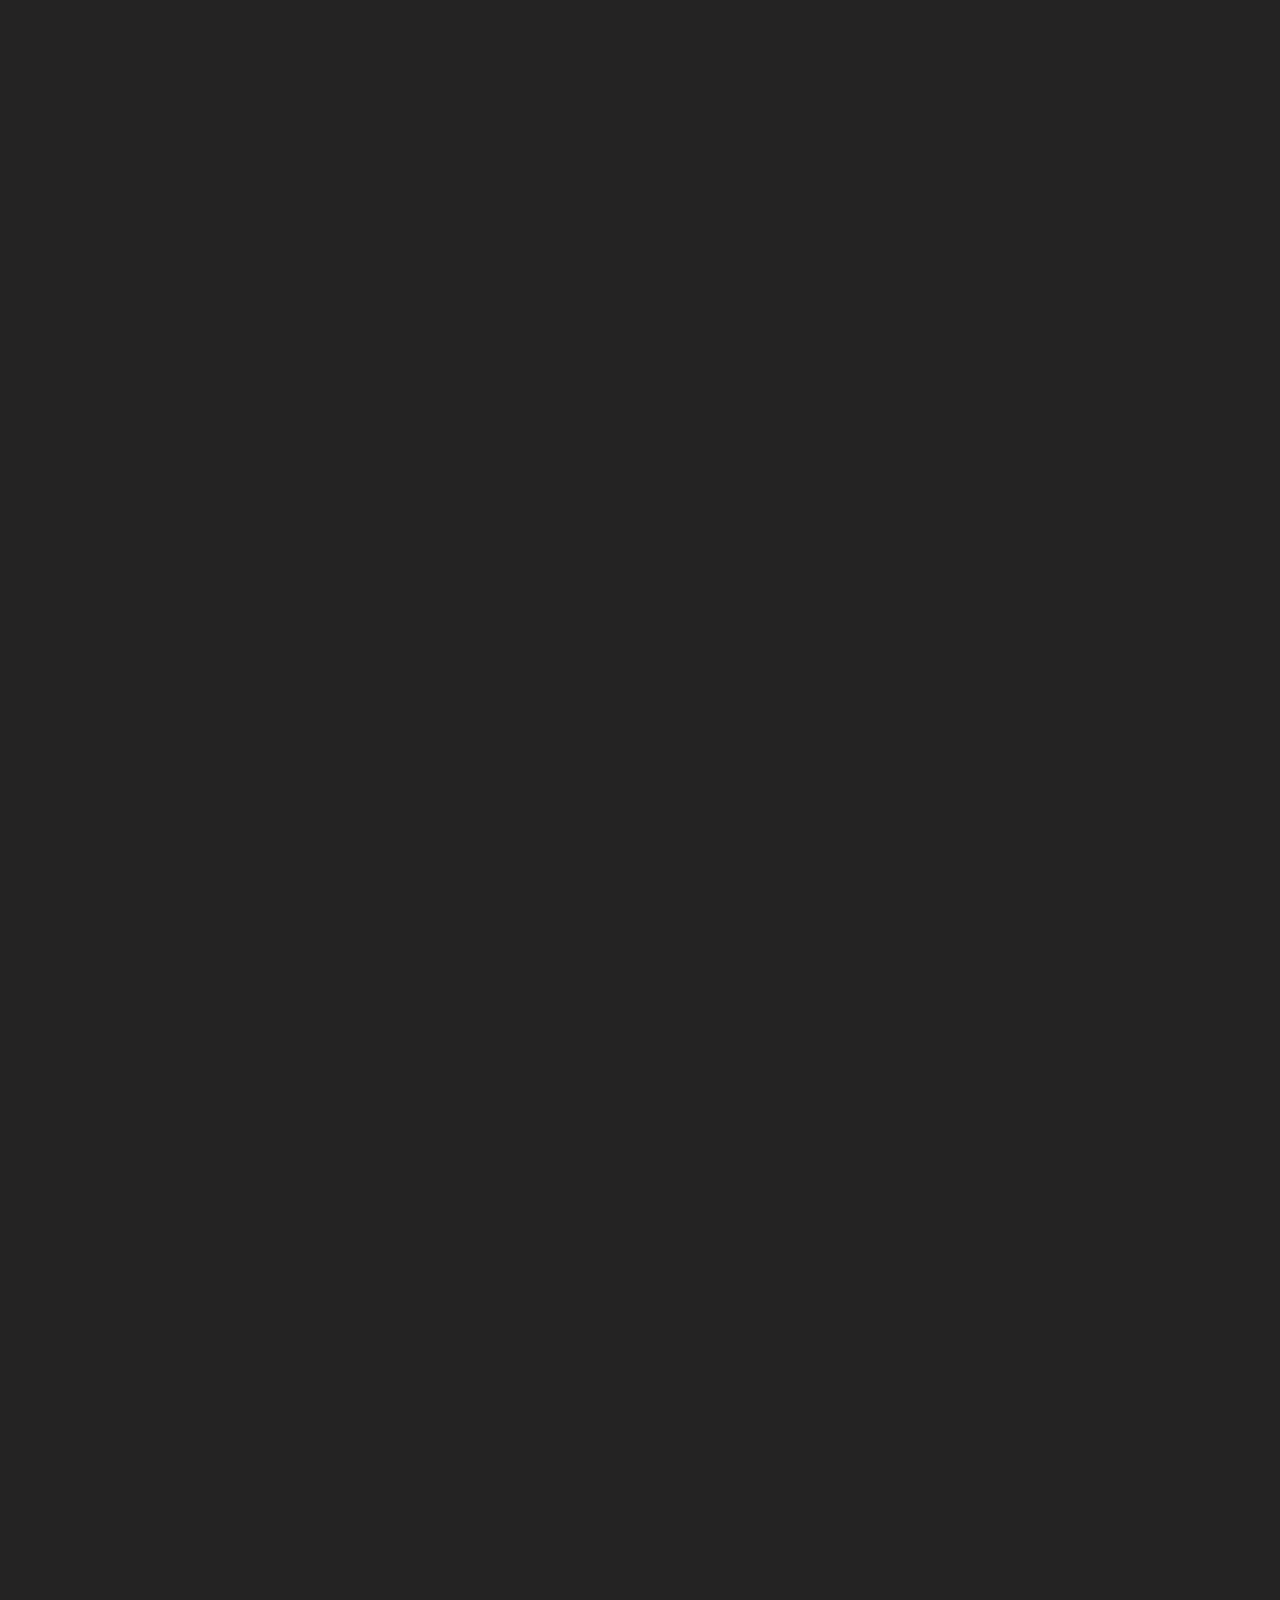
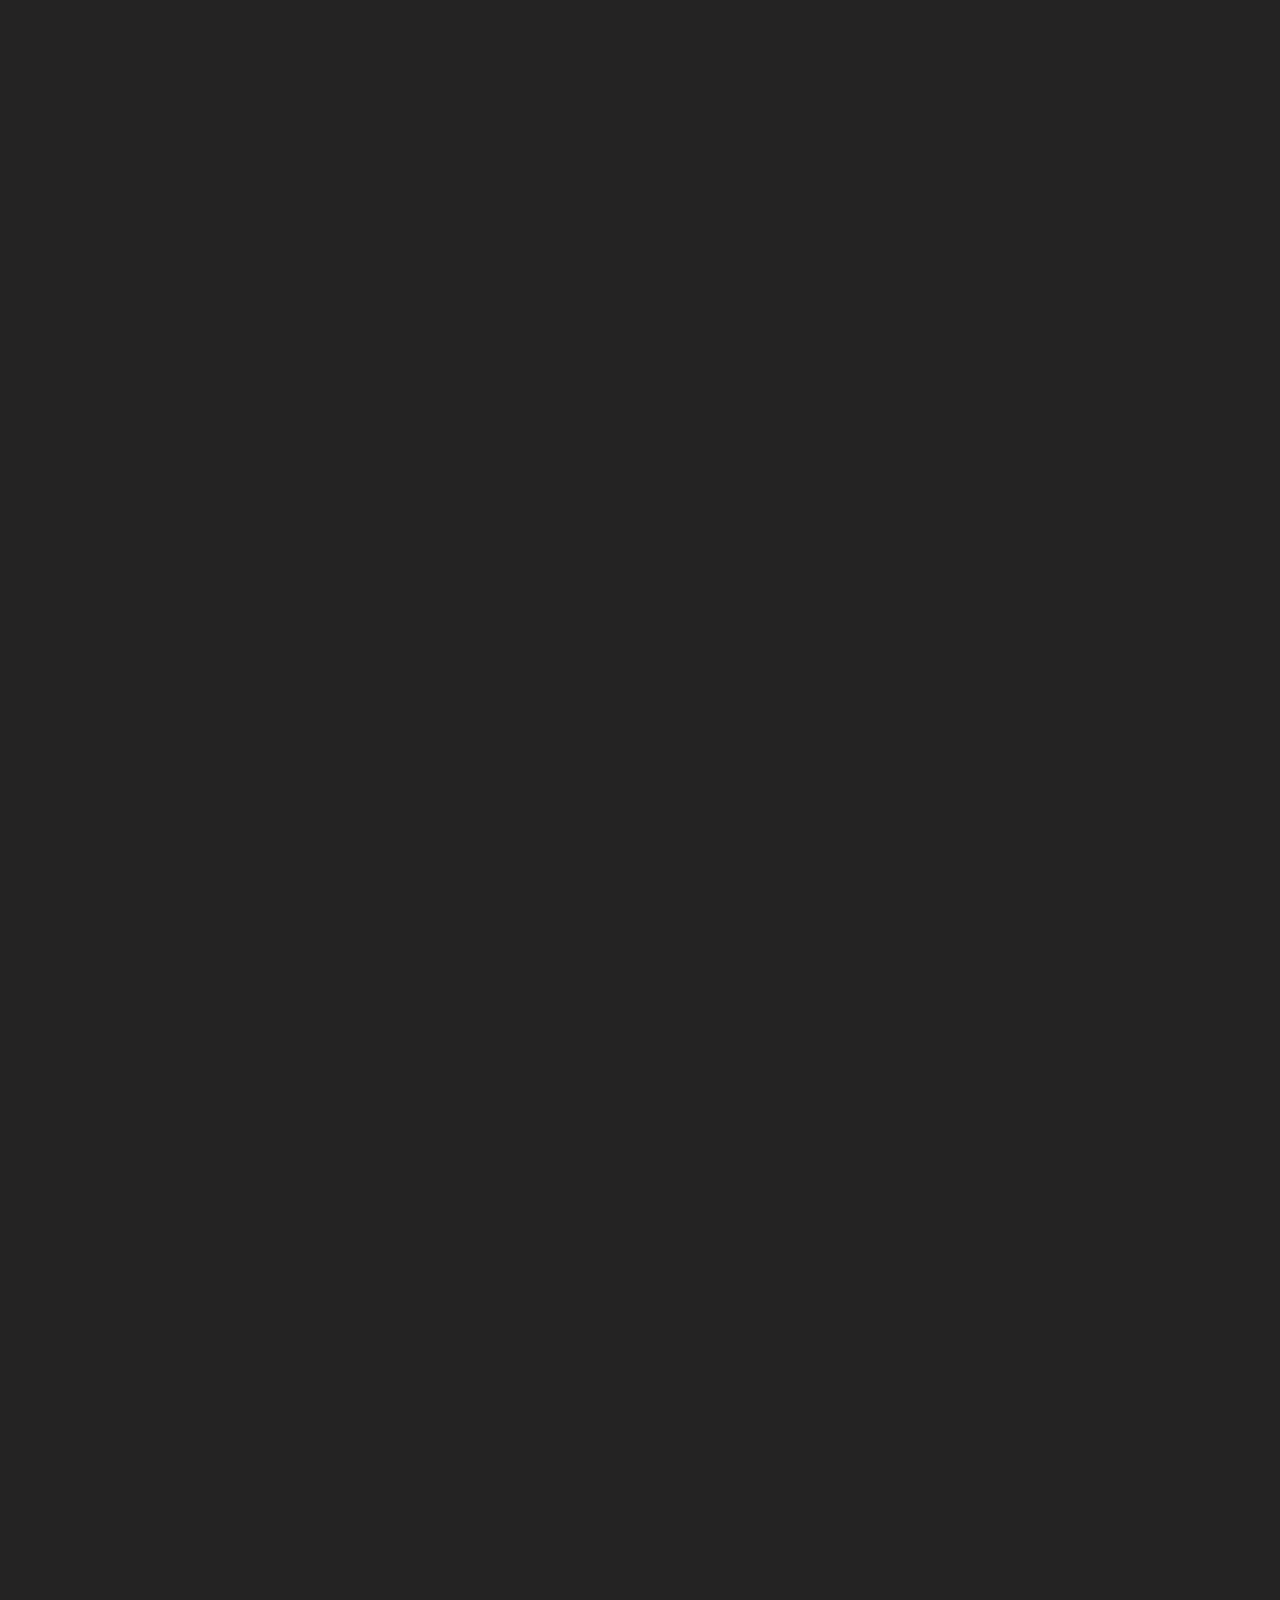
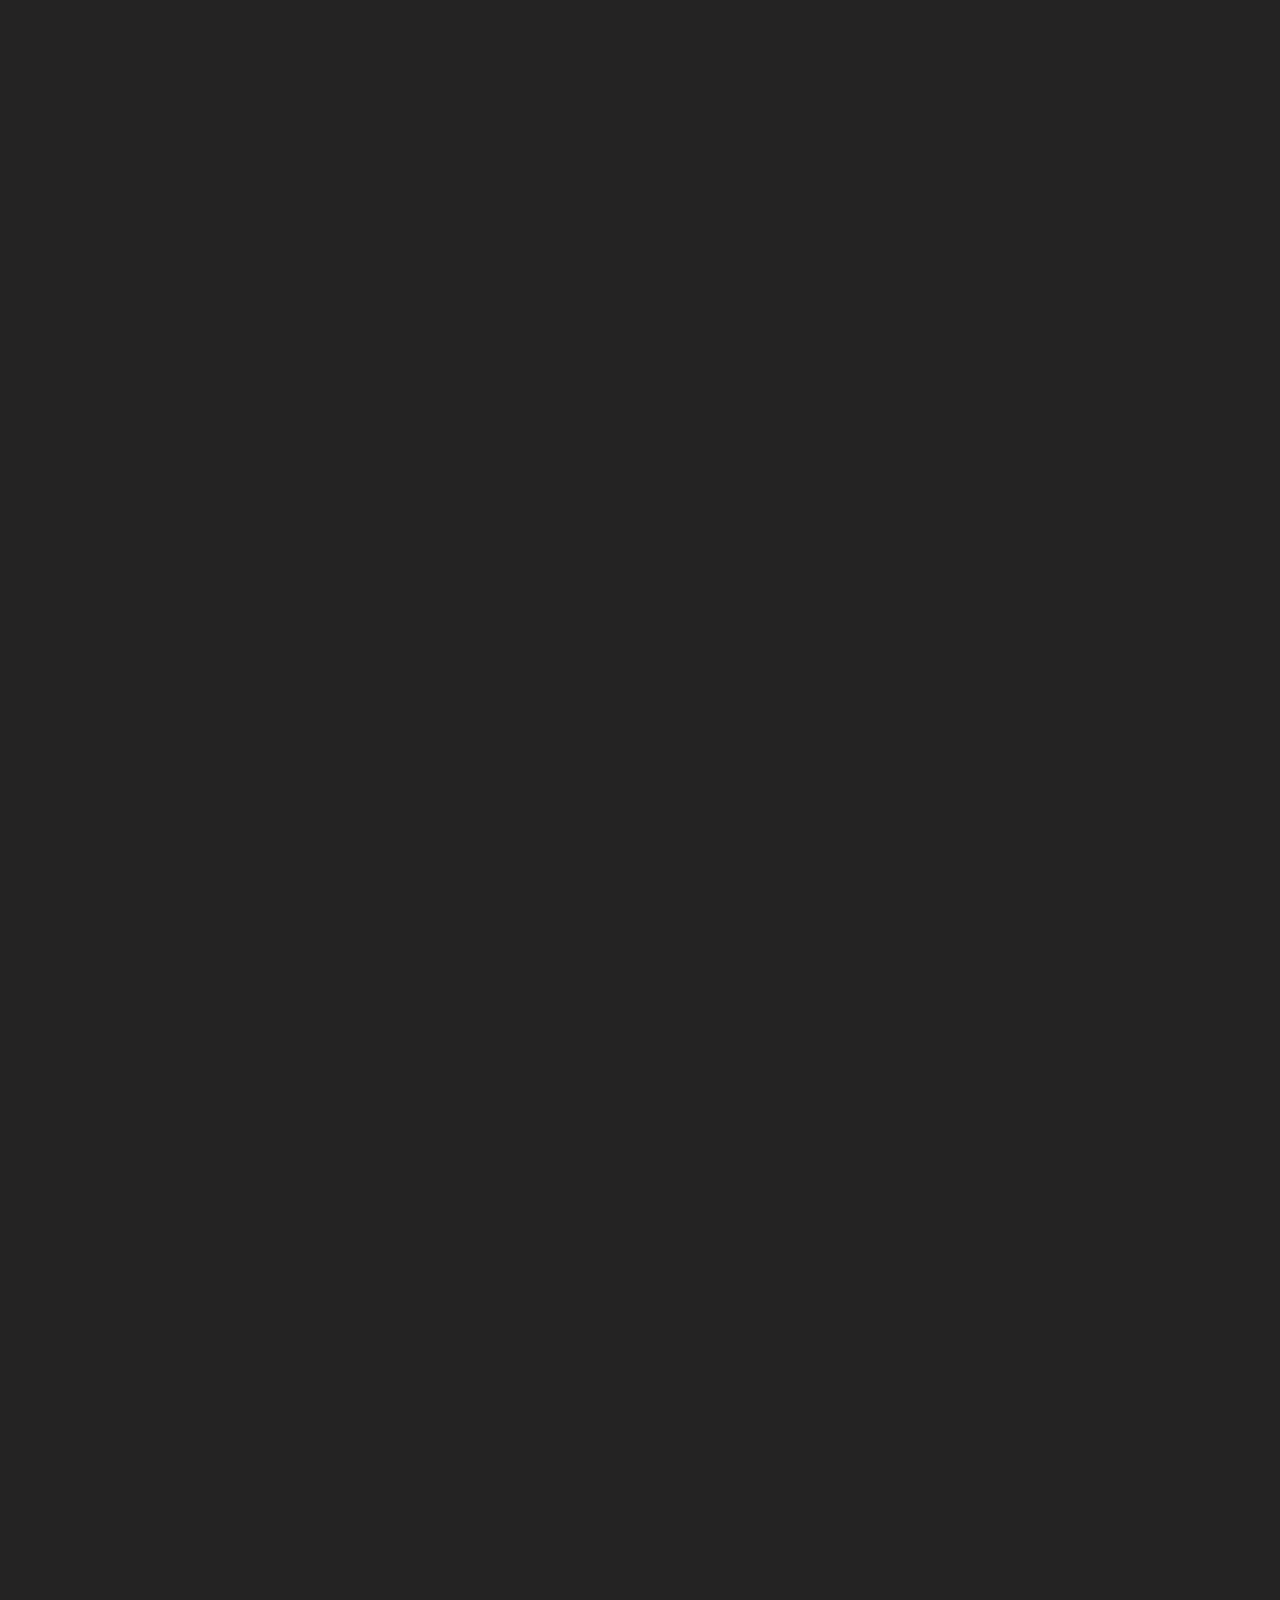
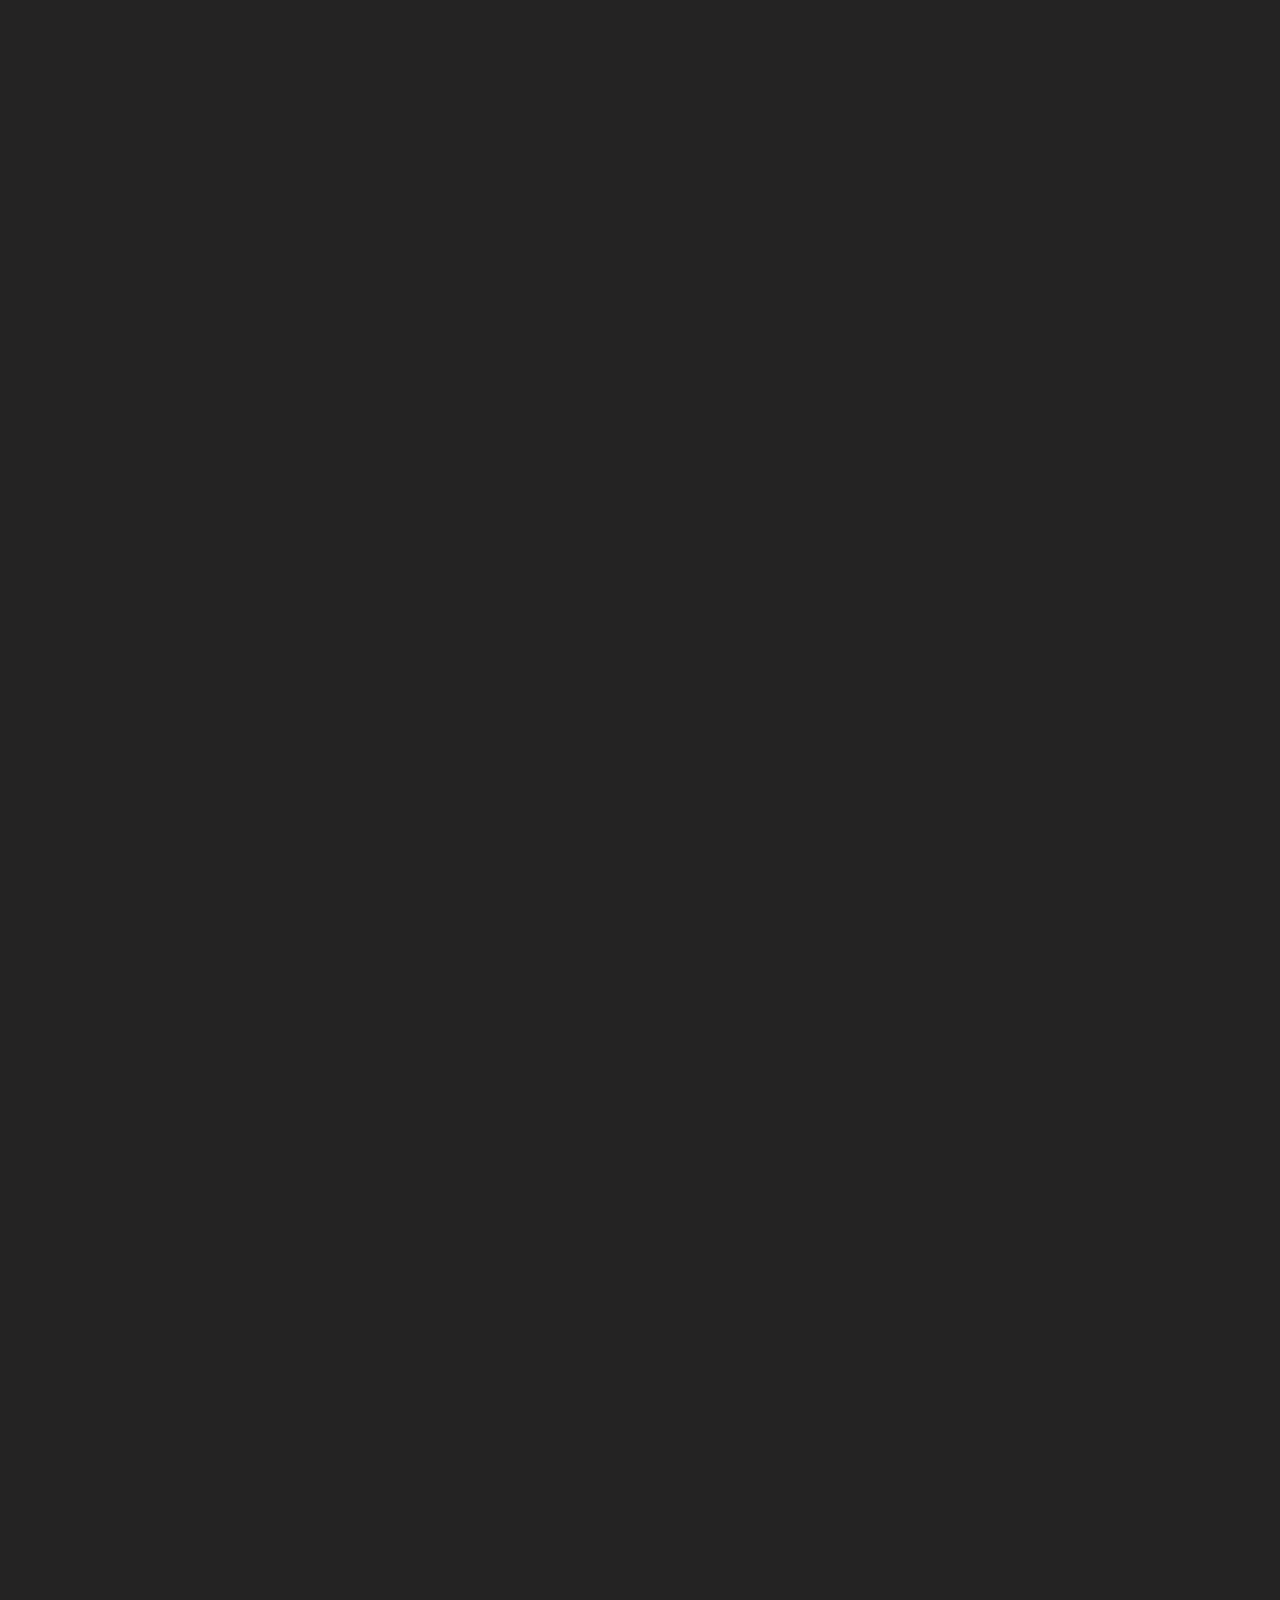
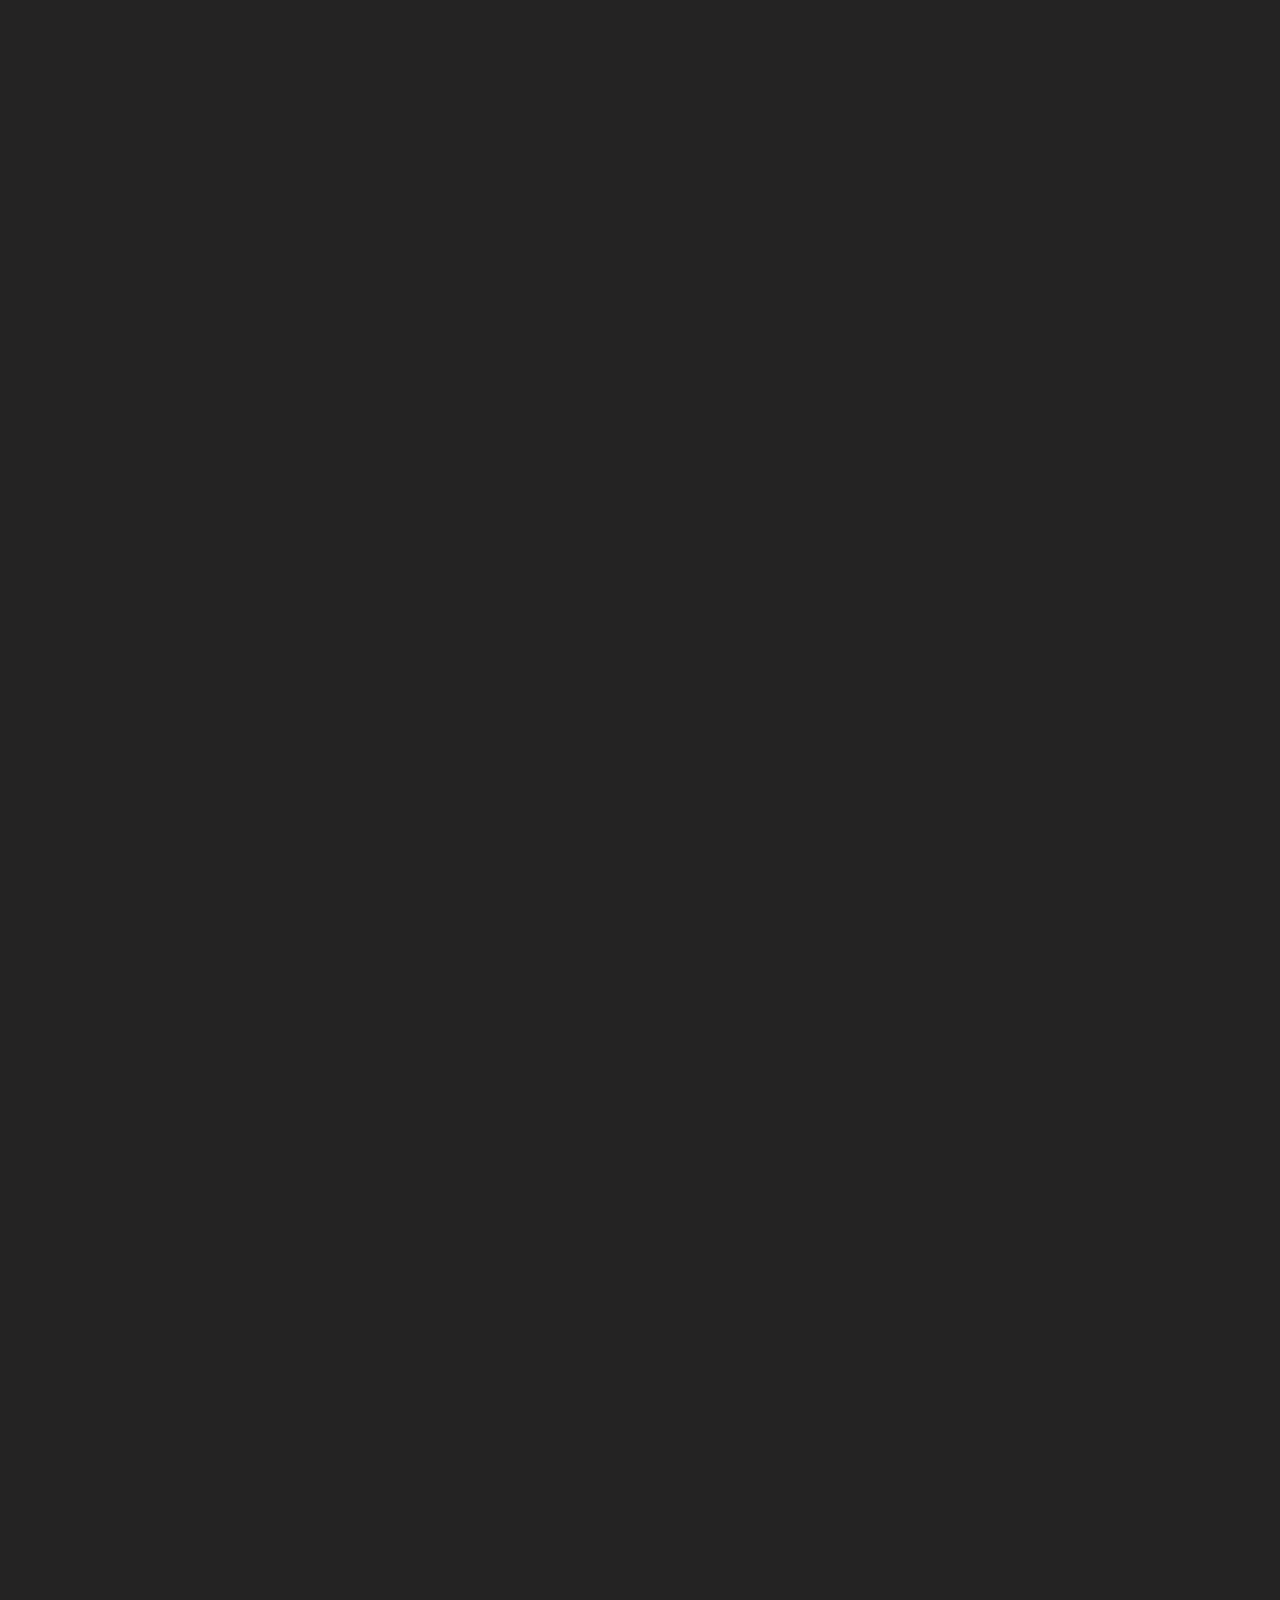
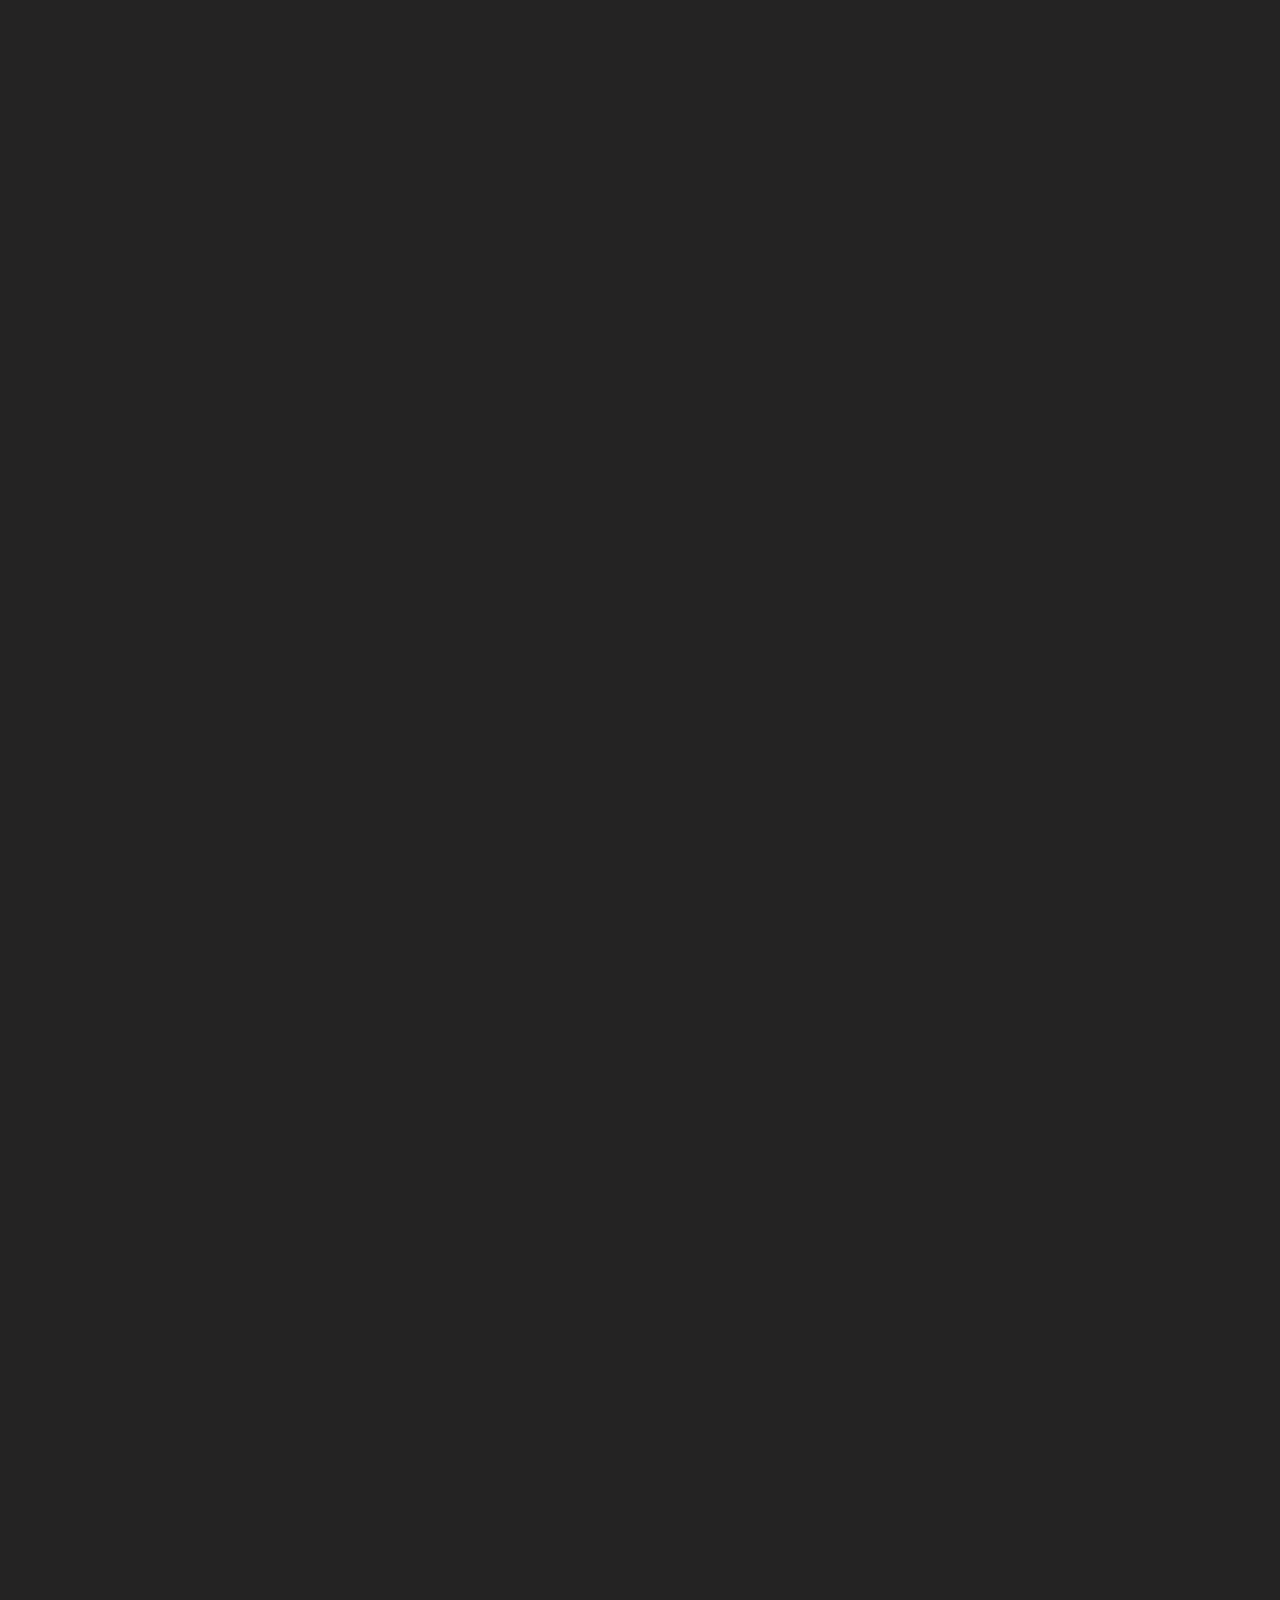
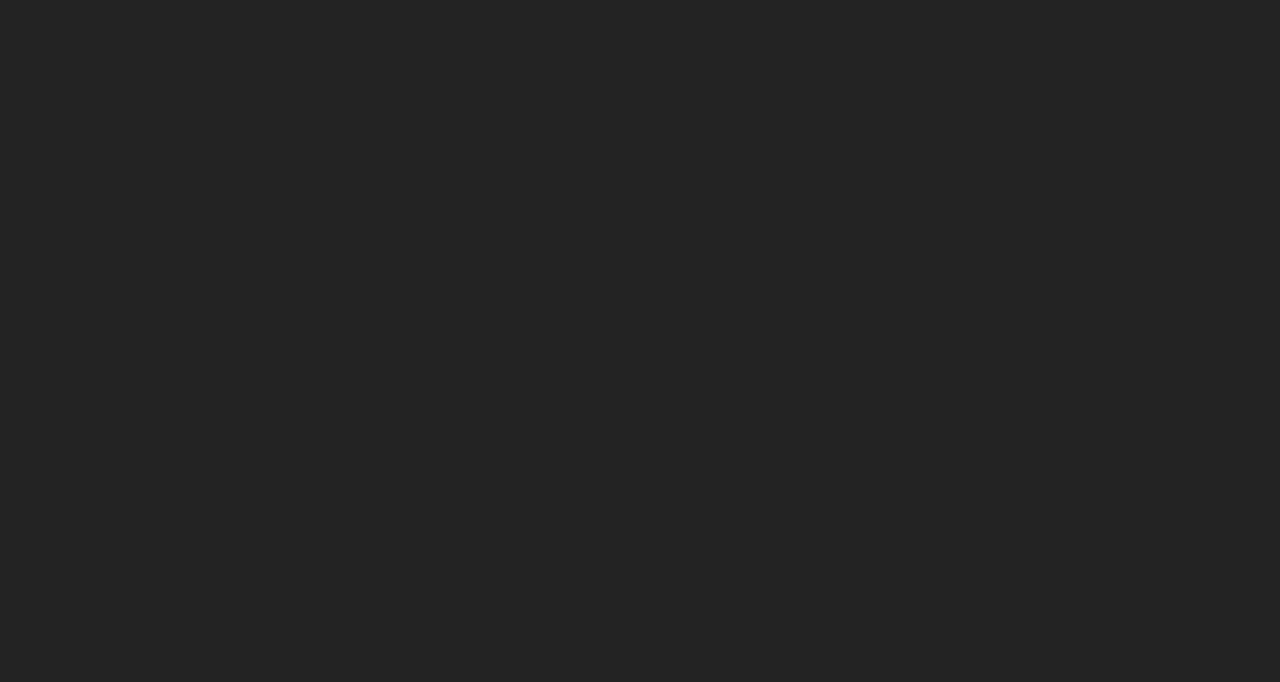
==== commit 0675c46f: "..." ====
--- a/index.html
+++ b/index.html
@@ -384,7 +384,7 @@
 														Etes-vous plutôt
 														Glamour, Moderne ou
 														Rustique ? Decor-Int
-														vous permet d’explorer
+														vous permet d'explorer
 														des styles assez variés
 														de décors pour vos
 														locaux.
@@ -739,7 +739,7 @@
 														Etes-vous plutôt
 														Glamour, Moderne ou
 														Rustique ? Decor-Int
-														vous permet d’explorer
+														vous permet d'explorer
 														des styles assez variés
 														de décors pour vos
 														locaux.
@@ -987,15 +987,8 @@
 				<!-- Why Us -->
 				<div class="features-block">
 					<div class="container">
-						<div class="features-block__subtitle">
-							Notre différence
-						</div>
-						<div class="features-block__title">
+						<div class="cards-block__title">
 							Pourquoi nous choisir ?
-						</div>
-						<div class="features-block__text">
-							Parce que nous croyons que tout le monde mérite
-							l’intérieur de ses rêves
 						</div>
 						<div class="row">
 							<div class="col-12 col-md-6 col-lg-4">
@@ -1010,7 +1003,7 @@
 										Que voulez-vous vraiment ? Effectuer un
 										réaménagement complet ou de petites
 										idées de relooking, dites-nous comment
-										vous imaginez l’intérieur de vos rêves.
+										vous imaginez l'intérieur de vos rêves.
 										Notre équipe de décorateurs
 										professionnels saura en faire une
 										réalité.
@@ -1023,11 +1016,11 @@
 										class="features-block__feature-icon icon-clock"
 									></div>
 									<div class="features-block__feature-title">
-										Decor Int, c’est aussi des services haut
+										Decor Int, c'est aussi des services haut
 										de gamme et à la portée de tous
 									</div>
 									<div class="features-block__feature-text">
-										Nous pensons qu’avoir un bel espace
+										Nous pensons qu'avoir un bel espace
 										devrait être accessible à tout le monde.
 										Nous proposons donc à nos clients des
 										forfaits ﬂexibles adaptés à tous les
@@ -1052,9 +1045,9 @@
 										pour des solutions uniques,
 										personnalisées sur mesure pour votre
 										plus grand bonheur. Pour tous vos
-										besoins en décoration d’intérieur,
+										besoins en décoration d'intérieur,
 										contactez-nous pour bénéﬁcier de nos
-										conseils d’expert et de tout notre
+										conseils d'expert et de tout notre
 										savoir-faire.
 									</div>
 								</div>
@@ -1069,13 +1062,15 @@
 						<div class="row">
 							<div class="col-12 col-lg-5">
 								<div class="heading-group">
-									<div class="heading-group__title">
+									<div class="cards-block__title" style="width: auto;">
 										Comment se déroule
 										<br />
 										le processus ?
 									</div>
 									<div class="heading-group__text">
-										Un processus en quatre étapes très simples pour donner vie à n'importe lequel de vos projets.
+										Un processus en quatre étapes très
+										simples pour donner vie à n'importe
+										lequel de vos projets.
 									</div>
 								</div>
 								<div class="collapse-list">
@@ -1174,9 +1169,7 @@
 								</div>
 							</div>
 							<div class="col-12 col-lg-6 offset-lg-1">
-								<a
-									class="video-block popup-video"
-								>
+								<a class="video-block popup-video">
 									<img
 										alt=""
 										src="img/architect-working.jpg"
@@ -1197,7 +1190,11 @@
 								</div>
 								<div class="col-12 col-lg-6 offset-xl-1">
 									<div class="cards-block__text">
-										Notre objectif est de faire en sorte que votre rêve devienne une réalité. Pour cela, Decor-Int vous fournit tout ce dont vous avez besoin pour mettre en oeuvre la décoration de votre intérieur. 
+										Notre objectif est de faire en sorte que
+										votre rêve devienne une réalité. Pour
+										cela, Decor-Int vous fournit tout ce
+										dont vous avez besoin pour mettre en
+										oeuvre la décoration de votre intérieur.
 									</div>
 								</div>
 							</div>
@@ -1314,31 +1311,21 @@
 						class="parallax-block__image"
 						data-rellax-percentage="0.5"
 						data-rellax-speed="-3"
-						style="background-image: url('img/video-image.jpg')"
+						style="background-image: url('img/best-solution.jpg')"
 					></div>
 					<div class="container">
 						<div class="parallax-block__inner">
-							<div
+							<!-- <div
 								class="parallax-block__subtitle heading-smallest"
-							>
-								Nous sommes les meilleurs
-							</div>
+							> -->
 							<div class="parallax-block__title-wrapper">
 								<div class="parallax-block__title">
 									La solution idéale pour tous vos projets de
 									décoration intérieur
 								</div>
-								<div class="parallax-block__label">
-									See How we work
-									<a
-										class="parallax-block__play popup-video"
-										href="https://vimeo.com/34741214"
-										target="_blank"
-									></a>
-								</div>
 							</div>
 							<div class="parallax-block__text">
-								Qu’il s’agisse d’aménager un lieu de travail, un
+								Qu'il s'agisse d'aménager un lieu de travail, un
 								resto, un hôtel ou un commerce, vous pouvez
 								compter sur notre créativité et notre
 								savoir-faire pour vous proposer de bels espaces
@@ -1359,8 +1346,8 @@
 					<div class="zoom-slider__header">
 						<div class="container">
 							<div class="row">
-								<div class="col-12 col-lg-2">
-									<div class="zoom-slider__title">
+								<div class="col-12 col-lg-3">
+									<div class="cards-block__title">
 										Nos travaux
 									</div>
 								</div>
@@ -1438,7 +1425,7 @@
 									<span class="zoom-slider__button-title"
 										>The Beach House</span
 									>
-									<a class="gallery_see-more" href="#"
+									<a class="gallery_see-more link link" href="#"
 										>Plus de détails</a
 									>
 								</button>
@@ -1450,7 +1437,7 @@
 									<span class="zoom-slider__button-title"
 										>Central Bank, Scotland</span
 									>
-									<a class="gallery_see-more" href="#"
+									<a class="gallery_see-more link" href="#"
 										>Plus de détails</a
 									>
 								</button>
@@ -1462,7 +1449,7 @@
 									<span class="zoom-slider__button-title"
 										>David Villa, Denmark</span
 									>
-									<a class="gallery_see-more" href="#"
+									<a class="gallery_see-more link" href="#"
 										>Plus de détails</a
 									>
 								</button>
@@ -1474,7 +1461,7 @@
 									<span class="zoom-slider__button-title"
 										>B6-No.5 House Interior</span
 									>
-									<a class="gallery_see-more" href="#"
+									<a class="gallery_see-more link" href="#"
 										>Plus de détails</a
 									>
 								</button>
@@ -1486,7 +1473,7 @@
 									<span class="zoom-slider__button-title"
 										>Central Bank, Scotland</span
 									>
-									<a class="gallery_see-more" href="#"
+									<a class="gallery_see-more link" href="#"
 										>Plus de détails</a
 									>
 								</button>
@@ -1498,7 +1485,7 @@
 									<span class="zoom-slider__button-title"
 										>David Villa, Denmark</span
 									>
-									<a class="gallery_see-more" href="#"
+									<a class="gallery_see-more link" href="#"
 										>Plus de détails</a
 									>
 								</button>
@@ -1510,11 +1497,7 @@
 				<!-- Our clients -->
 				<div class="specialization-block">
 					<div class="container">
-						<div
-							class="specialization-block__title heading-smallest"
-						>
-							Our specialization
-						</div>
+						<div class="cards-block__title">Notre spécialité</div>
 						<div class="row">
 							<div class="col-12 col-lg-4">
 								<div class="specialization-block__item">
@@ -1540,7 +1523,7 @@
 									<a
 										class="specialization-block__item-link link"
 										href="#"
-										>Nos projets</a
+										>Nos travaux</a
 									>
 								</div>
 							</div>
@@ -1554,7 +1537,7 @@
 									<div
 										class="specialization-block__item-title"
 									>
-										Exterior & Interior
+										Exterieur & Intérieur
 									</div>
 									<div
 										class="specialization-block__item-text"
@@ -1568,7 +1551,7 @@
 									<a
 										class="specialization-block__item-link link"
 										href="#"
-										>Nos projets</a
+										>Nos travaux</a
 									>
 								</div>
 							</div>
@@ -1582,7 +1565,7 @@
 									<div
 										class="specialization-block__item-title"
 									>
-										Urban Design
+										Design Urbain
 									</div>
 									<div
 										class="specialization-block__item-text"
@@ -1596,7 +1579,7 @@
 									<a
 										class="specialization-block__item-link link"
 										href="#"
-										>Nos projets</a
+										>Nos travaux</a
 									>
 								</div>
 							</div>
@@ -1687,8 +1670,8 @@
 					<div class="reviews-block__main container">
 						<div class="row">
 							<div class="col-10 col-md-11">
-								<div class="reviews-block__title">
-									témoignages
+								<div class="cards-block__title">
+									Témoignagnes
 								</div>
 							</div>
 							<div class="col-2 col-md-1">
@@ -1900,44 +1883,27 @@
 						class="parallax-block__image"
 						data-rellax-percentage="0.5"
 						data-rellax-speed="-3"
-						style="background-image: url('img/video-image.jpg')"
+						style="background-image: url('img/business-partners.jpg')"
 					></div>
 					<div class="container">
 						<div class="parallax-block__inner">
-							<div
-								class="parallax-block__subtitle heading-smallest"
-							>
-								how we work
-							</div>
 							<div class="parallax-block__title-wrapper">
 								<div class="parallax-block__title">
 									Un réseau de fournisseurs locaux et
-									internationaux pour vous garantir une déco
-									authentique et riche en couleurs
-								</div>
-								<div class="parallax-block__label">
-									See How we work
-									<a
-										class="parallax-block__play popup-video"
-										href="https://vimeo.com/34741214"
-										target="_blank"
-									></a>
+									internationaux
 								</div>
 							</div>
 							<div class="parallax-block__text">
-								We understand that you’re hiring us to actually
-								listen, and more importantly, understand your
-								vision, so that your home reflects your spirit
-								and personality, not ours. Above all else, when
-								the project is finished, we want you to LOVE
-								WHERE YOU LIVE
+								Parce que nous tenons à garantir une déco
+								authentique et riche en couleurs, et parce que
+								nous comprenons à quel point il est important
+								d'avoir la meilleure qualité au meilleur prix,
+								nous mettons à votre dispositions nos
+								partenaires de longue date et de tous les jours.
 							</div>
 							<a class="parallax-block__download-link" href="#">
-								<span
-									class="parallax-block__download-icon icofont-file-pdf"
-								></span>
 								<span class="parallax-block__download-text"
-									>Download Offer [.PDF]</span
+									>Nos offres</span
 								>
 							</a>
 						</div>
@@ -1948,11 +1914,16 @@
 				<div class="zoom-posts">
 					<div class="container">
 						<div class="zoom-posts__head">
-							<div class="zoom-posts__title">Our blog</div>
+							<div
+								class="cards-block__title"
+								style="margin-right: auto"
+							>
+								Blog
+							</div>
 							<a
 								class="zoom-posts__more-link zoom-posts__more-link_inverted"
 								href="#"
-								>See all articles</a
+								>Voir tous les articles</a
 							>
 						</div>
 					</div>
@@ -2044,9 +2015,9 @@
 								Se sentir bien chez soi, telle est la quête que
 								nous servons depuis notre création. Plusieurs
 								années déjà que nous mettons à votre entière
-								disposition Decorateurs d’intérieurs,
+								disposition Decorateurs d'intérieurs,
 								architectes, designers et infographes. Nos
-								équipes d’experts n’attendent que vous pour se
+								équipes d'experts n'attendent que vous pour se
 								mettre en action
 							</p>
 						</div>
--- a/assets/css/theme.css
+++ b/assets/css/theme.css
@@ -785,6 +785,10 @@
 	line-height: 1.25;
 	font-family: 'Teko', Helvetica, sans-serif;
 	margin-bottom: 20px;
+	/* Custom styles */
+	background: #f14201;
+	padding: 5px;
+	width: fit-content;
 }
 
 .cards-block__text {
